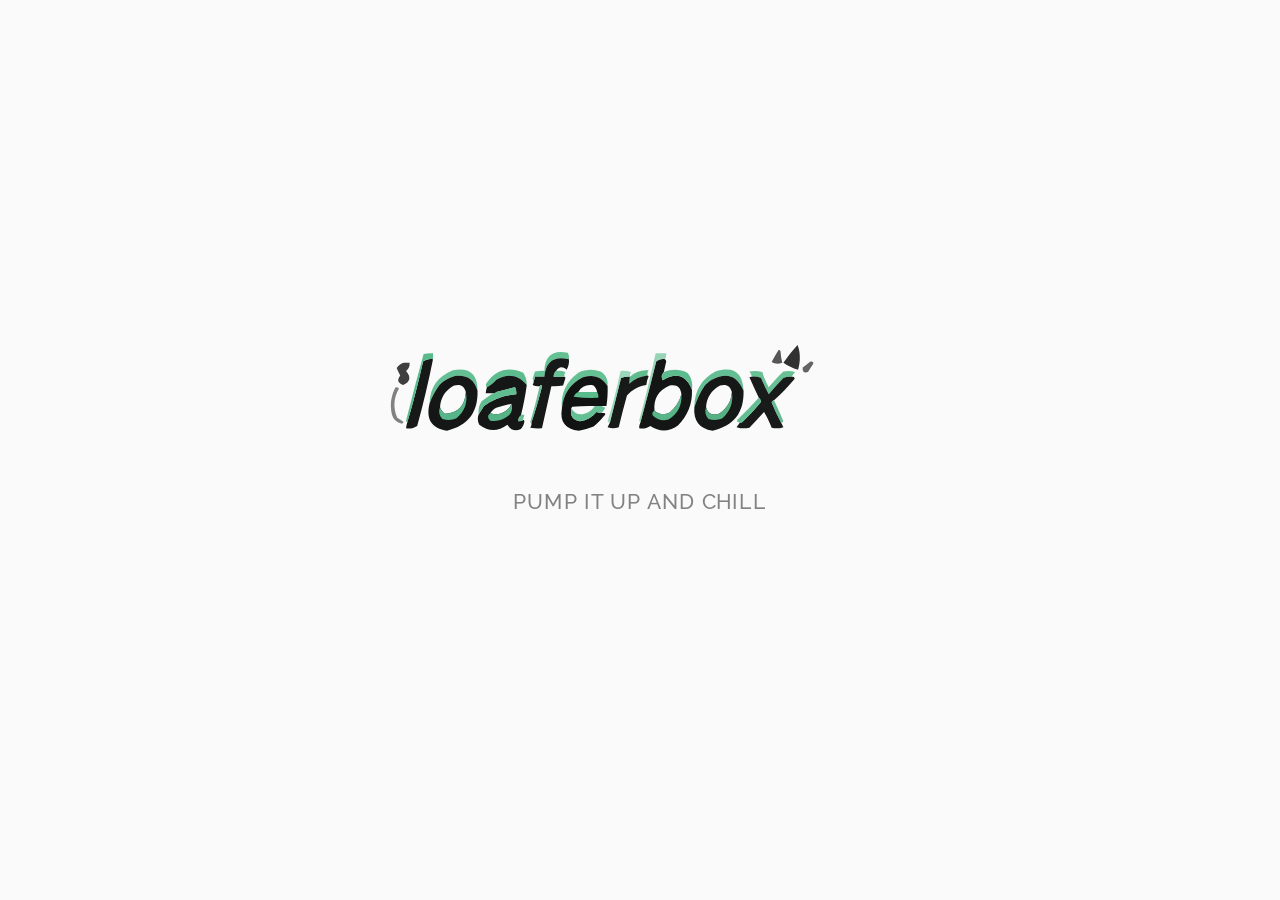
==== index.html @ 7313f3ef "File upload" ====
<!DOCTYPE html>
<html xmlns="http://www.w3.org/1999/xhtml" lang="en"><head><script src="js/libs/analytics.js"></script><meta charset="utf-8" /><title>Loaferbox</title><meta name="author" content="So Far So Good" /><meta name="copyright" content="http://www.sofarsogood.fr" /><meta name="format-detection" content="telephone=no" /><meta name="msapplication-tap-highlight" content="no" /><meta name="viewport" content="user-scalable=no,initial-scale=1,minimum-scale=1,width=device-width,height=device-height,viewport-fit=cover" /><link rel="shortcut icon" type="image/png" href="img/favicon.png" /><link rel="stylesheet" type="text/css" href="css/style.min.css" /></head><body><div id="app-incredibox"><div id="content"><div id="page-splash"><div class="centered"><div id="sp-title"></div><div id="sp-baseline">Pump it up and chill</div><div id="sp-headphone"><img src="img/switch-casque.svg" width="126" height="150" /></div><div id="sp-text">For the best experience use your headphones</div><div id="sp-select"><div class="icon" id="icon1"><div class="img"></div><div class="txt"></div><div class="bul"><svg xmlns="http://www.w3.org/2000/svg" class="icn-svg"><use xlink:href="#ic-check" xmlns:xlink="http://www.w3.org/1999/xlink"/></svg></div></div><div class="icon" id="icon2"><div class="img"></div><div class="txt"></div><div class="bul"><svg xmlns="http://www.w3.org/2000/svg" class="icn-svg"><use xlink:href="#ic-check" xmlns:xlink="http://www.w3.org/1999/xlink"/></svg></div></div><div class="icon" id="icon3"><div class="img"></div><div class="txt"></div><div class="bul"><svg xmlns="http://www.w3.org/2000/svg" class="icn-svg"><use xlink:href="#ic-check" xmlns:xlink="http://www.w3.org/1999/xlink"/></svg></div></div><div class="icon" id="icon4"><div class="img"></div><div class="txt"></div><div class="bul"><svg xmlns="http://www.w3.org/2000/svg" class="icn-svg"><use xlink:href="#ic-check" xmlns:xlink="http://www.w3.org/1999/xlink"/></svg></div></div><div class="icon" id="icon5"><div class="img"></div><div class="txt"></div><div class="bul"><svg xmlns="http://www.w3.org/2000/svg" class="icn-svg"><use xlink:href="#ic-check" xmlns:xlink="http://www.w3.org/1999/xlink"/></svg></div></div><div class="icon" id="icon6"><div class="img"></div><div class="txt"></div><div class="bul"><svg xmlns="http://www.w3.org/2000/svg" class="icn-svg"><use xlink:href="#ic-check" xmlns:xlink="http://www.w3.org/1999/xlink"/></svg></div></div><div class="icon" id="icon7"><div class="img"></div><div class="txt"></div><div class="bul"><svg xmlns="http://www.w3.org/2000/svg" class="icn-svg"><use xlink:href="#ic-check" xmlns:xlink="http://www.w3.org/1999/xlink"/></svg></div></div></div></div><div id="home-bt-info" class="bt"><div class="bck"><svg xmlns="http://www.w3.org/2000/svg" class="icn-svg"><use xlink:href="#ic-info" xmlns:xlink="http://www.w3.org/1999/xlink"/></svg></div><div class="hitzone"></div></div><div id="home-bt-param" class="bt"><div class="bck"><svg xmlns="http://www.w3.org/2000/svg" class="icn-svg"><use xlink:href="#ic-settings" xmlns:xlink="http://www.w3.org/1999/xlink"/></svg></div><div class="hitzone"></div></div></div><div class="box-popup with-tab" id="pop-info"><div class="bac"></div><div class="flex"><div class="scale"><div class="box"><div class="box-tab"><div class="tab" id="tab-tuto">Help</div><div class="tab" id="tab-credit">Credits</div><div class="tab" id="tab-follow">Follow</div></div><div class="pop" id="pop-tuto"><div class="container"><div class="slideshow"><div class="overflow-box"><div class="img-box"><div class="img tuto1"><img src="img/info-didac1.png" width="525px" height="280px" /><div class="txt-box"><div class="txt"></div></div></div><div class="img tuto2"><img src="img/info-didac2.png" width="525px" height="280px" /><div class="txt-box"><div class="txt"></div></div></div><div class="img tuto3"><img src="img/info-didac3.png" width="525px" height="280px" /><div class="txt-box"><div class="txt"></div></div></div><div class="img tuto4"><img src="img/info-didac4.png" width="525px" height="280px" /><div class="txt-box"><div class="txt"></div></div></div><div class="img tuto5"><img src="img/info-didac5.png" width="525px" height="280px" /><div class="txt-box"><div class="txt"></div></div></div><div class="clear"></div></div></div><div class="nav-box"><div class="bt"><div class="bck"><svg xmlns="http://www.w3.org/2000/svg" class="icn-svg"><use xlink:href="#ic-navl" xmlns:xlink="http://www.w3.org/1999/xlink"/></svg></div><div class="hitzone"></div></div><div class="bt"><div class="bck"><svg xmlns="http://www.w3.org/2000/svg" class="icn-svg"><use xlink:href="#ic-navr" xmlns:xlink="http://www.w3.org/1999/xlink"/></svg></div><div class="hitzone"></div></div></div></div></div></div><div class="pop" id="pop-credit"><div class="container"><div class="logo"></div><div class="text" id="copy">Created by SO FAR SO GOOD<br />Copyright © 2019 SO FAR SO GOOD. All rights reserved.</div><hr /><div class="text moyen" id="team">Allan Durand: Director, code &amp; animation<br />Romain Delambily: Design &amp; illustration<br />Incredible Polo: Music &amp; sound design</div><hr /><div class="bt-mini light bt-ic" id="bt-feedback"><div class="icn-box"><svg xmlns="http://www.w3.org/2000/svg" class="icn-svg"><use xlink:href="#ic-mail" xmlns:xlink="http://www.w3.org/1999/xlink"/></svg></div><div class="txt">Feedback</div><div class="hitzone"></div></div><div class="bt-mini light bt-ic" id="bt-faq"><div class="icn-box"><svg xmlns="http://www.w3.org/2000/svg" class="icn-svg"><use xlink:href="#ic-help" xmlns:xlink="http://www.w3.org/1999/xlink"/></svg></div><div class="txt">FAQ</div><div class="hitzone"></div></div><div class="bt-mini light bt-ic" id="bt-rating"><div class="icn-box"><svg xmlns="http://www.w3.org/2000/svg" class="icn-svg"><use xlink:href="#ic-rate" xmlns:xlink="http://www.w3.org/1999/xlink"/></svg></div><div class="txt">Rating</div><div class="hitzone"></div></div></div></div><div class="pop" id="pop-follow"><div class="container"><div class="title" id="git">Get in touch</div><div class="btbox"><div class="bt facebook color"><div class="bck"><svg xmlns="http://www.w3.org/2000/svg" class="icn-svg"><use xlink:href="#ic-facebook" xmlns:xlink="http://www.w3.org/1999/xlink"/></svg></div><div class="hitzone"></div></div><div class="bt twitter color"><div class="bck"><svg xmlns="http://www.w3.org/2000/svg" class="icn-svg"><use xlink:href="#ic-twitter" xmlns:xlink="http://www.w3.org/1999/xlink"/></svg></div><div class="hitzone"></div></div><div class="bt instagram color"><div class="bck"><svg xmlns="http://www.w3.org/2000/svg" class="icn-svg"><use xlink:href="#ic-instagram" xmlns:xlink="http://www.w3.org/1999/xlink"/></svg></div><div class="hitzone"></div></div><div class="bt youtube color"><div class="bck"><svg xmlns="http://www.w3.org/2000/svg" class="icn-svg"><use xlink:href="#ic-youtube" xmlns:xlink="http://www.w3.org/1999/xlink"/></svg></div><div class="hitzone"></div></div><div class="bt tumblr color"><div class="bck"><svg xmlns="http://www.w3.org/2000/svg" class="icn-svg"><use xlink:href="#ic-tumblr" xmlns:xlink="http://www.w3.org/1999/xlink"/></svg></div><div class="hitzone"></div></div></div><hr /><div class="title" id="shop">Shop</div><div id="img-shop"><img src="img/shop-img.png" width="525" height="180" /></div></div></div></div></div></div></div><div class="box-popup with-tab" id="pop-param"><div class="bac"></div><div class="flex"><div class="scale"><div class="box"><div class="box-tab"><div class="tab" id="tab-language">Language</div><div class="tab" id="tab-setting">Settings</div></div><div class="pop" id="pop-language"><div class="container"><div class="box-lang"></div></div></div><div class="pop" id="pop-setting"><div class="container"><div class="paramline" id="param-dark"><span class="label">Dark mode</span><div class="bt-mini bt-onoff hoverLocked"><div class="slider"></div><div class="ic-locked"><svg xmlns="http://www.w3.org/2000/svg" class="icn-svg"><use xlink:href="#ic-lock" xmlns:xlink="http://www.w3.org/1999/xlink"/></svg></div><div class="hitzone"></div></div></div><hr /><div class="paramline" id="param-safe"><span class="label">Safe mode (parental control)</span> <span class="ic-info"><svg xmlns="http://www.w3.org/2000/svg" class="icn-svg"><use xlink:href="#ic-help" xmlns:xlink="http://www.w3.org/1999/xlink"/></svg><div class="hitzone"></div></span><div class="bt-mini bt-onoff hoverLocked"><div class="slider"></div><div class="ic-locked"><svg xmlns="http://www.w3.org/2000/svg" class="icn-svg"><use xlink:href="#ic-lock" xmlns:xlink="http://www.w3.org/1999/xlink"/></svg></div><div class="hitzone"></div></div></div><hr /><div class="paramline" id="param-reset"><span class="label">Reset bonuses progression</span> <span class="ic-info"><svg xmlns="http://www.w3.org/2000/svg" class="icn-svg"><use xlink:href="#ic-help" xmlns:xlink="http://www.w3.org/1999/xlink"/></svg><div class="hitzone"></div></span><div class="bt-mini light hoverLocked"><div class="txt">Reset</div><div class="ic-locked"><svg xmlns="http://www.w3.org/2000/svg" class="icn-svg"><use xlink:href="#ic-lock" xmlns:xlink="http://www.w3.org/1999/xlink"/></svg></div><div class="hitzone"></div></div></div><hr /><div class="paramline" id="param-recover"><span class="label">Recover all mixes</span> <span class="ic-info"><svg xmlns="http://www.w3.org/2000/svg" class="icn-svg"><use xlink:href="#ic-help" xmlns:xlink="http://www.w3.org/1999/xlink"/></svg><div class="hitzone"></div></span><div class="bt-mini light hoverLocked"><div class="txt">Recover</div><div class="ic-locked"><svg xmlns="http://www.w3.org/2000/svg" class="icn-svg"><use xlink:href="#ic-lock" xmlns:xlink="http://www.w3.org/1999/xlink"/></svg></div><div class="hitzone"></div></div></div><hr /><div class="text mini">Version 0.5.0</div></div></div></div></div></div></div><div class="box-popup" id="pop-popup"><div class="bac"></div><div class="flex"><div class="scale"><div class="box"><div class="pop"><span class="icon"><svg xmlns="http://www.w3.org/2000/svg" class="icn-svg"><use xlink:href="#ic-close" xmlns:xlink="http://www.w3.org/1999/xlink"/></svg></span><div class="container"><div class="title"></div><div class="text"></div><div class="content"></div></div></div></div></div></div></div></div><div class="box-popup" id="pop-dialog"><div class="bac"></div><div class="flex"><div class="scale"><div class="box"><div class="pop"><div class="container"><div class="title">TITLE</div><div class="text">Text</div><div class="content"></div></div></div></div></div></div></div></div><div id="fade-all" class="fadeIn"></div><div id="lock-all"></div><script src="cordova.js"></script><script src="js/libs/jquery.js"></script><script src="js/index.min.js"></script><svg aria-hidden="true" style="position: absolute; width: 0; height: 0; overflow: hidden;" version="1.1" xmlns="http://www.w3.org/2000/svg" xmlns:xlink="http://www.w3.org/1999/xlink"><defs><symbol id="ic-lock" viewBox="0 0 32 32"><path d="M21.579 13.333h-1.28v-2.453c0-1.968-1.877-4.112-4.347-4.16-2.317 0.044-4.196 1.86-4.341 4.147l-0.001 0.013v2.453h-1.189c-0.010-0-0.021-0.001-0.033-0.001-0.571 0-1.035 0.463-1.035 1.035 0 0.011 0 0.023 0.001 0.034l-0-0.002v7.909c-0 0.010-0.001 0.021-0.001 0.032 0 0.571 0.463 1.035 1.035 1.035 0.011 0 0.023-0 0.034-0.001l-0.002 0h11.157c0.010 0 0.021 0 0.032 0 0.571 0 1.035-0.463 1.035-1.035 0-0.011-0-0.023-0.001-0.034l0 0.002v-7.861c0.001-0.014 0.001-0.031 0.001-0.048 0-0.589-0.478-1.067-1.067-1.067-0 0-0.001 0-0.001 0h0zM13.211 10.928c0.112-1.427 1.298-2.542 2.744-2.542s2.632 1.115 2.743 2.533l0.001 0.010v2.464h-5.488z"/></symbol><symbol id="ic-apple" viewBox="0 0 32 32"><path d="M20.603 14.997c0.020-1.423 0.776-2.665 1.903-3.366l0.017-0.010c-0.734-1.033-1.91-1.711-3.247-1.755l-0.007-0c-1.371-0.144-2.699 0.8-3.392 0.8s-1.787-0.8-2.944-0.779c-1.562 0.052-2.91 0.924-3.631 2.197l-0.011 0.022c-1.6 2.725-0.4 6.725 1.109 8.923 0.752 1.067 1.637 2.283 2.789 2.24s1.557-0.715 2.923-0.715 1.744 0.715 2.928 0.688 1.973-1.067 2.704-2.171c0.516-0.72 0.938-1.554 1.22-2.449l0.017-0.063c-1.404-0.601-2.372-1.968-2.379-3.562v-0.001z"/><path d="M18.373 8.421c0.574-0.681 0.923-1.568 0.923-2.537 0-0.106-0.004-0.21-0.012-0.314l0.001 0.014c-1.048 0.112-1.963 0.609-2.615 1.345l-0.004 0.004c-0.582 0.655-0.937 1.523-0.937 2.473 0 0.091 0.003 0.18 0.010 0.269l-0.001-0.012c0.011 0 0.025 0 0.038 0 1.046 0 1.98-0.482 2.591-1.237l0.005-0.006z"/></symbol><symbol id="ic-at" viewBox="0 0 32 32"><path d="M15.765 8.133c-4.266 0.006-7.722 3.466-7.722 7.733 0 4.271 3.462 7.733 7.733 7.733 1.156 0 2.252-0.253 3.237-0.708l-0.048 0.020c0.277-0.136 0.464-0.416 0.464-0.739 0-0.133-0.032-0.258-0.087-0.369l0.002 0.005c-0.138-0.279-0.421-0.467-0.748-0.467-0.132 0-0.256 0.031-0.367 0.085l0.005-0.002c-0.643 0.217-1.383 0.343-2.153 0.343-0.108 0-0.214-0.002-0.321-0.007l0.015 0.001c-0.029 0.001-0.063 0.001-0.097 0.001-3.187 0-5.771-2.584-5.771-5.771 0-0.034 0-0.068 0.001-0.102l-0 0.005c-0.001-0.029-0.001-0.063-0.001-0.097 0-3.187 2.584-5.771 5.771-5.771 0.034 0 0.068 0 0.102 0.001l-0.005-0c0.033-0.001 0.073-0.001 0.112-0.001 3.187 0 5.771 2.584 5.771 5.771 0 0.025-0 0.050-0 0.074l0-0.004c-0.032 0.581-0.123 1.744-0.725 2.171-0.306 0.199-0.68 0.317-1.081 0.317-0.196 0-0.386-0.028-0.565-0.081l0.014 0.004c-0.667-0.16-1.067-0.832-0.917-1.973l0.373-2.853c0.002-0.025 0.003-0.054 0.003-0.083 0-0.441-0.281-0.815-0.674-0.955l-0.007-0.002c-0.447-0.153-0.961-0.241-1.496-0.241-0.037 0-0.073 0-0.109 0.001l0.005-0c-2.768-0.080-4.469 2.395-4.395 4.741-0.001 0.021-0.001 0.045-0.001 0.070 0 1.286 1.032 2.331 2.314 2.352l0.002 0c0.038 0.002 0.082 0.003 0.127 0.003 1.028 0 1.918-0.592 2.346-1.454l0.007-0.015c0.224 1.025 1.015 1.818 2.020 2.045l0.018 0.003c0.332 0.099 0.713 0.155 1.107 0.155 0.433 0 0.851-0.069 1.242-0.195l-0.028 0.008c1.024-0.299 2.24-1.477 2.24-4.016 0 0 0-0 0-0 0-4.263-3.45-7.721-7.711-7.733h-0.001zM16.576 15.696c-0.341 0.912-0.928 1.824-1.637 1.851s-0.955-0.192-0.976-0.917c-0.048-1.483 0.971-2.736 2.251-2.763 0.068-0.007 0.147-0.011 0.227-0.011s0.159 0.004 0.237 0.011l-0.010-0.001c0.101 0 0.272 0.101 0.267 0.213-0.037 0.59-0.165 1.141-0.37 1.652l0.013-0.036z"/></symbol><symbol id="ic-burger" viewBox="0 0 32 32"><path d="M20.88 12.267h-9.76c-0.442 0-0.8-0.358-0.8-0.8s0.358-0.8 0.8-0.8v0h9.76c0.442 0 0.8 0.358 0.8 0.8s-0.358 0.8-0.8 0.8v0z"/><path d="M20.88 16.8h-9.76c-0.442 0-0.8-0.358-0.8-0.8s0.358-0.8 0.8-0.8v0h9.76c0.442 0 0.8 0.358 0.8 0.8s-0.358 0.8-0.8 0.8v0z"/><path d="M20.88 21.333h-9.76c-0.442 0-0.8-0.358-0.8-0.8s0.358-0.8 0.8-0.8v0h9.76c0.442 0 0.8 0.358 0.8 0.8s-0.358 0.8-0.8 0.8v0z"/></symbol><symbol id="ic-check" viewBox="0 0 32 32"><path d="M16 21.867c0.133-0.277 3.365-6.88 7.003-10.283 0.199-0.183 0.326-0.441 0.336-0.729l0-0.002c-0.003-0.587-0.48-1.061-1.067-1.061-0.268 0-0.513 0.099-0.7 0.262l0.001-0.001c-2.779 2.592-5.264 6.773-6.496 9.067l-0.315 0.576-0.48-0.496-4.384-4.24c-0.186-0.181-0.441-0.293-0.722-0.293-0.003 0-0.006 0-0.009 0h0c-0.008-0-0.018-0-0.027-0-0.574 0-1.040 0.466-1.040 1.040 0 0.009 0 0.019 0 0.028l-0-0.001c0.003 0.29 0.125 0.55 0.32 0.736l0 0 5.867 5.691c0.19 0.181 0.447 0.292 0.73 0.293h0c0.027 0.002 0.059 0.004 0.091 0.004s0.063-0.001 0.095-0.004l-0.004 0c0.354-0.055 0.646-0.276 0.797-0.58l0.003-0.006z"/></symbol><symbol id="ic-close" viewBox="0 0 32 32"><path d="M21.333 20.021l-4.037-4.021 4.005-4.021c0.168-0.165 0.273-0.394 0.273-0.648s-0.104-0.483-0.272-0.648l-0-0c-0.166-0.168-0.396-0.272-0.651-0.272h-0c-0.001 0-0.002 0-0.002 0-0.252 0-0.48 0.104-0.643 0.272l-0 0-4.005 4.016-4.032-4.032c-0.167-0.165-0.396-0.267-0.649-0.267-0.001 0-0.001 0-0.002 0h0c-0.253 0.001-0.483 0.102-0.651 0.267l0-0c-0.166 0.167-0.268 0.397-0.268 0.651s0.103 0.484 0.269 0.651l4.032 4.032-4 4.021c-0.163 0.166-0.263 0.394-0.263 0.645 0 0.506 0.408 0.918 0.913 0.923h0c0.004 0 0.010 0 0.015 0 0.247 0 0.471-0.098 0.636-0.256l-0 0 4-4.032 4.032 4.032c0.167 0.166 0.397 0.268 0.651 0.268 0.51 0 0.924-0.414 0.924-0.924 0-0.256-0.105-0.489-0.273-0.656l-0-0z"/></symbol><symbol id="ic-copy" viewBox="0 0 32 32"><path d="M18.133 11.467h-9.067c-0.442 0-0.8 0.358-0.8 0.8v0 11.2c0 0.442 0.358 0.8 0.8 0.8v0h9.067c0.442 0 0.8-0.358 0.8-0.8v0-11.2c0-0.442-0.358-0.8-0.8-0.8v0zM17.333 22.667h-7.467v-9.6h7.467z"/><path d="M22.933 7.733h-9.067c-0.442 0-0.8 0.358-0.8 0.8v0 0.8h9.067v9.6h-1.067v1.6h1.867c0.442 0 0.8-0.358 0.8-0.8v0-11.2c0-0.442-0.358-0.8-0.8-0.8v0z"/></symbol><symbol id="ic-downcloud" viewBox="0 0 32 32"><path d="M19.227 20.437l-0.533 0.533-1.893 1.899v-5.867h-1.6v5.867l-2.4-2.432c-0.145-0.143-0.345-0.232-0.565-0.232s-0.42 0.088-0.565 0.232l0-0c-0.145 0.146-0.234 0.346-0.234 0.568s0.090 0.422 0.234 0.568l3.792 3.792c0.139 0.138 0.328 0.227 0.537 0.235l0.002 0c0 0 0.001 0 0.002 0 0.22 0 0.42-0.090 0.564-0.235l3.792-3.792c0.145-0.146 0.234-0.346 0.234-0.568s-0.090-0.422-0.234-0.568l0 0c-0.145-0.143-0.345-0.232-0.565-0.232s-0.42 0.088-0.565 0.232l0-0z"/><path d="M22.304 12.336v0c0-0.123 0-0.245 0-0.373-0.003-3.070-2.492-5.557-5.563-5.557-2.141 0-3.999 1.21-4.929 2.983l-0.015 0.031c-0.177-0.027-0.383-0.044-0.593-0.048l-0.004-0c-2.251 0-4.077 1.824-4.080 4.074v0c0 2.256 1.829 3.547 4.080 3.547h4v-3.808c0-0.442 0.358-0.8 0.8-0.8s0.8 0.358 0.8 0.8v0 3.808h5.504c1.435 0 2.597-0.629 2.597-2.059 0-1.434-1.163-2.597-2.597-2.597v0z"/></symbol><symbol id="ic-download" viewBox="0 0 32 32"><path d="M13.968 18.027v0l1.429 1.424c0.154 0.155 0.367 0.251 0.603 0.251s0.449-0.096 0.603-0.251l0-0 1.429-1.424 3.989-3.989c0.155-0.156 0.25-0.371 0.251-0.608v-0c0-0.001 0-0.001 0-0.002 0-0.474-0.384-0.859-0.859-0.859-0.24 0-0.457 0.099-0.613 0.258l-0 0-0.533 0.571-3.413 3.387v-9.067c0-0.471-0.382-0.853-0.853-0.853s-0.853 0.382-0.853 0.853v0 9.067l-3.947-3.957c-0.155-0.153-0.368-0.247-0.603-0.247-0.471 0-0.854 0.379-0.859 0.849v0c0 0.237 0.096 0.452 0.251 0.608l-0-0z"/><path d="M21.536 21.6h-11.072c-0.442 0-0.8 0.358-0.8 0.8s0.358 0.8 0.8 0.8v0h11.072c0.442 0 0.8-0.358 0.8-0.8s-0.358-0.8-0.8-0.8v0z"/></symbol><symbol id="ic-edit" viewBox="0 0 32 32"><path d="M9.6 12.267h8.8l0.533-1.6h-9.333c-0.442 0-0.8 0.358-0.8 0.8s0.358 0.8 0.8 0.8v0z"/><path d="M9.6 16.8h7.328l0.533-1.6h-7.861c-0.442 0-0.8 0.358-0.8 0.8s0.358 0.8 0.8 0.8v0z"/><path d="M9.515 19.733c-0.442 0-0.8 0.358-0.8 0.8s0.358 0.8 0.8 0.8v0h5.952l0.533-1.6h-6.485z"/><path d="M24.533 11.733l0.613-1.867c0.017-0.049 0.026-0.106 0.026-0.165 0-0.235-0.152-0.435-0.364-0.506l-0.004-0.001-2.325-0.763c-0.049-0.017-0.106-0.026-0.165-0.026-0.235 0-0.435 0.152-0.506 0.364l-0.001 0.004-0.619 1.893z"/><path d="M20.523 12.683l-2.965 9.067c-0.018 0.051-0.029 0.111-0.029 0.172 0 0.016 0.001 0.032 0.002 0.048l-0-0.002 0.56 3.611c0.001 0.032 0.027 0.057 0.059 0.057 0.020 0 0.037-0.010 0.048-0.025l0-0 2.603-2.587c0.049-0.053 0.087-0.118 0.111-0.188l0.001-0.004 2.965-9.067z"/></symbol><symbol id="ic-exclusive" viewBox="0 0 32 32"><path d="M21.536 20.709h-11.072c-0.442 0-0.8 0.358-0.8 0.8s0.358 0.8 0.8 0.8v0h11.072c0.442 0 0.8-0.358 0.8-0.8s-0.358-0.8-0.8-0.8v0z"/><path d="M10.667 18.133h10.763c0.005 0 0.010 0 0.016 0 0.392 0 0.724-0.255 0.841-0.607l0.002-0.006 1.797-6.064c0.003-0.011 0.005-0.024 0.005-0.037 0-0.082-0.067-0.149-0.149-0.149-0.032 0-0.061 0.010-0.085 0.027l0-0-5.221 3.568-2.448-7.467c-0.023-0.058-0.079-0.098-0.144-0.098s-0.121 0.040-0.144 0.097l-0 0.001-2.443 7.467-5.221-3.568c-0.024-0.016-0.053-0.026-0.085-0.026-0.082 0-0.149 0.067-0.149 0.149 0 0.013 0.002 0.026 0.005 0.038l-0-0.001 1.797 6.064c0.118 0.359 0.451 0.614 0.843 0.614 0.008 0 0.015-0 0.023-0l-0.001 0z"/></symbol><symbol id="ic-external" viewBox="0 0 32 32"><path d="M24 8.8c0-0.442-0.358-0.8-0.8-0.8v0h-5.333c-0.222 0.001-0.424 0.090-0.571 0.235l0-0c-0.141 0.145-0.227 0.343-0.227 0.561 0 0.431 0.339 0.783 0.764 0.804l0.002 0h3.435l-2.133 2.133h0.331c0.442 0 0.8 0.358 0.8 0.8v0 0.331l2.133-2.133v3.435c0 0.442 0.358 0.8 0.8 0.8s0.8-0.358 0.8-0.8v0-3.499z"/><path d="M18.245 14.885l-3.28 3.28c-0.142 0.133-0.334 0.215-0.545 0.215-0.442 0-0.8-0.358-0.8-0.8 0-0.211 0.082-0.403 0.215-0.546l-0 0 5.301-5.301h-9.803c-0.442 0-0.8 0.358-0.8 0.8v0 10.133c0 0.442 0.358 0.8 0.8 0.8v0h10.133c0.442 0 0.8-0.358 0.8-0.8v0-9.803l-2.021 2.021z"/></symbol><symbol id="ic-eye" viewBox="0 0 32 32"><path d="M23.931 15.739c-1.851-3.285-4.8-5.248-7.931-5.248s-6.080 1.963-7.931 5.248c-0.045 0.076-0.071 0.168-0.071 0.267s0.027 0.19 0.073 0.269l-0.001-0.003c1.851 3.285 4.8 5.248 7.931 5.248s6.080-1.963 7.931-5.248c0.045-0.076 0.071-0.168 0.071-0.267s-0.027-0.19-0.073-0.269l0.001 0.003zM16 18.597c-1.437 0-2.603-1.165-2.603-2.603s1.165-2.603 2.603-2.603c1.437 0 2.603 1.165 2.603 2.603 0 0.002 0 0.004 0 0.006v-0c-0.003 1.435-1.167 2.597-2.603 2.597 0 0 0 0 0 0v0z"/></symbol><symbol id="ic-facebook" viewBox="0 0 32 32"><path d="M19.867 16.592h-3.013v7.408h-2.853v-7.408h-1.995v-2.848h1.995v-2.315c0-1.787 1.301-3.429 3.963-3.429 0.686 0 1.363 0.037 2.029 0.109l-0.083-0.007v2.491h-1.835c-0.96 0-1.221 0.443-1.221 1.179v1.979h3.141z"/></symbol><symbol id="ic-fan" viewBox="0 0 32 32"><path d="M23.312 12.757h-4.171c-0.661 0-0.448-0.288-0.448-0.288 0.282-0.509 0.543-1.105 0.751-1.726l0.022-0.077c0.21-0.512 0.331-1.106 0.331-1.728 0-0.671-0.142-1.309-0.396-1.886l0.012 0.030s-0.448-0.997-1.264-0.901-0.672 0.971-0.672 0.971c-0.001 0.633-0.094 1.244-0.268 1.821l0.012-0.045c-0.158 0.567-0.417 1.061-0.758 1.485l0.006-0.008c-0.533 0.661-1.125 1.264-1.723 1.963-0.752 0.885-1.163 1.44-1.163 2.891v6.859c0 0.645 0.485 0.645 0.485 0.645s6.971-0.176 7.429-0.208c0.549-0.021 1.007-0.394 1.155-0.898l0.002-0.009c0.008-0.050 0.012-0.107 0.012-0.166 0-0.409-0.216-0.768-0.541-0.968l-0.005-0.003c-0.022-0.012-0.037-0.035-0.037-0.061s0.015-0.049 0.037-0.061l0-0c0.58-0.098 1.042-0.512 1.208-1.056l0.003-0.011c0.005-0.041 0.008-0.090 0.008-0.138 0-0.452-0.251-0.845-0.62-1.048l-0.006-0.003c-0.019-0.007-0.033-0.023-0.037-0.042l-0-0c-0.001-0.005-0.002-0.011-0.002-0.017 0-0.033 0.024-0.061 0.055-0.068l0-0c0.667-0.019 1.217-0.499 1.343-1.132l0.001-0.009c0.002-0.030 0.004-0.066 0.004-0.102 0-0.574-0.341-1.069-0.832-1.292l-0.009-0.004c-0.015-0.008-0.026-0.021-0.032-0.037l-0-0c-0.003-0.007-0.005-0.016-0.005-0.025 0-0.030 0.020-0.056 0.047-0.066l0-0c0.638-0.157 1.131-0.652 1.283-1.279l0.002-0.012c0.010-0.055 0.015-0.118 0.015-0.183 0-0.616-0.499-1.115-1.115-1.115-0.043 0-0.085 0.002-0.127 0.007l0.005-0z"/><path d="M11.243 13.979l-2.709 0.075c-0.409 0-0.741 0.332-0.741 0.741v0 7.365c-0 0.008-0 0.017-0 0.027 0 0.411 0.332 0.744 0.742 0.747h0l2.715-0.075c0.409 0 0.741-0.332 0.741-0.741v0-7.392c0-0.412-0.334-0.747-0.747-0.747v0z"/></symbol><symbol id="ic-help" viewBox="0 0 32 32"><path d="M21.019 10.901c-0.595-2.081-2.48-3.579-4.716-3.579-0.030 0-0.059 0-0.089 0.001l0.004-0c-0.070-0.003-0.152-0.005-0.235-0.005-2.267 0-4.191 1.471-4.87 3.51l-0.010 0.036c-0.101 0.343-0.159 0.737-0.159 1.144 0 0.528 0.098 1.033 0.275 1.498l-0.010-0.029c0.17 0.377 0.543 0.634 0.975 0.634 0.589 0 1.067-0.478 1.067-1.067 0-0.124-0.021-0.243-0.060-0.354l0.002 0.007c-0.075-0.206-0.118-0.443-0.118-0.69 0-0.183 0.024-0.361 0.068-0.53l-0.003 0.014c0.411-1.198 1.527-2.044 2.842-2.044 0.072 0 0.143 0.002 0.213 0.007l-0.009-0.001c0.028-0.001 0.061-0.002 0.094-0.002 1.267 0 2.336 0.843 2.679 1.998l0.005 0.020c0.256 0.939-0.309 1.776-1.312 2.816l-0.133 0.139c-1.019 1.067-1.904 1.979-2.469 3.472-0.044 0.112-0.069 0.241-0.069 0.377 0 0.455 0.285 0.843 0.686 0.997l0.007 0.002c0.11 0.044 0.238 0.069 0.371 0.069 0.001 0 0.001 0 0.002 0h-0c0.008 0 0.017 0 0.025 0 0.449 0 0.833-0.278 0.991-0.67l0.003-0.007c0.411-1.067 1.067-1.749 2.016-2.752l0.128-0.139c0.779-0.843 2.443-2.571 1.808-4.875z"/><path d="M17.36 22.811c0 0.736-0.597 1.333-1.333 1.333s-1.333-0.597-1.333-1.333c0-0.736 0.597-1.333 1.333-1.333s1.333 0.597 1.333 1.333z"/></symbol><symbol id="ic-home" viewBox="0 0 32 32"><path d="M23.264 15.195l-6.699-6.699c-0.147-0.138-0.346-0.224-0.565-0.224s-0.418 0.085-0.566 0.224l0-0-6.699 6.699c-0.133 0.142-0.215 0.334-0.215 0.545 0 0.442 0.358 0.8 0.8 0.8 0.211 0 0.403-0.082 0.546-0.215l-0 0 1.333-1.333v7.136c0 0.002-0 0.003-0 0.005 0 0.442 0.358 0.8 0.8 0.8 0 0 0 0 0 0h2.133c0.295 0 0.533-0.239 0.533-0.533v0-3.467c0-0.736 0.597-1.333 1.333-1.333s1.333 0.597 1.333 1.333v0 3.467c0 0.295 0.239 0.533 0.533 0.533v0h2.133c0.442 0 0.8-0.358 0.8-0.8v0-7.141l1.333 1.333c0.143 0.148 0.344 0.24 0.565 0.24h0c0.001 0 0.002 0 0.003 0 0.221 0 0.42-0.092 0.562-0.24l0-0c0.146-0.144 0.236-0.344 0.236-0.565s-0.090-0.421-0.236-0.565l-0-0z"/></symbol><symbol id="ic-info" viewBox="0 0 32 32"><path d="M16 14.096c-0.744 0.034-1.335 0.646-1.335 1.396 0 0.021 0 0.042 0.001 0.063l-0-0.003v7.467c-0.003 0.036-0.005 0.077-0.005 0.119 0 0.739 0.599 1.339 1.339 1.339s1.339-0.599 1.339-1.339c0-0.042-0.002-0.084-0.006-0.125l0 0.005v-7.467c0.001-0.018 0.001-0.039 0.001-0.060 0-0.75-0.59-1.361-1.332-1.396l-0.003-0z"/><path d="M18.181 9.733c0 1.205-0.977 2.181-2.181 2.181s-2.181-0.977-2.181-2.181c0-1.205 0.977-2.181 2.181-2.181s2.181 0.977 2.181 2.181z"/></symbol><symbol id="ic-instagram" viewBox="0 0 32 32"><path d="M18.933 16c0 1.62-1.313 2.933-2.933 2.933s-2.933-1.313-2.933-2.933c0-1.62 1.313-2.933 2.933-2.933s2.933 1.313 2.933 2.933z"/><path d="M20.267 7.467h-8.533c-2.667 0-4.267 1.6-4.267 4.267v8.533c0 2.667 1.6 4.267 4.267 4.267h8.533c2.667 0 4.267-1.6 4.267-4.267v-8.533c0-2.667-1.6-4.267-4.267-4.267zM16 21.067c-2.798 0-5.067-2.268-5.067-5.067s2.268-5.067 5.067-5.067c2.798 0 5.067 2.268 5.067 5.067v0c-0.003 2.797-2.27 5.064-5.066 5.067h-0zM21.333 12c-0.736 0-1.333-0.597-1.333-1.333s0.597-1.333 1.333-1.333c0.736 0 1.333 0.597 1.333 1.333v0c0 0.736-0.597 1.333-1.333 1.333v0z"/></symbol><symbol id="ic-like" viewBox="0 0 32 32"><path d="M19.6 10.4c-1.721 0.006-3.168 1.176-3.594 2.763l-0.006 0.026c-0.432-1.614-1.879-2.784-3.599-2.789h-0.001c-2.416 0-3.072 2.267-3.072 3.664 0 1.776 1.189 3.296 2.795 5.077 1.824 2.043 3.365 3.525 3.877 3.525s2.048-1.483 3.877-3.525c1.6-1.781 2.784-3.301 2.784-5.077 0.005-1.397-0.645-3.664-3.061-3.664z"/></symbol><symbol id="ic-link" viewBox="0 0 32 32"><path d="M22.971 10.843l-0.48-0.48c-0.647-0.624-1.529-1.008-2.501-1.008-0.015 0-0.030 0-0.046 0l0.002-0c-0.006-0-0.012-0-0.019-0-0.747 0-1.442 0.217-2.028 0.59l0.015-0.009c-0.352 0.24-0.581 0.416-0.581 0.421-0.23 0.136-0.381 0.382-0.381 0.663 0 0.149 0.043 0.289 0.116 0.406l-0.002-0.003c0.133 0.222 0.373 0.368 0.647 0.368 0.003 0 0.007-0 0.010-0h-0c0 0 0 0 0.001 0 0.148 0 0.286-0.042 0.403-0.114l-0.003 0.002c0.419-0.391 0.98-0.634 1.598-0.645l0.002-0c0.058-0.003 0.126-0.005 0.195-0.005s0.137 0.002 0.204 0.006l-0.009-0c0.446 0.066 0.833 0.278 1.119 0.586l0.001 0.001 0.48 0.48c0.31 0.314 0.501 0.745 0.501 1.222 0 0.007-0 0.015-0 0.022v-0.001c-0.008 0.567-0.241 1.079-0.613 1.451l-2.133 2.133c-0.42 0.363-0.972 0.584-1.575 0.584-0.037 0-0.074-0.001-0.111-0.003l0.005 0c-0.035 0.002-0.076 0.003-0.117 0.003-0.53 0-1.015-0.191-1.391-0.507l0.003 0.003c-0.205-0.203-0.472-0.343-0.771-0.388l-0.008-0.001c-0.002-0-0.004-0-0.007-0-0.245 0-0.468 0.1-0.628 0.261l-0 0c-0.416 0.416-0.368 0.885 0.144 1.403 0.815 0.662 1.864 1.064 3.008 1.067h0c1.062-0.002 2.022-0.436 2.714-1.136l0-0 2.133-2.133c0.694-0.678 1.124-1.624 1.124-2.67 0-0.995-0.389-1.9-1.024-2.569l0.002 0.002z"/><path d="M16.992 13.701c-0.815-0.662-1.864-1.064-3.008-1.067h-0.001c-1.062 0.002-2.022 0.436-2.714 1.136l-0 0-2.133 2.133c-0.695 0.679-1.127 1.625-1.127 2.673 0 0.994 0.388 1.897 1.022 2.566l-0.002-0.002 0.48 0.48c0.647 0.624 1.529 1.008 2.501 1.008 0.015 0 0.030-0 0.046-0l-0.002 0c0.006 0 0.012 0 0.019 0 0.747 0 1.442-0.217 2.028-0.59l-0.015 0.009c0.352-0.24 0.581-0.421 0.581-0.421 0.178-0.103 0.308-0.273 0.356-0.475l0.001-0.005c0.014-0.054 0.022-0.117 0.022-0.181 0-0.424-0.344-0.768-0.768-0.768-0 0-0 0-0 0h0c-0 0-0 0-0.001 0-0.148 0-0.286 0.042-0.403 0.114l0.003-0.002c-0.419 0.391-0.98 0.634-1.598 0.645l-0.002 0c-0.058 0.003-0.126 0.005-0.195 0.005s-0.136-0.002-0.204-0.006l0.009 0c-0.445-0.064-0.832-0.275-1.119-0.58l-0.001-0.001-0.48-0.485c-0.304-0.313-0.491-0.74-0.491-1.211 0-0.004 0-0.008 0-0.011v0.001c0.008-0.567 0.241-1.079 0.613-1.451l2.133-2.133c0.42-0.363 0.972-0.584 1.575-0.584 0.037 0 0.074 0.001 0.111 0.002l-0.005-0c0.035-0.002 0.076-0.003 0.117-0.003 0.53 0 1.015 0.191 1.391 0.507l-0.003-0.003c0.204 0.205 0.472 0.346 0.771 0.394l0.008 0.001c0.248-0 0.473-0.102 0.635-0.267l0-0c0.411-0.443 0.363-0.912-0.149-1.429z"/></symbol><symbol id="ic-live" viewBox="0 0 32 32"><path d="M16 8.533c-4.124 0-7.467 3.343-7.467 7.467s3.343 7.467 7.467 7.467c4.124 0 7.467-3.343 7.467-7.467v0c0-4.124-3.343-7.467-7.467-7.467v0zM16 21.867c-3.24 0-5.867-2.627-5.867-5.867s2.627-5.867 5.867-5.867c3.24 0 5.867 2.627 5.867 5.867v0c0 3.24-2.627 5.867-5.867 5.867v0z"/><path d="M17.6 16c0 0.884-0.716 1.6-1.6 1.6s-1.6-0.716-1.6-1.6c0-0.884 0.716-1.6 1.6-1.6s1.6 0.716 1.6 1.6z"/></symbol><symbol id="ic-loader" viewBox="0 0 32 32"><path opacity="0.1" d="M16 9.333c3.682 0 6.667 2.985 6.667 6.667s-2.985 6.667-6.667 6.667c-3.682 0-6.667-2.985-6.667-6.667v0c0.006-3.679 2.987-6.661 6.666-6.667h0.001zM16 7.733c-4.566 0-8.267 3.701-8.267 8.267s3.701 8.267 8.267 8.267c4.566 0 8.267-3.701 8.267-8.267v0c0-4.566-3.701-8.267-8.267-8.267v0z"/><path d="M16 7.733v1.6c3.679 0.006 6.661 2.987 6.667 6.666v0.001h1.6c0-4.566-3.701-8.267-8.267-8.267v0z"/></symbol><symbol id="ic-mail" viewBox="0 0 32 32"><path d="M15.68 15.856c0.083 0.079 0.196 0.128 0.32 0.128s0.237-0.049 0.32-0.128l-0 0 6.768-4.715c0.054-0.056 0.088-0.132 0.088-0.216s-0.034-0.16-0.088-0.216l0 0c-0.054-0.056-0.13-0.091-0.214-0.091-0.002 0-0.003 0-0.005 0h-13.738c-0.001-0-0.003-0-0.004-0-0.084 0-0.16 0.035-0.214 0.091l-0 0c-0.054 0.056-0.088 0.132-0.088 0.216s0.034 0.16 0.088 0.216l-0-0z"/><path d="M22.901 13.632l-6.581 4.608c-0.083 0.079-0.196 0.128-0.32 0.128s-0.237-0.049-0.32-0.128l0 0-6.581-4.608c-0.139-0.101-0.277-0.053-0.277 0.181v7.056c0 0.295 0.239 0.533 0.533 0.533v0h13.333c0.295 0 0.533-0.239 0.533-0.533v0-7.056c-0.043-0.235-0.181-0.283-0.32-0.181z"/></symbol><symbol id="ic-mix" viewBox="0 0 32 32"><path d="M16 14.667c-0.736 0-1.333 0.597-1.333 1.333s0.597 1.333 1.333 1.333c0.736 0 1.333-0.597 1.333-1.333v0c0-0.736-0.597-1.333-1.333-1.333v0z"/><path d="M16 7.467c-4.713 0-8.533 3.82-8.533 8.533s3.82 8.533 8.533 8.533c4.713 0 8.533-3.82 8.533-8.533v0c0-4.713-3.82-8.533-8.533-8.533v0zM16 20c-0.001 0-0.003 0-0.004 0-2.206 0-3.995-1.788-3.995-3.995 0-0.726 0.194-1.406 0.532-1.993l-0.010 0.019-1.472-1.472c-0.193-0.193-0.313-0.46-0.313-0.755 0-0.589 0.478-1.067 1.067-1.067 0.295 0 0.562 0.119 0.755 0.313l1.472 1.472c0.568-0.329 1.25-0.523 1.977-0.523 2.209 0 4 1.791 4 4s-1.791 4-4 4c-0.003 0-0.006 0-0.009 0h0z"/></symbol><symbol id="ic-mixlist" viewBox="0 0 32 32"><path d="M9.6 12.267h8.341v-1.6h-8.341c-0.442 0-0.8 0.358-0.8 0.8s0.358 0.8 0.8 0.8v0z"/><path d="M9.6 16.8h8.341v-1.6h-8.341c-0.442 0-0.8 0.358-0.8 0.8s0.358 0.8 0.8 0.8v0z"/><path d="M9.515 19.733c-0.442 0-0.8 0.358-0.8 0.8s0.358 0.8 0.8 0.8v0h4.405c0.136-0.607 0.368-1.142 0.683-1.618l-0.011 0.018h-5.077z"/><path d="M24.165 10.245l-3.664 0.496c-0.24 0.020-0.427 0.219-0.427 0.463 0 0.008 0 0.016 0.001 0.024l-0-0.001v8.475h-1.067c-0.164 0-0.325 0.012-0.482 0.034l0.018-0.002c-1.557 0.203-2.699 1.323-2.549 2.512s1.541 1.984 3.099 1.781 2.635-1.253 2.56-2.4c0 0 0 0 0-0.043v0-7.221s2.069-0.293 2.443-0.357c0.302-0.023 0.538-0.274 0.538-0.58 0-0.027-0.002-0.053-0.005-0.079l0 0.003v-2.667c0.005-0.299-0.059-0.491-0.464-0.437z"/></symbol><symbol id="ic-mp3" viewBox="0 0 32 32"><path d="M22.875 11.675l-3.792-3.792c-0.146-0.148-0.349-0.24-0.574-0.24-0.001 0-0.002 0-0.003 0h-8.805c-0.448 0-0.811 0.363-0.811 0.811v0 15.093c0 0.448 0.363 0.811 0.811 0.811v0h12.597c0.448 0 0.811-0.363 0.811-0.811v0-11.28c0-0.006 0-0.014 0-0.021 0-0.223-0.090-0.424-0.235-0.571l0 0zM20.053 14.341v4.725c0.043 0.688-0.629 1.328-1.541 1.445s-1.771-0.363-1.861-1.067 0.592-1.392 1.531-1.509c0.042-0.004 0.090-0.006 0.139-0.006s0.097 0.002 0.145 0.006l-0.006-0h0.629v-3.093l-4.405 0.624v4.347s0 0 0 0c0.043 0.688-0.629 1.328-1.541 1.445s-1.771-0.363-1.861-1.067 0.592-1.392 1.531-1.509c0.042-0.004 0.092-0.006 0.141-0.006s0.099 0.002 0.148 0.006l-0.006-0h0.629v-5.109c-0.001-0.006-0.001-0.014-0.001-0.021 0-0.144 0.114-0.261 0.256-0.266h0.001l5.792-0.795c0.245-0.032 0.283 0.085 0.283 0.277z"/></symbol><symbol id="ic-mute" viewBox="0 0 32 32"><path d="M15.701 8.608c-0.079-0.034-0.17-0.055-0.266-0.055-0.165 0-0.316 0.059-0.433 0.157l0.001-0.001-4.213 4.267h-1.888c-0.005-0-0.010-0-0.016-0-0.338 0-0.613 0.271-0.619 0.608v4.23c0.009 0.335 0.282 0.603 0.618 0.603 0.006 0 0.011-0 0.017-0l-0.001 0h1.888l4.213 4.267c0.113 0.099 0.262 0.16 0.425 0.16 0.002 0 0.005 0 0.007-0h-0c0.097-0.001 0.188-0.023 0.271-0.060l-0.004 0.002c0.226-0.096 0.382-0.315 0.384-0.57v-13.035c-0.002-0.256-0.158-0.475-0.38-0.569l-0.004-0.002z"/><path d="M23.925 17.808l-1.781-1.781 1.771-1.781c0.118-0.115 0.191-0.276 0.192-0.453v-0c0 0 0 0 0-0 0-0.351-0.284-0.635-0.635-0.635-0.002 0-0.004 0-0.006 0h0c-0.002-0-0.005-0-0.007-0-0.174 0-0.331 0.069-0.447 0.181l0-0-1.771 1.781-1.787-1.787c-0.113-0.101-0.263-0.163-0.427-0.163-0.345 0-0.627 0.273-0.64 0.616l-0 0.001c-0 0.002-0 0.005-0 0.007 0 0.173 0.072 0.329 0.187 0.441l0 0 1.781 1.787-1.797 1.787c-0.119 0.115-0.193 0.275-0.193 0.453s0.074 0.339 0.193 0.453l0 0c0.118 0.113 0.277 0.182 0.453 0.182s0.336-0.069 0.454-0.182l-0 0 1.771-1.781 1.787 1.781c0.111 0.115 0.266 0.187 0.438 0.187 0.002 0 0.003 0 0.005-0h-0c0.002 0 0.003 0 0.005 0 0.174 0 0.33-0.071 0.443-0.187l0-0c0.115-0.115 0.187-0.274 0.187-0.45 0-0.001 0-0.003 0-0.004v0c0-0.002 0-0.004 0-0.006 0-0.173-0.067-0.33-0.176-0.448l0 0z"/></symbol><symbol id="ic-navl" viewBox="0 0 32 32"><path d="M17.493 20.368l-4.363-4.368 5.696-5.701c0.133-0.142 0.215-0.334 0.215-0.545 0-0.442-0.358-0.8-0.8-0.8-0.211 0-0.403 0.082-0.546 0.215l0-0-6.261 6.267c-0.144 0.145-0.234 0.345-0.235 0.565v0c0.001 0.221 0.090 0.42 0.235 0.565l6.261 6.267c0.142 0.133 0.334 0.215 0.545 0.215 0.442 0 0.8-0.358 0.8-0.8 0-0.211-0.082-0.403-0.215-0.546l0 0z"/></symbol><symbol id="ic-navr" viewBox="0 0 32 32"><path d="M14.507 11.632l4.363 4.368-5.696 5.701c-0.157 0.146-0.255 0.354-0.255 0.585 0 0.442 0.358 0.8 0.8 0.8 0.231 0 0.439-0.098 0.585-0.254l0-0 6.261-6.267c0.144-0.145 0.234-0.345 0.235-0.565v-0c-0.001-0.221-0.090-0.42-0.235-0.565l-6.261-6.267c-0.146-0.157-0.354-0.255-0.585-0.255-0.442 0-0.8 0.358-0.8 0.8 0 0.231 0.098 0.439 0.254 0.585l0 0z"/></symbol><symbol id="ic-noads" viewBox="0 0 32 32"><path d="M11.568 19.819c0.184-0.001 0.346-0.095 0.441-0.238l0.001-0.002c0.061-0.086 0.098-0.193 0.098-0.308 0-0.082-0.018-0.159-0.051-0.229l0.001 0.003-2.864-6.544c-0.084-0.189-0.269-0.319-0.485-0.32h-0.176c-0.216 0.001-0.401 0.131-0.484 0.317l-0.001 0.003-2.864 6.571c-0.033 0.067-0.052 0.146-0.052 0.23 0 0.113 0.035 0.219 0.096 0.305l-0.001-0.002c0.097 0.145 0.26 0.24 0.445 0.24 0.001 0 0.002 0 0.003 0h0.192c0.216-0.001 0.401-0.131 0.484-0.317l0.001-0.003 0.891-2.032h2.736l0.885 2.032c0.084 0.19 0.271 0.32 0.489 0.32 0.001 0 0.001 0 0.002 0h-0zM7.792 16.219l0.832-1.899 0.816 1.899z"/><path d="M18.88 13.333c-0.024-0.021-0.045-0.043-0.063-0.068l-0.001-0.001 2.624-4.555c0.067-0.115 0.107-0.253 0.107-0.4 0-0.442-0.358-0.8-0.8-0.8-0.295 0-0.552 0.159-0.691 0.397l-0.002 0.004-2.581 4.485c-0.384-0.132-0.827-0.208-1.287-0.208-0.011 0-0.021 0-0.032 0h-2.105c-0.295 0-0.533 0.239-0.533 0.533v0 6.528l-2.315 4.048c-0.060 0.11-0.096 0.241-0.096 0.38 0 0.29 0.155 0.544 0.386 0.685l0.004 0.002c0.116 0.067 0.255 0.106 0.403 0.106 0.073 0 0.144-0.010 0.211-0.028l-0.006 0.001c0.209-0.057 0.379-0.192 0.483-0.37l0.002-0.004 2.464-4.267h1.125c0.015 0 0.034 0 0.052 0 0.516 0 1.007-0.102 1.456-0.287l-0.025 0.009c0.456-0.187 0.844-0.457 1.161-0.793l0.002-0.002c0.308-0.343 0.555-0.749 0.717-1.196l0.008-0.026c0.143-0.421 0.225-0.906 0.225-1.41 0-0.035-0-0.070-0.001-0.105l0 0.005c0-0.009 0-0.020 0-0.031 0-0.501-0.078-0.984-0.223-1.437l0.009 0.033c-0.152-0.475-0.383-0.885-0.682-1.237l0.004 0.005zM14.933 16.832l-0.139 0.245v-3.643h1.387c0.004-0 0.008-0 0.013-0 0.232 0 0.458 0.027 0.674 0.079l-0.020-0.004zM18.389 17.061c-0.099 0.309-0.252 0.576-0.45 0.803l0.002-0.003c-0.192 0.227-0.431 0.408-0.702 0.528l-0.012 0.005c-0.292 0.122-0.631 0.193-0.986 0.193-0.028 0-0.056-0-0.085-0.001l0.004 0h-0.4l0.533-0.933 1.84-3.2c0.086 0.139 0.162 0.3 0.219 0.469l0.005 0.017c0.105 0.311 0.165 0.67 0.165 1.042 0 0.009-0 0.017-0 0.026v-0.001c0 0.008 0 0.017 0 0.027 0 0.37-0.059 0.726-0.167 1.059l0.007-0.024z"/><path d="M26.624 16.683c-0.164-0.28-0.385-0.509-0.648-0.678l-0.008-0.005c-0.26-0.154-0.56-0.279-0.878-0.358l-0.023-0.005c-0.304-0.091-0.656-0.176-1.029-0.251s-0.651-0.144-0.896-0.219c-0.192-0.049-0.361-0.123-0.514-0.218l0.008 0.005c-0.077-0.046-0.139-0.112-0.18-0.189l-0.001-0.003c-0.036-0.085-0.057-0.184-0.057-0.288 0-0.026 0.001-0.052 0.004-0.078l-0 0.003c-0-0.006-0-0.013-0-0.020 0-0.152 0.029-0.297 0.083-0.43l-0.003 0.008c0.050-0.114 0.125-0.209 0.217-0.281l0.002-0.001c0.134-0.098 0.29-0.173 0.46-0.217l0.009-0.002c0.212-0.052 0.456-0.083 0.706-0.083 0.044 0 0.088 0.001 0.132 0.003l-0.006-0c0.017-0 0.038-0.001 0.058-0.001 0.271 0 0.532 0.045 0.775 0.128l-0.017-0.005c0.241 0.102 0.443 0.254 0.601 0.445l0.002 0.003c0.098 0.105 0.237 0.171 0.391 0.171 0.001 0 0.003 0 0.004 0h-0c0.001 0 0.002 0 0.004 0 0.154 0 0.293-0.066 0.391-0.17l0-0 0.117-0.128c0.088-0.095 0.142-0.222 0.142-0.363s-0.054-0.268-0.143-0.363l0 0c-0.288-0.32-0.645-0.572-1.048-0.735l-0.019-0.007c-0.365-0.139-0.786-0.219-1.226-0.219-0.011 0-0.023 0-0.034 0h0.002c-0.011-0-0.024-0-0.037-0-0.376 0-0.739 0.051-1.085 0.146l0.029-0.007c-0.344 0.092-0.645 0.239-0.909 0.432l0.008-0.005c-0.26 0.197-0.469 0.447-0.613 0.735l-0.005 0.012c-0.138 0.281-0.219 0.612-0.219 0.962 0 0.011 0 0.021 0 0.031l-0-0.002c-0 0.012-0 0.025-0 0.039 0 0.326 0.079 0.634 0.219 0.906l-0.005-0.011c0.149 0.26 0.354 0.472 0.601 0.625l0.007 0.004c0.246 0.151 0.53 0.274 0.832 0.352l0.022 0.005c0.293 0.080 0.629 0.16 1.003 0.229 0.376 0.070 0.688 0.148 0.993 0.241l-0.065-0.017c0.203 0.061 0.38 0.144 0.541 0.25l-0.008-0.005c0.093 0.061 0.169 0.142 0.222 0.237l0.002 0.003c0.048 0.104 0.075 0.225 0.075 0.353 0 0.011-0 0.022-0.001 0.033l0-0.002c0.002 0.021 0.003 0.045 0.003 0.069 0 0.247-0.13 0.464-0.326 0.585l-0.003 0.002c-0.344 0.209-0.759 0.332-1.203 0.332-0.027 0-0.054-0-0.081-0.001l0.004 0c-0.016 0-0.036 0-0.055 0-0.39 0-0.763-0.071-1.108-0.2l0.022 0.007c-0.351-0.15-0.649-0.361-0.895-0.623l-0.001-0.001c-0.097-0.101-0.234-0.164-0.385-0.164-0.135 0-0.258 0.050-0.352 0.133l0.001-0.001-0.139 0.117c-0.107 0.095-0.176 0.231-0.181 0.383l-0 0.001c-0 0.007-0.001 0.015-0.001 0.024 0 0.147 0.059 0.28 0.155 0.376l-0-0c0.373 0.365 0.818 0.657 1.312 0.855l0.027 0.009c0.459 0.179 0.99 0.283 1.545 0.283 0.019 0 0.039-0 0.058-0l-0.003 0c0.044 0.002 0.096 0.003 0.148 0.003 0.687 0 1.328-0.2 1.866-0.545l-0.014 0.008c0.512-0.353 0.844-0.937 0.844-1.599 0-0.025-0-0.050-0.001-0.074l0 0.004c0.001-0.020 0.001-0.044 0.001-0.068 0-0.333-0.081-0.647-0.225-0.924l0.005 0.011z"/></symbol><symbol id="ic-note" viewBox="0 0 32 32"><path d="M22.187 8.811l-2.267 0.309-7.211 1.013c-0.233 0.014-0.417 0.206-0.417 0.442 0 0.012 0 0.023 0.001 0.034l-0-0.002v8.309h-1.029c-0.162 0-0.321 0.012-0.477 0.034l0.018-0.002c-1.536 0.192-2.667 1.296-2.507 2.464s1.515 1.952 3.045 1.755 2.592-1.232 2.523-2.368c0.001-0.006 0.002-0.012 0.002-0.019s-0.001-0.013-0.002-0.019l0 0.001v-7.099l7.205-1.013v5.077h-1.029c-0.069-0.005-0.149-0.008-0.229-0.008s-0.161 0.003-0.24 0.008l0.011-0.001c-1.531 0.197-2.667 1.301-2.501 2.469s1.509 1.952 3.045 1.755 2.587-1.237 2.517-2.363c-0.001-0.006-0.002-0.012-0.002-0.019s0.001-0.013 0.002-0.019l-0 0.001v-10.288c0-0.315-0.064-0.507-0.459-0.453z"/></symbol><symbol id="ic-offline" viewBox="0 0 32 32"><path d="M23.493 16.677v0c0-0.144 0-0.293 0-0.443 0-0.001 0-0.002 0-0.004 0-3.649-2.959-6.608-6.608-6.608-2.547 0-4.757 1.441-5.86 3.551l-0.017 0.036c-0.221-0.037-0.476-0.058-0.735-0.059h-0.001c-2.677 0-4.848 2.171-4.848 4.848v0c0 2.667 2.171 4.213 4.848 4.213h13.221c1.701 0 3.083-0.747 3.083-2.453 0-1.703-1.38-3.083-3.083-3.083v0zM19.349 18.667c0.109 0.109 0.177 0.26 0.177 0.427 0 0.333-0.27 0.603-0.603 0.603-0.167 0-0.317-0.068-0.427-0.177v0l-1.963-1.952-1.941 1.957c-0.109 0.109-0.26 0.177-0.427 0.177-0.333 0-0.603-0.27-0.603-0.603 0-0.167 0.068-0.317 0.177-0.427v0l1.947-1.952-1.947-1.957c-0.109-0.109-0.177-0.26-0.177-0.427 0-0.333 0.27-0.603 0.603-0.603 0.167 0 0.317 0.068 0.427 0.177v0l1.941 1.957 1.968-1.957c0.109-0.109 0.26-0.177 0.427-0.177 0.333 0 0.603 0.27 0.603 0.603 0 0.167-0.068 0.317-0.177 0.427v0l-1.968 1.957z"/></symbol><symbol id="ic-pause" viewBox="0 0 32 32"><path d="M12 9.6h1.6c0.442 0 0.8 0.358 0.8 0.8v11.2c0 0.442-0.358 0.8-0.8 0.8h-1.6c-0.442 0-0.8-0.358-0.8-0.8v-11.2c0-0.442 0.358-0.8 0.8-0.8z"/><path d="M18.4 9.6h1.6c0.442 0 0.8 0.358 0.8 0.8v11.2c0 0.442-0.358 0.8-0.8 0.8h-1.6c-0.442 0-0.8-0.358-0.8-0.8v-11.2c0-0.442 0.358-0.8 0.8-0.8z"/></symbol><symbol id="ic-peaes" viewBox="0 0 32 32"><path d="M11.733 16c0 0.884-0.716 1.6-1.6 1.6s-1.6-0.716-1.6-1.6c0-0.884 0.716-1.6 1.6-1.6s1.6 0.716 1.6 1.6z"/><path d="M17.6 16c0 0.884-0.716 1.6-1.6 1.6s-1.6-0.716-1.6-1.6c0-0.884 0.716-1.6 1.6-1.6s1.6 0.716 1.6 1.6z"/><path d="M23.467 16c0 0.884-0.716 1.6-1.6 1.6s-1.6-0.716-1.6-1.6c0-0.884 0.716-1.6 1.6-1.6s1.6 0.716 1.6 1.6z"/></symbol><symbol id="ic-play" viewBox="0 0 32 32"><path d="M21.333 15.403l-6.933-6.133c-0.141-0.13-0.331-0.211-0.539-0.211-0.439 0-0.795 0.356-0.795 0.795 0 0.005 0 0.009 0 0.014v-0.001 12.267c0.002 0.322 0.191 0.599 0.464 0.729l0.005 0.002c0.096 0.044 0.208 0.069 0.326 0.069 0.002 0 0.003 0 0.005-0h-0c0.002 0 0.003 0 0.005 0 0.203 0 0.389-0.077 0.529-0.203l-0.001 0.001 6.933-6.133c0.168-0.146 0.273-0.359 0.273-0.597s-0.106-0.452-0.272-0.597l-0.001-0.001z"/></symbol><symbol id="ic-pointer" viewBox="0 0 32 32"><path d="M10.101 9.067c-0.035-0.018-0.075-0.028-0.119-0.028-0.067 0-0.128 0.025-0.175 0.065l0-0c-0.053 0.050-0.086 0.12-0.086 0.199 0 0.034 0.006 0.066 0.018 0.096l-0.001-0.002 4.203 11.733c0.035 0.094 0.121 0.162 0.223 0.171l0.001 0c0.018 0.004 0.038 0.006 0.059 0.006s0.041-0.002 0.061-0.006l-0.002 0c0.060-0.021 0.108-0.063 0.138-0.116l0.001-0.001 1.861-3.2 4.475 4.944c0.045 0.052 0.112 0.085 0.186 0.085 0 0 0 0 0.001 0h-0c0.015 0.004 0.033 0.006 0.051 0.006s0.035-0.002 0.052-0.006l-0.002 0c0.035-0.015 0.065-0.035 0.091-0.059l-0 0 1.264-1.2c0.047-0.048 0.076-0.114 0.076-0.187s-0.029-0.139-0.076-0.187l0 0-4.384-4.848 3.451-1.6c0.093-0.043 0.156-0.135 0.156-0.243s-0.063-0.2-0.154-0.242l-0.002-0.001z"/></symbol><symbol id="ic-polyglot" viewBox="0 0 32 32"><path d="M12.469 14.901c-0.004 0.034-0.006 0.073-0.006 0.113 0 0.11 0.016 0.216 0.045 0.316l-0.002-0.008c0.043 0.208 0.080 0.395 0.080 0.416 0.003 0.024 0.023 0.043 0.048 0.043 0.002 0 0.004-0 0.006-0l-0 0c0.257-0.283 0.486-0.599 0.68-0.939l0.014-0.026c0.048-0.091 0.069-0.176 0.048-0.165-0.349 0.064-0.655 0.151-0.949 0.263l0.037-0.012z"/><path d="M18.592 17.12h1.392l-0.693-1.947-0.699 1.947z"/><path d="M11.509 15.291c-0.329 0.191-0.607 0.427-0.839 0.704l-0.004 0.005c-0.045 0.077-0.072 0.169-0.072 0.267 0 0.29 0.231 0.525 0.519 0.533h0.001c0.283 0 0.779-0.256 0.731-0.373s-0.096-0.325-0.171-0.619c-0.042-0.197-0.099-0.37-0.172-0.534l0.007 0.017z"/><path d="M25.712 15.173c-0.308-2.005-1.271-3.745-2.661-5.029l-0.006-0.005c-1.25-1.156-2.784-2.024-4.484-2.489l-0.076-0.018c-0.809-0.194-1.756-0.33-2.726-0.377l-0.036-0.001c-0.088-0.003-0.191-0.004-0.295-0.004-2.25 0-4.33 0.73-6.016 1.966l0.029-0.020c-1.245 0.877-2.205 2.082-2.766 3.489l-0.018 0.052c-0.278 0.795-0.438 1.712-0.438 2.666 0 0.188 0.006 0.374 0.018 0.559l-0.001-0.025c0.38 2.869 2.076 5.275 4.452 6.622l0.044 0.023c0.805 0.469 1.067 0.491 0.587 1.952-0.085 0.261-0.491 0.939-0.533 1.131-0.016 0.034-0.025 0.074-0.025 0.116 0 0.159 0.129 0.288 0.288 0.288 0.059 0 0.113-0.018 0.159-0.048l-0.001 0.001c0.32-0.171 0.997-0.656 1.531-0.981 0.976-0.592 1.328-0.837 1.525-0.928 0.070-0.031 0.153-0.057 0.238-0.074l0.007-0.001c0.139 0 0.603 0 1.067 0.059 6.032 0.437 10.784-3.733 10.139-8.923zM16.245 16.773c-0.434 0.69-1.123 1.186-1.932 1.357l-0.020 0.003c-0.459 0.117-0.667 0.107-0.805-0.048-0.283-0.309-0.080-0.704 0.411-0.811 0.62-0.078 1.153-0.402 1.505-0.869l0.004-0.006c0.071-0.146 0.113-0.318 0.113-0.5 0-0.221-0.062-0.428-0.169-0.604l0.003 0.005c-0.194-0.261-0.47-0.45-0.79-0.531l-0.010-0.002c-0.139-0.027-0.171 0-0.203 0.091-0.286 0.591-0.611 1.101-0.988 1.567l0.012-0.015c-0.515 0.692-1.279 1.173-2.157 1.31l-0.019 0.002c-0.060 0.011-0.13 0.017-0.201 0.017-0.373 0-0.705-0.172-0.922-0.442l-0.002-0.002c-0.795-0.885-0.411-2.027 0.933-2.763 0.437-0.245 0.437-0.245 0.443-0.464 0-0.128 0-0.411 0.032-0.629l0.037-0.405-0.32-0.043c-0.651-0.080-1.067-0.192-1.163-0.341-0.068-0.077-0.109-0.179-0.109-0.291s0.041-0.213 0.109-0.291l-0 0.001c0.149-0.171 0.245-0.176 0.939-0.059 0.189 0.047 0.406 0.074 0.629 0.075h0.001c0.043 0 0.101-0.16 0.139-0.309 0.096-0.427 0.213-0.651 0.347-0.709 0.060-0.033 0.131-0.052 0.206-0.052 0.109 0 0.208 0.040 0.285 0.106l-0.001-0.001c0.187 0.144 0.219 0.331 0.128 0.651s-0.080 0.272 0.043 0.272c0.767-0.095 1.445-0.23 2.105-0.408l-0.105 0.024c0.581-0.149 0.608-0.149 0.789-0.064 0.158 0.068 0.267 0.223 0.267 0.403s-0.109 0.334-0.264 0.402l-0.003 0.001c-0.808 0.258-1.756 0.455-2.734 0.555l-0.061 0.005c-0.008-0.001-0.018-0.001-0.027-0.001-0.084 0-0.161 0.026-0.224 0.071l0.001-0.001c-0.053 0.147-0.085 0.317-0.091 0.494l-0 0.002c-0.027 0.389 0 0.421 0.064 0.384 0.303-0.090 0.657-0.157 1.022-0.185l0.018-0.001c0.015 0.002 0.032 0.003 0.049 0.003 0.187 0 0.341-0.144 0.356-0.327l0-0.001c0.033-0.109 0.094-0.201 0.175-0.271l0.001-0.001c0.389-0.304 0.853 0.075 0.699 0.576-0.027 0.096 0 0.123 0.192 0.176 0.861 0.272 1.474 1.063 1.474 1.998 0 0.333-0.078 0.647-0.216 0.926l0.005-0.012zM21.851 19.973c-0.062 0.128-0.188 0.216-0.335 0.224l-0.001 0h-0.155c-0.175-0.011-0.319-0.13-0.367-0.29l-0.001-0.003-0.667-1.861h-2.064l-0.661 1.877c-0.049 0.163-0.193 0.282-0.367 0.293l-0.001 0h-0.165c-0.148-0.008-0.274-0.096-0.335-0.222l-0.001-0.002c-0.041-0.078-0.066-0.17-0.066-0.269 0-0.070 0.012-0.137 0.035-0.199l-0.001 0.004 2.165-6.021c0.049-0.163 0.193-0.282 0.367-0.293l0.001-0h0.128c0.175 0.011 0.319 0.13 0.367 0.29l0.001 0.003 2.133 6.027c0.032 0.069 0.051 0.15 0.051 0.235 0 0.081-0.017 0.157-0.047 0.227l0.001-0.004z"/></symbol><symbol id="ic-random" viewBox="0 0 32 32"><path d="M24.469 12.165c-0.091-0.075-0.209-0.12-0.337-0.12-0.087 0-0.169 0.021-0.242 0.058l0.003-0.001-1.205 0.592c-1.25-2.475-3.773-4.143-6.686-4.143-2.302 0-4.361 1.042-5.731 2.68l-0.010 0.012c-0.088 0.095-0.142 0.222-0.142 0.363s0.054 0.268 0.143 0.363l-0-0 0.389 0.405c0.095 0.089 0.223 0.143 0.364 0.143 0.161 0 0.306-0.072 0.404-0.185l0.001-0.001c1.084-1.342 2.73-2.193 4.574-2.193 2.29 0 4.274 1.312 5.24 3.226l0.015 0.034-1.36 0.683c-0.182 0.088-0.305 0.27-0.305 0.482 0 0.144 0.057 0.275 0.151 0.371l-0-0 2.667 2.752c0.097 0.099 0.232 0.16 0.381 0.16 0.001 0 0.002 0 0.003 0h-0c0.020 0.003 0.043 0.004 0.067 0.004s0.047-0.001 0.069-0.004l-0.003 0c0.184-0.049 0.327-0.19 0.378-0.37l0.001-0.004 1.328-4.731c0.018-0.052 0.029-0.111 0.029-0.173 0-0.16-0.071-0.304-0.183-0.402l-0.001-0.001z"/><path d="M21.333 19.632c-0.095-0.090-0.224-0.145-0.366-0.145-0.16 0-0.304 0.070-0.401 0.182l-0.001 0.001c-1.084 1.342-2.73 2.193-4.574 2.193-2.29 0-4.274-1.312-5.24-3.226l-0.015-0.034 1.371-0.677c0.186-0.086 0.312-0.271 0.312-0.485 0-0.145-0.058-0.277-0.152-0.373l0 0-2.667-2.752c-0.097-0.099-0.232-0.16-0.381-0.16-0.001 0-0.002 0-0.003 0h0c-0.020-0.002-0.043-0.004-0.067-0.004s-0.047 0.001-0.069 0.004l0.003-0c-0.184 0.049-0.327 0.19-0.378 0.37l-0.001 0.004-1.344 4.752c-0.010 0.039-0.016 0.083-0.016 0.128 0 0.162 0.072 0.307 0.186 0.404l0.001 0.001c0.091 0.075 0.209 0.12 0.337 0.12 0.087 0 0.169-0.021 0.242-0.058l-0.003 0.001 1.205-0.592c1.25 2.475 3.773 4.143 6.686 4.143 2.302 0 4.361-1.042 5.731-2.68l0.010-0.012c0.088-0.095 0.142-0.222 0.142-0.363s-0.054-0.268-0.143-0.363l0 0z"/></symbol><symbol id="ic-rate" viewBox="0 0 32 32"><path d="M24.293 14.267c0.103-0.088 0.169-0.218 0.169-0.363 0-0.258-0.205-0.467-0.461-0.474h-0.001l-5.221-0.357c-0.183-0.014-0.337-0.129-0.404-0.29l-0.001-0.003-1.952-4.859c-0.072-0.175-0.242-0.297-0.44-0.297s-0.368 0.121-0.439 0.293l-0.001 0.003-1.925 4.88c-0.070 0.165-0.226 0.281-0.409 0.293l-0.002 0-5.205 0.336c-0.248 0.018-0.442 0.223-0.442 0.474 0 0.146 0.066 0.276 0.169 0.363l0.001 0.001 4.005 3.333c0.107 0.085 0.175 0.215 0.175 0.36 0 0.041-0.005 0.080-0.015 0.118l0.001-0.003-1.28 5.077c-0.010 0.037-0.016 0.080-0.016 0.124 0 0.265 0.215 0.48 0.48 0.48 0.093 0 0.18-0.026 0.253-0.072l-0.002 0.001 4.432-2.784c0.071-0.045 0.158-0.072 0.251-0.072s0.179 0.027 0.253 0.073l-0.002-0.001 4.432 2.784c0.072 0.046 0.159 0.073 0.253 0.073 0.262 0 0.475-0.212 0.475-0.475 0-0.047-0.007-0.092-0.020-0.135l0.001 0.003-1.275-5.077c-0.011-0.038-0.017-0.081-0.017-0.125 0-0.138 0.060-0.263 0.155-0.349l0-0z"/></symbol><symbol id="ic-reset" viewBox="0 0 32 32"><path d="M21.595 11.072c-0.099-0.121-0.248-0.198-0.414-0.198-0.114 0-0.22 0.036-0.307 0.097l0.002-0.001-0.459 0.32c-0.127 0.098-0.207 0.251-0.207 0.422 0 0.132 0.048 0.253 0.128 0.347l-0.001-0.001c0.946 1.038 1.525 2.424 1.525 3.945 0 1.394-0.486 2.675-1.299 3.682l0.009-0.011c-1.084 1.341-2.728 2.191-4.571 2.192h-0c-3.239-0.002-5.863-2.628-5.863-5.867 0-2.293 1.315-4.278 3.232-5.243l0.034-0.015 0.677 1.371c0.088 0.182 0.27 0.305 0.482 0.305 0.144 0 0.275-0.057 0.371-0.151l-0 0 2.752-2.667c0.099-0.097 0.16-0.232 0.16-0.381 0-0.001 0-0.002 0-0.003v0c0.003-0.020 0.004-0.043 0.004-0.067s-0.001-0.047-0.004-0.069l0 0.003c-0.049-0.184-0.19-0.327-0.37-0.378l-0.004-0.001-4.752-1.344c-0.039-0.010-0.083-0.016-0.128-0.016-0.162 0-0.307 0.072-0.404 0.186l-0.001 0.001c-0.075 0.091-0.12 0.209-0.12 0.337 0 0.087 0.021 0.169 0.058 0.242l-0.001-0.003 0.592 1.205c-2.49 1.245-4.169 3.776-4.169 6.699 0 1.2 0.283 2.334 0.786 3.339l-0.020-0.043c0.101 0.203 0.213 0.395 0.331 0.581l0.080 0.128c0.128 0.197 0.261 0.395 0.405 0.581v0c0.159 0.194 0.318 0.367 0.485 0.533l0.001 0.001c0.024 0.026 0.048 0.051 0.074 0.074l0.001 0.001c1.349 1.386 3.228 2.249 5.31 2.261h0.002c0.005 0 0.010 0 0.015 0 0.789 0 1.549-0.125 2.261-0.356l-0.052 0.015 0.251-0.091 0.107-0.037c0.296-0.108 0.535-0.212 0.767-0.328l-0.042 0.019c2.469-1.253 4.131-3.772 4.131-6.68 0-1.893-0.705-3.622-1.866-4.938l0.007 0.008z"/></symbol><symbol id="ic-save" viewBox="0 0 32 32"><path d="M23.328 12.917l-4.267-4.267c-0.087-0.086-0.206-0.139-0.337-0.139-0.001 0-0.003 0-0.004 0h-0.586v5.941c0 0.265-0.215 0.48-0.48 0.48h-6.507c-0.265 0-0.48-0.215-0.48-0.48v0-5.92h-1.653c-0.265 0-0.48 0.215-0.48 0.48v0 13.973c0 0.265 0.215 0.48 0.48 0.48v0h13.973c0.265 0 0.48-0.215 0.48-0.48v0-9.728c0-0.001 0-0.002 0-0.004 0-0.132-0.053-0.251-0.139-0.338l0 0zM21.333 21.333h-10.667v-3.776h10.667z"/><path d="M14.4 8.533h1.6v4.267h-1.6v-4.267z"/></symbol><symbol id="ic-search" viewBox="0 0 32 32"><path d="M23.536 21.515l-3.664-3.664c0.615-0.965 0.98-2.142 0.98-3.404 0-3.535-2.865-6.4-6.4-6.4s-6.4 2.865-6.4 6.4c0 3.535 2.865 6.4 6.4 6.4 1.262 0 2.438-0.365 3.43-0.996l-0.026 0.015 3.664 3.664c0.258 0.258 0.614 0.418 1.008 0.418 0.787 0 1.426-0.638 1.426-1.426 0-0.394-0.16-0.75-0.418-1.008v0zM9.669 14.453c0-2.651 2.149-4.8 4.8-4.8s4.8 2.149 4.8 4.8c0 2.651-2.149 4.8-4.8 4.8v0c-0.003 0-0.007 0-0.011 0-2.651 0-4.8-2.149-4.8-4.8 0 0 0 0 0-0v0z"/></symbol><symbol id="ic-send" viewBox="0 0 32 32"><path d="M11.792 23.803c-0.085 0.032-0.184 0.050-0.287 0.050-0.434 0-0.792-0.329-0.838-0.751l-0-0.004v-3.643l3.088 2.277s-1.52 1.893-1.963 2.069zM19.531 12.8l-8.864 4.427-3.061-2.256c-0.176-0.119-0.29-0.319-0.29-0.545 0-0.055 0.007-0.108 0.019-0.159l-0.001 0.005c0.084-0.273 0.309-0.478 0.587-0.533l0.005-0.001 16.128-3.909c0.261-0.080 0.496-0.112 0.581-0.043s0 0.427-0.043 0.533l-5.131 12.080c-0.107 0.233-0.318 0.403-0.571 0.453l-0.005 0.001c-0.032 0.004-0.069 0.006-0.107 0.006s-0.075-0.002-0.111-0.006l0.005 0c-0.2-0.001-0.385-0.065-0.536-0.173l0.003 0.002-5.136-3.787 6.939-5.563c0.24-0.213 0.16-0.405 0.091-0.485s-0.245-0.171-0.501-0.048z"/></symbol><symbol id="ic-settings" viewBox="0 0 32 32"><path d="M24.613 14.821l-1.323-0.421c-0.208-0.909-0.553-1.711-1.015-2.43l0.018 0.030 0.64-1.253c0.074-0.141 0.117-0.309 0.117-0.486 0-0.296-0.12-0.563-0.315-0.756l-0-0-0.235-0.229c-0.193-0.193-0.46-0.313-0.755-0.313-0.172 0-0.334 0.041-0.478 0.113l0.006-0.003-1.253 0.624c-0.694-0.449-1.505-0.793-2.373-0.983l-0.049-0.009-0.427-1.307c-0.142-0.433-0.541-0.74-1.013-0.741h-0.325c-0 0-0.001 0-0.001 0-0.469 0-0.867 0.303-1.010 0.723l-0.002 0.008-0.421 1.323c-0.907 0.205-1.708 0.549-2.423 1.015l0.029-0.017-1.259-0.64c-0.141-0.074-0.309-0.117-0.486-0.117-0.296 0-0.563 0.12-0.756 0.315l-0.229 0.229c-0.2 0.194-0.324 0.465-0.324 0.765 0 0.176 0.043 0.342 0.118 0.489l-0.003-0.006 0.619 1.253c-0.44 0.691-0.779 1.495-0.972 2.355l-0.009 0.050-1.307 0.427c-0.434 0.142-0.741 0.543-0.741 1.016 0 0.001 0 0.002 0 0.003v-0 0.325c0 0 0 0.001 0 0.001 0 0.469 0.303 0.867 0.723 1.010l0.008 0.002 1.323 0.443c0.204 0.909 0.548 1.712 1.015 2.428l-0.017-0.028-0.64 1.227c-0.073 0.14-0.115 0.307-0.115 0.483 0 0.295 0.12 0.562 0.313 0.755v0l0.229 0.235c0.193 0.192 0.459 0.311 0.753 0.311 0.175 0 0.34-0.042 0.485-0.116l-0.006 0.003 1.253-0.619c0.695 0.448 1.505 0.791 2.372 0.983l0.049 0.009 0.427 1.307c0.142 0.433 0.541 0.74 1.013 0.741h0.325c0 0 0.001 0 0.001 0 0.469 0 0.867-0.303 1.010-0.723l0.002-0.008 0.448-1.323c0.909-0.208 1.712-0.554 2.429-1.020l-0.029 0.018 1.227 0.645c0.141 0.074 0.309 0.117 0.486 0.117 0.296 0 0.563-0.12 0.756-0.315l0.229-0.229c0.201-0.194 0.325-0.466 0.325-0.767 0-0.178-0.043-0.345-0.12-0.492l0.003 0.006-0.624-1.248c0.446-0.69 0.787-1.495 0.978-2.357l0.009-0.049 1.307-0.427c0.433-0.142 0.74-0.541 0.741-1.013v-0.331c-0.002-0.467-0.304-0.863-0.723-1.006l-0.008-0.002zM12.843 20.469c-1.408-1.003-2.315-2.63-2.315-4.469 0-3.022 2.45-5.472 5.472-5.472s5.472 2.45 5.472 5.472c0 1.839-0.907 3.466-2.298 4.458l-0.017 0.011c-0.879 0.626-1.974 1.002-3.157 1.002s-2.279-0.375-3.174-1.013l0.017 0.011z"/><path d="M16 14.667c-0.736 0-1.333 0.597-1.333 1.333s0.597 1.333 1.333 1.333c0.736 0 1.333-0.597 1.333-1.333v0c0-0.736-0.597-1.333-1.333-1.333v0z"/></symbol><symbol id="ic-share" viewBox="0 0 32 32"><path d="M20.357 18.491c-0.717 0.001-1.363 0.304-1.817 0.788l-0.001 0.001-5.573-2.592c0.061-0.206 0.096-0.443 0.096-0.688s-0.035-0.482-0.101-0.706l0.004 0.018 5.573-2.592c0.456 0.489 1.104 0.795 1.824 0.795 1.376 0 2.491-1.115 2.491-2.491s-1.115-2.491-2.491-2.491c-1.376 0-2.491 1.115-2.491 2.491 0 0 0 0 0 0v0c-0.004 0.045-0.006 0.097-0.006 0.149s0.002 0.105 0.007 0.156l-0-0.007-5.787 2.704c-0.416-0.323-0.945-0.517-1.52-0.517-1.376 0-2.491 1.115-2.491 2.491s1.115 2.491 2.491 2.491c0.575 0 1.104-0.195 1.525-0.522l-0.006 0.004 5.808 2.704c-0.004 0.045-0.006 0.097-0.006 0.149s0.002 0.105 0.007 0.156l-0-0.007c0 0.002 0 0.003 0 0.005 0 1.376 1.115 2.491 2.491 2.491s2.491-1.115 2.491-2.491c0-1.376-1.115-2.491-2.491-2.491-0.002 0-0.004 0-0.006 0h0z"/></symbol><symbol id="ic-shop" viewBox="0 0 32 32"><path d="M24.363 13.301l-5.472-4.267c-0.075-0.062-0.172-0.1-0.278-0.1-0.032 0-0.063 0.003-0.093 0.010l0.003-0.001c-0.134 0.026-0.245 0.109-0.308 0.222l-0.001 0.002c-0.398 0.837-1.237 1.405-2.208 1.405s-1.81-0.568-2.202-1.39l-0.006-0.015c-0.066-0.116-0.178-0.2-0.312-0.224l-0.003-0c-0.027-0.006-0.057-0.009-0.088-0.009-0.106 0-0.204 0.038-0.28 0.1l0.001-0.001-5.472 4.267c-0.112 0.088-0.187 0.218-0.202 0.366l-0 0.002c-0.002 0.017-0.003 0.036-0.003 0.056 0 0.135 0.047 0.259 0.126 0.356l-0.001-0.001 1.28 1.787c0.083 0.106 0.211 0.174 0.355 0.174 0.104 0 0.2-0.035 0.276-0.095l-0.001 0.001 2.261-1.787v8.112c0 0.293 0.235 0.661 0.507 0.661h7.52c0.272 0 0.533-0.368 0.533-0.661v-8.112l2.261 1.787c0.074 0.060 0.17 0.096 0.273 0.096 0.143 0 0.27-0.069 0.35-0.175l0.001-0.001 1.28-1.787c0.079-0.092 0.127-0.213 0.127-0.345 0-0.023-0.001-0.046-0.004-0.068l0 0.003c-0.019-0.152-0.101-0.283-0.217-0.367l-0.002-0.001z"/></symbol><symbol id="ic-solo" viewBox="0 0 32 32"><path d="M22.693 16.752l-0.901-0.363c0.081-0.368 0.128-0.791 0.128-1.224 0-3.275-2.655-5.931-5.931-5.931-3.256 0-5.899 2.624-5.93 5.872l-0 0.003c0 0.003 0 0.006 0 0.010 0 0.45 0.053 0.889 0.152 1.309l-0.008-0.038-0.907 0.363c-0.331 0.135-0.56 0.454-0.56 0.827 0 0.119 0.023 0.233 0.066 0.336l-0.002-0.006 1.6 4.037c0.137 0.331 0.457 0.56 0.831 0.56 0.12 0 0.234-0.023 0.338-0.066l-0.006 0.002 1.648-0.667c0.331-0.135 0.56-0.454 0.56-0.827 0-0.119-0.023-0.233-0.066-0.336l0.002 0.006-1.568-3.995v-0.043c-0.172-0.439-0.272-0.947-0.272-1.479 0-2.295 1.86-4.155 4.155-4.155s4.155 1.86 4.155 4.155c0 0.531-0.1 1.040-0.282 1.507l0.010-0.028-1.6 4.037c-0.040 0.098-0.064 0.211-0.064 0.331 0 0.373 0.229 0.692 0.554 0.825l0.006 0.002 1.648 0.667c0.098 0.040 0.211 0.064 0.331 0.064 0.373 0 0.692-0.229 0.825-0.554l0.002-0.006 1.6-4.037c0.039-0.096 0.061-0.208 0.061-0.325 0-0.378-0.235-0.701-0.567-0.83l-0.006-0.002z"/></symbol><symbol id="ic-switch" viewBox="0 0 32 32"><path d="M9.867 13.067h7.669v1.867c0 0.33 0.267 0.597 0.597 0.597v0c0.117-0 0.225-0.034 0.317-0.092l-0.002 0.001 4.267-2.667c0.171-0.107 0.282-0.294 0.283-0.507v-0c-0-0.211-0.112-0.397-0.28-0.5l-0.003-0.001-4.267-2.667c-0.086-0.053-0.19-0.084-0.301-0.084s-0.215 0.031-0.304 0.086l0.003-0.001c-0.186 0.104-0.309 0.299-0.309 0.523 0 0.004 0 0.007 0 0.011v-0.001 1.867h-7.669c-0.442 0-0.8 0.358-0.8 0.8s0.358 0.8 0.8 0.8v0z"/><path d="M22.133 18.933h-7.669v-1.867c-0.006-0.328-0.273-0.592-0.603-0.592-0.114 0-0.221 0.032-0.312 0.087l0.003-0.002-4.267 2.667c-0.17 0.107-0.281 0.294-0.281 0.507s0.111 0.399 0.278 0.505l0.002 0.001 4.267 2.667c0.087 0.054 0.193 0.085 0.306 0.085 0.003 0 0.006-0 0.009-0h-0c0.005 0 0.010 0 0.015 0 0.101 0 0.195-0.028 0.275-0.076l-0.002 0.001c0.186-0.102 0.309-0.297 0.309-0.52 0-0.005-0-0.009-0-0.014v0.001-1.851h7.669c0.442 0 0.8-0.358 0.8-0.8s-0.358-0.8-0.8-0.8v0z"/></symbol><symbol id="ic-trash" viewBox="0 0 32 32"><path d="M20.88 9.867h-2.933v-0.8c0-0.442-0.358-0.8-0.8-0.8v0h-2.293c-0.442 0-0.8 0.358-0.8 0.8v0 0.8h-2.933c-0.442 0-0.8 0.358-0.8 0.8s0.358 0.8 0.8 0.8v0h9.76c0.442 0 0.8-0.358 0.8-0.8s-0.358-0.8-0.8-0.8v0z"/><path d="M20.72 13.6h-9.483c-0.191 0-0.347 0.155-0.347 0.347v0l1.024 8.533c0.050 0.399 0.386 0.704 0.794 0.704 0 0 0 0 0 0h6.576c0.41-0 0.748-0.308 0.794-0.706l0-0.004 0.987-8.533c-0.003-0.189-0.157-0.341-0.347-0.341 0 0-0 0-0 0v0z"/></symbol><symbol id="ic-trophy" viewBox="0 0 32 32"><path d="M18.213 18.555c1.488-0.395 3.307-1.067 4.085-1.92 1.643-1.845 2.283-5.824 2.283-7.029 0-0.475-0.197-0.533-0.533-0.533h-16.048c-0.357 0-0.533 0.069-0.533 0.533 0 1.205 0.64 5.184 2.283 7.029 0.779 0.875 2.597 1.525 4.085 1.92 0.361 0.473 0.775 0.88 1.242 1.22l0.017 0.012c0.096 0.067 0.158 0.177 0.158 0.302 0 0.057-0.013 0.111-0.036 0.159l0.001-0.002c-0.116 0.283-0.28 0.524-0.485 0.725l-0 0c-0.362 0.305-0.77 0.578-1.206 0.804l-0.037 0.017c-0.246 0.102-0.42 0.333-0.437 0.606l-0 0.002v2.347h5.899v-2.347c-0-0.274-0.157-0.511-0.385-0.628l-0.004-0.002c-0.473-0.243-0.88-0.516-1.253-0.83l0.010 0.008c-0.201-0.189-0.364-0.416-0.48-0.669l-0.005-0.013c-0.021-0.045-0.034-0.099-0.034-0.155 0-0.125 0.061-0.235 0.155-0.303l0.001-0.001c0.484-0.358 0.899-0.771 1.247-1.238l0.011-0.016zM19.445 16.181c0.48-1.424 0.645-4.059 0.699-5.685h2.853c-0.053 1.067-0.533 3.531-1.568 4.955-0.62 0.655-1.384 1.169-2.241 1.49l-0.041 0.014c0.085-0.197 0.224-0.549 0.299-0.773zM10.565 15.467c-1.040-1.419-1.509-3.883-1.557-4.949h2.848c0.053 1.627 0.219 4.267 0.699 5.685 0.075 0.224 0.208 0.576 0.293 0.773-0.9-0.333-1.665-0.849-2.28-1.506l-0.003-0.003z"/></symbol><symbol id="ic-tumblr" viewBox="0 0 32 32"><path d="M17.013 18.875c0 1.152 0.581 1.552 1.504 1.552h1.317v2.933h-2.491c-2.24 0-3.909-1.157-3.909-3.915v-4.416h-2.037v-2.395c1.874-0.515 3.237-2.183 3.285-4.176l0-0.005h2.331v3.813h2.72v2.784h-2.72v3.845z"/></symbol><symbol id="ic-twitter" viewBox="0 0 32 32"><path d="M22.363 12.736c0 0.144 0 0.283 0 0.427 0 4.336-3.296 9.339-9.339 9.339-1.866-0.001-3.603-0.55-5.060-1.494l0.036 0.022c0.221 0.027 0.476 0.043 0.735 0.043 0.017 0 0.035-0 0.052-0l-0.003 0c0.004 0 0.010 0 0.015 0 1.538 0 2.953-0.528 4.073-1.413l-0.014 0.011c-1.43-0.027-2.634-0.964-3.060-2.254l-0.007-0.023c0.181 0.034 0.389 0.053 0.602 0.053 0.006 0 0.012 0 0.018-0h-0.001c0.003 0 0.007 0 0.010 0 0.302 0 0.594-0.041 0.871-0.117l-0.023 0.005c-1.508-0.312-2.627-1.624-2.64-3.199v-0.044c0.428 0.253 0.942 0.405 1.492 0.411h0.002c-0.883-0.6-1.456-1.601-1.456-2.734 0-0.607 0.164-1.176 0.451-1.665l-0.008 0.016c1.628 1.987 4.033 3.286 6.745 3.428l0.023 0.001c-0.053-0.224-0.084-0.481-0.085-0.746v-0.001c0.005-1.81 1.474-3.276 3.285-3.276 0.943 0 1.794 0.398 2.393 1.034l0.002 0.002c0.787-0.159 1.485-0.437 2.115-0.817l-0.030 0.017c-0.256 0.774-0.767 1.406-1.431 1.81l-0.015 0.008c0.702-0.090 1.339-0.278 1.929-0.55l-0.041 0.017c-0.452 0.662-0.995 1.221-1.618 1.677l-0.019 0.013z"/></symbol><symbol id="ic-upcloud" viewBox="0 0 32 32"><path d="M22.864 13.989v0c0-0.133 0-0.272 0-0.405 0-0.002 0-0.004 0-0.006 0-3.343-2.71-6.053-6.053-6.053-2.335 0-4.361 1.322-5.371 3.258l-0.016 0.033c-0.202-0.037-0.434-0.058-0.671-0.059h-0.001c-2.454 0-4.443 1.989-4.443 4.443v0c0 2.448 1.989 3.856 4.443 3.856h4.448v-5.013l-1.867 1.899-0.533 0.533c-0.145 0.146-0.346 0.236-0.568 0.236-0.443 0-0.801-0.359-0.801-0.801 0-0.221 0.089-0.42 0.233-0.565l3.792-3.792c0.14-0.14 0.331-0.228 0.543-0.235l0.001-0c0 0 0.001 0 0.002 0 0.22 0 0.42 0.090 0.564 0.235l3.792 3.792c0.145 0.145 0.234 0.345 0.234 0.565s-0.089 0.421-0.234 0.565v0c-0.144 0.146-0.344 0.236-0.565 0.236s-0.421-0.090-0.565-0.236l-2.427-2.427v5.013h6.064c1.557 0 2.827-0.683 2.827-2.245-0.003-1.56-1.267-2.824-2.826-2.827h-0z"/><path d="M16.8 19.061v4.672c0 0.442-0.358 0.8-0.8 0.8s-0.8-0.358-0.8-0.8v0-4.672z"/></symbol><symbol id="ic-user" viewBox="0 0 32 32"><path d="M16 7.109c-0.002 0-0.003 0-0.005 0-4.907 0-8.885 3.978-8.885 8.885 0 1.668 0.46 3.229 1.26 4.563l-0.022-0.040c0.18-0.199 0.379-0.375 0.597-0.526l0.011-0.008c0.193-0.129 0.424-0.266 0.661-0.39l0.043-0.020c-0.6-1.036-0.955-2.28-0.955-3.607 0-4.027 3.264-7.291 7.291-7.291s7.291 3.264 7.291 7.291c0 1.327-0.354 2.57-0.973 3.642l0.019-0.035c0.24 0.128 0.48 0.267 0.709 0.416 0.227 0.162 0.426 0.337 0.606 0.531l0.002 0.003c0.777-1.294 1.236-2.854 1.236-4.523 0-4.908-3.977-8.887-8.884-8.891h-0z"/><path d="M22.16 21.365c-0.967-0.577-2.085-1.063-3.265-1.4l-0.1-0.024c-0.314-0.102-0.584-0.221-0.839-0.364l0.023 0.012c-0.204-0.154-0.344-0.383-0.378-0.646l-0-0.005c-0.020-0.112-0.036-0.246-0.042-0.382l-0-0.008c0.852-1.277 1.367-2.843 1.387-4.528l0-0.005c0-2.389-1.349-3.051-3.008-3.051s-3.013 0.661-3.013 3.045c0.014 1.744 0.564 3.356 1.495 4.683l-0.018-0.026c-0.006 0.099-0.017 0.19-0.034 0.28l0.002-0.013c-0.030 0.265-0.165 0.495-0.361 0.649l-0.002 0.002c-0.232 0.128-0.502 0.244-0.784 0.333l-0.032 0.009c-1.274 0.357-2.386 0.837-3.415 1.444l0.066-0.036c-0.207 0.15-0.384 0.326-0.529 0.527l-0.005 0.007c1.636 1.87 4.028 3.044 6.693 3.044s5.057-1.174 6.685-3.034l0.009-0.010c-0.152-0.194-0.328-0.359-0.525-0.496l-0.008-0.005z"/></symbol><symbol id="ic-youtube" viewBox="0 0 32 32"><path d="M24.325 12.512c-0.203-1.376-0.859-2.288-1.984-2.448-1.906-0.295-4.104-0.464-6.341-0.464h-0c-2.24 0-4.44 0.169-6.588 0.494l0.242-0.030c-1.12 0.16-1.776 0.96-1.979 2.331-0.137 0.919-0.215 1.979-0.215 3.058 0 0.193 0.003 0.384 0.007 0.576l-0.001-0.028c-0.005 0.166-0.007 0.361-0.007 0.557 0 1.058 0.076 2.099 0.224 3.117l-0.014-0.116c0.203 1.376 0.859 2.267 1.979 2.427 1.832 0.265 3.946 0.417 6.096 0.417 0.090 0 0.18-0 0.27-0.001l-0.014 0c0.034 0 0.074 0 0.114 0 2.196 0 4.356-0.153 6.471-0.449l-0.244 0.028c1.125-0.16 1.781-0.939 1.984-2.315 0.136-0.929 0.213-2.001 0.213-3.091 0-0.171-0.002-0.342-0.006-0.513l0 0.025c0.003-0.145 0.005-0.316 0.005-0.487 0-1.089-0.078-2.159-0.227-3.207l0.014 0.12zM12.8 19.877v-7.755l7.387 3.877z"/></symbol><symbol id="ic-lock-mini" viewBox="0 0 51 32"><path d="M39.957 12.8h-3.285v-2.517c-0.454-5.822-5.29-10.374-11.189-10.374s-10.735 4.552-11.187 10.336l-0.002 0.039v2.517h-3.051c-0.032-0.001-0.069-0.002-0.107-0.002-1.431 0-2.592 1.154-2.603 2.582v14.017c0 0.001 0 0.001 0 0.002 0 1.437 1.165 2.603 2.603 2.603 0.037 0 0.075-0.001 0.112-0.002l-0.005 0h28.715c0.032 0.001 0.069 0.002 0.107 0.002 1.437 0 2.603-1.165 2.603-2.603 0-0.001 0-0.002 0-0.002v0-13.888c0-1.496-1.213-2.709-2.709-2.709v0zM18.411 10.389c0.448-3.543 3.444-6.255 7.072-6.255s6.624 2.712 7.068 6.22l0.004 0.035v2.517h-14.144z"/></symbol><symbol id="ic-at-mini" viewBox="0 0 51 32"><path d="M41.557 4.032c-3.328-2.944-9.045-4.395-15.68-4.032-10.304 0.747-18.645 7.872-19.477 16.661-0.027 0.311-0.043 0.672-0.043 1.037 0 3.942 1.803 7.462 4.629 9.782l0.022 0.018c3.388 2.803 7.777 4.503 12.563 4.503 0.083 0 0.167-0.001 0.25-0.002l-0.013 0c0.048 0.005 0.105 0.008 0.162 0.008 0.882 0 1.609-0.661 1.715-1.514l0.001-0.008c-0.106-0.862-0.834-1.522-1.716-1.522-0.057 0-0.113 0.003-0.169 0.008l0.007-0.001c-0.078 0.001-0.17 0.002-0.262 0.002-3.758 0-7.206-1.329-9.899-3.544l0.027 0.022c-2.228-1.86-3.636-4.639-3.636-7.746 0-0.277 0.011-0.551 0.033-0.823l-0.002 0.036c0.64-7.189 7.68-13.248 16-13.781 5.483-0.363 10.069 0.725 12.608 2.987 1.474 1.29 2.4 3.174 2.4 5.275 0 0.682-0.097 1.341-0.279 1.963l0.012-0.049c-0.608 3.658-2.779 6.713-5.789 8.503l-0.056 0.031c-0.767 0.453-1.691 0.72-2.676 0.72-0.222 0-0.441-0.014-0.656-0.040l0.026 0.003c-0.565-0.179-1.037-0.514-1.382-0.954l-0.005-0.006c-0.118-0.213-0.188-0.466-0.188-0.736s0.070-0.523 0.192-0.744l-0.004 0.008 0.491-1.323c1.259-3.477 2.475-6.848 3.691-10.005 0.038-0.124 0.060-0.268 0.060-0.416 0-0.751-0.563-1.371-1.29-1.461l-0.007-0.001c-0.173-0.055-0.372-0.087-0.578-0.087-0.758 0-1.415 0.429-1.742 1.058l-0.005 0.011v0.107c-1.236-0.513-2.671-0.811-4.176-0.811-0.032 0-0.064 0-0.095 0l0.005-0c-4.163 0.469-7.58 3.236-8.978 6.986l-0.024 0.075c-1.536 3.819-1.685 6.72-0.427 8.661 0.753 1.086 1.889 1.86 3.21 2.128l0.033 0.006c0.541 0.135 1.162 0.213 1.802 0.213 1.132 0 2.206-0.243 3.175-0.681l-0.049 0.020c0.766-0.348 1.427-0.769 2.018-1.269l-0.013 0.010c0.849 1.015 1.984 1.763 3.282 2.122l0.046 0.011c0.501 0.093 1.078 0.146 1.667 0.146 1.698 0 3.292-0.442 4.675-1.216l-0.048 0.025c3.922-2.17 6.719-5.964 7.497-10.45l0.013-0.088c0.223-0.772 0.351-1.659 0.351-2.576 0-2.889-1.271-5.482-3.284-7.249l-0.011-0.009zM23.573 21.952c-0.391 0.186-0.849 0.295-1.333 0.295-0.285 0-0.56-0.038-0.823-0.108l0.022 0.005c-0.421-0.079-0.774-0.321-0.999-0.656l-0.003-0.006c-0.341-0.533-0.981-2.133 0.661-6.4 0.89-2.572 3.064-4.483 5.735-4.985l0.047-0.007c1.028 0.085 1.977 0.336 2.85 0.726l-0.055-0.022c-0.725 1.963-1.472 3.947-2.133 6.016v0c-0.618 2.21-2.042 4.016-3.928 5.12l-0.040 0.022z"/></symbol><symbol id="ic-user-mini" viewBox="0 0 51 32"><path d="M25.6 19.2c0.151 0.008 0.328 0.013 0.506 0.013 5.422 0 9.853-4.24 10.159-9.586l0.001-0.027c-0.307-5.372-4.739-9.613-10.16-9.613-0.178 0-0.355 0.005-0.531 0.014l0.025-0.001c-0.151-0.008-0.328-0.013-0.506-0.013-5.422 0-9.853 4.24-10.159 9.586l-0.001 0.027c0.307 5.372 4.739 9.613 10.16 9.613 0.178 0 0.355-0.005 0.531-0.014l-0.025 0.001z"/><path d="M35.2 21.333h-19.2c-0.142-0.010-0.307-0.016-0.473-0.016-3.865 0-6.997 3.133-6.997 6.997 0 0.081 0.001 0.161 0.004 0.241l-0-0.012v2.389c0.045 0.599 0.542 1.069 1.149 1.069 0.024 0 0.047-0.001 0.070-0.002l-0.003 0h31.701c0.020 0.001 0.043 0.002 0.067 0.002 0.607 0 1.104-0.469 1.149-1.065l0-0.004v-2.389c0.002-0.068 0.004-0.149 0.004-0.229 0-3.865-3.133-6.997-6.997-6.997-0.166 0-0.332 0.006-0.495 0.017l0.022-0.001z"/></symbol><symbol id="ic-rate-mini" viewBox="0 0 51 32"><path d="M44.416 13.163c0.238-0.168 0.391-0.442 0.391-0.751 0-0.507-0.411-0.917-0.917-0.917-0.033 0-0.065 0.002-0.096 0.005l0.004-0-11.797-0.704c-0.001 0-0.003 0-0.005 0-0.406 0-0.758-0.232-0.931-0.57l-0.003-0.006-4.459-9.621c-0.202-0.352-0.575-0.585-1.003-0.585s-0.801 0.233-1 0.579l-0.003 0.006-4.416 9.621c-0.176 0.345-0.528 0.577-0.935 0.577-0.016 0-0.033-0-0.049-0.001l0.002 0-11.84 0.704c-0.028-0.003-0.060-0.005-0.092-0.005-0.507 0-0.917 0.411-0.917 0.917 0 0.31 0.153 0.583 0.388 0.749l0.003 0.002 9.152 6.656c0.237 0.154 0.392 0.418 0.392 0.718 0 0.079-0.011 0.155-0.030 0.227l0.001-0.006-2.901 10.069c-0.235 0.832 0.789 1.472 1.621 1.024l10.048-5.504c0.167-0.091 0.365-0.145 0.576-0.145s0.409 0.054 0.582 0.148l-0.006-0.003 10.091 5.504c0.832 0.448 1.856-0.192 1.621-1.024l-2.944-10.069c-0.018-0.066-0.029-0.142-0.029-0.221 0-0.3 0.155-0.564 0.388-0.716l0.003-0.002z"/></symbol><symbol id="ic-like-mini" viewBox="0 0 51 32"><path d="M35.392 0c-0.069-0.002-0.149-0.003-0.23-0.003-4.538 0-8.365 3.047-9.545 7.207l-0.017 0.070c-1.221-4.233-5.060-7.276-9.61-7.276-0.057 0-0.113 0-0.169 0.001l0.008-0c-6.571 0-8.363 5.909-8.363 9.557 0 4.629 3.243 8.533 7.595 13.248 4.971 5.333 9.152 9.195 10.539 9.195s5.568-3.861 10.539-9.195c4.267-4.651 7.573-8.533 7.573-13.248 0.021-3.648-1.749-9.557-8.32-9.557z"/></symbol><symbol id="ic-live-mini" viewBox="0 0 51 32"><path d="M25.6 3.285c7.069 0 12.8 5.731 12.8 12.8s-5.731 12.8-12.8 12.8c-7.069 0-12.8-5.731-12.8-12.8v0c0-7.069 5.731-12.8 12.8-12.8v0zM25.6 0c-8.837 0-16 7.163-16 16s7.163 16 16 16c8.837 0 16-7.163 16-16v0c0-8.837-7.163-16-16-16v0z"/><path d="M25.6 9.749c-3.452 0-6.251 2.799-6.251 6.251s2.799 6.251 6.251 6.251c3.452 0 6.251-2.799 6.251-6.251v0c0-3.452-2.799-6.251-6.251-6.251v0z"/></symbol><symbol id="ic-mixlist-mini" viewBox="0 0 51 32"><path d="M9.259 4.693h19.2v-3.691h-19.2c-0.060-0.007-0.129-0.011-0.199-0.011-1.025 0-1.856 0.831-1.856 1.856s0.831 1.856 1.856 1.856c0.070 0 0.139-0.004 0.207-0.011l-0.008 0.001z"/><path d="M9.259 15.189h19.2v-3.691h-19.2c-0.060-0.007-0.129-0.011-0.199-0.011-1.025 0-1.856 0.831-1.856 1.856s0.831 1.856 1.856 1.856c0.070 0 0.139-0.004 0.207-0.011l-0.008 0.001z"/><path d="M9.024 21.995c-0.060-0.007-0.129-0.011-0.199-0.011-1.025 0-1.856 0.831-1.856 1.856s0.831 1.856 1.856 1.856c0.070 0 0.139-0.004 0.207-0.011l-0.008 0.001h10.176c0.317-1.399 0.856-2.634 1.583-3.732l-0.026 0.041h-11.733z"/><path d="M42.944 0l-8.533 1.152c-0.552 0.044-0.983 0.504-0.983 1.063 0 0.024 0.001 0.047 0.002 0.070l-0-0.003v19.605h-2.389c-0.159-0.010-0.346-0.015-0.533-0.015s-0.374 0.006-0.559 0.016l0.026-0.001c-3.605 0.448-6.251 3.051-5.888 5.803s3.648 4.693 7.168 4.309 6.080-2.923 5.909-5.568v0 0-16.875s4.779-0.683 5.632-0.832c0.69-0.062 1.228-0.638 1.228-1.339 0-0.062-0.004-0.123-0.012-0.183l0.001 0.007v-6.123c0.021-0.747-0.128-1.088-1.067-1.088z"/></symbol><symbol id="ic-nocloud-mini" viewBox="0 0 51 32"><path d="M43.733 17.067v0c0.010-0.159 0.016-0.346 0.016-0.533s-0.006-0.374-0.018-0.559l0.001 0.025c0-0 0-0.001 0-0.001 0-8.837-7.163-16-16-16-6.165 0-11.515 3.487-14.187 8.596l-0.042 0.088c-0.528-0.089-1.141-0.143-1.765-0.149l-0.006-0c-6.48 0-11.733 5.253-11.733 11.733s5.253 11.733 11.733 11.733v0h32c4.124 0 7.467-3.343 7.467-7.467s-3.343-7.467-7.467-7.467v0zM33.067 22.635c0.246 0.253 0.398 0.6 0.398 0.981s-0.152 0.728-0.399 0.982l0-0c-0.257 0.242-0.6 0.394-0.979 0.405l-0.002 0c-0.382-0.007-0.727-0.16-0.982-0.406l0 0-4.459-4.501-4.48 4.501c-0.255 0.245-0.599 0.399-0.98 0.405l-0.001 0c-0.381-0.011-0.725-0.163-0.982-0.406l0.001 0.001c-0.246-0.253-0.398-0.6-0.398-0.981s0.152-0.728 0.399-0.982l-0 0 4.48-4.501-4.48-4.501c-0.251-0.251-0.406-0.598-0.406-0.981 0-0.766 0.621-1.388 1.388-1.388 0.383 0 0.73 0.155 0.981 0.406v0l4.48 4.501 4.523-4.501c0.251-0.251 0.598-0.406 0.981-0.406 0.766 0 1.388 0.621 1.388 1.388 0 0.383-0.155 0.73-0.406 0.981v0l-4.544 4.501z"/></symbol><symbol id="ic-note-mini" viewBox="0 0 51 32"><path d="M43.2 0v0l-25.877 2.837c-0.837 0.119-1.474 0.83-1.474 1.691 0 0.028 0.001 0.056 0.002 0.084l-0-0.004v16.427c-0.427 0-0.875 0-1.323 0-0.185-0.015-0.401-0.024-0.619-0.024s-0.433 0.009-0.647 0.026l0.028-0.002c-4.053 0.491-7.083 3.221-6.891 6.208s3.349 4.757 7.083 4.757c0.192 0.015 0.415 0.024 0.64 0.024s0.448-0.009 0.669-0.026l-0.029 0.002c4.011-0.491 7.019-3.157 6.891-6.123v-14.891l17.365-1.771v9.707c-0.448 0-0.896 0-1.344 0-0.185-0.015-0.401-0.024-0.619-0.024s-0.433 0.009-0.647 0.026l0.028-0.002c-4.053 0.491-7.083 3.221-6.869 6.208s3.328 4.736 7.061 4.736c0.192 0.015 0.415 0.024 0.64 0.024s0.448-0.009 0.669-0.026l-0.029 0.002c3.755-0.448 6.635-2.837 6.848-5.611v-22.464c0.002-0.027 0.002-0.059 0.002-0.092 0-0.891-0.683-1.622-1.553-1.7l-0.007-0z"/></symbol><symbol id="ic-recover-mini" viewBox="0 0 51 32"><path d="M43.733 17.067v0c0.010-0.159 0.016-0.346 0.016-0.533s-0.006-0.374-0.018-0.559l0.001 0.025c0-0 0-0.001 0-0.001 0-8.837-7.163-16-16-16-6.165 0-11.515 3.487-14.187 8.596l-0.042 0.088c-0.528-0.089-1.141-0.143-1.765-0.149l-0.006-0c-6.48 0-11.733 5.253-11.733 11.733s5.253 11.733 11.733 11.733v0h32c4.124 0 7.467-3.343 7.467-7.467s-3.343-7.467-7.467-7.467v0zM34.837 18.859l-4.971 4.907-2.133 2.304c-0.257 0.238-0.602 0.384-0.981 0.384h-0c-0.006 0-0.012 0-0.019 0-0.366 0-0.699-0.147-0.941-0.384l0 0-2.325-2.304-4.907-4.907c-0.246-0.246-0.4-0.585-0.405-0.959v-0.001c0.007-0.382 0.16-0.727 0.406-0.982l-0 0c0.25-0.245 0.593-0.396 0.971-0.396s0.721 0.151 0.971 0.397l-0-0 4.864 4.843v-12.8c0-0.754 0.611-1.365 1.365-1.365s1.365 0.611 1.365 1.365v0 12.8l3.904-3.925 0.917-0.917c0.25-0.245 0.593-0.396 0.971-0.396s0.721 0.151 0.971 0.397l-0-0c0.245 0.255 0.399 0.599 0.405 0.98l0 0.001c-0.012 0.378-0.173 0.716-0.426 0.96l-0 0z"/></symbol><symbol id="ic-search-mini" viewBox="0 0 51 32"><path d="M41.365 27.093l-7.744-7.744c1.081-1.838 1.72-4.049 1.72-6.408 0-7.069-5.731-12.8-12.8-12.8s-12.8 5.731-12.8 12.8c0 7.069 5.731 12.8 12.8 12.8 2.36 0 4.57-0.639 6.469-1.752l-0.060 0.033 7.744 7.744c0.147 0.148 0.351 0.24 0.576 0.24s0.429-0.092 0.576-0.24l3.52-3.52c0.148-0.147 0.24-0.351 0.24-0.576s-0.092-0.429-0.24-0.576l-0-0zM17.259 18.155c-1.344-1.344-2.176-3.2-2.176-5.251 0-4.1 3.324-7.424 7.424-7.424s7.424 3.324 7.424 7.424c0 2.051-0.832 3.908-2.176 5.251l-0 0c-1.343 1.343-3.199 2.173-5.248 2.173s-3.905-0.83-5.248-2.173l0 0z"/></symbol><symbol id="ic-trophy-mini" viewBox="0 0 51 32"><path d="M30.933 19.371c3.584-0.811 7.979-2.133 9.835-3.925 4.032-3.755 5.504-11.861 5.504-14.336 0-0.96-0.469-1.109-1.323-1.109h-38.699c-0.853 0-1.323 0.149-1.323 1.109 0 2.475 1.536 10.667 5.504 14.336 1.856 1.792 6.251 3.115 9.835 3.925 1.019 1.134 2.218 2.082 3.557 2.803l0.070 0.034c-0.323 0.848-0.826 1.564-1.466 2.128l-0.006 0.005c-1.133 0.82-2.426 1.537-3.803 2.090l-0.122 0.043v5.525h14.208v-5.653c-1.499-0.596-2.793-1.313-3.979-2.17l0.053 0.037c-0.646-0.57-1.149-1.286-1.46-2.097l-0.012-0.037c1.404-0.719 2.603-1.625 3.621-2.703l0.006-0.006zM33.899 14.528c1.042-3.385 1.656-7.279 1.685-11.313l0-0.015h6.549c-0.312 3.737-1.666 7.108-3.768 9.882l0.034-0.047c-1.383 1.279-3.074 2.245-4.949 2.774l-0.086 0.021c0.18-0.354 0.36-0.784 0.512-1.228l0.022-0.073zM12.8 13.035c-2.067-2.726-3.421-6.097-3.729-9.766l-0.005-0.069h6.549c0.029 4.048 0.643 7.943 1.761 11.617l-0.076-0.289c0.188 0.515 0.382 0.945 0.603 1.357l-0.027-0.056c-1.977-0.543-3.683-1.51-5.086-2.802l0.008 0.008z"/></symbol><symbol id="ic-view-mini" viewBox="0 0 51 32"><path d="M48.875 15.232c-5.44-9.536-14.144-15.232-23.275-15.232s-17.835 5.696-23.275 15.232c-0.12 0.223-0.191 0.487-0.191 0.768s0.071 0.545 0.195 0.777l-0.004-0.009c5.44 9.536 14.144 15.232 23.275 15.232s17.835-5.696 23.275-15.232c0.12-0.223 0.191-0.487 0.191-0.768s-0.071-0.545-0.195-0.777l0.004 0.009zM25.6 22.4c-3.535 0-6.4-2.865-6.4-6.4s2.865-6.4 6.4-6.4c3.535 0 6.4 2.865 6.4 6.4v0c0 3.535-2.865 6.4-6.4 6.4v0z"/></symbol><symbol id="ic-loader-mini" viewBox="0 0 51 32"><path opacity="0.1" d="M25.6 3.2c7.040 0 12.8 5.76 12.8 12.8s-5.76 12.8-12.8 12.8-12.8-5.76-12.8-12.8c0-7.040 5.76-12.8 12.8-12.8zM25.6 0c-8.747 0-16 7.253-16 16s7.253 16 16 16 16-7.253 16-16-7.253-16-16-16v0z"/><path d="M25.6 0v3.2c7.040 0 12.8 5.76 12.8 12.8h3.2c0-8.747-7.253-16-16-16v0z"/></symbol></defs></svg></body></html>
---- css/style.min.css ----
:root{--colBck:#121212;--col0:#919191;--col1:#5f5f5f;--col2:#4b4b4b;--col3:#373737;--col4:#232323;--darkmode-bck:#111}.darkmode ::-webkit-scrollbar{width:12px}.darkmode ::-webkit-scrollbar-track{background:#333}.darkmode ::-webkit-scrollbar-thumb{background:#444}.darkmode ::-webkit-scrollbar-thumb:hover{background:#666}@font-face{font-family:ralewaybold;src:url(../font/raleway-bold-webfont.woff2) format("woff2"),url(../font/raleway-bold-webfont.woff) format("woff");font-weight:400;font-style:normal}@font-face{font-family:ralewaymedium;src:url(../font/raleway-medium-webfont.woff2) format("woff2"),url(../font/raleway-medium-webfont.woff) format("woff");font-weight:400;font-style:normal}@font-face{font-family:ralewayregular;src:url(../font/raleway-regular-webfont.woff2) format("woff2"),url(../font/raleway-regular-webfont.woff) format("woff");font-weight:400;font-style:normal}.focused{-webkit-transform:scale(1.2)!important;transform:scale(1.2)!important;background-color:#2c86fe!important;border-color:#2c86fe!important;color:#fff!important}*{outline:none;-webkit-user-select:none;-moz-user-select:none;-ms-user-select:none;user-select:none;user-drag:none;box-sizing:border-box;font-smoothing:antialiased!important;-webkit-font-smoothing:antialiased!important;-webkit-tap-highlight-color:rgba(0,0,0,0);-webkit-tap-highlight-color:transparent}html>div[style]{display:none!important}input[type=email],input[type=text]{-webkit-touch-callout:text!important;-webkit-user-callout:text!important;-webkit-user-select:text!important;-moz-user-select:text!important;-o-user-select:text!important;-ms-user-select:text!important;user-select:text!important}a,button,input,select,textarea{-webkit-tap-highlight-color:rgba(0,0,0,0);-webkit-appearance:none;outline:none}body,html{height:100%;margin:0;padding:0;font-family:ralewayregular,Sans-Serif;font-size:14px;overflow:hidden;visibility:hidden}body{display:-webkit-box;display:-ms-flexbox;display:flex;-webkit-box-align:center;-ms-flex-align:center;align-items:center;-webkit-box-pack:center;-ms-flex-pack:center;justify-content:center;background-color:#fafafa}body.fluid{display:block}body.black{background-color:#000!important}body.darkback{background-color:var(--colBck)!important}body.darkmode{font-family:ralewaymedium;background-color:var(--darkmode-bck)!important}body.random{background-color:#000;transition:opacity .3s ease-in-out,background-color .3s ease-in-out}.noselect{-webkit-touch-callout:none!important;-webkit-user-callout:none!important;-webkit-user-select:none!important;-moz-user-select:none!important;-ms-user-select:none!important;user-select:none!important}.appDesktop #dragbar{position:absolute;top:0;left:0;width:100%;height:22px;-webkit-app-region:drag}#pp-box{display:none;position:relative;top:0;left:0;width:100%;height:100%;background-color:#fafafa;padding:10%;overflow:auto;-webkit-overflow-scrolling:touch}#pp-box.show{display:block}#pp-box .box-lang{display:none}#pp-box .box-lang.show{display:block}.darkmode #pp-box{background-color:#333;color:#eee}#pp-box p{margin-bottom:40px}#pp-box span{color:#4d6cbb}#pp-box #pp-bt{width:100%;text-align:center;margin-top:100px}#pop-dialog .content .bt-mini.accept,#pp-box #pp-bt #bt-ppaccept{color:#4d6cbb;border-color:#4d6cbb}#pp-box #pp-bt #bt-ppaccept svg{fill:#4d6cbb}body.miniPlayer .box-popup:not(.mini) .flex{height:632px}body.miniPlayer #home #img-bck{background-position:50%!important}body.miniPlayer #home #gradient-bot,body.miniPlayer #home #gradient-top{display:none}body.miniPlayer #home #load-box{bottom:0;top:306px}body.miniPlayer #home #load-box .scale{-webkit-transform:scale(1.5);transform:scale(1.5);background-color:#2c86fe;border:none}body.miniPlayer #home #load-box .scale .progress-bar{background-color:#fff}body.miniPlayer #home #home-bt-switch,body.miniPlayer #home #img-titre,body.miniPlayer #home #img-version{display:none}body.miniPlayer #home #home-bt-play{width:132px;height:132px;margin-left:-66px;bottom:0;top:250px}body.miniPlayer #home #home-bt-play .bck{background-color:#2c86fe}body.miniPlayer #home #home-bt-play:hover .bck{background-color:#2772d8}body.miniPlayer #home #home-bt-album,body.miniPlayer #home #home-bt-info,body.miniPlayer #home #home-bt-list,body.miniPlayer #home #home-bt-param,body.miniPlayer #watch-info{display:none}body.miniPlayer #home{display:-webkit-box;display:-ms-flexbox;display:flex}body.miniPlayer #home #home-dedicated{position:relative;visibility:visible;display:inline-block;margin:0 auto;padding:0 12px;top:494px;font-size:24px;height:40px;line-height:40px;color:#fff;text-align:center;background-color:#2c86fe;opacity:0;-webkit-transform:translateY(0);transform:translateY(0)}@media only screen and (max-width:660px){body.miniPlayer #home #home-dedicated{top:464px;font-size:32px;height:60px;line-height:60px}}body.miniPlayer #home #home-dedicated.animate{-webkit-animation:l .8s cubic-bezier(.23,1,.32,1) forwards;animation:l .8s cubic-bezier(.23,1,.32,1) forwards}body.miniPlayer #lock-pause{display:-webkit-box;display:-ms-flexbox;display:flex;-webkit-box-align:center;-ms-flex-align:center;align-items:center;-webkit-box-pack:center;-ms-flex-pack:center;justify-content:center;top:116px;left:0;height:400px;width:100%}body.miniPlayer #lock-pause .bt{width:132px;height:132px;position:static}body.miniPlayer #lock-pause .bt .bck{background-color:transparent}.hoverLocked .ic-locked{display:none;position:absolute;top:-16px;right:-16px;width:36px;height:36px;border-radius:50%;background-color:#5f5f5f}.appBrowser .hoverLocked .ic-locked{display:block;opacity:0;-webkit-transform:scale(.5);transform:scale(.5);transition:all .4s cubic-bezier(.6,-.28,.735,.045);background-color:var(--col4)}.appBrowser .hoverLocked:hover .ic-locked{-webkit-transform:scale(1);transform:scale(1);opacity:1;transition:all .2s cubic-bezier(.175,.885,.32,1.275)}.appBrowser .bt.hoverLocked .ic-locked{top:-12px}.appBrowser .bt-mini.hoverLocked .ic-locked{top:-12px;right:-10px;width:25px;height:25px}.appBrowser .box-popup .box .pop .bt.bt-haut.hoverLocked .ic-locked{top:-10px;right:-10px;width:30px;height:30px}.clear{clear:both}#app-incredibox{position:relative;width:1024px;height:768px;min-width:1024px;min-height:768px}.fluid #app-incredibox{position:absolute;top:0;left:0;width:100%;height:100%;min-width:auto;min-height:auto;-webkit-transform-origin:top left;transform-origin:top left;overflow:hidden}#content{position:relative}#content,#page-splash{width:100%;height:100%}#page-splash{display:-webkit-box;display:-ms-flexbox;display:flex;-webkit-box-align:center;-ms-flex-align:center;align-items:center;-webkit-box-pack:center;-ms-flex-pack:center;justify-content:center;-webkit-transform:scale(1.2);transform:scale(1.2);-webkit-animation:j 2s cubic-bezier(.23,1,.32,1) 0s forwards;animation:j 2s cubic-bezier(.23,1,.32,1) 0s forwards;pointer-events:none}.darkmode #page-splash{background-color:var(--darkmode-bck)}#page-splash.enabled{pointer-events:auto}#page-splash .centered{display:-webkit-box;display:-ms-flexbox;display:flex;-webkit-box-align:center;-ms-flex-align:center;align-items:center;-webkit-box-pack:center;-ms-flex-pack:center;justify-content:center;position:relative;width:800px;height:400px}#page-splash .centered #sp-title{position:absolute;top:110px;left:50%;width:500px;margin-left:-215px;height:108px;-webkit-transform:translateY(0);transform:translateY(0);pointer-events:none;background-image:url(../img/title.svg);background-repeat:no-repeat}.darkmode #page-splash .centered #sp-title{background-image:url(../img/title-darkmode.svg)}#page-splash .centered #sp-baseline{top:233px;width:530px;margin-left:-265px;-webkit-transform:translateY(0);transform:translateY(0)}#page-splash .centered #sp-baseline,#page-splash .centered #sp-text{position:absolute;left:50%;height:30px;text-align:center;text-transform:uppercase;font-family:ralewaymedium,Sans-Serif;font-size:18px;letter-spacing:.7px;color:#828282}#page-splash .centered #sp-text{top:160px;width:800px;margin-left:-400px;cursor:default}#page-splash .centered #sp-headphone,#page-splash .centered #sp-text{-webkit-transform:translateY(40px);transform:translateY(40px);opacity:0}#page-splash .centered #sp-headphone{position:absolute;top:200px;left:50%;width:126px;height:150px;margin-left:-63px}#page-splash .centered #sp-select{margin-top:70px;text-align:center}#page-splash .centered #sp-title.titleTweenUp{-webkit-animation:a 1s cubic-bezier(.77,0,.175,1) 0s forwards;animation:a 1s cubic-bezier(.77,0,.175,1) 0s forwards}#page-splash .centered #sp-baseline.tweenUpHide{-webkit-animation:b 1s cubic-bezier(.77,0,.175,1) .1s forwards;animation:b 1s cubic-bezier(.77,0,.175,1) .1s forwards}#page-splash .centered #sp-text.tweenUp{-webkit-animation:g .7s cubic-bezier(.165,.84,.44,1) .7s forwards;animation:g .7s cubic-bezier(.165,.84,.44,1) .7s forwards}#page-splash .centered #sp-headphone.tweenUp{-webkit-animation:g .7s cubic-bezier(.165,.84,.44,1) .8s forwards;animation:g .7s cubic-bezier(.165,.84,.44,1) .8s forwards}#page-splash .centered #sp-title.titleTweenUpHide{-webkit-transform:translateY(-70px);transform:translateY(-70px);-webkit-animation:c .4s cubic-bezier(.55,.055,.675,.19) 0s forwards;animation:c .4s cubic-bezier(.55,.055,.675,.19) 0s forwards}#page-splash .centered #sp-text.tweenUpHide{opacity:1;-webkit-transform:translateY(0);transform:translateY(0);-webkit-animation:b .4s cubic-bezier(.55,.055,.675,.19) .1s forwards;animation:b .4s cubic-bezier(.55,.055,.675,.19) .1s forwards}#page-splash .centered #sp-headphone.headphoneTweenUpHide{opacity:1;-webkit-transform:translateY(0);transform:translateY(0);-webkit-animation:d .4s cubic-bezier(.55,.055,.675,.19) .2s forwards;animation:d .4s cubic-bezier(.55,.055,.675,.19) .2s forwards}#page-splash .centered #sp-text.tweenUpSelect{-webkit-transform:translateY(-80px);transform:translateY(-80px);-webkit-animation:e .7s cubic-bezier(.165,.84,.44,1) 0s forwards;animation:e .7s cubic-bezier(.165,.84,.44,1) 0s forwards}.cn #page-splash .centered #sp-text.tweenUpSelect{-webkit-transform:translateY(-20px);transform:translateY(-20px);-webkit-animation:f .7s cubic-bezier(.165,.84,.44,1) 0s forwards;animation:f .7s cubic-bezier(.165,.84,.44,1) 0s forwards}#page-splash .centered #sp-select .icon#icon1.tweenUp{-webkit-animation:g .5s cubic-bezier(.165,.84,.44,1) .18s forwards;animation:g .5s cubic-bezier(.165,.84,.44,1) .18s forwards}#page-splash .centered #sp-select .icon#icon2.tweenUp{-webkit-animation:g .5s cubic-bezier(.165,.84,.44,1) .23s forwards;animation:g .5s cubic-bezier(.165,.84,.44,1) .23s forwards}#page-splash .centered #sp-select .icon#icon3.tweenUp{-webkit-animation:g .5s cubic-bezier(.165,.84,.44,1) .28s forwards;animation:g .5s cubic-bezier(.165,.84,.44,1) .28s forwards}#page-splash .centered #sp-select .icon#icon4.tweenUp{-webkit-animation:g .5s cubic-bezier(.165,.84,.44,1) .33s forwards;animation:g .5s cubic-bezier(.165,.84,.44,1) .33s forwards}#page-splash .centered #sp-select .icon#icon5.tweenUp{-webkit-animation:g .5s cubic-bezier(.165,.84,.44,1) .38s forwards;animation:g .5s cubic-bezier(.165,.84,.44,1) .38s forwards}#page-splash .centered #sp-select .icon#icon6.tweenUp{-webkit-animation:g .5s cubic-bezier(.165,.84,.44,1) .43s forwards;animation:g .5s cubic-bezier(.165,.84,.44,1) .43s forwards}#page-splash .centered #sp-select .icon#icon7.tweenUp{-webkit-animation:g .5s cubic-bezier(.165,.84,.44,1) .48s forwards;animation:g .5s cubic-bezier(.165,.84,.44,1) .48s forwards}#page-splash .centered #sp-select .icon#icon8.tweenUp{-webkit-animation:g .5s cubic-bezier(.165,.84,.44,1) .53s forwards;animation:g .5s cubic-bezier(.165,.84,.44,1) .53s forwards}@-webkit-keyframes a{to{-webkit-transform:translateY(-70px);transform:translateY(-70px)}}@keyframes a{to{-webkit-transform:translateY(-70px);transform:translateY(-70px)}}@-webkit-keyframes b{to{-webkit-transform:translateY(-70px);transform:translateY(-70px);opacity:0}}@keyframes b{to{-webkit-transform:translateY(-70px);transform:translateY(-70px);opacity:0}}@-webkit-keyframes c{to{-webkit-transform:translateY(-120px);transform:translateY(-120px);opacity:0}}@keyframes c{to{-webkit-transform:translateY(-120px);transform:translateY(-120px);opacity:0}}@-webkit-keyframes d{to{-webkit-transform:translateY(-50px);transform:translateY(-50px);opacity:0}}@keyframes d{to{-webkit-transform:translateY(-50px);transform:translateY(-50px);opacity:0}}@-webkit-keyframes e{to{-webkit-transform:translateY(-140px);transform:translateY(-140px);opacity:1}}@keyframes e{to{-webkit-transform:translateY(-140px);transform:translateY(-140px);opacity:1}}@-webkit-keyframes f{to{-webkit-transform:translateY(-80px);transform:translateY(-80px);opacity:1}}@keyframes f{to{-webkit-transform:translateY(-80px);transform:translateY(-80px);opacity:1}}@-webkit-keyframes g{to{-webkit-transform:translateY(0);transform:translateY(0);opacity:1}}@keyframes g{to{-webkit-transform:translateY(0);transform:translateY(0);opacity:1}}#sp-select .icon{position:relative;display:inline-block;width:120px;height:152px;margin:0 15px 15px;-webkit-transform:translateY(40px);transform:translateY(40px);opacity:0}.mouseEvent #sp-select .icon{cursor:pointer}.mouseEvent #sp-select .icon .img{transition:-webkit-transform .3s ease-in;transition:transform .3s ease-in;transition:transform .3s ease-in,-webkit-transform .3s ease-in}.mouseEvent #sp-select .icon:hover:not(.open) .img{transition:-webkit-transform .15s cubic-bezier(.175,.885,.32,1.275);transition:transform .15s cubic-bezier(.175,.885,.32,1.275);transition:transform .15s cubic-bezier(.175,.885,.32,1.275),-webkit-transform .15s cubic-bezier(.175,.885,.32,1.275)}.mouseEvent #sp-select .icon.clicked .img,.mouseEvent #sp-select .icon:hover:not(.open) .img{-webkit-transform:scale(1.05);transform:scale(1.05)}#sp-select .icon .img{height:120px;-webkit-transform:translateZ(0);transform:translateZ(0)}#sp-select .icon .img,#sp-select .icon .txt{width:120px;background-size:1030px 152px;background-repeat:no-repeat}#sp-select .icon .txt{margin-top:10px;height:27px}#sp-select .icon#icon1 .img{background-position:0 0}#sp-select .icon#icon2 .img{background-position:-130px 0}#sp-select .icon#icon3 .img{background-position:-260px 0}#sp-select .icon#icon4 .img{background-position:-390px 0}#sp-select .icon#icon5 .img{background-position:-520px 0}#sp-select .icon#icon6 .img{background-position:-650px 0}#sp-select .icon#icon7 .img{background-position:-780px 0}#sp-select .icon#icon8 .img{background-position:-910px 0}#sp-select .icon#icon1 .txt{background-position:0 -126px}#sp-select .icon#icon2 .txt{background-position:-130px -126px}#sp-select .icon#icon3 .txt{background-position:-260px -126px}#sp-select .icon#icon4 .txt{background-position:-390px -126px}#sp-select .icon#icon5 .txt{background-position:-520px -126px}#sp-select .icon#icon6 .txt{background-position:-650px -126px}#sp-select .icon#icon7 .txt{background-position:-780px -126px}#sp-select .icon#icon8 .txt{background-position:-910px -126px}#sp-select .icon .img.focused{background-color:transparent!important}#sp-select .icon .bul{position:absolute;top:-10px;right:-10px;width:32px;height:32px;border-radius:50%;opacity:0;-webkit-transform:scale(.5);transform:scale(.5)}#sp-select .icon .bul .icn-svg{stroke-width:1px}#sp-select .icon.open .bul{-webkit-animation:h .5s cubic-bezier(.175,.885,.32,1.275) 0s forwards;animation:h .5s cubic-bezier(.175,.885,.32,1.275) 0s forwards}#sp-select .icon.close .bul{-webkit-animation:i .2s cubic-bezier(.6,-.28,.735,.045) 0s forwards;animation:i .2s cubic-bezier(.6,-.28,.735,.045) 0s forwards}@-webkit-keyframes h{40%{opacity:1;-webkit-transform:scale(1);transform:scale(1)}to{opacity:1;-webkit-transform:scale(1);transform:scale(1)}}@keyframes h{40%{opacity:1;-webkit-transform:scale(1);transform:scale(1)}to{opacity:1;-webkit-transform:scale(1);transform:scale(1)}}@-webkit-keyframes i{0%{opacity:1;-webkit-transform:scale(1);transform:scale(1)}to{opacity:0;-webkit-transform:scale(.5);transform:scale(.5)}}@keyframes i{0%{opacity:1;-webkit-transform:scale(1);transform:scale(1)}to{opacity:0;-webkit-transform:scale(.5);transform:scale(.5)}}#sp-select .icon#icon1 .bul{background-color:#56201c}#sp-select .icon#icon2 .bul{background-color:#none}#sp-select .icon#icon3 .bul{background-color:#none}#sp-select .icon#icon4 .bul{background-color:#none}#sp-select .icon#icon5 .bul{background-color:#none}#sp-select .icon#icon6 .bul{background-color:#none}#sp-select .icon#icon7 .bul{background-color:#none}#sp-select .icon#icon8 .bul{background-color:#none}#fade-home{position:absolute;top:0;left:0;width:100%;height:100%;background-color:#fff}#fade-home.animateFadeIn{-webkit-animation:A .3s linear 0s forwards;animation:A .3s linear 0s forwards}#home{position:absolute;top:0;left:0;width:100%;height:100%;background-color:#000;-webkit-transform:translateZ(0);transform:translateZ(0)}#home #img-bck{position:absolute;width:2048px;height:1350px;top:50%;left:50%;margin-left:-1024px;margin-top:-675px;background-position:50%;background-size:100%;-webkit-transform:scale(1);transform:scale(1)}.fluid #home #img-bck{width:100%;height:100%;top:0;left:0;margin-left:0;margin-top:0;background-position:center 25%;background-size:cover}#home #img-bck.animate{-webkit-transform:scale(1.1);transform:scale(1.1);-webkit-animation:j 1s cubic-bezier(.23,1,.32,1) 0s forwards;animation:j 1s cubic-bezier(.23,1,.32,1) 0s forwards}@-webkit-keyframes j{to{-webkit-transform:scale(1);transform:scale(1)}}@keyframes j{to{-webkit-transform:scale(1);transform:scale(1)}}#home #img-version{position:absolute;top:4px;left:50%;height:13px;width:150px;margin-left:-75px;opacity:0;background-size:100%}#home #img-version.animate{-webkit-animation:k 1s cubic-bezier(.23,1,.32,1) 0s forwards;animation:k 1s cubic-bezier(.23,1,.32,1) 0s forwards}@-webkit-keyframes k{to{-webkit-transform:translateY(40px);transform:translateY(40px);opacity:1}}@keyframes k{to{-webkit-transform:translateY(40px);transform:translateY(40px);opacity:1}}#home #img-titre{position:absolute;bottom:90px;left:50%;height:200px;width:520px;margin-left:-260px;opacity:0;background-size:100%}#home #img-titre.animate{-webkit-animation:l 1s cubic-bezier(.23,1,.32,1) 0s forwards;animation:l 1s cubic-bezier(.23,1,.32,1) 0s forwards}@-webkit-keyframes l{to{-webkit-transform:translateY(-40px);transform:translateY(-40px);opacity:1}}@keyframes l{to{-webkit-transform:translateY(-40px);transform:translateY(-40px);opacity:1}}#home #load-box{position:absolute;bottom:80px;left:50%;margin-left:-100px;opacity:0}#home #load-box.animate{-webkit-animation:K .5s ease-out 0s forwards;animation:K .5s ease-out 0s forwards}.progress-box .scale{height:20px;width:200px;padding:4px;border:1px solid var(--col3);border-radius:10px}.progress-box .progress-bar{position:relative;height:100%;width:0;border-radius:8px;background-color:var(--col3)}#home #home-dedicated{visibility:hidden;pointer-events:none}#home .bt{-webkit-transform:scale(.5);transform:scale(.5);opacity:0;cursor:auto}#home .bt .txt{color:var(--col0)}#home .bt .bck{background-color:var(--col1)}#home .bt:active .bck,.mouseEvent #home .bt:hover .bck{background-color:var(--col3)}#home .bt.bt-haut .bck .icn-svg{width:inherit;height:inherit}.bt#home-bt-play{bottom:44px;left:50%;margin-left:-50px;width:100px;height:100px}#home #home-bt-play.animate{-webkit-animation:m .3s cubic-bezier(.175,.885,.32,1.275) 0s forwards;animation:m .3s cubic-bezier(.175,.885,.32,1.275) 0s forwards}.bt#home-bt-switch{bottom:55px;left:31px;width:78px;height:78px}#home #home-bt-switch.animate{-webkit-animation:m .3s cubic-bezier(.175,.885,.32,1.275) 0s forwards;animation:m .3s cubic-bezier(.175,.885,.32,1.275) 0s forwards}.bt#home-bt-list{bottom:55px;right:31px;width:78px;height:78px}.bt#home-bt-list .notif{top:0;right:0}.bt#home-bt-list .txt,.bt#home-bt-switch .txt{width:118px;margin-top:7px;margin-left:-20px;font-size:15px}#home #home-bt-list.animate{-webkit-animation:m .3s cubic-bezier(.175,.885,.32,1.275) 0s forwards;animation:m .3s cubic-bezier(.175,.885,.32,1.275) 0s forwards}.bt#home-bt-info,.bt#home-bt-param{top:44px;right:44px;width:44px;height:44px;min-width:0;min-height:0;-webkit-transform:scale(.5);transform:scale(.5);opacity:0;cursor:auto}.bt#home-bt-info{right:103px}.bt#home-bt-info .bck,.bt#home-bt-param .bck{line-height:0}#home-bt-info.animate,#home-bt-param.animate{-webkit-animation:m .3s cubic-bezier(.175,.885,.32,1.275) 0s forwards;animation:m .3s cubic-bezier(.175,.885,.32,1.275) 0s forwards}@-webkit-keyframes m{0%{opacity:0;-webkit-transform:scale(.5);transform:scale(.5)}to{opacity:1;-webkit-transform:scale(1);transform:scale(1);cursor:pointer}}@keyframes m{0%{opacity:0;-webkit-transform:scale(.5);transform:scale(.5)}to{opacity:1;-webkit-transform:scale(1);transform:scale(1);cursor:pointer}}#home-bt-album{position:absolute;top:27px;left:31px;width:78px;height:78px;opacity:0}.safemode #home-bt-album{visibility:hidden}#home-bt-album .bck{display:-webkit-box;display:-ms-flexbox;display:flex;-webkit-box-align:center;-ms-flex-align:center;align-items:center;-webkit-box-pack:center;-ms-flex-pack:center;justify-content:center;width:100%;height:100%;background-image:url(../img/top-stars.svg);background-repeat:no-repeat;background-size:546px 78px;background-position:-468px 0;-webkit-transform:rotate(0deg);transform:rotate(0deg)}#home-bt-album .bck.focused{border-radius:50%}#home-bt-album.animate{-webkit-animation:n .7s cubic-bezier(.175,.885,.32,1.275) 0s forwards;animation:n .7s cubic-bezier(.175,.885,.32,1.275) 0s forwards}#home-bt-album.animate .bck{-webkit-animation:o .7s cubic-bezier(.175,.885,.32,1.275) 0s;animation:o .7s cubic-bezier(.175,.885,.32,1.275) 0s}@-webkit-keyframes n{0%{opacity:0;-webkit-transform:scale(1.5);transform:scale(1.5)}70%{opacity:1;-webkit-transform:scale(.7);transform:scale(.7)}to{opacity:1;-webkit-transform:scale(1);transform:scale(1);cursor:pointer}}@keyframes n{0%{opacity:0;-webkit-transform:scale(1.5);transform:scale(1.5)}70%{opacity:1;-webkit-transform:scale(.7);transform:scale(.7)}to{opacity:1;-webkit-transform:scale(1);transform:scale(1);cursor:pointer}}@-webkit-keyframes o{0%{-webkit-transform:rotate(30deg);transform:rotate(30deg)}70%{-webkit-transform:rotate(-10deg);transform:rotate(-10deg)}to{-webkit-transform:rotate(0deg);transform:rotate(0deg)}}@keyframes o{0%{-webkit-transform:rotate(30deg);transform:rotate(30deg)}70%{-webkit-transform:rotate(-10deg);transform:rotate(-10deg)}to{-webkit-transform:rotate(0deg);transform:rotate(0deg)}}#mixlist{position:absolute;width:100%;height:100%;visibility:hidden;-webkit-transform:translate3d(0,100%,0);transform:translate3d(0,100%,0)}.fluid #mixlist{overflow:hidden}#mixlist.show{visibility:visible;-webkit-transform:translateZ(0);transform:translateZ(0)}#mixlist .bac{position:absolute;opacity:0;background-color:rgba(0,0,0,.5);top:-150%;left:-150%;width:400%;height:400%}.fluid #mixlist .bac{top:0;left:0;width:100%;height:100%}.darkmode #mixlist .bac{background-color:rgba(40,40,40,.8)}#mixlist .bac.animateFadeIn{-webkit-animation:z .4s ease 0s forwards;animation:z .4s ease 0s forwards}#mixlist .bac.animateFadeOut{-webkit-animation:A .4s ease 0s forwards;animation:A .4s ease 0s forwards}#mixlist #poplist{position:absolute;left:50%;top:60px;bottom:0;width:760px;height:auto;margin-left:-380px;-webkit-transform:translateY(100%);transform:translateY(100%)}#mixlist #poplist.open{-webkit-animation:p .3s cubic-bezier(.075,.82,.165,1) 0s forwards;animation:p .3s cubic-bezier(.075,.82,.165,1) 0s forwards}#mixlist #poplist.opened{-webkit-transform:translateY(0);transform:translateY(0)}#mixlist #poplist.close{-webkit-animation:q .2s cubic-bezier(.47,0,.745,.715) 0s forwards;animation:q .2s cubic-bezier(.47,0,.745,.715) 0s forwards}@-webkit-keyframes p{0%{-webkit-transform:translateY(100%);transform:translateY(100%)}to{-webkit-transform:translateY(0);transform:translateY(0)}}@keyframes p{0%{-webkit-transform:translateY(100%);transform:translateY(100%)}to{-webkit-transform:translateY(0);transform:translateY(0)}}@-webkit-keyframes q{0%{-webkit-transform:translateY(0);transform:translateY(0)}to{-webkit-transform:translateY(100%);transform:translateY(100%)}}@keyframes q{0%{-webkit-transform:translateY(0);transform:translateY(0)}to{-webkit-transform:translateY(100%);transform:translateY(100%)}}#mixlist #poplist .tabbox{display:-webkit-box;display:-ms-flexbox;display:flex}#mixlist #poplist .tabbox .tab#tab-mixlist{margin-left:auto}.safemode #mixlist #poplist .tabbox .tab#tab-mixlist{margin-left:0}.safemode #mixlist #poplist .tabbox .tab#tab-mixlist.focused{-webkit-transform-origin:bottom left;transform-origin:bottom left}#mixlist #poplist .tab-filter{position:relative;height:60px;width:760px;padding:14px;white-space:nowrap;background-color:var(--col1)}#mixlist #poplist .tab-filter .bt-mini{margin:0 10px 0 0!important;min-width:130px;color:var(--col1)}#mixlist #poplist .tab-filter .bt-mini:active{background-color:var(--col3)}.mouseEvent #mixlist #poplist .tab-filter .bt-mini:hover{background-color:var(--col3)!important}#mixlist #poplist .tab-filter .bt-mini .icn-box{width:21px;margin-top:-3px;margin-left:-7px;margin-right:6px}#mixlist #poplist .tab-filter .bt-mini .icn-box .icn-svg{fill:var(--col1);stroke:var(--col1)}#mixlist #poplist .tab-filter .bt-mini.active .icn-box .icn-svg{fill:#fff}#mixlist #poplist .tab-filter .bt-mini:active .icn-box .icn-svg,.mouseEvent #mixlist #poplist .tab-filter .bt-mini:hover .icn-box .icn-svg{fill:var(--col3);stroke:var(--col3)}#mixlist #poplist .scrollbox{position:absolute;top:60px;bottom:0;width:100%;height:auto;background-color:hsla(0,0%,100%,.9)}.darkmode #mixlist #poplist .scrollbox{background-color:rgba(0,0,0,.9)}#mixlist #poplist .scroll{position:absolute;top:0;bottom:0;-webkit-overflow-scrolling:touch;overflow-x:hidden;overflow-y:scroll;display:none;width:100%}#mixlist #poplist .scroll.filter{margin-top:60px}.safemode #mixlist #poplist .scroll.filter{margin-top:0}.safemode #mixlistbox{display:none!important}#mixlist #poplist .scroll#list-mymix{display:block}#mixlist #poplist .scrollbox .spinner-box{top:75px;margin-top:0}#mixlist #poplist #searchbox{position:absolute;top:60px;left:0;height:128px;width:760px;white-space:nowrap}#mixlist #poplist #searchbox form{display:-webkit-box;display:-ms-flexbox;display:flex;-webkit-box-align:center;-ms-flex-align:center;align-items:center;-webkit-box-pack:justify;-ms-flex-pack:justify;justify-content:space-between;padding:14px;background-color:var(--col0)}#mixlist #poplist #searchbox form .bt{margin-left:auto;width:50px;height:50px;min-width:50px}#mixlist #poplist #searchbox form .bt .bck{width:50px;height:50px;background-color:var(--col2)}#mixlist #poplist #searchbox form input[type=text]{width:350px}#mixlist #poplist #searchbox form input[type=text].focused{-webkit-transform-origin:center left;transform-origin:center left}#mixlist #poplist .scroll.search{margin-top:138px}#mixlist .boxline{position:relative;min-height:100%;margin-bottom:-68px}#mixlist .boxline:after{content:"";display:block;height:68px}#mixlist .boxinfo{position:relative;display:block;padding:18px;height:68px;width:100%;text-align:center;font-size:12px;line-height:17px;color:#444;background-color:#ddd}.darkmode #mixlist .boxinfo{color:#888;background-color:#333}.mouseEvent #mixlist .boxinfo{padding:14px;font-size:14px;line-height:20px;cursor:default}#mixlist #poplist .boxline .line{display:-webkit-box;display:-ms-flexbox;display:flex;-ms-flex-wrap:nowrap;flex-wrap:nowrap;width:100%;height:116px;-webkit-transform:translateZ(0)}.mouseEvent #mixlist #poplist .boxline .line:hover{cursor:pointer}#mixlist #poplist .boxline .line.hide{-webkit-animation:A .5s linear 0s forwards;animation:A .5s linear 0s forwards}#mixlist #poplist .boxline .line:first-child{border-radius:0 6px 0 0}#mixlist #poplist .box-info{height:116px;min-width:760px;background-color:#fafafa;-webkit-transform:scale(1);transform:scale(1);transition:background-color .8s ease-in,-webkit-transform .5s cubic-bezier(.175,.885,.32,1.275);transition:background-color .8s ease-in,transform .5s cubic-bezier(.175,.885,.32,1.275);transition:background-color .8s ease-in,transform .5s cubic-bezier(.175,.885,.32,1.275),-webkit-transform .5s cubic-bezier(.175,.885,.32,1.275)}.darkmode #mixlist #poplist .box-info{background-color:#222}#mixlist #poplist .box-info .star-txt{color:var(--col0)}#mixlist #poplist .boxline .line.focused{-webkit-transform:scale(1)!important;transform:scale(1)!important;background-color:transparent!important}#mixlist #poplist .boxline .line.focused .box-info{border-left:10px solid #2c86fe}#mixlist #poplist .line:nth-child(2n) .box-info{background-color:#f0f0f0}.darkmode #mixlist #poplist .line:nth-child(2n) .box-info{background-color:#111}#mixlist #poplist .box-info.bckFlash{background-color:var(--col0);-webkit-transform:scale(.7);transform:scale(.7);transition:all 0s linear}#mixlist #poplist .line:nth-child(2n) .box-info.bckFlash{background-color:var(--col0)}#mixlist #poplist .box-info.rating .stars{position:absolute;bottom:19px;left:19px;width:78px;height:78px;background-image:url(../img/top-stars.svg);background-repeat:no-repeat;background-size:546px 78px;background-position:-390px 0}#mixlist #poplist .line:first-child .box-info.rating .stars{background-position:0 0}#mixlist #poplist .line:nth-child(2) .box-info.rating .stars{background-position:-78px 0}#mixlist #poplist .line:nth-child(3) .box-info.rating .stars{background-position:-156px 0}#mixlist #poplist .line:nth-child(4) .box-info.rating .stars{background-position:-234px 0}#mixlist #poplist .line:nth-child(5) .box-info.rating .stars{background-position:-312px 0}#mixlist #poplist .box-action{display:-webkit-box;display:-ms-flexbox;display:flex;-webkit-box-align:center;-ms-flex-align:center;align-items:center;-webkit-box-pack:justify;-ms-flex-pack:justify;justify-content:space-between;-webkit-transform:translateX(0);transform:translateX(0);padding:28px 25px;height:116px;width:100%;background-color:#e6e6e6}.darkmode #mixlist #poplist .box-action{background-color:#161616}#mixlist #poplist .line:nth-child(2n) .box-action{background-color:#dcdcdc}.darkmode #mixlist #poplist .line:nth-child(2n) .box-action{background-color:#262626}#mixlist #poplist .box-action .bt .hitzone{width:100%;left:0}.scroll .line.animateOpen .box-action{-webkit-animation:r .2s cubic-bezier(.215,.61,.355,1) 0s forwards;animation:r .2s cubic-bezier(.215,.61,.355,1) 0s forwards}.scroll .line.animateClose .box-action{-webkit-animation:s .2s cubic-bezier(.215,.61,.355,1) 0s forwards;animation:s .2s cubic-bezier(.215,.61,.355,1) 0s forwards}@-webkit-keyframes r{0%{-webkit-transform:translateX(0);transform:translateX(0)}to{-webkit-transform:translateX(-100%);transform:translateX(-100%)}}@keyframes r{0%{-webkit-transform:translateX(0);transform:translateX(0)}to{-webkit-transform:translateX(-100%);transform:translateX(-100%)}}@-webkit-keyframes s{0%{-webkit-transform:translateX(-100%);transform:translateX(-100%)}to{-webkit-transform:translateX(0);transform:translateX(0)}}@keyframes s{0%{-webkit-transform:translateX(-100%);transform:translateX(-100%)}to{-webkit-transform:translateX(0);transform:translateX(0)}}.safemode #mixlist #tab-latest,.safemode #mixlist #tab-search,.safemode #mixlist #tab-top50{display:none}.safemode #mixlist #list-day,.safemode #mixlist #list-latest,.safemode #mixlist #list-month,.safemode #mixlist #list-search,.safemode #mixlist #list-week,.safemode #mixlist #list-year{visibility:hidden}.safemode #mixlist .box-action .bt.delete,.safemode #mixlist .box-action .bt.download,.safemode #mixlist .box-action .bt.fav,.safemode #mixlist .box-action .bt.link,.safemode #mixlist .box-action .bt.recover,.safemode #mixlist .box-action .bt.share{display:none}#mixlist #poplist .bt{position:relative;margin:0 10px}#mixlist #poplist div.num{display:none;position:absolute;top:34px;left:33px;width:50px;height:50px;font-family:ralewaybold,Sans-Serif;font-size:30px;line-height:50px;text-align:center;color:#fff}.darkmode #mixlist #poplist div.num{color:#333}#mixlist #poplist .box-info.rating div.num{display:block}#mixlist #poplist span.title,#watch-info span.title{font-family:ralewaybold,Sans-Serif;font-size:26px;color:#000}.darkmode #mixlist #poplist span.title,.darkmode #watch-info span.title{color:#eee}#mixlist #poplist span.title{position:absolute;top:32px;left:32px;max-width:500px;text-overflow:ellipsis;white-space:nowrap;overflow:hidden}#mixlist #poplist .box-info.rating span.title{left:115px}#mixlist #poplist span.name,#watch-info span.dedi,#watch-info span.name{font-family:ralewayregular,Sans-Serif;font-size:17px;color:#5a5a5a}.darkmode #mixlist #poplist span.name,.darkmode #watch-info span.dedi,.darkmode #watch-info span.name{color:#888}#mixlist #poplist span.name{position:absolute;top:66px;left:32px}#mixlist #poplist .box-info.rating span.name{left:102px}#mixlist #poplist .box-info.country .box-flag{position:absolute;top:68px;left:102px;width:22px;height:16px;overflow:hidden}#mixlist #poplist .box-info.country .box-flag .flag{margin:-4px 0 0 -1px}#mixlist #poplist .box-info.country span.name{left:131px}#mixlist #poplist .box-info.country.rating .box-flag{left:115px}#mixlist #poplist .box-info.country.rating span.name{left:146px}#mixlist #poplist .box-info.country .box-flag{left:32px}#mixlist #poplist .box-info.country span.name{left:63px}#mixlist #poplist span.date,#watch-info span.date{font-family:ralewayregular,Sans-Serif;font-size:16px;color:#828282}#watch-info span.date,.darkmode #mixlist #poplist span.date{color:#666}#mixlist #poplist span.date{position:absolute;top:66px;right:40px}.stat{font-family:ralewaymedium,Sans-Serif;font-size:16px;text-align:right;height:20px;color:#5a5a5a}.darkmode .stat{color:#999}.safemode .stat{visibility:hidden}#watch-info .stat{-webkit-transform:translateZ(0);transform:translateZ(0)}#mixlist #poplist .stat{position:absolute;top:40px;right:32px}.stat .boxstat{display:inline-block;height:20px}.stat .boxstat .bck{vertical-align:middle;margin-left:7px;display:inline-block;width:24px;height:24px}.stat .boxstat .bck .icn-svg{fill:#5a5a5a}.darkmode .stat .boxstat .bck .icn-svg{fill:#aaa}.stat .boxstat .txt{vertical-align:middle;display:inline-block}.stat .boxstat.latest .bck .icn-svg,.stat .boxstat.myfav .bck .icn-svg,.stat .boxstat.mymix .bck .icn-svg,.stat .boxstat.private .bck .icn-svg,.stat .boxstat.recover .bck .icn-svg,.stat .boxstat.top50 .bck .icn-svg{fill:var(--col0);stroke:var(--col0)}.stat .boxstat.viewed{display:inline-block;margin-left:13px}.stat .boxstat.liked{display:inline-block;margin-left:26px}.stat .boxstat.offline{display:inline-block;font-size:12px;margin-left:13px;display:none}.isoffline .stat .boxstat,.stat .boxstat.latest,.stat .boxstat.myfav,.stat .boxstat.mymix,.stat .boxstat.private,.stat .boxstat.recover,.stat .boxstat.top50{display:none}.isfavoris .stat .boxstat.myfav,.islatest .stat .boxstat.latest,.ismymix .stat .boxstat.mymix,.isoffline .stat .boxstat.offline,.isprivate .stat .boxstat.private,.isrecover .stat .boxstat.recover,.istop50 .stat .boxstat.top50{display:inline-block}.bt.fav .bck .icn-svg{fill:gray;stroke-width:1.1px}.isfavoris .bt.fav .bck .icn-svg{fill:#fff;stroke-width:0px}.isfavoris .bt.fav .bck{background-color:var(--col1)}.stat .boxstat .bck.popIn{opacity:0;-webkit-animation:t .5s cubic-bezier(.175,.885,.32,1.275) 0s forwards;animation:t .5s cubic-bezier(.175,.885,.32,1.275) 0s forwards}@-webkit-keyframes t{0%{opacity:1;-webkit-transform:scale(4);transform:scale(4)}to{opacity:1;-webkit-transform:scale(1);transform:scale(1)}}@keyframes t{0%{opacity:1;-webkit-transform:scale(4);transform:scale(4)}to{opacity:1;-webkit-transform:scale(1);transform:scale(1)}}.stat .boxstat .bck.statBounce{opacity:1;-webkit-animation:u .15s cubic-bezier(.175,.885,.32,1.275) 0s infinite;animation:u .15s cubic-bezier(.175,.885,.32,1.275) 0s infinite}.stat .boxstat.liked .bck.statBounce .icn-svg{fill:#d20a0a}@-webkit-keyframes u{0%{-webkit-transform:translateY(5px);transform:translateY(5px)}to{-webkit-transform:translateY(-10px);transform:translateY(-10px)}}@keyframes u{0%{-webkit-transform:translateY(5px);transform:translateY(5px)}to{-webkit-transform:translateY(-10px);transform:translateY(-10px)}}.stat .boxstat .bck.statBounceEnd{opacity:1;-webkit-animation:v .5s cubic-bezier(.175,.885,.32,1.275) 0s forwards;animation:v .5s cubic-bezier(.175,.885,.32,1.275) 0s forwards}.stat .boxstat.liked .bck.statBounceEnd .icn-svg{fill:#5a5a5a}@-webkit-keyframes v{0%{-webkit-transform:translateY(10px);transform:translateY(10px)}50%{-webkit-transform:translateY(-15px);transform:translateY(-15px)}to{-webkit-transform:translateY(0);transform:translateY(0)}}@keyframes v{0%{-webkit-transform:translateY(10px);transform:translateY(10px)}50%{-webkit-transform:translateY(-15px);transform:translateY(-15px)}to{-webkit-transform:translateY(0);transform:translateY(0)}}#watch-info{display:-webkit-box;display:-ms-flexbox;display:flex;position:absolute;top:0;left:0;width:100%;height:252px;padding:36px;transition:opacity .1s linear}#game #box-bottom.bottomSlide #watch-info,#watch-info{pointer-events:none;opacity:0}#game #box-bottom.bottomSlide #watch-info #bt-save{pointer-events:none}#watch-info.fadeIn{opacity:1;transition:opacity .3s linear}#box-bottom #watch-info.fadeIn .bt#bt-like,#box-bottom #watch-info.fadeIn .bt#bt-save{pointer-events:auto}#watch-info #info-right{visibility:hidden;margin-left:auto}#watch-info #info-right span{display:block;width:100%;text-align:right;margin-top:8px}#watch-info #info-left span{display:block;margin-bottom:5px}#watch-info #info-left span.dedi{visibility:hidden;font-size:15px;color:#8a8a8a}#watch-info.random span.title{color:#4d6cbb}#watch-info.replay span.title{color:#36b460}#watch-info.showstat #info-left span.dedi,#watch-info.showstat #info-right{visibility:visible}#box-bottom #watch-info .bt#bt-save{top:36px;right:36px;visibility:hidden;pointer-events:none}#box-bottom #watch-info .bt#bt-save.visible{visibility:visible;-webkit-transform:translateZ(0);transform:translateZ(0)}#box-bottom #watch-info .bt#bt-like{position:relative;display:none;margin-top:-7px;margin-right:-5px;margin-left:30px;border-radius:50%;pointer-events:none;-webkit-transform:translateZ(0);transform:translateZ(0)}#box-bottom #watch-info .bt#bt-like.disabled{pointer-events:none;cursor:default}#box-bottom #watch-info .bt#bt-like .icn-box{width:100%;height:100%}#box-bottom #watch-info .bt#bt-like.liked .bck{background-color:#fff;border:1px solid #bbb;transition:all .3s}.darkmode #box-bottom #watch-info .bt#bt-like.liked .bck{background-color:#222;border:1px solid #555}#box-bottom #watch-info .bt#bt-like.liked .icn-box{opacity:0;-webkit-transform:scale(3);transform:scale(3);-webkit-animation:S .3s cubic-bezier(.175,.885,.32,1.275) .2s forwards;animation:S .3s cubic-bezier(.175,.885,.32,1.275) .2s forwards}#box-bottom #watch-info .bt#bt-like.liked .icn-box .icn-svg{stroke:#bbb;fill:#bbb}#lock-all{pointer-events:none;visibility:hidden;position:absolute;top:0;left:0;width:100%;height:100%;z-index:6}#lock-all.show{pointer-events:auto;visibility:visible}#lock-pause{visibility:hidden;pointer-events:none;position:absolute;top:-150%;left:-150%;width:400%;height:400%;background:rgba(0,0,0,.4)}.fluid #lock-pause{top:0;left:0;width:100%;height:100%}.pause #lock-pause{visibility:visible;pointer-events:auto}#lock-pause #top-resume{display:-webkit-box;display:-ms-flexbox;display:flex;-webkit-box-align:center;-ms-flex-align:center;align-items:center;-webkit-box-pack:center;-ms-flex-pack:center;justify-content:center;width:100%}#lock-pause #bt-resume{width:60px;height:60px;margin:-652px 0 0 900px;border-radius:50%;background-color:#fafafa}.fluid #lock-pause #bt-resume{margin:0 32px 0 auto}#lock-pause #bt-resume.focused{-webkit-transform:scale(1.3)!important;transform:scale(1.3)!important}#lock-pause #bt-resume.focused .icn-svg{stroke:#fff;fill:#fff}#lock-stage{pointer-events:none;visibility:hidden;position:absolute;top:116px;width:100%;height:400px}#lock-stage.show{pointer-events:auto;visibility:visible}#box-top{position:absolute;top:0;left:0;width:100%;height:116px;background-color:transparent}.fluid.darkmode #box-top{background-color:#222}.fluid #box-top{background-color:#dcdcdc}#box-top #box-bt{display:-webkit-box;display:-ms-flexbox;display:flex;-ms-flex-wrap:nowrap;flex-wrap:nowrap;position:absolute;width:200%;height:100%;-webkit-transform:translateX(-50%);transform:translateX(-50%);transition:-webkit-transform .4s cubic-bezier(.645,.045,.355,1);transition:transform .4s cubic-bezier(.645,.045,.355,1);transition:transform .4s cubic-bezier(.645,.045,.355,1),-webkit-transform .4s cubic-bezier(.645,.045,.355,1)}#box-top #box-bt.open{-webkit-transform:translateX(0);transform:translateX(0);transition:-webkit-transform .4s cubic-bezier(.215,.61,.355,1);transition:transform .4s cubic-bezier(.215,.61,.355,1);transition:transform .4s cubic-bezier(.215,.61,.355,1),-webkit-transform .4s cubic-bezier(.215,.61,.355,1)}body:not(.fluid) #box-top #box-bt.open #box-bt1{pointer-events:auto;opacity:1;transition:opacity .2s ease-out .15s}body:not(.fluid) #box-top #box-bt #box-bt1,body:not(.fluid) #box-top #box-bt.open #box-bt2{pointer-events:none;opacity:0;transition:opacity .15s ease-out}body:not(.fluid) #box-top #box-bt #box-bt2{pointer-events:auto;opacity:1;transition:opacity .2s ease-out .15s}#box-top #box-bt1,#box-top #box-bt2{display:-webkit-box;display:-ms-flexbox;display:flex;-ms-flex-wrap:nowrap;flex-wrap:nowrap;-webkit-box-align:center;-ms-flex-align:center;align-items:center;left:0;top:0;width:100%;height:100%;-webkit-transform:translateZ(0);transform:translateZ(0)/* !bug sur Safari, sans ça le menu disparait pendant la transition */}#box-top #box-bt1 .bt{-webkit-transform:translateZ(0);transform:translateZ(0)/* !bug sur iPhone7+, les boutons back, reset, random et record disparaissent après avoir regardé un replay dans la Playlist... */}#box-top #box-bt1.out,#box-top #box-bt2.out{opacity:0;pointer-events:none}#box-top #box-bt2-bck{position:absolute;top:0;left:124px;width:calc(100% - 124px);height:100%;background-color:#fafafa;transition:background-color .3s ease-in-out}.darkmode #box-top #box-bt2-bck{background-color:var(--darkmode-bck)}#box-top.random #box-bt2 #box-bt2-bck{background-color:#000}body:not(.fluid) #box-top #box-bt2-bck{left:0;width:100%;background-color:transparent}body:not(.fluid) #box-top.random #box-bt2 #box-bt2-bck{background-color:transparent}#box-top .bt{position:static}#box-top .bt.bt-long{margin-left:12px}#box-top .bt-long .hitzone,#box-top .bt .hitzone{position:relative;width:150%;height:150%;margin-top:-100%}#box-top .bt-long .hitzone{width:100%;height:150%;top:0;left:0;margin:0;-webkit-transform:translateY(-83%);transform:translateY(-83%)}#box-top .bt#bt-tool{margin-left:32px}#box-top .bt#bt-tool.animateBounce{-webkit-animation:m .3s cubic-bezier(.175,.885,.32,1.275) 0s forwards;animation:m .3s cubic-bezier(.175,.885,.32,1.275) 0s forwards}#box-top .bt#bt-back{margin-left:32px}#box-top .bt#bt-home{margin-right:32px}#box-top .bt#bt-help{margin-left:12px;margin-right:12px}#box-top .bt#bt-record{margin-right:auto}#box-top .bt#bt-random .bck{background-color:#4d6cbb}#box-top .bt#bt-record .bck{background-color:#d20a0a}#box-top .bt#bt-random:active .bck{background-color:#2f3a89}#box-top .bt#bt-record:active .bck{background-color:#960000}.mouseEvent #box-top .bt#bt-random:hover .bck{background-color:#2f3a89}.mouseEvent #box-top .bt#bt-record:hover .bck{background-color:#960000}#box-top.record{background-color:transparent;transition:none}.fluid #box-top.record{background-color:#f0c9ca;transition:background-color .3s ease-in-out}.fluid.darkmode #box-top.record{background-color:#521f20}#box-top.replay{background-color:transparent;transition:none}.fluid #box-top.replay{background-color:#c3eacf;transition:background-color .3s ease-in-out}.fluid.darkmode #box-top.replay{background-color:#104220}#box-top.random{background-color:transparent;transition:none}.fluid #box-top.random{background-color:#242a39;transition:background-color .3s ease-in-out}.fluid.darkmode #box-top.random{background-color:#252639}#box-top.record #box-bt2 .bt#bt-tool .bck{background-color:#d20a0a}#box-top.replay #box-bt2 .bt#bt-tool .bck{background-color:#36b460}#box-top.random #box-bt2 .bt#bt-tool .bck{background-color:#4d6cbb}.mouseEvent #box-top.record #box-bt2 .bt#bt-tool:hover .bck{background-color:#960000}.mouseEvent #box-top.replay #box-bt2 .bt#bt-tool:hover .bck{background-color:#04822e}.mouseEvent #box-top.random #box-bt2 .bt#bt-tool:hover .bck{background-color:#2f3a89}#box-top.record #box-bt2 .bt#bt-tool .icn-svg,#box-top.replay #box-bt2 .bt#bt-tool .icn-svg{-webkit-animation:C 1s linear 0s infinite;animation:C 1s linear 0s infinite}#box-top.random #box-bt2 .bt#bt-tool .icn-svg{-webkit-animation:B 2.5s linear 0s infinite;animation:B 2.5s linear 0s infinite}.pause #box-top #box-bt2 .bt#bt-tool .icn-svg{-webkit-animation-play-state:paused;animation-play-state:paused}.bt#bt-save .bck{background-color:#36b460}.mouseEvent .bt#bt-save:hover .bck{background-color:#04822e}.bt#bt-like .bck{background-color:#d20a0a;border:1px solid #d20a0a}.mouseEvent .bt#bt-like:hover .bck{background-color:#960000;border-color:#960000}.tab{position:relative;display:-webkit-inline-box;display:-ms-inline-flexbox;display:inline-flex;-webkit-box-align:center;-ms-flex-align:center;align-items:center;-webkit-box-pack:center;-ms-flex-pack:center;justify-content:center;-ms-flex-wrap:nowrap;flex-wrap:nowrap;width:auto;min-width:100px;height:60px;padding:0 24px;margin-left:-10px;border-radius:6px 6px 0 0;font-family:ralewaymedium,Sans-Serif;font-size:17px;text-align:center;text-transform:uppercase;letter-spacing:1px;color:var(--col0);background-color:var(--col3);cursor:pointer}.tab:first-child{margin-left:0}.tab.focused{-webkit-transform-origin:bottom center;transform-origin:bottom center;z-index:2}.tab.focused:first-child{-webkit-transform-origin:bottom left;transform-origin:bottom left}.tab.focused:last-child{-webkit-transform-origin:bottom right;transform-origin:bottom right}.tab.active{z-index:1;color:#fff;background-color:var(--col1)}.tab.icon .icon{margin-right:8px;margin-left:-8px;width:24px;height:15px}.tab.icon .icon .icn-svg{fill:var(--col1);stroke:var(--col1)}.tab.icon.active .icon .icn-svg{fill:var(--col4);stroke:var(--col4)}.tab.icon.active.spin .icon .icn-svg{fill:#fff;stroke:#fff}.icn-svg{display:inline-block;vertical-align:top;width:inherit;height:inherit}.icn-svg,.icn-svg path{stroke-width:0px;stroke:#fff;fill:#fff}#ic-loader path{stroke-width:.5px}#ic-loader-mini path{stroke-width:2px}#ic-loader-mini path:first-of-type,#ic-loader path:first-of-type{opacity:.2}.icn-svg.col-version{stroke:var(--col0);fill:var(--col0)}.icn-svg.icn-black{stroke:#000;fill:#000}.icn-svg.icn-gray{stroke:#5a5a5a;fill:#5a5a5a}.icn-svg.icn-blue{stroke:#2c86fe;fill:#2c86fe}.spin .icn-svg{-webkit-animation:B .8s linear infinite;animation:B .8s linear infinite}.addnotif .notif{position:absolute;display:block;top:-10px;right:-5px;width:20px;height:20px;border-radius:50%;background-color:#d20a0a;transition:-webkit-transform .4s ease-in-out;transition:transform .4s ease-in-out;transition:transform .4s ease-in-out,-webkit-transform .4s ease-in-out}.bt{height:60px;width:60px;min-width:60px;cursor:pointer}.bt,.hitzone{position:absolute}.hitzone{width:150%;height:150%;left:-25%;top:-25%}.bt .bck{position:relative;white-space:nowrap;border-radius:50%;height:inherit;width:inherit;line-height:59px;background-color:#888;transition:background-color .3s}.bt:active .bck,.mouseEvent .bt:hover .bck{background-color:#5a5a5a;transition:background-color 0s}.darkmode .bt .bck{background-color:#555}.darkmode .bt:active .bck,.mouseEvent.darkmode .bt:hover .bck{background-color:#777}.bt .txt{font-family:ralewaymedium,Sans-Serif;font-size:14px;text-align:center;text-transform:uppercase;letter-spacing:1px;color:#dcdcdc;white-space:nowrap}.bt.bt-long{display:inline-block;width:auto}.bt.bt-long .bck{display:-webkit-inline-box;display:-ms-inline-flexbox;display:inline-flex;-webkit-box-align:center;-ms-flex-align:center;align-items:center;-webkit-box-pack:center;-ms-flex-pack:center;justify-content:center;-ms-flex-wrap:nowrap;flex-wrap:nowrap;border-radius:30px;padding-right:30px}.bt.bt-long .bck .icn-svg{width:60px}.bt.bt-long .hitzone{width:120%;left:-10%}.bt.bt-long .bck .txt{font-size:20px;color:#fff}.bt.bt-haut{height:100%}.bt.bt-haut .bck .icn-svg{width:60px;height:60px}.bt.bt-haut .hitzone{height:120%;width:160%;top:-10%;left:-30%}.bt.bt-haut .txt{width:90px;margin-left:-15px;padding-top:10px;font-size:13px;color:#5a5a5a}.bt-mini{position:relative;display:-webkit-inline-box;display:-ms-inline-flexbox;display:inline-flex;-webkit-box-align:center;-ms-flex-align:center;align-items:center;-webkit-box-pack:center;-ms-flex-pack:center;justify-content:center;-ms-flex-wrap:nowrap;flex-wrap:nowrap;height:32px;padding:0 15px;margin:7px!important;vertical-align:top;font-family:ralewaymedium,Sans-Serif;font-size:14px;text-align:center;text-transform:uppercase;letter-spacing:1px;color:#dcdcdc;white-space:nowrap;border-radius:16px;background-color:#8c8c8c;border:1px solid transparent;cursor:pointer}.bt-mini.disable{pointer-events:none;opacity:.3}.bt-mini .hitzone{width:100%;height:150%;left:0;top:-25%}.bt-mini .icn-box{margin-top:-1px;margin-left:-7px;margin-right:2px;width:30px;height:30px}.bt-mini.bt-onoff{padding:0 3px;-webkit-box-pack:start;-ms-flex-pack:start;justify-content:flex-start;transition:all .2s ease-in-out;background-color:#ccc}.bt-mini.bt-onoff .slider{position:relative;width:38px;height:24px;background-color:#fafafa;border-radius:13px;margin-left:0;transition:margin .2s ease-in-out}.bt-mini.bt-onoff.active{background-color:#8c8c8c}.bt-mini.bt-onoff.active .slider{margin-left:56%}.darkmode .bt-mini.bt-onoff{background-color:#444}.darkmode .bt-mini.bt-onoff.active{background-color:#888}.darkmode .bt-mini.bt-onoff .slider{background-color:#0a0a0a}.bt-onofftext{height:32px;width:265px;padding:0 4px;border-radius:16px;font-family:ralewaymedium,Sans-Serif;font-size:14px;text-transform:uppercase;letter-spacing:1px;white-space:nowrap;background-color:#dcdcdc;cursor:pointer}.bt-onofftext,.bt-onofftext .txtbox{position:relative;display:-webkit-box;display:-ms-flexbox;display:flex;-webkit-box-align:center;-ms-flex-align:center;align-items:center;-ms-flex-wrap:nowrap;flex-wrap:nowrap}.bt-onofftext .txtbox{width:100%}.bt-onofftext .txtbox .label{width:50%;text-align:center}.bt-onofftext .slider{position:absolute;top:0;-ms-flex-item-align:center;-ms-grid-row-align:center;align-self:center;height:24px;width:calc(50% - 4px);margin-top:4px;margin-left:0;background-color:#fafafa;border-radius:12px;transition:all .2s ease-in-out}.bt-onofftext .txtbox .label:first-child{color:#333}.bt-onofftext .txtbox .label:last-child{color:#ababab}.bt-onofftext.active .slider{margin-left:calc(50% - 4px)}.bt-onofftext.active .txtbox .label:first-child{color:#ababab}.bt-onofftext.active .txtbox .label:last-child{color:#333}.darkmode .bt-onofftext{background-color:#2a2a2a}.darkmode .bt-onofftext .txtbox .label:first-child{color:#eee}.darkmode .bt-onofftext .txtbox .label:last-child{color:#666}.darkmode .bt-onofftext .slider{background-color:#0a0a0a}.darkmode .bt-onofftext.active .txtbox .label:first-child{color:#666}.darkmode .bt-onofftext.active .txtbox .label:last-child{color:#eee}.bt-mini.color{background-color:var(--col2);color:var(--col0)}.bt-mini.color.active{background-color:var(--col3);color:#fff!important}.bt-mini.light{border:1px solid #a5a5a5;background-color:#fff;color:#8c8c8c}.darkmode .bt-mini.light{border:1px solid #444;background-color:#0a0a0a;color:#aaa}.bt-mini.light.active,.mouseEvent .bt-mini.light:active,.mouseEvent .bt-mini.light:hover{border:1px solid #5a5a5a;background-color:#5a5a5a;color:#fff}.bt-mini.light .icn-box .icn-svg{fill:#a5a5a5}.bt-mini.light.focused{border:1px solid #2c86fe}.bt-mini.light.focused .icn-box .icn-svg{fill:#fff}.bt-mini.soft{border:1px solid #eee;background-color:#eee;color:#8c8c8c}.darkmode .bt-mini.soft{border:1px solid #222;background-color:#222}.bt-mini.soft.active,.mouseEvent .bt-mini.soft:active,.mouseEvent .bt-mini.soft:hover{border:1px solid #5a5a5a;background-color:#5a5a5a;color:#fff}.bt-mini.bt-onoff.soft.active,.mouseEvent .bt-mini.bt-onoff.soft:active,.mouseEvent .bt-mini.bt-onoff.soft:hover{border:1px var(--col0) solid;background-color:var(--col0)}.bt-mini.soft .icn-box .icn-svg{fill:#a5a5a5}.bt-mini.soft.focused{border:1px solid #2c86fe}.bt-mini.soft.focused .icn-box .icn-svg{fill:#fff}.bt-mini .notif{top:-7px;right:-7px}.bt-mini:first-child{margin-left:0}.bt-mini:last-child{margin-right:0}.bt-mini.bt-number{padding:0;width:32px}.bt-mini.bt-number .hitzone{width:150%;left:-25%}.bt-mini.bt-number.ontouch{-webkit-animation:w .3s ease-out;animation:w .3s ease-out;border:1px solid #5a5a5a;background-color:#5a5a5a;color:#fff}@-webkit-keyframes w{to{border:1px solid #eee;background-color:#eee;color:#8c8c8c}}@keyframes w{to{border:1px solid #eee;background-color:#eee;color:#8c8c8c}}.darkmode .bt-mini.bt-number.ontouch:not(.focused){-webkit-animation:x .3s ease-out;animation:x .3s ease-out;border:1px solid #5a5a5a;background-color:#5a5a5a;color:#fff}@-webkit-keyframes x{to{border:1px solid #222;background-color:#222;color:#8c8c8c}}@keyframes x{to{border:1px solid #222;background-color:#222;color:#8c8c8c}}.bt.watch.color .bck{background-color:#36b460}.bt.watch.color:active .bck,.mouseEvent .bt.watch.color:hover .bck{background-color:#04822e}.bt.share.color .bck{background-color:#4d6cbb}.bt.share.color:active .bck,.mouseEvent .bt.share.color:hover .bck{background-color:#2f3a89}.bt.delete.color .bck{background-color:#d20a0a}.bt.delete.color:active .bck,.mouseEvent .bt.delete.color:hover .bck{background-color:#960000}.bt.facebook.color .bck{background-color:#3c5a97}.bt.facebook.color:active .bck,.mouseEvent .bt.facebook.color:hover .bck{background-color:#2f3a89}.bt.twitter.color .bck{background-color:#55acee}.bt.twitter.color:active .bck,.mouseEvent .bt.twitter.color:hover .bck{background-color:#3e82d7}.bt.instagram.color .bck{background-color:#e95950}.bt.instagram.color:active .bck,.mouseEvent .bt.instagram.color:hover .bck{background-color:#cc4340}.bt.youtube.color .bck{background-color:#d20a0a}.bt.youtube.color:active .bck,.mouseEvent .bt.youtube.color:hover .bck{background-color:#960000}.bt.tumblr.color .bck{background-color:#2b4d66}.bt.tumblr.color:active .bck,.mouseEvent .bt.tumblr.color:hover .bck{background-color:#203a49}.bt.watch.color .txt{color:#36b460}.bt.watch.color:active .txt,.mouseEvent .bt.watch.color:hover .txt{color:#04822e}.bt.share.color .txt{color:#4d6cbb}.bt.share.color:active .txt,.mouseEvent .bt.share.color:hover .txt{color:#2f3a89}.bt.delete.color .txt{color:#d20a0a}.bt.delete.color:active .txt,.mouseEvent .bt.delete.color:hover .txt{color:#960000}.bt.facebook.color .txt{color:#3c5a97}.bt.facebook.color:active .txt,.mouseEvent .bt.facebook.color:hover .txt{color:#2f3a89}.bt.twitter.color .txt{color:#55acee}.bt.twitter.color:active .txt,.mouseEvent .bt.twitter.color:hover .txt{color:#3e82d7}.bt.youtube.color .txt{color:#d20a0a}.bt.youtube.color:active .txt,.mouseEvent .bt.youtube.color:hover .txt{color:#960000}.bt.tumblr.color .txt{color:#2b4d66}.bt.tumblr.color:active .txt,.mouseEvent .bt.tumblr.color:hover .txt{color:#203a49}.bt.mixlist.color .txt{color:var(--col1)}.bt.mixlist.color:active .txt,.mouseEvent .bt.mixlist.color:hover .txt{color:var(--col2)}.bt.mixlist.color .bck{background-color:var(--col1)}.bt.mixlist.color:active .bck,.mouseEvent .bt.mixlist.color:hover .bck{background-color:var(--col2)}.bt.valid.success .bck{background-color:#36b460}.bt.valid.success{-webkit-animation:y .4s cubic-bezier(.175,.885,.32,1.275) forwards;animation:y .4s cubic-bezier(.175,.885,.32,1.275) forwards}@-webkit-keyframes y{0%{opacity:0;-webkit-transform:scale(2.2);transform:scale(2.2)}to{opacity:1;-webkit-transform:scale(1);transform:scale(1)}}@keyframes y{0%{opacity:0;-webkit-transform:scale(2.2);transform:scale(2.2)}to{opacity:1;-webkit-transform:scale(1);transform:scale(1)}}#box-top #bt-clock{position:absolute;top:50%;right:24px;margin-top:-38px;width:76px;height:76px;background-color:#bebebe;transition:opacity .3s ease-in-out,background-color .3s ease-in-out;border-radius:50%;opacity:.3;-webkit-transform:translateZ(0);transform:translateZ(0)}#box-top #bt-clock #cnv-clock{-webkit-transform:scale(.5);transform:scale(.5);-webkit-transform-origin:top left;transform-origin:top left}#box-top #bt-clock .center{position:absolute;margin-top:8px;margin-left:8px;width:60px;height:60px;border-radius:50%;background-color:#fafafa;transition:background-color .3s ease-in-out}#box-top #bt-clock.enable{cursor:pointer;opacity:1}#box-top #bt-clock.random{background-color:#333}#box-top #bt-clock.random .center{background-color:#000}.darkmode #box-top #bt-clock{background-color:#666}.darkmode #box-top #bt-clock .center{background-color:var(--darkmode-bck)}.darkmode #box-top #bt-clock .center .icn-svg.icn-gray{fill:#ccc}#fade-all{z-index:5;position:absolute;top:0;left:0;width:100%;height:100%;background-color:#000;pointer-events:none;opacity:0;transition:opacity .4s ease-in-out}#fade-all.white{background-color:#fafafa}.darkmode #fade-all.white{background-color:var(--darkmode-bck)}#fade-all.fadeIn{pointer-events:auto;opacity:1}.miniPlayer #fade-all.white{background-color:#000!important}#bck-global{position:absolute;top:0;left:0;width:100%;height:100%;background-color:#fafafa;pointer-events:none;opacity:0;transition:opacity .3s ease-in-out,background-color .3s ease-in-out}.darkmode #bck-global{background-color:var(--darkmode-bck)}#bck-global.random{background-color:#000}#bck-global.fadeIn{opacity:1}@-webkit-keyframes z{0%{opacity:0}to{opacity:1}}@keyframes z{0%{opacity:0}to{opacity:1}}@-webkit-keyframes A{0%{opacity:1}to{opacity:0}}@keyframes A{0%{opacity:1}to{opacity:0}}@-webkit-keyframes B{0%{-webkit-transform:rotate(0deg);transform:rotate(0deg)}to{-webkit-transform:rotate(1turn);transform:rotate(1turn)}}@keyframes B{0%{-webkit-transform:rotate(0deg);transform:rotate(0deg)}to{-webkit-transform:rotate(1turn);transform:rotate(1turn)}}@-webkit-keyframes C{0%{opacity:0}50%{opacity:1}}@keyframes C{0%{opacity:0}50%{opacity:1}}.notransition{transition:none!important}#box-top #box-bt-bonus{position:absolute;display:-webkit-box;display:-ms-flexbox;display:flex;-ms-flex-wrap:nowrap;flex-wrap:nowrap;-webkit-box-align:center;-ms-flex-align:center;align-items:center;-webkit-box-pack:center;-ms-flex-pack:center;justify-content:center;height:100%;top:0;left:124px;right:124px;opacity:1}#box-top #box-bt-bonus.fade{transition:opacity .3s ease-in-out}#box-top #box-bt-bonus.hide{opacity:0;pointer-events:none}#box-top #box-bt-bonus.hidden .bt-bonus.unlock .quarter .svg.directshow,#box-top #box-bt-bonus.hidden .bt-bonus.unlock .quarter .svg.q0{visibility:hidden}#box-top .bt-bonus{position:relative;width:86px;height:86px;margin:0 16px}#box-top .bt-bonus canvas{position:absolute;background-color:#e6e6e6;border-radius:50%;-webkit-transform:scale(.5);transform:scale(.5);transition:-webkit-transform .4s cubic-bezier(.6,-.28,.735,.045);transition:transform .4s cubic-bezier(.6,-.28,.735,.045);transition:transform .4s cubic-bezier(.6,-.28,.735,.045),-webkit-transform .4s cubic-bezier(.6,-.28,.735,.045)}.darkmode #box-top .bt-bonus canvas{background-color:#444}#box-top .bt-bonus.playing canvas{-webkit-transform:scale(1);transform:scale(1);transition:-webkit-transform .4s cubic-bezier(.175,.885,.32,1.275);transition:transform .4s cubic-bezier(.175,.885,.32,1.275);transition:transform .4s cubic-bezier(.175,.885,.32,1.275),-webkit-transform .4s cubic-bezier(.175,.885,.32,1.275)}#box-top .bt-bonus .hitzone{width:130%;left:-15%}#box-top .bt-bonus .circle{position:absolute;height:86px;width:86px;border:3px dashed #dcdcdc;border-radius:50%;opacity:0}#box-top .bt-bonus.unlock .circle.show{-webkit-animation:D .7s ease-out .4s forwards;animation:D .7s ease-out .4s forwards}@-webkit-keyframes D{0%{opacity:1;-webkit-transform:scale(1);transform:scale(1)}to{opacity:0;-webkit-transform:scale(2.2);transform:scale(2.2)}}@keyframes D{0%{opacity:1;-webkit-transform:scale(1);transform:scale(1)}to{opacity:0;-webkit-transform:scale(2.2);transform:scale(2.2)}}#box-top .bt-bonus.unlock .circle.showCircle{border-color:#36b460!important;-webkit-animation:D .7s ease-out 0s forwards;animation:D .7s ease-out 0s forwards}#box-top .bt-bonus .quarter{position:absolute;width:86px;height:86px}#box-top .bt-bonus .quarter .svg{visibility:hidden;position:absolute}#box-top .bt-bonus.unlock .quarter .svg.q0 svg{fill:#dcdcdc}.darkmode #box-top .bt-bonus.unlock .quarter .svg.q0 svg{fill:#333}#box-top .bt-bonus.unlock .quarter .svg.directshow{visibility:visible}#box-top .bt-bonus.unlock .quarter .svg.show{-webkit-animation:E .4s cubic-bezier(.55,.055,.675,.19) 0s forwards;animation:E .4s cubic-bezier(.55,.055,.675,.19) 0s forwards}#box-top .bt-bonus.unlock .quarter .svg.hide{-webkit-animation:F .3s ease 0s forwards;animation:F .3s ease 0s forwards}@-webkit-keyframes E{0%{opacity:0;-webkit-transform:scale(3.4);transform:scale(3.4)}to{opacity:1;-webkit-transform:scale(1);transform:scale(1)}}@keyframes E{0%{opacity:0;-webkit-transform:scale(3.4);transform:scale(3.4)}to{opacity:1;-webkit-transform:scale(1);transform:scale(1)}}@-webkit-keyframes F{to{opacity:0}}@keyframes F{to{opacity:0}}#box-top .bt-bonus .icon{position:absolute;top:8px;left:8px;width:70px;height:70px;border-radius:50%;background-color:#bebebe;transition:background-color .3s ease-in-out;-webkit-transform:translateZ(0);transform:translateZ(0)}.darkmode #box-top .bt-bonus .icon{background-color:#444}#box-top .bt-bonus .icon .icn-bck{position:absolute;width:inherit;height:inherit;background-image:url(../img/bt-bonus.svg);background-repeat:no-repeat;background-size:210px 630px;background-position:0 -630px;opacity:.7;transition:opacity .3s ease-in-out}#box-top .bt-bonus .icon .icn-svg{opacity:.7}#box-top .bt-bonus.unlock .icon .icn-svg{visibility:hidden}.v1 #box-top .bt-bonus.unlock#bt-bonus-1 .icon .icn-bck{background-position:0 -70px}.v1 #box-top .bt-bonus.unlock#bt-bonus-2 .icon .icn-bck{background-position:-70px -70px}.v1 #box-top .bt-bonus.unlock#bt-bonus-3 .icon .icn-bck{background-position:-140px -70px}.v2 #box-top .bt-bonus.unlock#bt-bonus-1 .icon .icn-bck{background-position:0 -140px}.v2 #box-top .bt-bonus.unlock#bt-bonus-2 .icon .icn-bck{background-position:-70px -140px}.v2 #box-top .bt-bonus.unlock#bt-bonus-3 .icon .icn-bck{background-position:-140px -140px}.v3 #box-top .bt-bonus.unlock#bt-bonus-1 .icon .icn-bck{background-position:0 -210px}.v3 #box-top .bt-bonus.unlock#bt-bonus-2 .icon .icn-bck{background-position:-70px -210px}.v3 #box-top .bt-bonus.unlock#bt-bonus-3 .icon .icn-bck{background-position:-140px -210px}.v4 #box-top .bt-bonus.unlock#bt-bonus-1 .icon .icn-bck{background-position:0 -280px}.v4 #box-top .bt-bonus.unlock#bt-bonus-2 .icon .icn-bck{background-position:-70px -280px}.v4 #box-top .bt-bonus.unlock#bt-bonus-3 .icon .icn-bck{background-position:-140px -280px}.v5 #box-top .bt-bonus.unlock#bt-bonus-1 .icon .icn-bck{background-position:0 -350px}.v5 #box-top .bt-bonus.unlock#bt-bonus-2 .icon .icn-bck{background-position:-70px -350px}.v5 #box-top .bt-bonus.unlock#bt-bonus-3 .icon .icn-bck{background-position:-140px -350px}.v6 #box-top .bt-bonus.unlock#bt-bonus-1 .icon .icn-bck{background-position:0 -420px}.v6 #box-top .bt-bonus.unlock#bt-bonus-2 .icon .icn-bck{background-position:-70px -420px}.v6 #box-top .bt-bonus.unlock#bt-bonus-3 .icon .icn-bck{background-position:-140px -420px}.v7 #box-top .bt-bonus.unlock#bt-bonus-1 .icon .icn-bck{background-position:0 -490px}.v7 #box-top .bt-bonus.unlock#bt-bonus-2 .icon .icn-bck{background-position:-70px -490px}.v7 #box-top .bt-bonus.unlock#bt-bonus-3 .icon .icn-bck{background-position:-140px -490px}.v8 #box-top .bt-bonus.unlock#bt-bonus-1 .icon .icn-bck{background-position:0 -560px}.v8 #box-top .bt-bonus.unlock#bt-bonus-2 .icon .icn-bck{background-position:-70px -560px}.v8 #box-top .bt-bonus.unlock#bt-bonus-3 .icon .icn-bck{background-position:-140px -560px}#box-top .bt-bonus.unlock .quarter .svg.q0{visibility:visible}.mouseEvent #box-top .bt-bonus.unlock{cursor:pointer}#box-top .bt-bonus.unlock.inprogress .icon{background-color:#5a5a5a;transition:background-color .3s ease-in-out}#box-top .bt-bonus.unlock.inprogress .icon .icn-bck{opacity:1;transition:opacity .3s ease-in-out}.darkmode #box-top .bt-bonus.unlock.inprogress .icon{background-color:#666}#box-top .bt-bonus.unlock.found .icon{background-color:#36b460!important;transition:background-color .3s ease-in-out}#box-top .bt-bonus.unlock.found .quarter{opacity:0;transition:opacity .2s ease-in-out}#box-top .bt-bonus.unlock.bounce .icon{-webkit-animation:G 1s cubic-bezier(.175,.885,.32,1.275) 0s infinite;animation:G 1s cubic-bezier(.175,.885,.32,1.275) 0s infinite}@-webkit-keyframes G{0%{-webkit-transform:scale(1);transform:scale(1)}10%{-webkit-transform:scale(1.2);transform:scale(1.2)}20%{-webkit-transform:scale(1);transform:scale(1)}30%{-webkit-transform:scale(1.4);transform:scale(1.4)}to{-webkit-transform:scale(1);transform:scale(1)}}@keyframes G{0%{-webkit-transform:scale(1);transform:scale(1)}10%{-webkit-transform:scale(1.2);transform:scale(1.2)}20%{-webkit-transform:scale(1);transform:scale(1)}30%{-webkit-transform:scale(1.4);transform:scale(1.4)}to{-webkit-transform:scale(1);transform:scale(1)}}#game{position:absolute;top:0;left:0;width:100%;height:100%;background-position:0 116px;background-size:100%;background-repeat:no-repeat;-webkit-transform:translateZ(0);transform:translateZ(0)}.appDesktop #game{background-size:1024px 400px!important;background-position:0 116px!important}#game #box-video{position:absolute;background-color:#333;-webkit-transform:translateX(-100%);transform:translateX(-100%);visibility:hidden}#game #box-video .video{position:absolute;top:0;left:0;width:100%;height:100%;overflow:hidden;background-position:50%;background-size:cover}#game #box-video .video.show{-webkit-transform:translateX(100%);transform:translateX(100%);visibility:visible}#game #box-video .video video{position:absolute;top:50%;left:50%;width:100%;height:auto;min-width:100%;min-height:100%;-webkit-transform:translate(-50%,-50%);transform:translate(-50%,-50%)}video::-webkit-media-controls{display:none}#game #fade-video{pointer-events:none;position:absolute;top:116px;width:100%;opacity:0;background-color:#000}#game #fade-video.show{opacity:1}#game #fade-video.animateFadeIn{-webkit-animation:z .5s linear 0s forwards;animation:z .5s linear 0s forwards}#game #fade-video.animateFadeOut{-webkit-animation:A .5s linear 0s forwards;animation:A .5s linear 0s forwards}#game #box-stage{pointer-events:none;position:absolute;bottom:252px;left:50%;margin-left:-512px;width:1024px;height:400px}#game #box-stage #stage-overflow{position:absolute;width:100%;height:400px;bottom:0;left:0;overflow:hidden}#game #box-stage #stage-overflow canvas{position:absolute;bottom:0;width:1024px;height:400px}#game #box-stage .polo{pointer-events:auto;top:116px;position:absolute;width:124px;height:338px}#game #box-bottom #box-loader-polo{pointer-events:none;opacity:1}#game #box-bottom #box-loader-polo.fade{transition:opacity .3s ease-in-out}#game #box-bottom #box-loader-polo.hide{opacity:0}#game #box-bottom #box-loader{position:absolute;left:50%;width:1024px;margin-left:-512px}#game #picto-shadow{pointer-events:none;position:absolute;top:-400px;width:100%;height:400px;background-size:100% 400px;background-image:url(../img/game-ombre.png)}#game #box-stage .polo.noPointerEvents{pointer-events:none}#game #box-stage .polo .ctrl{position:absolute;display:-webkit-box;display:-ms-flexbox;display:flex;-webkit-box-align:center;-ms-flex-align:center;align-items:center;-webkit-box-pack:center;-ms-flex-pack:center;justify-content:center;visibility:hidden;left:2px;bottom:18px;width:120px;height:40px;background-color:#5a5a5a;border-radius:10px 10px 0 0;opacity:0;transition:opacity .2s}#game #box-stage .polo .ctrl.visible{visibility:visible}#game #box-stage .polo:hover .ctrl.visible{opacity:1;transition:opacity 0s}#game #box-stage .polo .ctrl .cbt{width:40px;height:40px;opacity:.5;cursor:pointer;overflow:hidden}#game #box-stage .polo .ctrl .cbt.light,#game #box-stage .polo .ctrl .cbt:hover{opacity:1}#game #box-stage .polo .ctrl .cbt .icn-svg{margin-top:-5px;margin-left:-5px;width:50px;height:50px}#game #box-stage .polo .ctrl .cbt.icon-game-bt-mute .icn-svg{margin-left:0}#game #box-stage .polo .ctrl .cbt.icon-game-bt-delete .icn-svg{margin-left:-10px}#box-reading-bar{pointer-events:none;position:absolute;width:100%;height:10px}#box-reading-bar #reading-bar{position:absolute;height:100%;width:100%;background-color:#8c8c8c;-webkit-transform-origin:top left;transform-origin:top left;-webkit-transform:scaleY(0);transform:scaleY(0);transition:-webkit-transform .4s ease-in-out;transition:transform .4s ease-in-out;transition:transform .4s ease-in-out,-webkit-transform .4s ease-in-out}.darkmode #box-reading-bar #reading-bar{background-color:#444}#box-reading-bar #reading-bar.open{-webkit-transform:scaleY(1);transform:scaleY(1)}#box-reading-bar #reading-bar.seeking{transition:-webkit-transform .2s ease-out;transition:transform .2s ease-out;transition:transform .2s ease-out,-webkit-transform .2s ease-out;-webkit-transform:scaleY(3);transform:scaleY(3)}#box-reading-bar #reading-bar.seek{-webkit-transform:translateY(0);transform:translateY(0)}#box-reading-bar #reading-block,#box-reading-bar #reading-buffer{position:absolute;top:0;width:100%;height:100%;-webkit-transform:scaleX(0);transform:scaleX(0);-webkit-transform-origin:top left;transform-origin:top left;background-color:#d20a0a}#box-reading-bar #reading-marker,#box-reading-bar #reading-marker-bonus{position:absolute;top:0;width:100%;height:100%}#box-reading-bar #reading-marker .marker:first-child{visibility:hidden}#box-reading-bar #reading-marker-bonus .marker,#box-reading-bar #reading-marker .marker{position:absolute;top:0;left:0;width:1px;height:100%;background-color:#fff}.darkmode #box-reading-bar #reading-marker .marker{background-color:#000}#box-reading-bar #reading-marker-bonus .marker{display:block;background-color:#fff;opacity:.5}.darkmode #box-reading-bar #reading-marker-bonus .marker{background-color:#777;opacity:.7}#box-reading-bar #reading-block{background-color:#5a5a5a}#box-reading-bar #reading-buffer.progress{-webkit-animation:H 0s linear 0s forwards;animation:H 0s linear 0s forwards}#box-reading-bar #reading-buffer.froze,.pause #box-reading-bar #reading-buffer.progress{-webkit-animation-play-state:paused;animation-play-state:paused}@-webkit-keyframes H{to{-webkit-transform:scaleX(1);transform:scaleX(1)}}@keyframes H{to{-webkit-transform:scaleX(1);transform:scaleX(1)}}#box-top #cnt-record{pointer-events:none;position:absolute;left:124px;top:50%;margin-top:-15px;height:30px;width:155px;line-height:30px;text-align:right;font-family:ralewayregular,Sans-Serif;font-size:20px;color:#d20a0a;opacity:0;transition:opacity .3s ease-in-out}#box-top #cnt-record.fadeIn{opacity:1}#box-top #cnt-record #t-duration{font-family:ralewaybold,Sans-Serif}#game .box-loader{position:absolute;left:50%;margin-left:-512px;width:1024px;height:30px}#game .box-loader .zone{position:absolute;width:124px;height:30px;-webkit-transform:translateZ(0);transform:translateZ(0)}#game .box-loader .zone .loader{position:absolute;margin-top:9px;height:4px;width:70px;margin-left:27px;border-radius:2px;overflow:hidden;background-color:#ddd;-webkit-transform:scaleX(0);transform:scaleX(0);transition:-webkit-transform .2s ease-in-out;transition:transform .2s ease-in-out;transition:transform .2s ease-in-out,-webkit-transform .2s ease-in-out}.darkmode #game .box-loader .zone .loader{background-color:#000}#game .box-loader .zone .loader.show{transition:-webkit-transform .2s ease-out;transition:transform .2s ease-out;transition:transform .2s ease-out,-webkit-transform .2s ease-out;-webkit-transform:scaleX(1);transform:scaleX(1)}#game .box-loader .zone .loader .bar{height:100%;width:100%;-webkit-transform-origin:top left;transform-origin:top left;background-color:#999;-webkit-transform:scaleX(0);transform:scaleX(0)}#game .box-loader .zone .loader .bar.progress{-webkit-animation:I 0s linear 0s forwards;animation:I 0s linear 0s forwards}.pause #game .box-loader .zone .loader .bar.progress{-webkit-animation-play-state:paused;animation-play-state:paused}@-webkit-keyframes I{0%{-webkit-transform:scaleX(0);transform:scaleX(0)}to{-webkit-transform:scaleX(1);transform:scaleX(1)}}@keyframes I{0%{-webkit-transform:scaleX(0);transform:scaleX(0)}to{-webkit-transform:scaleX(1);transform:scaleX(1)}}#game .box-loader#box-loader-bonus{display:-webkit-box;display:-ms-flexbox;display:flex;-webkit-box-align:center;-ms-flex-align:center;align-items:center;-webkit-box-pack:center;-ms-flex-pack:center;justify-content:center;bottom:0;height:auto;pointer-events:none;opacity:1}#game .box-loader#box-loader-bonus.fade{transition:opacity .3s ease-in-out}#game .box-loader#box-loader-bonus.hide{opacity:0}#game .box-loader#box-loader-bonus .zone{position:relative;width:86px;height:23px;margin:0 16px}#game .box-loader#box-loader-bonus .zone .loader{width:70px;margin-left:8px}#game .box-loader#box-loader-bonus .zone .loader .bar{background-color:#36b460}#game #box-bottom{position:absolute;bottom:0;width:100%;height:252px;background-color:transparent;transition:background-color .3s ease-in-out,-webkit-transform .3s ease-in-out;transition:transform .3s ease-in-out,background-color .3s ease-in-out;transition:transform .3s ease-in-out,background-color .3s ease-in-out,-webkit-transform .3s ease-in-out}.fluid #game #box-bottom{background-color:#fafafa}.fluid.darkmode #game #box-bottom{background-color:var(--darkmode-bck)}.fluid #game #box-bottom.random{background-color:#000}#game #box-bottom #box-picto{position:absolute;width:1024px;height:252px;left:50%;margin-left:-512px;opacity:1}#game #box-bottom.bottomSlide #box-picto{opacity:0;pointer-events:none}#game #box-bottom #box-picto.fade{transition:opacity .3s ease-in-out}#game #box-bottom #box-picto.hide{opacity:0;pointer-events:none}#game #box-bottom #box-picto .picto{cursor:-webkit-grab;position:absolute;width:68px;height:68px;border-radius:14px;-webkit-transform:translateZ(0);transform:translateZ(0);z-index:auto;transition:background-color .4s ease-out;background-color:none}.v1.darkmode #game #box-bottom #box-picto .picto,.v2.darkmode #game #box-bottom #box-picto .picto{background-color:#none}#game #box-bottom #box-picto .picto .scale{width:68px;height:68px;background-size:1360px 136px;background-repeat:no-repeat;border-radius:14px;transition:opacity .4s ease-out;opacity:1}.picto .scale .hitzone{width:132%;left:-16%;height:132%;top:-16%}#game #box-bottom #box-picto .picto.drag{z-index:1}#game #box-bottom #box-picto .picto.drag .scale{cursor:-webkit-grabbing;box-shadow:1px 1px 3px #555}.darkmode #game #box-bottom #box-picto .picto.drag .scale{box-shadow:1px 1px 3px #000}#game #box-bottom #box-picto .picto.replacer{-webkit-animation:J .4s ease 0s forwards;animation:J .4s ease 0s forwards;z-index:1}@-webkit-keyframes J{to{-webkit-transform:translateZ(0);transform:translateZ(0)}}@keyframes J{to{-webkit-transform:translateZ(0);transform:translateZ(0)}}#game #box-bottom #box-picto .picto.griser{cursor:pointer;opacity:0;-webkit-animation:K .3s ease 0s forwards;animation:K .3s ease 0s forwards}.darkmode #game #box-bottom #box-picto .picto.griser{-webkit-animation:L .3s ease 0s forwards;animation:L .3s ease 0s forwards}@-webkit-keyframes K{to{opacity:1}}@keyframes K{to{opacity:1}}@-webkit-keyframes L{to{opacity:.2}}@keyframes L{to{opacity:.2}}#game #box-bottom #box-picto .picto.flashme{-webkit-animation:M .4s cubic-bezier(.175,.885,.32,1.275);animation:M .4s cubic-bezier(.175,.885,.32,1.275)}@-webkit-keyframes M{0%{opacity:0;-webkit-transform:scale(2);transform:scale(2)}to{opacity:1;-webkit-transform:scale(1);transform:scale(1)}}@keyframes M{0%{opacity:0;-webkit-transform:scale(2);transform:scale(2)}to{opacity:1;-webkit-transform:scale(1);transform:scale(1)}}#game #box-bottom #box-picto .picto.hideYourself{transition:background-color 0s ease-out;background-color:#e6e5e5}.darkmode #game #box-bottom #box-picto .picto.hideYourself{background-color:#222}#game #box-bottom #box-picto .picto.hideYourself .scale{transition:opacity 0s ease-out;opacity:0}.spinner-box{position:absolute;width:60px;height:60px;top:50%;left:50%;margin-top:-30px;margin-left:-30px;transition:opacity .2s ease-out;pointer-events:none}.spinner-box.hide{opacity:0}.box-popup{pointer-events:none;position:absolute;visibility:hidden;top:0;left:0;width:100%;height:100%}.box-popup.show{visibility:visible}.box-popup.keyboardOpen{pointer-events:auto;overflow:auto;-webkit-overflow-scrolling:touch}.box-popup.keyboardOpen .bac{height:160%!important}.box-popup.mini .bac,.box-popup.mini .flex{top:116px!important;left:0!important;height:auto!important;width:100%!important;bottom:252px!important}.box-popup.middle .flex,.fluid .box-popup.middle .bac{top:116px!important;-webkit-box-align:start;-ms-flex-align:start;align-items:flex-start}.box-popup .bac{pointer-events:auto;position:absolute;top:-150%;left:-150%;width:400%;height:400%;opacity:0;background-color:rgba(0,0,0,.5)}.fluid .box-popup .bac{top:0;left:0;width:100%;height:100%}.darkmode .box-popup .bac{background-color:rgba(40,40,40,.8)}.box-popup .bac.animateFadeIn{-webkit-animation:z .3s ease 0s forwards;animation:z .3s ease 0s forwards}.box-popup .bac.animateFadeOut{-webkit-animation:A .2s ease 0s forwards;animation:A .2s ease 0s forwards}.box-popup .flex{position:absolute;top:0;left:0;display:-webkit-box;display:-ms-flexbox;display:flex;-webkit-box-align:center;-ms-flex-align:center;align-items:center;-webkit-box-pack:center;-ms-flex-pack:center;justify-content:center;width:100%;height:100%}.box-popup .box{pointer-events:auto;opacity:0}.box-popup .box.open{opacity:0;-webkit-transform:scale(.5);transform:scale(.5);-webkit-animation:S .3s cubic-bezier(.175,.885,.32,1.275) 0s forwards;animation:S .3s cubic-bezier(.175,.885,.32,1.275) 0s forwards}.box-popup .box.close{opacity:1;-webkit-animation:N .2s cubic-bezier(.6,-.28,.735,.045) 0s forwards;animation:N .2s cubic-bezier(.6,-.28,.735,.045) 0s forwards}.box-popup .box.slideUp{-webkit-animation:P .3s cubic-bezier(.075,.82,.165,1) 0s forwards;animation:P .3s cubic-bezier(.075,.82,.165,1) 0s forwards}.box-popup .box.slideDown{pointer-events:none;-webkit-animation:Q .2s cubic-bezier(.6,-.28,.735,.045) 0s forwards;animation:Q .2s cubic-bezier(.6,-.28,.735,.045) 0s forwards}.box-popup .box .pop{min-width:350px;border-radius:6px;background-color:#fafafa}.darkmode .box-popup .box .pop{background-color:var(--darkmode-bck)}.box-popup .box .pop span.icon{display:none}.box-popup.action-back .box .pop span.icon,.box-popup.action .box .pop span.icon,.box-popup.info .box .pop span.icon{position:absolute;display:block;left:50%;margin-left:-22px;margin-top:-22px;width:44px;height:44px;border-radius:50%;background-color:#000}.darkmode .box-popup.action-back .box .pop span.icon,.darkmode .box-popup.action .box .pop span.icon{background-color:#444}.box-popup.action-back .box .pop span.icon .icn-svg,.box-popup.action .box .pop span.icon .icn-svg{stroke-width:.3px}.box-popup.action-back .box .pop span.icon,.box-popup.action .box .pop span.icon{cursor:pointer;left:100%}.mouseEvent .box-popup.action-back .box .pop span.icon,.mouseEvent .box-popup.action .box .pop span.icon{transition:-webkit-transform .2s ease-out;transition:transform .2s ease-out;transition:transform .2s ease-out,-webkit-transform .2s ease-out}.mouseEvent .box-popup.action-back .box .pop span.icon:hover,.mouseEvent .box-popup.action .box .pop span.icon:hover{transition-duration:0s;-webkit-transform:scale(1.1);transform:scale(1.1)}.box-popup.action-back .box .pop span.icon{left:0;background-color:gray}.box-popup.lock .box .pop span.icon{display:none}.box-popup.info .box .pop span.icon{background-color:#d20a0a}.box-popup.success .box .pop span.icon{background-color:#36b460}.box-popup .box .pop .container{width:inherit;padding:50px;text-align:center}.box-popup .box .pop .container .box-bt-haut{display:-webkit-box;display:-ms-flexbox;display:flex;-webkit-box-pack:center;-ms-flex-pack:center;justify-content:center}.box-popup .box .pop .container .box-bt-haut .bt .txt{white-space:normal}.box-popup .box .pop .container img{pointer-events:none}.box-popup .box .pop .container hr{border:none;width:100%;height:1px;margin:25px 0;background-color:#ccc}.darkmode .box-popup .box .pop .container hr{background-color:#444}.box-popup .box .pop .container .title{font-family:ralewaybold,Sans-Serif;font-size:26px;color:#000;text-transform:uppercase;white-space:nowrap;cursor:default}.darkmode .box-popup .box .pop .container .title{color:#ccc}.box-popup .box .pop .container .text{margin-top:15px;font-family:ralewayregular,Sans-Serif;font-size:18px;line-height:22px;color:#5a5a5a;white-space:nowrap;cursor:default}.darkmode .box-popup .box .pop .container .text{font-family:ralewaymedium;color:#888}.box-popup .box .pop .container .text.moyen{font-size:16px}.box-popup .box .pop .container .text.petit{font-size:14px}.box-popup .box .pop .container .text.mini{font-size:12px}.box-popup .box .pop .container .content{text-align:center;margin-top:30px;width:inherit}.box-popup .box .pop .bt{position:relative;display:inline-block;margin:0 16px}.lang-ru .box-popup .box .pop .bt.bt-haut .txt{font-size:11px}.box-popup .box .pop .bt:first-child{margin-left:0}.box-popup .box .pop .bt:last-child{margin-right:0}.box-popup .box .pop hr{border:0;margin:0;height:1px;width:100%;margin:20px 0;border-top:1px solid #ccc}.appDesktop .box-popup#pop-menu-exit{z-index:4}.appDesktop .box-popup#pop-menu-exit .bt-mini{width:300px;margin:0 auto 16px!important}.appDesktop .box-popup#pop-menu-exit .box .pop .container .content{display:-webkit-box;display:-ms-flexbox;display:flex;-webkit-box-orient:vertical;-webkit-box-direction:normal;-ms-flex-direction:column;flex-direction:column}.box-popup#pop-dialog{z-index:3;cursor:default}.box-popup#pop-dialog .pop{min-width:290px;max-width:350px;width:auto}.box-popup#pop-dialog .pop .container{width:inherit;padding:30px;white-space:normal}.box-popup#pop-dialog .pop .container .title{font-size:17px}.box-popup#pop-dialog .pop .container .text{margin-top:10px;font-size:14px;line-height:20px;white-space:normal}.box-popup#pop-dialog .pop .container .text span.link{font-family:ralewaymedium;color:#4d6cbb}.box-popup#pop-dialog .pop .container .content{margin-top:20px;white-space:nowrap}.box-popup#pop-dialog .pop .container .content .bt-mini{margin:0 4px!important}.box-popup#pop-dialog .box.close{-webkit-animation:O .2s cubic-bezier(.6,-.28,.735,.045) 0s forwards;animation:O .2s cubic-bezier(.6,-.28,.735,.045) 0s forwards}@-webkit-keyframes N{to{opacity:0;-webkit-transform:scale(1.2);transform:scale(1.2)}}@keyframes N{to{opacity:0;-webkit-transform:scale(1.2);transform:scale(1.2)}}@-webkit-keyframes O{to{opacity:0;-webkit-transform:scale(.9);transform:scale(.9)}}@keyframes O{to{opacity:0;-webkit-transform:scale(.9);transform:scale(.9)}}.box-popup#pop-switch .pop .container #sp-select{margin-top:40px}.box-popup#pop-switch .pop .container #sp-select .icon{opacity:1;-webkit-transform:translateY(0);transform:translateY(0)}.box-popup#pop-album .box{width:600px}.box-popup#pop-album .pop{background-image:linear-gradient(180deg,rgba(29,74,140,.2),rgba(29,74,140,0) 80%)}.box-popup#pop-album .pop #img-album img{display:block;width:100%;height:auto}.box-popup#pop-album .pop .container{padding-top:0;padding-bottom:43px}.box-popup#pop-album .box .pop .container .text{margin-top:0;margin-bottom:18px;white-space:normal;font-size:16px;line-height:24px}.box-popup.with-tab .box{position:relative;opacity:0;width:700px}.box-popup.with-tab .box.open{-webkit-animation:P .3s cubic-bezier(.075,.82,.165,1) 0s forwards;animation:P .3s cubic-bezier(.075,.82,.165,1) 0s forwards}.box-popup.with-tab .box.close{opacity:1;-webkit-animation:Q .2s cubic-bezier(.6,-.28,.735,.045) 0s forwards;animation:Q .2s cubic-bezier(.6,-.28,.735,.045) 0s forwards}@-webkit-keyframes P{0%{opacity:0;-webkit-transform:translateY(80px);transform:translateY(80px)}to{opacity:1;-webkit-transform:translateY(0);transform:translateY(0)}}@keyframes P{0%{opacity:0;-webkit-transform:translateY(80px);transform:translateY(80px)}to{opacity:1;-webkit-transform:translateY(0);transform:translateY(0)}}@-webkit-keyframes Q{0%{opacity:1;-webkit-transform:scale(1);transform:scale(1)}to{opacity:0;-webkit-transform:scale(.9);transform:scale(.9)}}@keyframes Q{0%{opacity:1;-webkit-transform:scale(1);transform:scale(1)}to{opacity:0;-webkit-transform:scale(.9);transform:scale(.9)}}.box-popup.with-tab .box-tab{height:60px;white-space:nowrap}.box-popup.with-tab .pop{opacity:1;display:none;width:inherit;height:480px;border-radius:0 6px 6px 6px}.box-popup.with-tab .pop.active{display:block}.box-popup.with-tab .pop .container{height:inherit;padding:65px}.box-popup.pop-bonus-unlock .box .pop{margin-top:50px}.box-popup.pop-bonus-unlock .box .pop .container .popimg{width:217px;height:165px;margin:-20px auto 10px;background-image:url(../img/bonus-unlock-clap.svg);background-size:contain;background-repeat:no-repeat;opacity:0;-webkit-transform:scale(0);transform:scale(0);-webkit-animation:R .6s cubic-bezier(.175,.885,.32,1.275) 0s forwards;animation:R .6s cubic-bezier(.175,.885,.32,1.275) 0s forwards}.darkmode .box-popup.pop-bonus-unlock .box .pop .container .popimg{background-image:url(../img/bonus-unlock-clap-darkmode.svg)}@-webkit-keyframes R{60%{opacity:1;-webkit-transform:scale(1.2);transform:scale(1.2)}80%{opacity:.8;-webkit-transform:scale(.95);transform:scale(.95)}to{opacity:1;-webkit-transform:scale(1);transform:scale(1)}}@keyframes R{60%{opacity:1;-webkit-transform:scale(1.2);transform:scale(1.2)}80%{opacity:.8;-webkit-transform:scale(.95);transform:scale(.95)}to{opacity:1;-webkit-transform:scale(1);transform:scale(1)}}.box-popup.pop-bonus-unlock .box .pop .container .title{font-size:35px;opacity:0;-webkit-transform:scale(.7);transform:scale(.7);-webkit-animation:S .2s cubic-bezier(.175,.885,.32,1.275) .4s forwards;animation:S .2s cubic-bezier(.175,.885,.32,1.275) .4s forwards}.box-popup.pop-bonus-unlock .box .pop .container .text{margin-top:5px;white-space:normal;opacity:0;-webkit-animation:S .3s ease-in-out .5s forwards;animation:S .3s ease-in-out .5s forwards}@-webkit-keyframes S{to{opacity:1;-webkit-transform:scale(1);transform:scale(1)}}@keyframes S{to{opacity:1;-webkit-transform:scale(1);transform:scale(1)}}.box-popup.pop-bonus-unlock .box .pop #pointe{position:absolute;top:-38px;left:0;width:0;height:0;border-style:solid;border-width:0 16px 40px;border-color:transparent transparent #fafafa}.darkmode .box-popup.pop-bonus-unlock .box .pop #pointe{border-color:transparent transparent var(--darkmode-bck)}.mouseEvent .box-popup.pop-bonus-unlock .box .pop .container{padding-bottom:35px}.mouseEvent .box-popup.pop-bonus-unlock .box .pop .container .content{margin-top:15px}.mouseEvent .box-popup.pop-bonus-unlock .box .pop .container .bt-mini{margin-top:0!important;margin-bottom:0!important;opacity:0;-webkit-animation:z .2s ease-out .6s forwards;animation:z .2s ease-out .6s forwards}.pop#pop-credit .container .text{color:#000;line-height:24px;cursor:default}.darkmode .pop#pop-credit .container .text{color:#fff}.pop#pop-credit .container .logo{display:inline-block;width:370px;height:80px;margin-left:50px;pointer-events:none;background-image:url(../img/title.svg)}.darkmode .pop#pop-credit .container .logo{background-image:url(../img/title-darkmode.svg)}.pop#pop-credit .container #copy{margin-top:20px}.pop#pop-credit .container #copy span{font-size:14px;color:#666}.darkmode .pop#pop-credit .container #copy span{color:#888}.pop#pop-credit .container #team .box-team{display:inline-block;padding:0 10px;text-align:right}.pop#pop-credit .container #team .box-team:last-child{text-align:left;color:#666}.darkmode .pop#pop-credit .container #team .box-team:last-child{color:#888}.pop#pop-credit .container .linkme{border-bottom:1px dotted #ccc;display:inline-block;color:#666!important;cursor:pointer}.safemode #pop-credit .bt-mini{visibility:hidden}.pop#pop-follow .container .btbox{display:-webkit-box;display:-ms-flexbox;display:flex;-webkit-box-align:center;-ms-flex-align:center;align-items:center;-webkit-box-pack:center;-ms-flex-pack:center;justify-content:center;margin:25px 0 0}.pop#pop-follow .container .title#shop{font-family:ralewayregular,Sans-Serif;font-size:20px}.pop#pop-follow .container #img-shop{margin-top:10px;width:100%;height:180px;cursor:pointer}.pop#pop-follow .container #img-shop.focused{background-color:transparent!important}.safemode #pop-follow,.safemode #tab-follow{visibility:hidden}.pop#pop-language .bt-mini{width:117px;margin:10px 7px!important}.appBrowser .pop#pop-language .bt-mini.hoverLocked#bt-lang-en-US .ic-locked{display:none!important}#pop-setting .container{text-align:left}#pop-setting .container .paramline{display:-webkit-box;display:-ms-flexbox;display:flex;-webkit-box-align:center;-ms-flex-align:center;align-items:center}.darkmode #pop-setting .container .paramline .label{color:#ccc}#pop-setting .container .paramline .bt-mini{min-width:90px;margin-left:auto!important}#pop-setting .container hr{margin:10px 0}#pop-setting .container .paramline .ic-info{position:relative;width:22px;height:22px;background-color:#ccc;border-radius:50%;margin-left:15px;margin-right:15px}.darkmode #pop-setting .container .paramline .ic-info .icn-svg{fill:var(--darkmode-bck)}.mouseEvent #pop-setting .container .paramline .ic-info{cursor:pointer}.mouseEvent #pop-setting .container .paramline .ic-info:hover{background-color:#ddd}.box-popup#pop-info .slideshow{width:100%;height:350px;position:relative}.box-popup#pop-info .slideshow .overflow-box{position:relative;width:525px;height:350px;overflow:hidden;margin:0 auto}.box-popup#pop-info .slideshow .img-box{width:2625px;height:280px;-webkit-transform:translateX(0);transform:translateX(0)}.box-popup#pop-info .slideshow .img-box.slide{transition:-webkit-transform .4s cubic-bezier(.215,.61,.355,1);transition:transform .4s cubic-bezier(.215,.61,.355,1);transition:transform .4s cubic-bezier(.215,.61,.355,1),-webkit-transform .4s cubic-bezier(.215,.61,.355,1)}.box-popup#pop-info .slideshow .img-box .img{position:relative;display:block;float:left}.box-popup#pop-info .slideshow .img-box .img img{-webkit-user-drag:none;user-drag:none;display:block;margin-bottom:10px}.box-popup#pop-info .slideshow .img-box .img .txt-box{display:-webkit-box;display:-ms-flexbox;display:flex;-webkit-box-align:center;-ms-flex-align:center;align-items:center;-webkit-box-pack:center;-ms-flex-pack:center;justify-content:center;width:525px;height:60px}.box-popup#pop-info .slideshow .img-box .img .txt{width:460px;text-align:center;font-size:16px;line-height:19px;color:#5a5a5a;cursor:default}.darkmode .box-popup#pop-info .slideshow .img-box .img .txt{color:#888}.box-popup#pop-info .slideshow .img-box .img .txt b{font-weight:400;font-family:ralewaybold,Sans-Serif;color:#2f3a89}.darkmode .box-popup#pop-info .slideshow .img-box .img .txt b{color:#4551ad}.box-popup#pop-info .slideshow .nav-box{position:absolute;bottom:0;width:100%;height:60px;text-align:center;line-height:60px}.box-popup#pop-info .slideshow .nav-box .pt{display:inline-block;margin:0 3px;width:6px;height:6px;border-radius:3px;background-color:#ccc}.box-popup#pop-info .slideshow .nav-box .pt.active{background-color:#5a5a5a}.box-popup#pop-info .slideshow .nav-box .bt{position:absolute;bottom:0;margin:0}.box-popup#pop-info .slideshow .nav-box .bt.disable{cursor:default;opacity:.3}.box-popup#pop-info .slideshow .nav-box .bt .bck{background-color:transparent}.box-popup#pop-info .slideshow .nav-box .bt .bck .icn-svg{fill:#ccc}.box-popup#pop-info .slideshow .nav-box .bt:first-child{left:-20px}.box-popup#pop-info .slideshow .nav-box .bt:nth-child(2){right:-20px}.box-popup#pop-info .slideshow .nav-box .bt.focused .bck{border-radius:50%}.box-popup .pop form{width:100%;min-width:390px;max-width:450px;display:-webkit-box;display:-ms-flexbox;display:flex;margin:0 auto}.box-popup .pop .formzone{width:100%}.box-popup .pop .btzone{margin-left:20px;display:-webkit-box;display:-ms-flexbox;display:flex;-webkit-box-align:center;-ms-flex-align:center;align-items:center}.box-popup .pop form .bt{margin:0}.box-popup .pop .formline{display:-webkit-box;display:-ms-flexbox;display:flex;-webkit-box-align:center;-ms-flex-align:center;align-items:center;-webkit-box-pack:center;-ms-flex-pack:center;justify-content:center;width:100%;height:40px;margin-bottom:15px}.box-popup .pop .formline:last-child{margin-bottom:0}.box-popup .pop .formline .icn-box{width:35px;height:35px;margin-right:10px}.box-popup .pop .formline .icn-box .icn-svg{stroke:#8c8c8c;fill:#8c8c8c}.selectarea,input[type=email],input[type=text]{width:100%;height:40px;line-height:35px;padding:0 20px;font-family:ralewayregular,Sans-Serif;font-size:16px;box-shadow:none;border:none;border-radius:5px;background-color:#dcdcdc}input[type=email].focused::-webkit-input-placeholder,input[type=text].focused::-webkit-input-placeholder{color:#95c2fe}input[type=email].focused:-ms-input-placeholder,input[type=text].focused:-ms-input-placeholder{color:#95c2fe}input[type=email].focused::placeholder,input[type=text].focused::placeholder{color:#95c2fe}.darkmode .selectarea,.darkmode input[type=email],.darkmode input[type=text]{font-family:ralewaymedium;background-color:#2a2a2a;color:#ddd}.selectarea.focused,input[type=email].focused,input[type=text].focused{-webkit-transform:scale(1.1)!important;transform:scale(1.1)!important}.lang-ar .selectarea,.lang-ar input[type=email],.lang-ar input[type=text]{text-align:right}input[type=email]:focus,input[type=text]:focus{background-color:#eee}.darkmode input[type=email]:focus,.darkmode input[type=text]:focus{background-color:#444}input[type=email].invalid,input[type=text].invalid{-webkit-animation:T .5s cubic-bezier(.175,.885,.32,1.275) 0s;animation:T .5s cubic-bezier(.175,.885,.32,1.275) 0s}.shake{-webkit-animation:T .6s cubic-bezier(.175,.885,.32,1.275) 0s;animation:T .6s cubic-bezier(.175,.885,.32,1.275) 0s}@-webkit-keyframes T{10%{-webkit-transform:translateX(15px);transform:translateX(15px)}20%{-webkit-transform:translateX(-12px);transform:translateX(-12px)}35%{-webkit-transform:translateX(10px);transform:translateX(10px)}50%{-webkit-transform:translateX(-10px);transform:translateX(-10px)}65%{-webkit-transform:translateX(8px);transform:translateX(8px)}80%{-webkit-transform:translateX(-6px);transform:translateX(-6px)}to{-webkit-transform:translateX(0);transform:translateX(0)}}@keyframes T{10%{-webkit-transform:translateX(15px);transform:translateX(15px)}20%{-webkit-transform:translateX(-12px);transform:translateX(-12px)}35%{-webkit-transform:translateX(10px);transform:translateX(10px)}50%{-webkit-transform:translateX(-10px);transform:translateX(-10px)}65%{-webkit-transform:translateX(8px);transform:translateX(8px)}80%{-webkit-transform:translateX(-6px);transform:translateX(-6px)}to{-webkit-transform:translateX(0);transform:translateX(0)}}.mouseEvent .selectarea{width:290px;line-height:40px;padding:0 10px;font-size:13px;margin-bottom:10px;-webkit-user-select:all;-moz-user-select:all;-ms-user-select:all;user-select:all;white-space:nowrap;text-overflow:ellipsis;overflow:hidden}.mouseEvent .selectarea:hover{cursor:text}.safemode #pop-popup[data-name=mix-saved] .bt.download,.safemode #pop-popup[data-name=mix-saved] .bt.link,.safemode #pop-popup[data-name=mix-saved] .bt.share{display:none}#pop-popup[data-name=save-form] .formline.ic-private{-webkit-box-pack:start;-ms-flex-pack:start;justify-content:flex-start}#pop-popup[data-name=save-form] .bt-onofftext{height:40px;width:100%;border-radius:5px}#pop-popup[data-name=save-form] .bt-onofftext .slider{height:32px;border-radius:5px}.safemode #pop-popup[data-name=save-form] .formline.ic-private,.safemode #pop-popup[data-name=save-form] .formline.ic-private .bt-onofftext{display:none}#pop-popup[data-name=save-form] .formline.ic-private .bt-onofftext.focused{-webkit-transform:scale(1.1)!important;transform:scale(1.1)!important}.box-popup .pop .progress-box{position:absolute;left:50%;margin-left:-125px;margin-top:18px;width:250px;opacity:0;transition:opacity .2s ease-out}.box-popup .pop .progress-box.show{opacity:1}.box-popup .pop .progress-box.hide{opacity:0}.box-popup .pop .progress-box .scale{width:inherit}.box-popup .pop .progress-bar{transition:width .2s ease-out}.box-popup .pop #bt-save-file{pointer-events:none;margin:0;opacity:0;text-decoration:none;transition:opacity .3s ease-out .2s}.box-popup .pop #bt-save-file.enabled{pointer-events:auto;opacity:1}.box-popup .pop .spinner-box{top:auto;margin-top:-63px}.noPadding #lock-pause #bt-resume{margin:-652px 0 0 948px}.noPadding.toolBarOpened #lock-pause #bt-resume{margin:-652px 0 0 964px}.noPadding #box-top .bt#bt-back,.noPadding #box-top .bt#bt-tool{margin-left:0}.noPadding #box-top .bt#bt-home{margin-right:0}.noPadding #box-top #bt-clock{right:0}.noPadding #box-top #cnt-record{left:60px}.noPadding #watch-info{padding:36px 0 0}.noPadding #box-bottom #watch-info .bt#bt-save{right:0}.noPadding #box-bottom #watch-info .bt#bt-like{margin-right:0}#pop-popup[data-name=get-full-app] .pop{width:600px;height:350px;background-image:url(../img/demo-mockup-aasl.jpg);background-size:330px;background-position:-102px 50px;background-repeat:no-repeat;background-color:#f3f5f7}#pop-popup[data-name=get-full-app] .pop .container{width:auto;margin-left:210px;text-align:left}#pop-popup[data-name=get-full-app] .pop .text{white-space:normal}#pop-popup[data-name=get-full-app] .mini{font-size:14px}#pop-popup[data-name=get-full-app] #bt-getapp{margin:20px 0}.bt-store{display:block;width:100%;max-width:180px;transition:-webkit-transform .3s ease;transition:transform .3s ease;transition:transform .3s ease,-webkit-transform .3s ease;text-decoration:none;cursor:pointer}.bt-store .bck{width:100%;height:0;padding-bottom:29.8245614035%;background:url(../img/demo-bt-store.png) no-repeat;background-size:658.5% 100%;text-indent:-9999px}.bt-store .bck.appstore{background-position:left 0}.bt-store .bck.playstore{background-position:20% 0}.bt-store .bck.amazonstore{background-position:40% 0}.bt-store .bck.macappstore{background-position:60% 0}.bt-store .bck.windowsstore{background-position:80% 0}.bt-store .bck.appinchina{background-position:right 0}#debugrepere{pointer-events:none;left:0;background-color:red;width:1px;height:30px;transition:all .4s ease-in-out}#console,#debugrepere{position:absolute;top:0}#console{right:0;display:-webkit-box;display:-ms-flexbox;display:flex}#console.open{width:40%;height:100%}#console.open #cons-log{display:block}#console #cons-bt{width:40px;height:40px;background-color:red;cursor:pointer}#console #cons-log{display:none;width:100%;height:100%;background-color:#fff;color:#333;font-size:11px;font-family:Lucida Grande,sans-serif;overflow:auto}#console #cons-log #cons-txt .cons-line{padding:5px 10px 5px 40px;border-bottom:1px solid #eee}#console #cons-log #cons-eval input{font-family:Lucida Grande,sans-serif!important;font-size:12px;letter-spacing:1px;color:#000}.appBrowserDemo #box-top .bt .hitzone{margin-top:-80%!important}.appBrowserDemo #box-top .bt-long .hitzone{margin-top:10px!important}.appBrowserDemo #box-top #bt-clock .hitzone,.appBrowserDemo #box-top .bt-bonus .hitzone{top:0!important}.appBrowserDemo #home-bt-album,.appBrowserDemo .pop#pop-language .bt-mini.hoverLocked .ic-locked,.expo #bt-faq,.expo #home-bt-album,.expo #home-bt-list,.expo #home-bt-param,.expo #home-bt-switch,.expo #pop-follow,.expo #tab-follow,.sq #home-bt-album,.sq #pop-credit #bt-feedback,.sq #pop-credit #bt-rating,.sq #pop-follow,.sq #pop-popup[data-name=global-share] .bt.facebook,.sq #pop-popup[data-name=global-share] .bt.twitter,.sq #tab-follow{display:none!important}.expo #home-bt-info{right:44px!important}.expo #bt-switch,.expo #pop-popup[data-name=global-share] .bt.link,.expo #pop-popup[data-name=mix-saved] .bt.download,.expo #pop-popup[data-name=mix-saved] .bt.mixlist,.expo #pop-popup[data-name=save-form] .formline.ic-dedi{display:none}body.mobile{font-size:17px}body.mobile #page-splash .centered{-webkit-transform:scale(1.5);transform:scale(1.5)}body.mobile #sp-select .icon{margin:0 8px}body.mobile #sp-select .icon .img{-webkit-transform:scale(.9);transform:scale(.9)}body.mobile #sp-select .icon .txt{margin-top:2px}body.mobile #sp-select .icon .bul{top:-6px;right:-6px}body.mobile #page-splash .centered #sp-select{top:245px}body.mobile #home #img-version .scale,body.mobile #home #load-box .scale{-webkit-transform:scale(1.5);transform:scale(1.5)}body.mobile #home #img-titre .scale{-webkit-transform:scale(1.2);transform:scale(1.2);-webkit-transform-origin:center bottom;transform-origin:center bottom}body.mobile .box-popup#pop-popup .scale{-webkit-transform:scale(1.8);transform:scale(1.8)}body.mobile .box-popup#pop-album .scale,body.mobile .box-popup#pop-info .scale,body.mobile .box-popup#pop-param .scale{-webkit-transform:scale(1.3);transform:scale(1.3)}body.mobile .box-popup#pop-switch .scale{-webkit-transform:scale(1.4);transform:scale(1.4)}body.mobile .box-popup#pop-dialog .scale{-webkit-transform:scale(2.2);transform:scale(2.2)}body.mobile .tab{font-size:20px}body.mobile .box-popup#pop-album .box .pop .container .text,body.mobile .box-popup#pop-info .slideshow .img-box .img .txt{font-size:19px;line-height:22px}body.mobile #pop-popup.pop-bonus-unlock .scale{-webkit-transform-origin:center top;transform-origin:center top}body.mobile #pop-popup.pop-bonus-unlock .box .pop .container .title{font-size:26px}body.mobile #pop-popup.pop-bonus-unlock .box .pop .container .popimg{width:144.66667px;height:110px}body.mobile .bt#home-bt-list,body.mobile .bt#home-bt-switch{bottom:44px;width:100px;height:100px}body.mobile .bt#home-bt-switch{left:44px}body.mobile .bt#home-bt-list{right:44px}body.mobile .bt#home-bt-list .txt,body.mobile .bt#home-bt-switch .txt{display:none}body.mobile .bt#home-bt-list .bck .bckimg,body.mobile .bt#home-bt-switch .bck .bckimg{background-size:100px 100px}body.mobile .bt#home-bt-info,body.mobile .bt#home-bt-param{right:44px;width:60px;height:60px}body.mobile .bt#home-bt-info{right:119px}body.mobile #mixlist{-webkit-transform-origin:center bottom;transform-origin:center bottom}body.mobile #mixlist #poplist{-webkit-transform:translateZ(0);transform:translateZ(0);top:20px}body.mobile #mixlist #poplist .boxinfo{padding-top:15px;font-size:16px;line-height:20px}body.mobile #watch-info #info-left,body.mobile #watch-info #info-right{-webkit-transform:scale(1.5);transform:scale(1.5);-webkit-transform-origin:top left;transform-origin:top left}body.mobile #watch-info #info-right{-webkit-transform-origin:top right;transform-origin:top right}body.mobile #box-bottom #watch-info .bt#bt-like{margin-top:4px}body.mobile .picto .scale .hitzone{width:144%;left:-22%;height:126%;top:-13%}body.mobile #box-picto .picto .scale{-webkit-transform:scale(1.05);transform:scale(1.05)}body.mobile #box-reading-bar #reading-counter .scale{-webkit-transform:scale(1.5);transform:scale(1.5);-webkit-transform-origin:center top;transform-origin:center top}body.mobile #home #gradient-bot,body.mobile #home #gradient-top{position:absolute;width:100%;height:20%;background:linear-gradient(0deg,transparent 0,rgba(0,0,0,.7))}body.mobile #home #gradient-bot{height:40%;bottom:0;background:linear-gradient(180deg,transparent 0,#000)}body.hasHBI #mixlist .boxline{margin-bottom:-88px}body.hasHBI #mixlist .boxinfo,body.hasHBI #mixlist .boxline:after{height:88px}body.ultrawide .bt#home-bt-switch{margin-left:50px}body.ultrawide .bt#home-bt-info,body.ultrawide .bt#home-bt-list,body.ultrawide .bt#home-bt-param{margin-right:50px}body.ultrawide #home-bt-album{top:39px;left:109px}body.ultrawide #box-top .bt#bt-tool .hitzone{width:200%;height:200%;margin-top:-125%;margin-left:-25%}body.ultrawide #box-top .bt-bonus .hitzone{width:150%;left:-25%}body.ultrawide #box-top .bt#bt-back,body.ultrawide #box-top .bt#bt-tool{margin-left:82px}body.ultrawide #box-top .bt#bt-home{margin-right:82px}body.ultrawide #box-top #bt-clock{margin-right:50px}body.ultrawide #lock-pause #bt-resume{margin-right:82px}body.ultrawide #box-top #cnt-record{left:174px}body.ultrawide #box-top #box-bt2-bck,body.ultrawide #lock-bonus{left:174px;width:calc(100% - 174px)}body.ultrawide #watch-info{padding:36px 86px}body.ultrawide #box-bottom #watch-info .bt#bt-save{right:86px}body.ultrawide #box-top{height:96px}body.ultrawide #box-top .bt-bonus{-webkit-transform:scale(.8);transform:scale(.8)}body.ultrawide #game #box-stage{bottom:272px}body.ultrawide #game #box-bottom{height:272px}body.ultrawide .box-popup.mini .bac,body.ultrawide .box-popup.mini .flex{top:96px!important;bottom:272px!important}body.ultrawide .box-popup.bottomSlide.mini .bac,body.ultrawide .box-popup.bottomSlide.mini .flex{bottom:96px!important}body.ultrawide .box-popup.middle .bac,body.ultrawide .box-popup.middle .flex{top:96px!important}


/*!
 * Generated with CSS Flag Sprite generator (https://www.flag-sprites.com/)
 */.flag{display:inline-block;width:24px;height:24px;background:url(../img/flags.png) no-repeat}.flag.flag-ad{background-position:-24px 0}.flag.flag-ae{background-position:-48px 0}.flag.flag-af{background-position:-72px 0}.flag.flag-ag{background-position:-96px 0}.flag.flag-ai{background-position:-120px 0}.flag.flag-al{background-position:-144px 0}.flag.flag-am{background-position:-168px 0}.flag.flag-an{background-position:-192px 0}.flag.flag-ao{background-position:-216px 0}.flag.flag-ar{background-position:-240px 0}.flag.flag-as{background-position:-264px 0}.flag.flag-at{background-position:-288px 0}.flag.flag-au{background-position:-312px 0}.flag.flag-aw{background-position:-336px 0}.flag.flag-ax{background-position:-360px 0}.flag.flag-az{background-position:0 -24px}.flag.flag-ba{background-position:-24px -24px}.flag.flag-bb{background-position:-48px -24px}.flag.flag-bd{background-position:-72px -24px}.flag.flag-be{background-position:-96px -24px}.flag.flag-bf{background-position:-120px -24px}.flag.flag-bg{background-position:-144px -24px}.flag.flag-bh{background-position:-168px -24px}.flag.flag-bi{background-position:-192px -24px}.flag.flag-bj{background-position:-216px -24px}.flag.flag-bl{background-position:-240px -24px}.flag.flag-bm{background-position:-264px -24px}.flag.flag-bn{background-position:-288px -24px}.flag.flag-bo{background-position:-312px -24px}.flag.flag-br{background-position:-336px -24px}.flag.flag-bs{background-position:-360px -24px}.flag.flag-bt{background-position:0 -48px}.flag.flag-bw{background-position:-24px -48px}.flag.flag-by{background-position:-48px -48px}.flag.flag-bz{background-position:-72px -48px}.flag.flag-ca{background-position:-96px -48px}.flag.flag-cd{background-position:-120px -48px}.flag.flag-cf{background-position:-144px -48px}.flag.flag-cg{background-position:-168px -48px}.flag.flag-ch{background-position:-192px -48px}.flag.flag-ci{background-position:-216px -48px}.flag.flag-ck{background-position:-240px -48px}.flag.flag-cl{background-position:-264px -48px}.flag.flag-cm{background-position:-288px -48px}.flag.flag-cn{background-position:-312px -48px}.flag.flag-co{background-position:-336px -48px}.flag.flag-cr{background-position:-360px -48px}.flag.flag-cu{background-position:0 -72px}.flag.flag-cv{background-position:-24px -72px}.flag.flag-cw{background-position:-48px -72px}.flag.flag-cy{background-position:-72px -72px}.flag.flag-cz{background-position:-96px -72px}.flag.flag-de{background-position:-120px -72px}.flag.flag-dj{background-position:-144px -72px}.flag.flag-dk{background-position:-168px -72px}.flag.flag-dm{background-position:-192px -72px}.flag.flag-do{background-position:-216px -72px}.flag.flag-dz{background-position:-240px -72px}.flag.flag-ec{background-position:-264px -72px}.flag.flag-ee{background-position:-288px -72px}.flag.flag-eg{background-position:-312px -72px}.flag.flag-eh{background-position:-336px -72px}.flag.flag-er{background-position:-360px -72px}.flag.flag-es{background-position:0 -96px}.flag.flag-et{background-position:-24px -96px}.flag.flag-eu{background-position:-48px -96px}.flag.flag-fi{background-position:-72px -96px}.flag.flag-fj{background-position:-96px -96px}.flag.flag-fk{background-position:-120px -96px}.flag.flag-fm{background-position:-144px -96px}.flag.flag-fo{background-position:-168px -96px}.flag.flag-fr{background-position:-192px -96px}.flag.flag-ga{background-position:-216px -96px}.flag.flag-gb{background-position:-240px -96px}.flag.flag-gd{background-position:-264px -96px}.flag.flag-ge{background-position:-288px -96px}.flag.flag-gg{background-position:-312px -96px}.flag.flag-gh{background-position:-336px -96px}.flag.flag-gi{background-position:-360px -96px}.flag.flag-gl{background-position:0 -120px}.flag.flag-gm{background-position:-24px -120px}.flag.flag-gn{background-position:-48px -120px}.flag.flag-gq{background-position:-72px -120px}.flag.flag-gr{background-position:-96px -120px}.flag.flag-gs{background-position:-120px -120px}.flag.flag-gt{background-position:-144px -120px}.flag.flag-gu{background-position:-168px -120px}.flag.flag-gw{background-position:-192px -120px}.flag.flag-gy{background-position:-216px -120px}.flag.flag-hk{background-position:-240px -120px}.flag.flag-hn{background-position:-264px -120px}.flag.flag-hr{background-position:-288px -120px}.flag.flag-ht{background-position:-312px -120px}.flag.flag-hu{background-position:-336px -120px}.flag.flag-ic{background-position:-360px -120px}.flag.flag-id{background-position:0 -144px}.flag.flag-ie{background-position:-24px -144px}.flag.flag-il{background-position:-48px -144px}.flag.flag-im{background-position:-72px -144px}.flag.flag-in{background-position:-96px -144px}.flag.flag-iq{background-position:-120px -144px}.flag.flag-ir{background-position:-144px -144px}.flag.flag-is{background-position:-168px -144px}.flag.flag-it{background-position:-192px -144px}.flag.flag-je{background-position:-216px -144px}.flag.flag-jm{background-position:-240px -144px}.flag.flag-jo{background-position:-264px -144px}.flag.flag-jp{background-position:-288px -144px}.flag.flag-ke{background-position:-312px -144px}.flag.flag-kg{background-position:-336px -144px}.flag.flag-kh{background-position:-360px -144px}.flag.flag-ki{background-position:0 -168px}.flag.flag-km{background-position:-24px -168px}.flag.flag-kn{background-position:-48px -168px}.flag.flag-kp{background-position:-72px -168px}.flag.flag-kr{background-position:-96px -168px}.flag.flag-kw{background-position:-120px -168px}.flag.flag-ky{background-position:-144px -168px}.flag.flag-kz{background-position:-168px -168px}.flag.flag-la{background-position:-192px -168px}.flag.flag-lb{background-position:-216px -168px}.flag.flag-lc{background-position:-240px -168px}.flag.flag-li{background-position:-264px -168px}.flag.flag-lk{background-position:-288px -168px}.flag.flag-lr{background-position:-312px -168px}.flag.flag-ls{background-position:-336px -168px}.flag.flag-lt{background-position:-360px -168px}.flag.flag-lu{background-position:0 -192px}.flag.flag-lv{background-position:-24px -192px}.flag.flag-ly{background-position:-48px -192px}.flag.flag-ma{background-position:-72px -192px}.flag.flag-mc{background-position:-96px -192px}.flag.flag-md{background-position:-120px -192px}.flag.flag-me{background-position:-144px -192px}.flag.flag-mf{background-position:-168px -192px}.flag.flag-mg{background-position:-192px -192px}.flag.flag-mh{background-position:-216px -192px}.flag.flag-mk{background-position:-240px -192px}.flag.flag-ml{background-position:-264px -192px}.flag.flag-mm{background-position:-288px -192px}.flag.flag-mn{background-position:-312px -192px}.flag.flag-mo{background-position:-336px -192px}.flag.flag-mp{background-position:-360px -192px}.flag.flag-mq{background-position:0 -216px}.flag.flag-mr{background-position:-24px -216px}.flag.flag-ms{background-position:-48px -216px}.flag.flag-mt{background-position:-72px -216px}.flag.flag-mu{background-position:-96px -216px}.flag.flag-mv{background-position:-120px -216px}.flag.flag-mw{background-position:-144px -216px}.flag.flag-mx{background-position:-168px -216px}.flag.flag-my{background-position:-192px -216px}.flag.flag-mz{background-position:-216px -216px}.flag.flag-na{background-position:-240px -216px}.flag.flag-nc{background-position:-264px -216px}.flag.flag-ne{background-position:-288px -216px}.flag.flag-nf{background-position:-312px -216px}.flag.flag-ng{background-position:-336px -216px}.flag.flag-ni{background-position:-360px -216px}.flag.flag-nl{background-position:0 -240px}.flag.flag-no{background-position:-24px -240px}.flag.flag-np{background-position:-48px -240px}.flag.flag-nr{background-position:-72px -240px}.flag.flag-nu{background-position:-96px -240px}.flag.flag-nz{background-position:-120px -240px}.flag.flag-om{background-position:-144px -240px}.flag.flag-pa{background-position:-168px -240px}.flag.flag-pe{background-position:-192px -240px}.flag.flag-pf{background-position:-216px -240px}.flag.flag-pg{background-position:-240px -240px}.flag.flag-ph{background-position:-264px -240px}.flag.flag-pk{background-position:-288px -240px}.flag.flag-pl{background-position:-312px -240px}.flag.flag-pn{background-position:-336px -240px}.flag.flag-pr{background-position:-360px -240px}.flag.flag-ps{background-position:0 -264px}.flag.flag-pt{background-position:-24px -264px}.flag.flag-pw{background-position:-48px -264px}.flag.flag-py{background-position:-72px -264px}.flag.flag-qa{background-position:-96px -264px}.flag.flag-ro{background-position:-120px -264px}.flag.flag-rs{background-position:-144px -264px}.flag.flag-ru{background-position:-168px -264px}.flag.flag-rw{background-position:-192px -264px}.flag.flag-sa{background-position:-216px -264px}.flag.flag-sb{background-position:-240px -264px}.flag.flag-sc{background-position:-264px -264px}.flag.flag-sd{background-position:-288px -264px}.flag.flag-se{background-position:-312px -264px}.flag.flag-sg{background-position:-336px -264px}.flag.flag-sh{background-position:-360px -264px}.flag.flag-si{background-position:0 -288px}.flag.flag-sk{background-position:-24px -288px}.flag.flag-sl{background-position:-48px -288px}.flag.flag-sm{background-position:-72px -288px}.flag.flag-sn{background-position:-96px -288px}.flag.flag-so{background-position:-120px -288px}.flag.flag-sr{background-position:-144px -288px}.flag.flag-ss{background-position:-168px -288px}.flag.flag-st{background-position:-192px -288px}.flag.flag-sv{background-position:-216px -288px}.flag.flag-sy{background-position:-240px -288px}.flag.flag-sz{background-position:-264px -288px}.flag.flag-tc{background-position:-288px -288px}.flag.flag-td{background-position:-312px -288px}.flag.flag-tf{background-position:-336px -288px}.flag.flag-tg{background-position:-360px -288px}.flag.flag-th{background-position:0 -312px}.flag.flag-tj{background-position:-24px -312px}.flag.flag-tk{background-position:-48px -312px}.flag.flag-tl{background-position:-72px -312px}.flag.flag-tm{background-position:-96px -312px}.flag.flag-tn{background-position:-120px -312px}.flag.flag-to{background-position:-144px -312px}.flag.flag-tr{background-position:-168px -312px}.flag.flag-tt{background-position:-192px -312px}.flag.flag-tv{background-position:-216px -312px}.flag.flag-tw{background-position:-240px -312px}.flag.flag-tz{background-position:-264px -312px}.flag.flag-ua{background-position:-288px -312px}.flag.flag-ug{background-position:-312px -312px}.flag.flag-us{background-position:-336px -312px}.flag.flag-uy{background-position:-360px -312px}.flag.flag-uz{background-position:0 -336px}.flag.flag-va{background-position:-24px -336px}.flag.flag-vc{background-position:-48px -336px}.flag.flag-ve{background-position:-72px -336px}.flag.flag-vg{background-position:-96px -336px}.flag.flag-vi{background-position:-120px -336px}.flag.flag-vn{background-position:-144px -336px}.flag.flag-vu{background-position:-168px -336px}.flag.flag-wf{background-position:-192px -336px}.flag.flag-ws{background-position:-216px -336px}.flag.flag-ye{background-position:-240px -336px}.flag.flag-yt{background-position:-264px -336px}.flag.flag-za{background-position:-288px -336px}.flag.flag-zm{background-position:-312px -336px}.flag.flag-zw{background-position:-336px -336px}
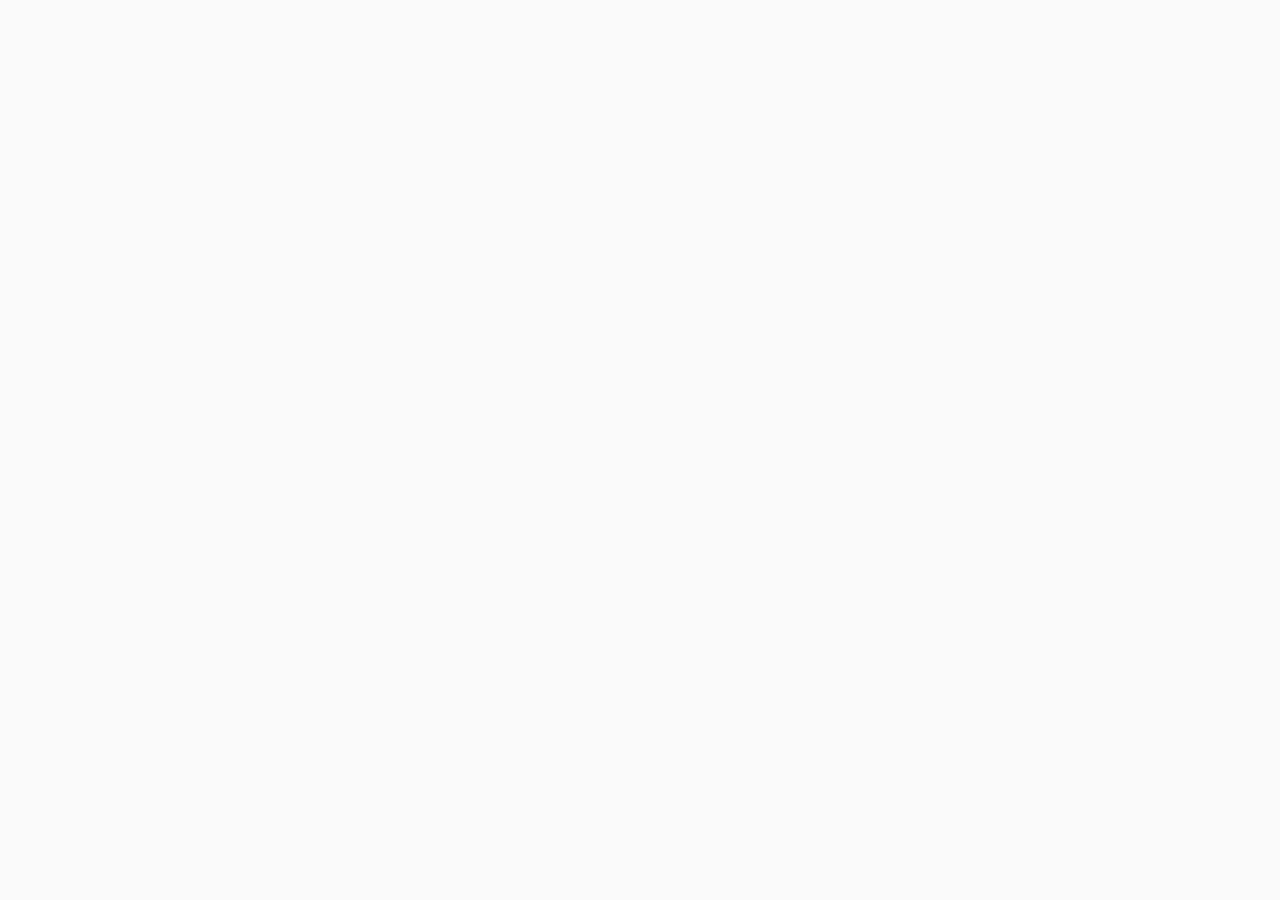
==== commit bf185aca: "File upload" ====
--- a/index.html
+++ b/index.html
@@ -1,2 +1,3 @@
 <!DOCTYPE html>
-<html xmlns="http://www.w3.org/1999/xhtml" lang="en"><head><script src="js/libs/analytics.js"></script><meta charset="utf-8" /><title>Loaferbox</title><meta name="author" content="So Far So Good" /><meta name="copyright" content="http://www.sofarsogood.fr" /><meta name="format-detection" content="telephone=no" /><meta name="msapplication-tap-highlight" content="no" /><meta name="viewport" content="user-scalable=no,initial-scale=1,minimum-scale=1,width=device-width,height=device-height,viewport-fit=cover" /><link rel="shortcut icon" type="image/png" href="img/favicon.png" /><link rel="stylesheet" type="text/css" href="css/style.min.css" /></head><body><div id="app-incredibox"><div id="content"><div id="page-splash"><div class="centered"><div id="sp-title"></div><div id="sp-baseline">Pump it up and chill</div><div id="sp-headphone"><img src="img/switch-casque.svg" width="126" height="150" /></div><div id="sp-text">For the best experience use your headphones</div><div id="sp-select"><div class="icon" id="icon1"><div class="img"></div><div class="txt"></div><div class="bul"><svg xmlns="http://www.w3.org/2000/svg" class="icn-svg"><use xlink:href="#ic-check" xmlns:xlink="http://www.w3.org/1999/xlink"/></svg></div></div><div class="icon" id="icon2"><div class="img"></div><div class="txt"></div><div class="bul"><svg xmlns="http://www.w3.org/2000/svg" class="icn-svg"><use xlink:href="#ic-check" xmlns:xlink="http://www.w3.org/1999/xlink"/></svg></div></div><div class="icon" id="icon3"><div class="img"></div><div class="txt"></div><div class="bul"><svg xmlns="http://www.w3.org/2000/svg" class="icn-svg"><use xlink:href="#ic-check" xmlns:xlink="http://www.w3.org/1999/xlink"/></svg></div></div><div class="icon" id="icon4"><div class="img"></div><div class="txt"></div><div class="bul"><svg xmlns="http://www.w3.org/2000/svg" class="icn-svg"><use xlink:href="#ic-check" xmlns:xlink="http://www.w3.org/1999/xlink"/></svg></div></div><div class="icon" id="icon5"><div class="img"></div><div class="txt"></div><div class="bul"><svg xmlns="http://www.w3.org/2000/svg" class="icn-svg"><use xlink:href="#ic-check" xmlns:xlink="http://www.w3.org/1999/xlink"/></svg></div></div><div class="icon" id="icon6"><div class="img"></div><div class="txt"></div><div class="bul"><svg xmlns="http://www.w3.org/2000/svg" class="icn-svg"><use xlink:href="#ic-check" xmlns:xlink="http://www.w3.org/1999/xlink"/></svg></div></div><div class="icon" id="icon7"><div class="img"></div><div class="txt"></div><div class="bul"><svg xmlns="http://www.w3.org/2000/svg" class="icn-svg"><use xlink:href="#ic-check" xmlns:xlink="http://www.w3.org/1999/xlink"/></svg></div></div></div></div><div id="home-bt-info" class="bt"><div class="bck"><svg xmlns="http://www.w3.org/2000/svg" class="icn-svg"><use xlink:href="#ic-info" xmlns:xlink="http://www.w3.org/1999/xlink"/></svg></div><div class="hitzone"></div></div><div id="home-bt-param" class="bt"><div class="bck"><svg xmlns="http://www.w3.org/2000/svg" class="icn-svg"><use xlink:href="#ic-settings" xmlns:xlink="http://www.w3.org/1999/xlink"/></svg></div><div class="hitzone"></div></div></div><div class="box-popup with-tab" id="pop-info"><div class="bac"></div><div class="flex"><div class="scale"><div class="box"><div class="box-tab"><div class="tab" id="tab-tuto">Help</div><div class="tab" id="tab-credit">Credits</div><div class="tab" id="tab-follow">Follow</div></div><div class="pop" id="pop-tuto"><div class="container"><div class="slideshow"><div class="overflow-box"><div class="img-box"><div class="img tuto1"><img src="img/info-didac1.png" width="525px" height="280px" /><div class="txt-box"><div class="txt"></div></div></div><div class="img tuto2"><img src="img/info-didac2.png" width="525px" height="280px" /><div class="txt-box"><div class="txt"></div></div></div><div class="img tuto3"><img src="img/info-didac3.png" width="525px" height="280px" /><div class="txt-box"><div class="txt"></div></div></div><div class="img tuto4"><img src="img/info-didac4.png" width="525px" height="280px" /><div class="txt-box"><div class="txt"></div></div></div><div class="img tuto5"><img src="img/info-didac5.png" width="525px" height="280px" /><div class="txt-box"><div class="txt"></div></div></div><div class="clear"></div></div></div><div class="nav-box"><div class="bt"><div class="bck"><svg xmlns="http://www.w3.org/2000/svg" class="icn-svg"><use xlink:href="#ic-navl" xmlns:xlink="http://www.w3.org/1999/xlink"/></svg></div><div class="hitzone"></div></div><div class="bt"><div class="bck"><svg xmlns="http://www.w3.org/2000/svg" class="icn-svg"><use xlink:href="#ic-navr" xmlns:xlink="http://www.w3.org/1999/xlink"/></svg></div><div class="hitzone"></div></div></div></div></div></div><div class="pop" id="pop-credit"><div class="container"><div class="logo"></div><div class="text" id="copy">Created by SO FAR SO GOOD<br />Copyright © 2019 SO FAR SO GOOD. All rights reserved.</div><hr /><div class="text moyen" id="team">Allan Durand: Director, code &amp; animation<br />Romain Delambily: Design &amp; illustration<br />Incredible Polo: Music &amp; sound design</div><hr /><div class="bt-mini light bt-ic" id="bt-feedback"><div class="icn-box"><svg xmlns="http://www.w3.org/2000/svg" class="icn-svg"><use xlink:href="#ic-mail" xmlns:xlink="http://www.w3.org/1999/xlink"/></svg></div><div class="txt">Feedback</div><div class="hitzone"></div></div><div class="bt-mini light bt-ic" id="bt-faq"><div class="icn-box"><svg xmlns="http://www.w3.org/2000/svg" class="icn-svg"><use xlink:href="#ic-help" xmlns:xlink="http://www.w3.org/1999/xlink"/></svg></div><div class="txt">FAQ</div><div class="hitzone"></div></div><div class="bt-mini light bt-ic" id="bt-rating"><div class="icn-box"><svg xmlns="http://www.w3.org/2000/svg" class="icn-svg"><use xlink:href="#ic-rate" xmlns:xlink="http://www.w3.org/1999/xlink"/></svg></div><div class="txt">Rating</div><div class="hitzone"></div></div></div></div><div class="pop" id="pop-follow"><div class="container"><div class="title" id="git">Get in touch</div><div class="btbox"><div class="bt facebook color"><div class="bck"><svg xmlns="http://www.w3.org/2000/svg" class="icn-svg"><use xlink:href="#ic-facebook" xmlns:xlink="http://www.w3.org/1999/xlink"/></svg></div><div class="hitzone"></div></div><div class="bt twitter color"><div class="bck"><svg xmlns="http://www.w3.org/2000/svg" class="icn-svg"><use xlink:href="#ic-twitter" xmlns:xlink="http://www.w3.org/1999/xlink"/></svg></div><div class="hitzone"></div></div><div class="bt instagram color"><div class="bck"><svg xmlns="http://www.w3.org/2000/svg" class="icn-svg"><use xlink:href="#ic-instagram" xmlns:xlink="http://www.w3.org/1999/xlink"/></svg></div><div class="hitzone"></div></div><div class="bt youtube color"><div class="bck"><svg xmlns="http://www.w3.org/2000/svg" class="icn-svg"><use xlink:href="#ic-youtube" xmlns:xlink="http://www.w3.org/1999/xlink"/></svg></div><div class="hitzone"></div></div><div class="bt tumblr color"><div class="bck"><svg xmlns="http://www.w3.org/2000/svg" class="icn-svg"><use xlink:href="#ic-tumblr" xmlns:xlink="http://www.w3.org/1999/xlink"/></svg></div><div class="hitzone"></div></div></div><hr /><div class="title" id="shop">Shop</div><div id="img-shop"><img src="img/shop-img.png" width="525" height="180" /></div></div></div></div></div></div></div><div class="box-popup with-tab" id="pop-param"><div class="bac"></div><div class="flex"><div class="scale"><div class="box"><div class="box-tab"><div class="tab" id="tab-language">Language</div><div class="tab" id="tab-setting">Settings</div></div><div class="pop" id="pop-language"><div class="container"><div class="box-lang"></div></div></div><div class="pop" id="pop-setting"><div class="container"><div class="paramline" id="param-dark"><span class="label">Dark mode</span><div class="bt-mini bt-onoff hoverLocked"><div class="slider"></div><div class="ic-locked"><svg xmlns="http://www.w3.org/2000/svg" class="icn-svg"><use xlink:href="#ic-lock" xmlns:xlink="http://www.w3.org/1999/xlink"/></svg></div><div class="hitzone"></div></div></div><hr /><div class="paramline" id="param-safe"><span class="label">Safe mode (parental control)</span> <span class="ic-info"><svg xmlns="http://www.w3.org/2000/svg" class="icn-svg"><use xlink:href="#ic-help" xmlns:xlink="http://www.w3.org/1999/xlink"/></svg><div class="hitzone"></div></span><div class="bt-mini bt-onoff hoverLocked"><div class="slider"></div><div class="ic-locked"><svg xmlns="http://www.w3.org/2000/svg" class="icn-svg"><use xlink:href="#ic-lock" xmlns:xlink="http://www.w3.org/1999/xlink"/></svg></div><div class="hitzone"></div></div></div><hr /><div class="paramline" id="param-reset"><span class="label">Reset bonuses progression</span> <span class="ic-info"><svg xmlns="http://www.w3.org/2000/svg" class="icn-svg"><use xlink:href="#ic-help" xmlns:xlink="http://www.w3.org/1999/xlink"/></svg><div class="hitzone"></div></span><div class="bt-mini light hoverLocked"><div class="txt">Reset</div><div class="ic-locked"><svg xmlns="http://www.w3.org/2000/svg" class="icn-svg"><use xlink:href="#ic-lock" xmlns:xlink="http://www.w3.org/1999/xlink"/></svg></div><div class="hitzone"></div></div></div><hr /><div class="paramline" id="param-recover"><span class="label">Recover all mixes</span> <span class="ic-info"><svg xmlns="http://www.w3.org/2000/svg" class="icn-svg"><use xlink:href="#ic-help" xmlns:xlink="http://www.w3.org/1999/xlink"/></svg><div class="hitzone"></div></span><div class="bt-mini light hoverLocked"><div class="txt">Recover</div><div class="ic-locked"><svg xmlns="http://www.w3.org/2000/svg" class="icn-svg"><use xlink:href="#ic-lock" xmlns:xlink="http://www.w3.org/1999/xlink"/></svg></div><div class="hitzone"></div></div></div><hr /><div class="text mini">Version 0.5.0</div></div></div></div></div></div></div><div class="box-popup" id="pop-popup"><div class="bac"></div><div class="flex"><div class="scale"><div class="box"><div class="pop"><span class="icon"><svg xmlns="http://www.w3.org/2000/svg" class="icn-svg"><use xlink:href="#ic-close" xmlns:xlink="http://www.w3.org/1999/xlink"/></svg></span><div class="container"><div class="title"></div><div class="text"></div><div class="content"></div></div></div></div></div></div></div></div><div class="box-popup" id="pop-dialog"><div class="bac"></div><div class="flex"><div class="scale"><div class="box"><div class="pop"><div class="container"><div class="title">TITLE</div><div class="text">Text</div><div class="content"></div></div></div></div></div></div></div></div><div id="fade-all" class="fadeIn"></div><div id="lock-all"></div><script src="cordova.js"></script><script src="js/libs/jquery.js"></script><script src="js/index.min.js"></script><svg aria-hidden="true" style="position: absolute; width: 0; height: 0; overflow: hidden;" version="1.1" xmlns="http://www.w3.org/2000/svg" xmlns:xlink="http://www.w3.org/1999/xlink"><defs><symbol id="ic-lock" viewBox="0 0 32 32"><path d="M21.579 13.333h-1.28v-2.453c0-1.968-1.877-4.112-4.347-4.16-2.317 0.044-4.196 1.86-4.341 4.147l-0.001 0.013v2.453h-1.189c-0.010-0-0.021-0.001-0.033-0.001-0.571 0-1.035 0.463-1.035 1.035 0 0.011 0 0.023 0.001 0.034l-0-0.002v7.909c-0 0.010-0.001 0.021-0.001 0.032 0 0.571 0.463 1.035 1.035 1.035 0.011 0 0.023-0 0.034-0.001l-0.002 0h11.157c0.010 0 0.021 0 0.032 0 0.571 0 1.035-0.463 1.035-1.035 0-0.011-0-0.023-0.001-0.034l0 0.002v-7.861c0.001-0.014 0.001-0.031 0.001-0.048 0-0.589-0.478-1.067-1.067-1.067-0 0-0.001 0-0.001 0h0zM13.211 10.928c0.112-1.427 1.298-2.542 2.744-2.542s2.632 1.115 2.743 2.533l0.001 0.010v2.464h-5.488z"/></symbol><symbol id="ic-apple" viewBox="0 0 32 32"><path d="M20.603 14.997c0.020-1.423 0.776-2.665 1.903-3.366l0.017-0.010c-0.734-1.033-1.91-1.711-3.247-1.755l-0.007-0c-1.371-0.144-2.699 0.8-3.392 0.8s-1.787-0.8-2.944-0.779c-1.562 0.052-2.91 0.924-3.631 2.197l-0.011 0.022c-1.6 2.725-0.4 6.725 1.109 8.923 0.752 1.067 1.637 2.283 2.789 2.24s1.557-0.715 2.923-0.715 1.744 0.715 2.928 0.688 1.973-1.067 2.704-2.171c0.516-0.72 0.938-1.554 1.22-2.449l0.017-0.063c-1.404-0.601-2.372-1.968-2.379-3.562v-0.001z"/><path d="M18.373 8.421c0.574-0.681 0.923-1.568 0.923-2.537 0-0.106-0.004-0.21-0.012-0.314l0.001 0.014c-1.048 0.112-1.963 0.609-2.615 1.345l-0.004 0.004c-0.582 0.655-0.937 1.523-0.937 2.473 0 0.091 0.003 0.18 0.010 0.269l-0.001-0.012c0.011 0 0.025 0 0.038 0 1.046 0 1.98-0.482 2.591-1.237l0.005-0.006z"/></symbol><symbol id="ic-at" viewBox="0 0 32 32"><path d="M15.765 8.133c-4.266 0.006-7.722 3.466-7.722 7.733 0 4.271 3.462 7.733 7.733 7.733 1.156 0 2.252-0.253 3.237-0.708l-0.048 0.020c0.277-0.136 0.464-0.416 0.464-0.739 0-0.133-0.032-0.258-0.087-0.369l0.002 0.005c-0.138-0.279-0.421-0.467-0.748-0.467-0.132 0-0.256 0.031-0.367 0.085l0.005-0.002c-0.643 0.217-1.383 0.343-2.153 0.343-0.108 0-0.214-0.002-0.321-0.007l0.015 0.001c-0.029 0.001-0.063 0.001-0.097 0.001-3.187 0-5.771-2.584-5.771-5.771 0-0.034 0-0.068 0.001-0.102l-0 0.005c-0.001-0.029-0.001-0.063-0.001-0.097 0-3.187 2.584-5.771 5.771-5.771 0.034 0 0.068 0 0.102 0.001l-0.005-0c0.033-0.001 0.073-0.001 0.112-0.001 3.187 0 5.771 2.584 5.771 5.771 0 0.025-0 0.050-0 0.074l0-0.004c-0.032 0.581-0.123 1.744-0.725 2.171-0.306 0.199-0.68 0.317-1.081 0.317-0.196 0-0.386-0.028-0.565-0.081l0.014 0.004c-0.667-0.16-1.067-0.832-0.917-1.973l0.373-2.853c0.002-0.025 0.003-0.054 0.003-0.083 0-0.441-0.281-0.815-0.674-0.955l-0.007-0.002c-0.447-0.153-0.961-0.241-1.496-0.241-0.037 0-0.073 0-0.109 0.001l0.005-0c-2.768-0.080-4.469 2.395-4.395 4.741-0.001 0.021-0.001 0.045-0.001 0.070 0 1.286 1.032 2.331 2.314 2.352l0.002 0c0.038 0.002 0.082 0.003 0.127 0.003 1.028 0 1.918-0.592 2.346-1.454l0.007-0.015c0.224 1.025 1.015 1.818 2.020 2.045l0.018 0.003c0.332 0.099 0.713 0.155 1.107 0.155 0.433 0 0.851-0.069 1.242-0.195l-0.028 0.008c1.024-0.299 2.24-1.477 2.24-4.016 0 0 0-0 0-0 0-4.263-3.45-7.721-7.711-7.733h-0.001zM16.576 15.696c-0.341 0.912-0.928 1.824-1.637 1.851s-0.955-0.192-0.976-0.917c-0.048-1.483 0.971-2.736 2.251-2.763 0.068-0.007 0.147-0.011 0.227-0.011s0.159 0.004 0.237 0.011l-0.010-0.001c0.101 0 0.272 0.101 0.267 0.213-0.037 0.59-0.165 1.141-0.37 1.652l0.013-0.036z"/></symbol><symbol id="ic-burger" viewBox="0 0 32 32"><path d="M20.88 12.267h-9.76c-0.442 0-0.8-0.358-0.8-0.8s0.358-0.8 0.8-0.8v0h9.76c0.442 0 0.8 0.358 0.8 0.8s-0.358 0.8-0.8 0.8v0z"/><path d="M20.88 16.8h-9.76c-0.442 0-0.8-0.358-0.8-0.8s0.358-0.8 0.8-0.8v0h9.76c0.442 0 0.8 0.358 0.8 0.8s-0.358 0.8-0.8 0.8v0z"/><path d="M20.88 21.333h-9.76c-0.442 0-0.8-0.358-0.8-0.8s0.358-0.8 0.8-0.8v0h9.76c0.442 0 0.8 0.358 0.8 0.8s-0.358 0.8-0.8 0.8v0z"/></symbol><symbol id="ic-check" viewBox="0 0 32 32"><path d="M16 21.867c0.133-0.277 3.365-6.88 7.003-10.283 0.199-0.183 0.326-0.441 0.336-0.729l0-0.002c-0.003-0.587-0.48-1.061-1.067-1.061-0.268 0-0.513 0.099-0.7 0.262l0.001-0.001c-2.779 2.592-5.264 6.773-6.496 9.067l-0.315 0.576-0.48-0.496-4.384-4.24c-0.186-0.181-0.441-0.293-0.722-0.293-0.003 0-0.006 0-0.009 0h0c-0.008-0-0.018-0-0.027-0-0.574 0-1.040 0.466-1.040 1.040 0 0.009 0 0.019 0 0.028l-0-0.001c0.003 0.29 0.125 0.55 0.32 0.736l0 0 5.867 5.691c0.19 0.181 0.447 0.292 0.73 0.293h0c0.027 0.002 0.059 0.004 0.091 0.004s0.063-0.001 0.095-0.004l-0.004 0c0.354-0.055 0.646-0.276 0.797-0.58l0.003-0.006z"/></symbol><symbol id="ic-close" viewBox="0 0 32 32"><path d="M21.333 20.021l-4.037-4.021 4.005-4.021c0.168-0.165 0.273-0.394 0.273-0.648s-0.104-0.483-0.272-0.648l-0-0c-0.166-0.168-0.396-0.272-0.651-0.272h-0c-0.001 0-0.002 0-0.002 0-0.252 0-0.48 0.104-0.643 0.272l-0 0-4.005 4.016-4.032-4.032c-0.167-0.165-0.396-0.267-0.649-0.267-0.001 0-0.001 0-0.002 0h0c-0.253 0.001-0.483 0.102-0.651 0.267l0-0c-0.166 0.167-0.268 0.397-0.268 0.651s0.103 0.484 0.269 0.651l4.032 4.032-4 4.021c-0.163 0.166-0.263 0.394-0.263 0.645 0 0.506 0.408 0.918 0.913 0.923h0c0.004 0 0.010 0 0.015 0 0.247 0 0.471-0.098 0.636-0.256l-0 0 4-4.032 4.032 4.032c0.167 0.166 0.397 0.268 0.651 0.268 0.51 0 0.924-0.414 0.924-0.924 0-0.256-0.105-0.489-0.273-0.656l-0-0z"/></symbol><symbol id="ic-copy" viewBox="0 0 32 32"><path d="M18.133 11.467h-9.067c-0.442 0-0.8 0.358-0.8 0.8v0 11.2c0 0.442 0.358 0.8 0.8 0.8v0h9.067c0.442 0 0.8-0.358 0.8-0.8v0-11.2c0-0.442-0.358-0.8-0.8-0.8v0zM17.333 22.667h-7.467v-9.6h7.467z"/><path d="M22.933 7.733h-9.067c-0.442 0-0.8 0.358-0.8 0.8v0 0.8h9.067v9.6h-1.067v1.6h1.867c0.442 0 0.8-0.358 0.8-0.8v0-11.2c0-0.442-0.358-0.8-0.8-0.8v0z"/></symbol><symbol id="ic-downcloud" viewBox="0 0 32 32"><path d="M19.227 20.437l-0.533 0.533-1.893 1.899v-5.867h-1.6v5.867l-2.4-2.432c-0.145-0.143-0.345-0.232-0.565-0.232s-0.42 0.088-0.565 0.232l0-0c-0.145 0.146-0.234 0.346-0.234 0.568s0.090 0.422 0.234 0.568l3.792 3.792c0.139 0.138 0.328 0.227 0.537 0.235l0.002 0c0 0 0.001 0 0.002 0 0.22 0 0.42-0.090 0.564-0.235l3.792-3.792c0.145-0.146 0.234-0.346 0.234-0.568s-0.090-0.422-0.234-0.568l0 0c-0.145-0.143-0.345-0.232-0.565-0.232s-0.42 0.088-0.565 0.232l0-0z"/><path d="M22.304 12.336v0c0-0.123 0-0.245 0-0.373-0.003-3.070-2.492-5.557-5.563-5.557-2.141 0-3.999 1.21-4.929 2.983l-0.015 0.031c-0.177-0.027-0.383-0.044-0.593-0.048l-0.004-0c-2.251 0-4.077 1.824-4.080 4.074v0c0 2.256 1.829 3.547 4.080 3.547h4v-3.808c0-0.442 0.358-0.8 0.8-0.8s0.8 0.358 0.8 0.8v0 3.808h5.504c1.435 0 2.597-0.629 2.597-2.059 0-1.434-1.163-2.597-2.597-2.597v0z"/></symbol><symbol id="ic-download" viewBox="0 0 32 32"><path d="M13.968 18.027v0l1.429 1.424c0.154 0.155 0.367 0.251 0.603 0.251s0.449-0.096 0.603-0.251l0-0 1.429-1.424 3.989-3.989c0.155-0.156 0.25-0.371 0.251-0.608v-0c0-0.001 0-0.001 0-0.002 0-0.474-0.384-0.859-0.859-0.859-0.24 0-0.457 0.099-0.613 0.258l-0 0-0.533 0.571-3.413 3.387v-9.067c0-0.471-0.382-0.853-0.853-0.853s-0.853 0.382-0.853 0.853v0 9.067l-3.947-3.957c-0.155-0.153-0.368-0.247-0.603-0.247-0.471 0-0.854 0.379-0.859 0.849v0c0 0.237 0.096 0.452 0.251 0.608l-0-0z"/><path d="M21.536 21.6h-11.072c-0.442 0-0.8 0.358-0.8 0.8s0.358 0.8 0.8 0.8v0h11.072c0.442 0 0.8-0.358 0.8-0.8s-0.358-0.8-0.8-0.8v0z"/></symbol><symbol id="ic-edit" viewBox="0 0 32 32"><path d="M9.6 12.267h8.8l0.533-1.6h-9.333c-0.442 0-0.8 0.358-0.8 0.8s0.358 0.8 0.8 0.8v0z"/><path d="M9.6 16.8h7.328l0.533-1.6h-7.861c-0.442 0-0.8 0.358-0.8 0.8s0.358 0.8 0.8 0.8v0z"/><path d="M9.515 19.733c-0.442 0-0.8 0.358-0.8 0.8s0.358 0.8 0.8 0.8v0h5.952l0.533-1.6h-6.485z"/><path d="M24.533 11.733l0.613-1.867c0.017-0.049 0.026-0.106 0.026-0.165 0-0.235-0.152-0.435-0.364-0.506l-0.004-0.001-2.325-0.763c-0.049-0.017-0.106-0.026-0.165-0.026-0.235 0-0.435 0.152-0.506 0.364l-0.001 0.004-0.619 1.893z"/><path d="M20.523 12.683l-2.965 9.067c-0.018 0.051-0.029 0.111-0.029 0.172 0 0.016 0.001 0.032 0.002 0.048l-0-0.002 0.56 3.611c0.001 0.032 0.027 0.057 0.059 0.057 0.020 0 0.037-0.010 0.048-0.025l0-0 2.603-2.587c0.049-0.053 0.087-0.118 0.111-0.188l0.001-0.004 2.965-9.067z"/></symbol><symbol id="ic-exclusive" viewBox="0 0 32 32"><path d="M21.536 20.709h-11.072c-0.442 0-0.8 0.358-0.8 0.8s0.358 0.8 0.8 0.8v0h11.072c0.442 0 0.8-0.358 0.8-0.8s-0.358-0.8-0.8-0.8v0z"/><path d="M10.667 18.133h10.763c0.005 0 0.010 0 0.016 0 0.392 0 0.724-0.255 0.841-0.607l0.002-0.006 1.797-6.064c0.003-0.011 0.005-0.024 0.005-0.037 0-0.082-0.067-0.149-0.149-0.149-0.032 0-0.061 0.010-0.085 0.027l0-0-5.221 3.568-2.448-7.467c-0.023-0.058-0.079-0.098-0.144-0.098s-0.121 0.040-0.144 0.097l-0 0.001-2.443 7.467-5.221-3.568c-0.024-0.016-0.053-0.026-0.085-0.026-0.082 0-0.149 0.067-0.149 0.149 0 0.013 0.002 0.026 0.005 0.038l-0-0.001 1.797 6.064c0.118 0.359 0.451 0.614 0.843 0.614 0.008 0 0.015-0 0.023-0l-0.001 0z"/></symbol><symbol id="ic-external" viewBox="0 0 32 32"><path d="M24 8.8c0-0.442-0.358-0.8-0.8-0.8v0h-5.333c-0.222 0.001-0.424 0.090-0.571 0.235l0-0c-0.141 0.145-0.227 0.343-0.227 0.561 0 0.431 0.339 0.783 0.764 0.804l0.002 0h3.435l-2.133 2.133h0.331c0.442 0 0.8 0.358 0.8 0.8v0 0.331l2.133-2.133v3.435c0 0.442 0.358 0.8 0.8 0.8s0.8-0.358 0.8-0.8v0-3.499z"/><path d="M18.245 14.885l-3.28 3.28c-0.142 0.133-0.334 0.215-0.545 0.215-0.442 0-0.8-0.358-0.8-0.8 0-0.211 0.082-0.403 0.215-0.546l-0 0 5.301-5.301h-9.803c-0.442 0-0.8 0.358-0.8 0.8v0 10.133c0 0.442 0.358 0.8 0.8 0.8v0h10.133c0.442 0 0.8-0.358 0.8-0.8v0-9.803l-2.021 2.021z"/></symbol><symbol id="ic-eye" viewBox="0 0 32 32"><path d="M23.931 15.739c-1.851-3.285-4.8-5.248-7.931-5.248s-6.080 1.963-7.931 5.248c-0.045 0.076-0.071 0.168-0.071 0.267s0.027 0.19 0.073 0.269l-0.001-0.003c1.851 3.285 4.8 5.248 7.931 5.248s6.080-1.963 7.931-5.248c0.045-0.076 0.071-0.168 0.071-0.267s-0.027-0.19-0.073-0.269l0.001 0.003zM16 18.597c-1.437 0-2.603-1.165-2.603-2.603s1.165-2.603 2.603-2.603c1.437 0 2.603 1.165 2.603 2.603 0 0.002 0 0.004 0 0.006v-0c-0.003 1.435-1.167 2.597-2.603 2.597 0 0 0 0 0 0v0z"/></symbol><symbol id="ic-facebook" viewBox="0 0 32 32"><path d="M19.867 16.592h-3.013v7.408h-2.853v-7.408h-1.995v-2.848h1.995v-2.315c0-1.787 1.301-3.429 3.963-3.429 0.686 0 1.363 0.037 2.029 0.109l-0.083-0.007v2.491h-1.835c-0.96 0-1.221 0.443-1.221 1.179v1.979h3.141z"/></symbol><symbol id="ic-fan" viewBox="0 0 32 32"><path d="M23.312 12.757h-4.171c-0.661 0-0.448-0.288-0.448-0.288 0.282-0.509 0.543-1.105 0.751-1.726l0.022-0.077c0.21-0.512 0.331-1.106 0.331-1.728 0-0.671-0.142-1.309-0.396-1.886l0.012 0.030s-0.448-0.997-1.264-0.901-0.672 0.971-0.672 0.971c-0.001 0.633-0.094 1.244-0.268 1.821l0.012-0.045c-0.158 0.567-0.417 1.061-0.758 1.485l0.006-0.008c-0.533 0.661-1.125 1.264-1.723 1.963-0.752 0.885-1.163 1.44-1.163 2.891v6.859c0 0.645 0.485 0.645 0.485 0.645s6.971-0.176 7.429-0.208c0.549-0.021 1.007-0.394 1.155-0.898l0.002-0.009c0.008-0.050 0.012-0.107 0.012-0.166 0-0.409-0.216-0.768-0.541-0.968l-0.005-0.003c-0.022-0.012-0.037-0.035-0.037-0.061s0.015-0.049 0.037-0.061l0-0c0.58-0.098 1.042-0.512 1.208-1.056l0.003-0.011c0.005-0.041 0.008-0.090 0.008-0.138 0-0.452-0.251-0.845-0.62-1.048l-0.006-0.003c-0.019-0.007-0.033-0.023-0.037-0.042l-0-0c-0.001-0.005-0.002-0.011-0.002-0.017 0-0.033 0.024-0.061 0.055-0.068l0-0c0.667-0.019 1.217-0.499 1.343-1.132l0.001-0.009c0.002-0.030 0.004-0.066 0.004-0.102 0-0.574-0.341-1.069-0.832-1.292l-0.009-0.004c-0.015-0.008-0.026-0.021-0.032-0.037l-0-0c-0.003-0.007-0.005-0.016-0.005-0.025 0-0.030 0.020-0.056 0.047-0.066l0-0c0.638-0.157 1.131-0.652 1.283-1.279l0.002-0.012c0.010-0.055 0.015-0.118 0.015-0.183 0-0.616-0.499-1.115-1.115-1.115-0.043 0-0.085 0.002-0.127 0.007l0.005-0z"/><path d="M11.243 13.979l-2.709 0.075c-0.409 0-0.741 0.332-0.741 0.741v0 7.365c-0 0.008-0 0.017-0 0.027 0 0.411 0.332 0.744 0.742 0.747h0l2.715-0.075c0.409 0 0.741-0.332 0.741-0.741v0-7.392c0-0.412-0.334-0.747-0.747-0.747v0z"/></symbol><symbol id="ic-help" viewBox="0 0 32 32"><path d="M21.019 10.901c-0.595-2.081-2.48-3.579-4.716-3.579-0.030 0-0.059 0-0.089 0.001l0.004-0c-0.070-0.003-0.152-0.005-0.235-0.005-2.267 0-4.191 1.471-4.87 3.51l-0.010 0.036c-0.101 0.343-0.159 0.737-0.159 1.144 0 0.528 0.098 1.033 0.275 1.498l-0.010-0.029c0.17 0.377 0.543 0.634 0.975 0.634 0.589 0 1.067-0.478 1.067-1.067 0-0.124-0.021-0.243-0.060-0.354l0.002 0.007c-0.075-0.206-0.118-0.443-0.118-0.69 0-0.183 0.024-0.361 0.068-0.53l-0.003 0.014c0.411-1.198 1.527-2.044 2.842-2.044 0.072 0 0.143 0.002 0.213 0.007l-0.009-0.001c0.028-0.001 0.061-0.002 0.094-0.002 1.267 0 2.336 0.843 2.679 1.998l0.005 0.020c0.256 0.939-0.309 1.776-1.312 2.816l-0.133 0.139c-1.019 1.067-1.904 1.979-2.469 3.472-0.044 0.112-0.069 0.241-0.069 0.377 0 0.455 0.285 0.843 0.686 0.997l0.007 0.002c0.11 0.044 0.238 0.069 0.371 0.069 0.001 0 0.001 0 0.002 0h-0c0.008 0 0.017 0 0.025 0 0.449 0 0.833-0.278 0.991-0.67l0.003-0.007c0.411-1.067 1.067-1.749 2.016-2.752l0.128-0.139c0.779-0.843 2.443-2.571 1.808-4.875z"/><path d="M17.36 22.811c0 0.736-0.597 1.333-1.333 1.333s-1.333-0.597-1.333-1.333c0-0.736 0.597-1.333 1.333-1.333s1.333 0.597 1.333 1.333z"/></symbol><symbol id="ic-home" viewBox="0 0 32 32"><path d="M23.264 15.195l-6.699-6.699c-0.147-0.138-0.346-0.224-0.565-0.224s-0.418 0.085-0.566 0.224l0-0-6.699 6.699c-0.133 0.142-0.215 0.334-0.215 0.545 0 0.442 0.358 0.8 0.8 0.8 0.211 0 0.403-0.082 0.546-0.215l-0 0 1.333-1.333v7.136c0 0.002-0 0.003-0 0.005 0 0.442 0.358 0.8 0.8 0.8 0 0 0 0 0 0h2.133c0.295 0 0.533-0.239 0.533-0.533v0-3.467c0-0.736 0.597-1.333 1.333-1.333s1.333 0.597 1.333 1.333v0 3.467c0 0.295 0.239 0.533 0.533 0.533v0h2.133c0.442 0 0.8-0.358 0.8-0.8v0-7.141l1.333 1.333c0.143 0.148 0.344 0.24 0.565 0.24h0c0.001 0 0.002 0 0.003 0 0.221 0 0.42-0.092 0.562-0.24l0-0c0.146-0.144 0.236-0.344 0.236-0.565s-0.090-0.421-0.236-0.565l-0-0z"/></symbol><symbol id="ic-info" viewBox="0 0 32 32"><path d="M16 14.096c-0.744 0.034-1.335 0.646-1.335 1.396 0 0.021 0 0.042 0.001 0.063l-0-0.003v7.467c-0.003 0.036-0.005 0.077-0.005 0.119 0 0.739 0.599 1.339 1.339 1.339s1.339-0.599 1.339-1.339c0-0.042-0.002-0.084-0.006-0.125l0 0.005v-7.467c0.001-0.018 0.001-0.039 0.001-0.060 0-0.75-0.59-1.361-1.332-1.396l-0.003-0z"/><path d="M18.181 9.733c0 1.205-0.977 2.181-2.181 2.181s-2.181-0.977-2.181-2.181c0-1.205 0.977-2.181 2.181-2.181s2.181 0.977 2.181 2.181z"/></symbol><symbol id="ic-instagram" viewBox="0 0 32 32"><path d="M18.933 16c0 1.62-1.313 2.933-2.933 2.933s-2.933-1.313-2.933-2.933c0-1.62 1.313-2.933 2.933-2.933s2.933 1.313 2.933 2.933z"/><path d="M20.267 7.467h-8.533c-2.667 0-4.267 1.6-4.267 4.267v8.533c0 2.667 1.6 4.267 4.267 4.267h8.533c2.667 0 4.267-1.6 4.267-4.267v-8.533c0-2.667-1.6-4.267-4.267-4.267zM16 21.067c-2.798 0-5.067-2.268-5.067-5.067s2.268-5.067 5.067-5.067c2.798 0 5.067 2.268 5.067 5.067v0c-0.003 2.797-2.27 5.064-5.066 5.067h-0zM21.333 12c-0.736 0-1.333-0.597-1.333-1.333s0.597-1.333 1.333-1.333c0.736 0 1.333 0.597 1.333 1.333v0c0 0.736-0.597 1.333-1.333 1.333v0z"/></symbol><symbol id="ic-like" viewBox="0 0 32 32"><path d="M19.6 10.4c-1.721 0.006-3.168 1.176-3.594 2.763l-0.006 0.026c-0.432-1.614-1.879-2.784-3.599-2.789h-0.001c-2.416 0-3.072 2.267-3.072 3.664 0 1.776 1.189 3.296 2.795 5.077 1.824 2.043 3.365 3.525 3.877 3.525s2.048-1.483 3.877-3.525c1.6-1.781 2.784-3.301 2.784-5.077 0.005-1.397-0.645-3.664-3.061-3.664z"/></symbol><symbol id="ic-link" viewBox="0 0 32 32"><path d="M22.971 10.843l-0.48-0.48c-0.647-0.624-1.529-1.008-2.501-1.008-0.015 0-0.030 0-0.046 0l0.002-0c-0.006-0-0.012-0-0.019-0-0.747 0-1.442 0.217-2.028 0.59l0.015-0.009c-0.352 0.24-0.581 0.416-0.581 0.421-0.23 0.136-0.381 0.382-0.381 0.663 0 0.149 0.043 0.289 0.116 0.406l-0.002-0.003c0.133 0.222 0.373 0.368 0.647 0.368 0.003 0 0.007-0 0.010-0h-0c0 0 0 0 0.001 0 0.148 0 0.286-0.042 0.403-0.114l-0.003 0.002c0.419-0.391 0.98-0.634 1.598-0.645l0.002-0c0.058-0.003 0.126-0.005 0.195-0.005s0.137 0.002 0.204 0.006l-0.009-0c0.446 0.066 0.833 0.278 1.119 0.586l0.001 0.001 0.48 0.48c0.31 0.314 0.501 0.745 0.501 1.222 0 0.007-0 0.015-0 0.022v-0.001c-0.008 0.567-0.241 1.079-0.613 1.451l-2.133 2.133c-0.42 0.363-0.972 0.584-1.575 0.584-0.037 0-0.074-0.001-0.111-0.003l0.005 0c-0.035 0.002-0.076 0.003-0.117 0.003-0.53 0-1.015-0.191-1.391-0.507l0.003 0.003c-0.205-0.203-0.472-0.343-0.771-0.388l-0.008-0.001c-0.002-0-0.004-0-0.007-0-0.245 0-0.468 0.1-0.628 0.261l-0 0c-0.416 0.416-0.368 0.885 0.144 1.403 0.815 0.662 1.864 1.064 3.008 1.067h0c1.062-0.002 2.022-0.436 2.714-1.136l0-0 2.133-2.133c0.694-0.678 1.124-1.624 1.124-2.67 0-0.995-0.389-1.9-1.024-2.569l0.002 0.002z"/><path d="M16.992 13.701c-0.815-0.662-1.864-1.064-3.008-1.067h-0.001c-1.062 0.002-2.022 0.436-2.714 1.136l-0 0-2.133 2.133c-0.695 0.679-1.127 1.625-1.127 2.673 0 0.994 0.388 1.897 1.022 2.566l-0.002-0.002 0.48 0.48c0.647 0.624 1.529 1.008 2.501 1.008 0.015 0 0.030-0 0.046-0l-0.002 0c0.006 0 0.012 0 0.019 0 0.747 0 1.442-0.217 2.028-0.59l-0.015 0.009c0.352-0.24 0.581-0.421 0.581-0.421 0.178-0.103 0.308-0.273 0.356-0.475l0.001-0.005c0.014-0.054 0.022-0.117 0.022-0.181 0-0.424-0.344-0.768-0.768-0.768-0 0-0 0-0 0h0c-0 0-0 0-0.001 0-0.148 0-0.286 0.042-0.403 0.114l0.003-0.002c-0.419 0.391-0.98 0.634-1.598 0.645l-0.002 0c-0.058 0.003-0.126 0.005-0.195 0.005s-0.136-0.002-0.204-0.006l0.009 0c-0.445-0.064-0.832-0.275-1.119-0.58l-0.001-0.001-0.48-0.485c-0.304-0.313-0.491-0.74-0.491-1.211 0-0.004 0-0.008 0-0.011v0.001c0.008-0.567 0.241-1.079 0.613-1.451l2.133-2.133c0.42-0.363 0.972-0.584 1.575-0.584 0.037 0 0.074 0.001 0.111 0.002l-0.005-0c0.035-0.002 0.076-0.003 0.117-0.003 0.53 0 1.015 0.191 1.391 0.507l-0.003-0.003c0.204 0.205 0.472 0.346 0.771 0.394l0.008 0.001c0.248-0 0.473-0.102 0.635-0.267l0-0c0.411-0.443 0.363-0.912-0.149-1.429z"/></symbol><symbol id="ic-live" viewBox="0 0 32 32"><path d="M16 8.533c-4.124 0-7.467 3.343-7.467 7.467s3.343 7.467 7.467 7.467c4.124 0 7.467-3.343 7.467-7.467v0c0-4.124-3.343-7.467-7.467-7.467v0zM16 21.867c-3.24 0-5.867-2.627-5.867-5.867s2.627-5.867 5.867-5.867c3.24 0 5.867 2.627 5.867 5.867v0c0 3.24-2.627 5.867-5.867 5.867v0z"/><path d="M17.6 16c0 0.884-0.716 1.6-1.6 1.6s-1.6-0.716-1.6-1.6c0-0.884 0.716-1.6 1.6-1.6s1.6 0.716 1.6 1.6z"/></symbol><symbol id="ic-loader" viewBox="0 0 32 32"><path opacity="0.1" d="M16 9.333c3.682 0 6.667 2.985 6.667 6.667s-2.985 6.667-6.667 6.667c-3.682 0-6.667-2.985-6.667-6.667v0c0.006-3.679 2.987-6.661 6.666-6.667h0.001zM16 7.733c-4.566 0-8.267 3.701-8.267 8.267s3.701 8.267 8.267 8.267c4.566 0 8.267-3.701 8.267-8.267v0c0-4.566-3.701-8.267-8.267-8.267v0z"/><path d="M16 7.733v1.6c3.679 0.006 6.661 2.987 6.667 6.666v0.001h1.6c0-4.566-3.701-8.267-8.267-8.267v0z"/></symbol><symbol id="ic-mail" viewBox="0 0 32 32"><path d="M15.68 15.856c0.083 0.079 0.196 0.128 0.32 0.128s0.237-0.049 0.32-0.128l-0 0 6.768-4.715c0.054-0.056 0.088-0.132 0.088-0.216s-0.034-0.16-0.088-0.216l0 0c-0.054-0.056-0.13-0.091-0.214-0.091-0.002 0-0.003 0-0.005 0h-13.738c-0.001-0-0.003-0-0.004-0-0.084 0-0.16 0.035-0.214 0.091l-0 0c-0.054 0.056-0.088 0.132-0.088 0.216s0.034 0.16 0.088 0.216l-0-0z"/><path d="M22.901 13.632l-6.581 4.608c-0.083 0.079-0.196 0.128-0.32 0.128s-0.237-0.049-0.32-0.128l0 0-6.581-4.608c-0.139-0.101-0.277-0.053-0.277 0.181v7.056c0 0.295 0.239 0.533 0.533 0.533v0h13.333c0.295 0 0.533-0.239 0.533-0.533v0-7.056c-0.043-0.235-0.181-0.283-0.32-0.181z"/></symbol><symbol id="ic-mix" viewBox="0 0 32 32"><path d="M16 14.667c-0.736 0-1.333 0.597-1.333 1.333s0.597 1.333 1.333 1.333c0.736 0 1.333-0.597 1.333-1.333v0c0-0.736-0.597-1.333-1.333-1.333v0z"/><path d="M16 7.467c-4.713 0-8.533 3.82-8.533 8.533s3.82 8.533 8.533 8.533c4.713 0 8.533-3.82 8.533-8.533v0c0-4.713-3.82-8.533-8.533-8.533v0zM16 20c-0.001 0-0.003 0-0.004 0-2.206 0-3.995-1.788-3.995-3.995 0-0.726 0.194-1.406 0.532-1.993l-0.010 0.019-1.472-1.472c-0.193-0.193-0.313-0.46-0.313-0.755 0-0.589 0.478-1.067 1.067-1.067 0.295 0 0.562 0.119 0.755 0.313l1.472 1.472c0.568-0.329 1.25-0.523 1.977-0.523 2.209 0 4 1.791 4 4s-1.791 4-4 4c-0.003 0-0.006 0-0.009 0h0z"/></symbol><symbol id="ic-mixlist" viewBox="0 0 32 32"><path d="M9.6 12.267h8.341v-1.6h-8.341c-0.442 0-0.8 0.358-0.8 0.8s0.358 0.8 0.8 0.8v0z"/><path d="M9.6 16.8h8.341v-1.6h-8.341c-0.442 0-0.8 0.358-0.8 0.8s0.358 0.8 0.8 0.8v0z"/><path d="M9.515 19.733c-0.442 0-0.8 0.358-0.8 0.8s0.358 0.8 0.8 0.8v0h4.405c0.136-0.607 0.368-1.142 0.683-1.618l-0.011 0.018h-5.077z"/><path d="M24.165 10.245l-3.664 0.496c-0.24 0.020-0.427 0.219-0.427 0.463 0 0.008 0 0.016 0.001 0.024l-0-0.001v8.475h-1.067c-0.164 0-0.325 0.012-0.482 0.034l0.018-0.002c-1.557 0.203-2.699 1.323-2.549 2.512s1.541 1.984 3.099 1.781 2.635-1.253 2.56-2.4c0 0 0 0 0-0.043v0-7.221s2.069-0.293 2.443-0.357c0.302-0.023 0.538-0.274 0.538-0.58 0-0.027-0.002-0.053-0.005-0.079l0 0.003v-2.667c0.005-0.299-0.059-0.491-0.464-0.437z"/></symbol><symbol id="ic-mp3" viewBox="0 0 32 32"><path d="M22.875 11.675l-3.792-3.792c-0.146-0.148-0.349-0.24-0.574-0.24-0.001 0-0.002 0-0.003 0h-8.805c-0.448 0-0.811 0.363-0.811 0.811v0 15.093c0 0.448 0.363 0.811 0.811 0.811v0h12.597c0.448 0 0.811-0.363 0.811-0.811v0-11.28c0-0.006 0-0.014 0-0.021 0-0.223-0.090-0.424-0.235-0.571l0 0zM20.053 14.341v4.725c0.043 0.688-0.629 1.328-1.541 1.445s-1.771-0.363-1.861-1.067 0.592-1.392 1.531-1.509c0.042-0.004 0.090-0.006 0.139-0.006s0.097 0.002 0.145 0.006l-0.006-0h0.629v-3.093l-4.405 0.624v4.347s0 0 0 0c0.043 0.688-0.629 1.328-1.541 1.445s-1.771-0.363-1.861-1.067 0.592-1.392 1.531-1.509c0.042-0.004 0.092-0.006 0.141-0.006s0.099 0.002 0.148 0.006l-0.006-0h0.629v-5.109c-0.001-0.006-0.001-0.014-0.001-0.021 0-0.144 0.114-0.261 0.256-0.266h0.001l5.792-0.795c0.245-0.032 0.283 0.085 0.283 0.277z"/></symbol><symbol id="ic-mute" viewBox="0 0 32 32"><path d="M15.701 8.608c-0.079-0.034-0.17-0.055-0.266-0.055-0.165 0-0.316 0.059-0.433 0.157l0.001-0.001-4.213 4.267h-1.888c-0.005-0-0.010-0-0.016-0-0.338 0-0.613 0.271-0.619 0.608v4.23c0.009 0.335 0.282 0.603 0.618 0.603 0.006 0 0.011-0 0.017-0l-0.001 0h1.888l4.213 4.267c0.113 0.099 0.262 0.16 0.425 0.16 0.002 0 0.005 0 0.007-0h-0c0.097-0.001 0.188-0.023 0.271-0.060l-0.004 0.002c0.226-0.096 0.382-0.315 0.384-0.57v-13.035c-0.002-0.256-0.158-0.475-0.38-0.569l-0.004-0.002z"/><path d="M23.925 17.808l-1.781-1.781 1.771-1.781c0.118-0.115 0.191-0.276 0.192-0.453v-0c0 0 0 0 0-0 0-0.351-0.284-0.635-0.635-0.635-0.002 0-0.004 0-0.006 0h0c-0.002-0-0.005-0-0.007-0-0.174 0-0.331 0.069-0.447 0.181l0-0-1.771 1.781-1.787-1.787c-0.113-0.101-0.263-0.163-0.427-0.163-0.345 0-0.627 0.273-0.64 0.616l-0 0.001c-0 0.002-0 0.005-0 0.007 0 0.173 0.072 0.329 0.187 0.441l0 0 1.781 1.787-1.797 1.787c-0.119 0.115-0.193 0.275-0.193 0.453s0.074 0.339 0.193 0.453l0 0c0.118 0.113 0.277 0.182 0.453 0.182s0.336-0.069 0.454-0.182l-0 0 1.771-1.781 1.787 1.781c0.111 0.115 0.266 0.187 0.438 0.187 0.002 0 0.003 0 0.005-0h-0c0.002 0 0.003 0 0.005 0 0.174 0 0.33-0.071 0.443-0.187l0-0c0.115-0.115 0.187-0.274 0.187-0.45 0-0.001 0-0.003 0-0.004v0c0-0.002 0-0.004 0-0.006 0-0.173-0.067-0.33-0.176-0.448l0 0z"/></symbol><symbol id="ic-navl" viewBox="0 0 32 32"><path d="M17.493 20.368l-4.363-4.368 5.696-5.701c0.133-0.142 0.215-0.334 0.215-0.545 0-0.442-0.358-0.8-0.8-0.8-0.211 0-0.403 0.082-0.546 0.215l0-0-6.261 6.267c-0.144 0.145-0.234 0.345-0.235 0.565v0c0.001 0.221 0.090 0.42 0.235 0.565l6.261 6.267c0.142 0.133 0.334 0.215 0.545 0.215 0.442 0 0.8-0.358 0.8-0.8 0-0.211-0.082-0.403-0.215-0.546l0 0z"/></symbol><symbol id="ic-navr" viewBox="0 0 32 32"><path d="M14.507 11.632l4.363 4.368-5.696 5.701c-0.157 0.146-0.255 0.354-0.255 0.585 0 0.442 0.358 0.8 0.8 0.8 0.231 0 0.439-0.098 0.585-0.254l0-0 6.261-6.267c0.144-0.145 0.234-0.345 0.235-0.565v-0c-0.001-0.221-0.090-0.42-0.235-0.565l-6.261-6.267c-0.146-0.157-0.354-0.255-0.585-0.255-0.442 0-0.8 0.358-0.8 0.8 0 0.231 0.098 0.439 0.254 0.585l0 0z"/></symbol><symbol id="ic-noads" viewBox="0 0 32 32"><path d="M11.568 19.819c0.184-0.001 0.346-0.095 0.441-0.238l0.001-0.002c0.061-0.086 0.098-0.193 0.098-0.308 0-0.082-0.018-0.159-0.051-0.229l0.001 0.003-2.864-6.544c-0.084-0.189-0.269-0.319-0.485-0.32h-0.176c-0.216 0.001-0.401 0.131-0.484 0.317l-0.001 0.003-2.864 6.571c-0.033 0.067-0.052 0.146-0.052 0.23 0 0.113 0.035 0.219 0.096 0.305l-0.001-0.002c0.097 0.145 0.26 0.24 0.445 0.24 0.001 0 0.002 0 0.003 0h0.192c0.216-0.001 0.401-0.131 0.484-0.317l0.001-0.003 0.891-2.032h2.736l0.885 2.032c0.084 0.19 0.271 0.32 0.489 0.32 0.001 0 0.001 0 0.002 0h-0zM7.792 16.219l0.832-1.899 0.816 1.899z"/><path d="M18.88 13.333c-0.024-0.021-0.045-0.043-0.063-0.068l-0.001-0.001 2.624-4.555c0.067-0.115 0.107-0.253 0.107-0.4 0-0.442-0.358-0.8-0.8-0.8-0.295 0-0.552 0.159-0.691 0.397l-0.002 0.004-2.581 4.485c-0.384-0.132-0.827-0.208-1.287-0.208-0.011 0-0.021 0-0.032 0h-2.105c-0.295 0-0.533 0.239-0.533 0.533v0 6.528l-2.315 4.048c-0.060 0.11-0.096 0.241-0.096 0.38 0 0.29 0.155 0.544 0.386 0.685l0.004 0.002c0.116 0.067 0.255 0.106 0.403 0.106 0.073 0 0.144-0.010 0.211-0.028l-0.006 0.001c0.209-0.057 0.379-0.192 0.483-0.37l0.002-0.004 2.464-4.267h1.125c0.015 0 0.034 0 0.052 0 0.516 0 1.007-0.102 1.456-0.287l-0.025 0.009c0.456-0.187 0.844-0.457 1.161-0.793l0.002-0.002c0.308-0.343 0.555-0.749 0.717-1.196l0.008-0.026c0.143-0.421 0.225-0.906 0.225-1.41 0-0.035-0-0.070-0.001-0.105l0 0.005c0-0.009 0-0.020 0-0.031 0-0.501-0.078-0.984-0.223-1.437l0.009 0.033c-0.152-0.475-0.383-0.885-0.682-1.237l0.004 0.005zM14.933 16.832l-0.139 0.245v-3.643h1.387c0.004-0 0.008-0 0.013-0 0.232 0 0.458 0.027 0.674 0.079l-0.020-0.004zM18.389 17.061c-0.099 0.309-0.252 0.576-0.45 0.803l0.002-0.003c-0.192 0.227-0.431 0.408-0.702 0.528l-0.012 0.005c-0.292 0.122-0.631 0.193-0.986 0.193-0.028 0-0.056-0-0.085-0.001l0.004 0h-0.4l0.533-0.933 1.84-3.2c0.086 0.139 0.162 0.3 0.219 0.469l0.005 0.017c0.105 0.311 0.165 0.67 0.165 1.042 0 0.009-0 0.017-0 0.026v-0.001c0 0.008 0 0.017 0 0.027 0 0.37-0.059 0.726-0.167 1.059l0.007-0.024z"/><path d="M26.624 16.683c-0.164-0.28-0.385-0.509-0.648-0.678l-0.008-0.005c-0.26-0.154-0.56-0.279-0.878-0.358l-0.023-0.005c-0.304-0.091-0.656-0.176-1.029-0.251s-0.651-0.144-0.896-0.219c-0.192-0.049-0.361-0.123-0.514-0.218l0.008 0.005c-0.077-0.046-0.139-0.112-0.18-0.189l-0.001-0.003c-0.036-0.085-0.057-0.184-0.057-0.288 0-0.026 0.001-0.052 0.004-0.078l-0 0.003c-0-0.006-0-0.013-0-0.020 0-0.152 0.029-0.297 0.083-0.43l-0.003 0.008c0.050-0.114 0.125-0.209 0.217-0.281l0.002-0.001c0.134-0.098 0.29-0.173 0.46-0.217l0.009-0.002c0.212-0.052 0.456-0.083 0.706-0.083 0.044 0 0.088 0.001 0.132 0.003l-0.006-0c0.017-0 0.038-0.001 0.058-0.001 0.271 0 0.532 0.045 0.775 0.128l-0.017-0.005c0.241 0.102 0.443 0.254 0.601 0.445l0.002 0.003c0.098 0.105 0.237 0.171 0.391 0.171 0.001 0 0.003 0 0.004 0h-0c0.001 0 0.002 0 0.004 0 0.154 0 0.293-0.066 0.391-0.17l0-0 0.117-0.128c0.088-0.095 0.142-0.222 0.142-0.363s-0.054-0.268-0.143-0.363l0 0c-0.288-0.32-0.645-0.572-1.048-0.735l-0.019-0.007c-0.365-0.139-0.786-0.219-1.226-0.219-0.011 0-0.023 0-0.034 0h0.002c-0.011-0-0.024-0-0.037-0-0.376 0-0.739 0.051-1.085 0.146l0.029-0.007c-0.344 0.092-0.645 0.239-0.909 0.432l0.008-0.005c-0.26 0.197-0.469 0.447-0.613 0.735l-0.005 0.012c-0.138 0.281-0.219 0.612-0.219 0.962 0 0.011 0 0.021 0 0.031l-0-0.002c-0 0.012-0 0.025-0 0.039 0 0.326 0.079 0.634 0.219 0.906l-0.005-0.011c0.149 0.26 0.354 0.472 0.601 0.625l0.007 0.004c0.246 0.151 0.53 0.274 0.832 0.352l0.022 0.005c0.293 0.080 0.629 0.16 1.003 0.229 0.376 0.070 0.688 0.148 0.993 0.241l-0.065-0.017c0.203 0.061 0.38 0.144 0.541 0.25l-0.008-0.005c0.093 0.061 0.169 0.142 0.222 0.237l0.002 0.003c0.048 0.104 0.075 0.225 0.075 0.353 0 0.011-0 0.022-0.001 0.033l0-0.002c0.002 0.021 0.003 0.045 0.003 0.069 0 0.247-0.13 0.464-0.326 0.585l-0.003 0.002c-0.344 0.209-0.759 0.332-1.203 0.332-0.027 0-0.054-0-0.081-0.001l0.004 0c-0.016 0-0.036 0-0.055 0-0.39 0-0.763-0.071-1.108-0.2l0.022 0.007c-0.351-0.15-0.649-0.361-0.895-0.623l-0.001-0.001c-0.097-0.101-0.234-0.164-0.385-0.164-0.135 0-0.258 0.050-0.352 0.133l0.001-0.001-0.139 0.117c-0.107 0.095-0.176 0.231-0.181 0.383l-0 0.001c-0 0.007-0.001 0.015-0.001 0.024 0 0.147 0.059 0.28 0.155 0.376l-0-0c0.373 0.365 0.818 0.657 1.312 0.855l0.027 0.009c0.459 0.179 0.99 0.283 1.545 0.283 0.019 0 0.039-0 0.058-0l-0.003 0c0.044 0.002 0.096 0.003 0.148 0.003 0.687 0 1.328-0.2 1.866-0.545l-0.014 0.008c0.512-0.353 0.844-0.937 0.844-1.599 0-0.025-0-0.050-0.001-0.074l0 0.004c0.001-0.020 0.001-0.044 0.001-0.068 0-0.333-0.081-0.647-0.225-0.924l0.005 0.011z"/></symbol><symbol id="ic-note" viewBox="0 0 32 32"><path d="M22.187 8.811l-2.267 0.309-7.211 1.013c-0.233 0.014-0.417 0.206-0.417 0.442 0 0.012 0 0.023 0.001 0.034l-0-0.002v8.309h-1.029c-0.162 0-0.321 0.012-0.477 0.034l0.018-0.002c-1.536 0.192-2.667 1.296-2.507 2.464s1.515 1.952 3.045 1.755 2.592-1.232 2.523-2.368c0.001-0.006 0.002-0.012 0.002-0.019s-0.001-0.013-0.002-0.019l0 0.001v-7.099l7.205-1.013v5.077h-1.029c-0.069-0.005-0.149-0.008-0.229-0.008s-0.161 0.003-0.24 0.008l0.011-0.001c-1.531 0.197-2.667 1.301-2.501 2.469s1.509 1.952 3.045 1.755 2.587-1.237 2.517-2.363c-0.001-0.006-0.002-0.012-0.002-0.019s0.001-0.013 0.002-0.019l-0 0.001v-10.288c0-0.315-0.064-0.507-0.459-0.453z"/></symbol><symbol id="ic-offline" viewBox="0 0 32 32"><path d="M23.493 16.677v0c0-0.144 0-0.293 0-0.443 0-0.001 0-0.002 0-0.004 0-3.649-2.959-6.608-6.608-6.608-2.547 0-4.757 1.441-5.86 3.551l-0.017 0.036c-0.221-0.037-0.476-0.058-0.735-0.059h-0.001c-2.677 0-4.848 2.171-4.848 4.848v0c0 2.667 2.171 4.213 4.848 4.213h13.221c1.701 0 3.083-0.747 3.083-2.453 0-1.703-1.38-3.083-3.083-3.083v0zM19.349 18.667c0.109 0.109 0.177 0.26 0.177 0.427 0 0.333-0.27 0.603-0.603 0.603-0.167 0-0.317-0.068-0.427-0.177v0l-1.963-1.952-1.941 1.957c-0.109 0.109-0.26 0.177-0.427 0.177-0.333 0-0.603-0.27-0.603-0.603 0-0.167 0.068-0.317 0.177-0.427v0l1.947-1.952-1.947-1.957c-0.109-0.109-0.177-0.26-0.177-0.427 0-0.333 0.27-0.603 0.603-0.603 0.167 0 0.317 0.068 0.427 0.177v0l1.941 1.957 1.968-1.957c0.109-0.109 0.26-0.177 0.427-0.177 0.333 0 0.603 0.27 0.603 0.603 0 0.167-0.068 0.317-0.177 0.427v0l-1.968 1.957z"/></symbol><symbol id="ic-pause" viewBox="0 0 32 32"><path d="M12 9.6h1.6c0.442 0 0.8 0.358 0.8 0.8v11.2c0 0.442-0.358 0.8-0.8 0.8h-1.6c-0.442 0-0.8-0.358-0.8-0.8v-11.2c0-0.442 0.358-0.8 0.8-0.8z"/><path d="M18.4 9.6h1.6c0.442 0 0.8 0.358 0.8 0.8v11.2c0 0.442-0.358 0.8-0.8 0.8h-1.6c-0.442 0-0.8-0.358-0.8-0.8v-11.2c0-0.442 0.358-0.8 0.8-0.8z"/></symbol><symbol id="ic-peaes" viewBox="0 0 32 32"><path d="M11.733 16c0 0.884-0.716 1.6-1.6 1.6s-1.6-0.716-1.6-1.6c0-0.884 0.716-1.6 1.6-1.6s1.6 0.716 1.6 1.6z"/><path d="M17.6 16c0 0.884-0.716 1.6-1.6 1.6s-1.6-0.716-1.6-1.6c0-0.884 0.716-1.6 1.6-1.6s1.6 0.716 1.6 1.6z"/><path d="M23.467 16c0 0.884-0.716 1.6-1.6 1.6s-1.6-0.716-1.6-1.6c0-0.884 0.716-1.6 1.6-1.6s1.6 0.716 1.6 1.6z"/></symbol><symbol id="ic-play" viewBox="0 0 32 32"><path d="M21.333 15.403l-6.933-6.133c-0.141-0.13-0.331-0.211-0.539-0.211-0.439 0-0.795 0.356-0.795 0.795 0 0.005 0 0.009 0 0.014v-0.001 12.267c0.002 0.322 0.191 0.599 0.464 0.729l0.005 0.002c0.096 0.044 0.208 0.069 0.326 0.069 0.002 0 0.003 0 0.005-0h-0c0.002 0 0.003 0 0.005 0 0.203 0 0.389-0.077 0.529-0.203l-0.001 0.001 6.933-6.133c0.168-0.146 0.273-0.359 0.273-0.597s-0.106-0.452-0.272-0.597l-0.001-0.001z"/></symbol><symbol id="ic-pointer" viewBox="0 0 32 32"><path d="M10.101 9.067c-0.035-0.018-0.075-0.028-0.119-0.028-0.067 0-0.128 0.025-0.175 0.065l0-0c-0.053 0.050-0.086 0.12-0.086 0.199 0 0.034 0.006 0.066 0.018 0.096l-0.001-0.002 4.203 11.733c0.035 0.094 0.121 0.162 0.223 0.171l0.001 0c0.018 0.004 0.038 0.006 0.059 0.006s0.041-0.002 0.061-0.006l-0.002 0c0.060-0.021 0.108-0.063 0.138-0.116l0.001-0.001 1.861-3.2 4.475 4.944c0.045 0.052 0.112 0.085 0.186 0.085 0 0 0 0 0.001 0h-0c0.015 0.004 0.033 0.006 0.051 0.006s0.035-0.002 0.052-0.006l-0.002 0c0.035-0.015 0.065-0.035 0.091-0.059l-0 0 1.264-1.2c0.047-0.048 0.076-0.114 0.076-0.187s-0.029-0.139-0.076-0.187l0 0-4.384-4.848 3.451-1.6c0.093-0.043 0.156-0.135 0.156-0.243s-0.063-0.2-0.154-0.242l-0.002-0.001z"/></symbol><symbol id="ic-polyglot" viewBox="0 0 32 32"><path d="M12.469 14.901c-0.004 0.034-0.006 0.073-0.006 0.113 0 0.11 0.016 0.216 0.045 0.316l-0.002-0.008c0.043 0.208 0.080 0.395 0.080 0.416 0.003 0.024 0.023 0.043 0.048 0.043 0.002 0 0.004-0 0.006-0l-0 0c0.257-0.283 0.486-0.599 0.68-0.939l0.014-0.026c0.048-0.091 0.069-0.176 0.048-0.165-0.349 0.064-0.655 0.151-0.949 0.263l0.037-0.012z"/><path d="M18.592 17.12h1.392l-0.693-1.947-0.699 1.947z"/><path d="M11.509 15.291c-0.329 0.191-0.607 0.427-0.839 0.704l-0.004 0.005c-0.045 0.077-0.072 0.169-0.072 0.267 0 0.29 0.231 0.525 0.519 0.533h0.001c0.283 0 0.779-0.256 0.731-0.373s-0.096-0.325-0.171-0.619c-0.042-0.197-0.099-0.37-0.172-0.534l0.007 0.017z"/><path d="M25.712 15.173c-0.308-2.005-1.271-3.745-2.661-5.029l-0.006-0.005c-1.25-1.156-2.784-2.024-4.484-2.489l-0.076-0.018c-0.809-0.194-1.756-0.33-2.726-0.377l-0.036-0.001c-0.088-0.003-0.191-0.004-0.295-0.004-2.25 0-4.33 0.73-6.016 1.966l0.029-0.020c-1.245 0.877-2.205 2.082-2.766 3.489l-0.018 0.052c-0.278 0.795-0.438 1.712-0.438 2.666 0 0.188 0.006 0.374 0.018 0.559l-0.001-0.025c0.38 2.869 2.076 5.275 4.452 6.622l0.044 0.023c0.805 0.469 1.067 0.491 0.587 1.952-0.085 0.261-0.491 0.939-0.533 1.131-0.016 0.034-0.025 0.074-0.025 0.116 0 0.159 0.129 0.288 0.288 0.288 0.059 0 0.113-0.018 0.159-0.048l-0.001 0.001c0.32-0.171 0.997-0.656 1.531-0.981 0.976-0.592 1.328-0.837 1.525-0.928 0.070-0.031 0.153-0.057 0.238-0.074l0.007-0.001c0.139 0 0.603 0 1.067 0.059 6.032 0.437 10.784-3.733 10.139-8.923zM16.245 16.773c-0.434 0.69-1.123 1.186-1.932 1.357l-0.020 0.003c-0.459 0.117-0.667 0.107-0.805-0.048-0.283-0.309-0.080-0.704 0.411-0.811 0.62-0.078 1.153-0.402 1.505-0.869l0.004-0.006c0.071-0.146 0.113-0.318 0.113-0.5 0-0.221-0.062-0.428-0.169-0.604l0.003 0.005c-0.194-0.261-0.47-0.45-0.79-0.531l-0.010-0.002c-0.139-0.027-0.171 0-0.203 0.091-0.286 0.591-0.611 1.101-0.988 1.567l0.012-0.015c-0.515 0.692-1.279 1.173-2.157 1.31l-0.019 0.002c-0.060 0.011-0.13 0.017-0.201 0.017-0.373 0-0.705-0.172-0.922-0.442l-0.002-0.002c-0.795-0.885-0.411-2.027 0.933-2.763 0.437-0.245 0.437-0.245 0.443-0.464 0-0.128 0-0.411 0.032-0.629l0.037-0.405-0.32-0.043c-0.651-0.080-1.067-0.192-1.163-0.341-0.068-0.077-0.109-0.179-0.109-0.291s0.041-0.213 0.109-0.291l-0 0.001c0.149-0.171 0.245-0.176 0.939-0.059 0.189 0.047 0.406 0.074 0.629 0.075h0.001c0.043 0 0.101-0.16 0.139-0.309 0.096-0.427 0.213-0.651 0.347-0.709 0.060-0.033 0.131-0.052 0.206-0.052 0.109 0 0.208 0.040 0.285 0.106l-0.001-0.001c0.187 0.144 0.219 0.331 0.128 0.651s-0.080 0.272 0.043 0.272c0.767-0.095 1.445-0.23 2.105-0.408l-0.105 0.024c0.581-0.149 0.608-0.149 0.789-0.064 0.158 0.068 0.267 0.223 0.267 0.403s-0.109 0.334-0.264 0.402l-0.003 0.001c-0.808 0.258-1.756 0.455-2.734 0.555l-0.061 0.005c-0.008-0.001-0.018-0.001-0.027-0.001-0.084 0-0.161 0.026-0.224 0.071l0.001-0.001c-0.053 0.147-0.085 0.317-0.091 0.494l-0 0.002c-0.027 0.389 0 0.421 0.064 0.384 0.303-0.090 0.657-0.157 1.022-0.185l0.018-0.001c0.015 0.002 0.032 0.003 0.049 0.003 0.187 0 0.341-0.144 0.356-0.327l0-0.001c0.033-0.109 0.094-0.201 0.175-0.271l0.001-0.001c0.389-0.304 0.853 0.075 0.699 0.576-0.027 0.096 0 0.123 0.192 0.176 0.861 0.272 1.474 1.063 1.474 1.998 0 0.333-0.078 0.647-0.216 0.926l0.005-0.012zM21.851 19.973c-0.062 0.128-0.188 0.216-0.335 0.224l-0.001 0h-0.155c-0.175-0.011-0.319-0.13-0.367-0.29l-0.001-0.003-0.667-1.861h-2.064l-0.661 1.877c-0.049 0.163-0.193 0.282-0.367 0.293l-0.001 0h-0.165c-0.148-0.008-0.274-0.096-0.335-0.222l-0.001-0.002c-0.041-0.078-0.066-0.17-0.066-0.269 0-0.070 0.012-0.137 0.035-0.199l-0.001 0.004 2.165-6.021c0.049-0.163 0.193-0.282 0.367-0.293l0.001-0h0.128c0.175 0.011 0.319 0.13 0.367 0.29l0.001 0.003 2.133 6.027c0.032 0.069 0.051 0.15 0.051 0.235 0 0.081-0.017 0.157-0.047 0.227l0.001-0.004z"/></symbol><symbol id="ic-random" viewBox="0 0 32 32"><path d="M24.469 12.165c-0.091-0.075-0.209-0.12-0.337-0.12-0.087 0-0.169 0.021-0.242 0.058l0.003-0.001-1.205 0.592c-1.25-2.475-3.773-4.143-6.686-4.143-2.302 0-4.361 1.042-5.731 2.68l-0.010 0.012c-0.088 0.095-0.142 0.222-0.142 0.363s0.054 0.268 0.143 0.363l-0-0 0.389 0.405c0.095 0.089 0.223 0.143 0.364 0.143 0.161 0 0.306-0.072 0.404-0.185l0.001-0.001c1.084-1.342 2.73-2.193 4.574-2.193 2.29 0 4.274 1.312 5.24 3.226l0.015 0.034-1.36 0.683c-0.182 0.088-0.305 0.27-0.305 0.482 0 0.144 0.057 0.275 0.151 0.371l-0-0 2.667 2.752c0.097 0.099 0.232 0.16 0.381 0.16 0.001 0 0.002 0 0.003 0h-0c0.020 0.003 0.043 0.004 0.067 0.004s0.047-0.001 0.069-0.004l-0.003 0c0.184-0.049 0.327-0.19 0.378-0.37l0.001-0.004 1.328-4.731c0.018-0.052 0.029-0.111 0.029-0.173 0-0.16-0.071-0.304-0.183-0.402l-0.001-0.001z"/><path d="M21.333 19.632c-0.095-0.090-0.224-0.145-0.366-0.145-0.16 0-0.304 0.070-0.401 0.182l-0.001 0.001c-1.084 1.342-2.73 2.193-4.574 2.193-2.29 0-4.274-1.312-5.24-3.226l-0.015-0.034 1.371-0.677c0.186-0.086 0.312-0.271 0.312-0.485 0-0.145-0.058-0.277-0.152-0.373l0 0-2.667-2.752c-0.097-0.099-0.232-0.16-0.381-0.16-0.001 0-0.002 0-0.003 0h0c-0.020-0.002-0.043-0.004-0.067-0.004s-0.047 0.001-0.069 0.004l0.003-0c-0.184 0.049-0.327 0.19-0.378 0.37l-0.001 0.004-1.344 4.752c-0.010 0.039-0.016 0.083-0.016 0.128 0 0.162 0.072 0.307 0.186 0.404l0.001 0.001c0.091 0.075 0.209 0.12 0.337 0.12 0.087 0 0.169-0.021 0.242-0.058l-0.003 0.001 1.205-0.592c1.25 2.475 3.773 4.143 6.686 4.143 2.302 0 4.361-1.042 5.731-2.68l0.010-0.012c0.088-0.095 0.142-0.222 0.142-0.363s-0.054-0.268-0.143-0.363l0 0z"/></symbol><symbol id="ic-rate" viewBox="0 0 32 32"><path d="M24.293 14.267c0.103-0.088 0.169-0.218 0.169-0.363 0-0.258-0.205-0.467-0.461-0.474h-0.001l-5.221-0.357c-0.183-0.014-0.337-0.129-0.404-0.29l-0.001-0.003-1.952-4.859c-0.072-0.175-0.242-0.297-0.44-0.297s-0.368 0.121-0.439 0.293l-0.001 0.003-1.925 4.88c-0.070 0.165-0.226 0.281-0.409 0.293l-0.002 0-5.205 0.336c-0.248 0.018-0.442 0.223-0.442 0.474 0 0.146 0.066 0.276 0.169 0.363l0.001 0.001 4.005 3.333c0.107 0.085 0.175 0.215 0.175 0.36 0 0.041-0.005 0.080-0.015 0.118l0.001-0.003-1.28 5.077c-0.010 0.037-0.016 0.080-0.016 0.124 0 0.265 0.215 0.48 0.48 0.48 0.093 0 0.18-0.026 0.253-0.072l-0.002 0.001 4.432-2.784c0.071-0.045 0.158-0.072 0.251-0.072s0.179 0.027 0.253 0.073l-0.002-0.001 4.432 2.784c0.072 0.046 0.159 0.073 0.253 0.073 0.262 0 0.475-0.212 0.475-0.475 0-0.047-0.007-0.092-0.020-0.135l0.001 0.003-1.275-5.077c-0.011-0.038-0.017-0.081-0.017-0.125 0-0.138 0.060-0.263 0.155-0.349l0-0z"/></symbol><symbol id="ic-reset" viewBox="0 0 32 32"><path d="M21.595 11.072c-0.099-0.121-0.248-0.198-0.414-0.198-0.114 0-0.22 0.036-0.307 0.097l0.002-0.001-0.459 0.32c-0.127 0.098-0.207 0.251-0.207 0.422 0 0.132 0.048 0.253 0.128 0.347l-0.001-0.001c0.946 1.038 1.525 2.424 1.525 3.945 0 1.394-0.486 2.675-1.299 3.682l0.009-0.011c-1.084 1.341-2.728 2.191-4.571 2.192h-0c-3.239-0.002-5.863-2.628-5.863-5.867 0-2.293 1.315-4.278 3.232-5.243l0.034-0.015 0.677 1.371c0.088 0.182 0.27 0.305 0.482 0.305 0.144 0 0.275-0.057 0.371-0.151l-0 0 2.752-2.667c0.099-0.097 0.16-0.232 0.16-0.381 0-0.001 0-0.002 0-0.003v0c0.003-0.020 0.004-0.043 0.004-0.067s-0.001-0.047-0.004-0.069l0 0.003c-0.049-0.184-0.19-0.327-0.37-0.378l-0.004-0.001-4.752-1.344c-0.039-0.010-0.083-0.016-0.128-0.016-0.162 0-0.307 0.072-0.404 0.186l-0.001 0.001c-0.075 0.091-0.12 0.209-0.12 0.337 0 0.087 0.021 0.169 0.058 0.242l-0.001-0.003 0.592 1.205c-2.49 1.245-4.169 3.776-4.169 6.699 0 1.2 0.283 2.334 0.786 3.339l-0.020-0.043c0.101 0.203 0.213 0.395 0.331 0.581l0.080 0.128c0.128 0.197 0.261 0.395 0.405 0.581v0c0.159 0.194 0.318 0.367 0.485 0.533l0.001 0.001c0.024 0.026 0.048 0.051 0.074 0.074l0.001 0.001c1.349 1.386 3.228 2.249 5.31 2.261h0.002c0.005 0 0.010 0 0.015 0 0.789 0 1.549-0.125 2.261-0.356l-0.052 0.015 0.251-0.091 0.107-0.037c0.296-0.108 0.535-0.212 0.767-0.328l-0.042 0.019c2.469-1.253 4.131-3.772 4.131-6.68 0-1.893-0.705-3.622-1.866-4.938l0.007 0.008z"/></symbol><symbol id="ic-save" viewBox="0 0 32 32"><path d="M23.328 12.917l-4.267-4.267c-0.087-0.086-0.206-0.139-0.337-0.139-0.001 0-0.003 0-0.004 0h-0.586v5.941c0 0.265-0.215 0.48-0.48 0.48h-6.507c-0.265 0-0.48-0.215-0.48-0.48v0-5.92h-1.653c-0.265 0-0.48 0.215-0.48 0.48v0 13.973c0 0.265 0.215 0.48 0.48 0.48v0h13.973c0.265 0 0.48-0.215 0.48-0.48v0-9.728c0-0.001 0-0.002 0-0.004 0-0.132-0.053-0.251-0.139-0.338l0 0zM21.333 21.333h-10.667v-3.776h10.667z"/><path d="M14.4 8.533h1.6v4.267h-1.6v-4.267z"/></symbol><symbol id="ic-search" viewBox="0 0 32 32"><path d="M23.536 21.515l-3.664-3.664c0.615-0.965 0.98-2.142 0.98-3.404 0-3.535-2.865-6.4-6.4-6.4s-6.4 2.865-6.4 6.4c0 3.535 2.865 6.4 6.4 6.4 1.262 0 2.438-0.365 3.43-0.996l-0.026 0.015 3.664 3.664c0.258 0.258 0.614 0.418 1.008 0.418 0.787 0 1.426-0.638 1.426-1.426 0-0.394-0.16-0.75-0.418-1.008v0zM9.669 14.453c0-2.651 2.149-4.8 4.8-4.8s4.8 2.149 4.8 4.8c0 2.651-2.149 4.8-4.8 4.8v0c-0.003 0-0.007 0-0.011 0-2.651 0-4.8-2.149-4.8-4.8 0 0 0 0 0-0v0z"/></symbol><symbol id="ic-send" viewBox="0 0 32 32"><path d="M11.792 23.803c-0.085 0.032-0.184 0.050-0.287 0.050-0.434 0-0.792-0.329-0.838-0.751l-0-0.004v-3.643l3.088 2.277s-1.52 1.893-1.963 2.069zM19.531 12.8l-8.864 4.427-3.061-2.256c-0.176-0.119-0.29-0.319-0.29-0.545 0-0.055 0.007-0.108 0.019-0.159l-0.001 0.005c0.084-0.273 0.309-0.478 0.587-0.533l0.005-0.001 16.128-3.909c0.261-0.080 0.496-0.112 0.581-0.043s0 0.427-0.043 0.533l-5.131 12.080c-0.107 0.233-0.318 0.403-0.571 0.453l-0.005 0.001c-0.032 0.004-0.069 0.006-0.107 0.006s-0.075-0.002-0.111-0.006l0.005 0c-0.2-0.001-0.385-0.065-0.536-0.173l0.003 0.002-5.136-3.787 6.939-5.563c0.24-0.213 0.16-0.405 0.091-0.485s-0.245-0.171-0.501-0.048z"/></symbol><symbol id="ic-settings" viewBox="0 0 32 32"><path d="M24.613 14.821l-1.323-0.421c-0.208-0.909-0.553-1.711-1.015-2.43l0.018 0.030 0.64-1.253c0.074-0.141 0.117-0.309 0.117-0.486 0-0.296-0.12-0.563-0.315-0.756l-0-0-0.235-0.229c-0.193-0.193-0.46-0.313-0.755-0.313-0.172 0-0.334 0.041-0.478 0.113l0.006-0.003-1.253 0.624c-0.694-0.449-1.505-0.793-2.373-0.983l-0.049-0.009-0.427-1.307c-0.142-0.433-0.541-0.74-1.013-0.741h-0.325c-0 0-0.001 0-0.001 0-0.469 0-0.867 0.303-1.010 0.723l-0.002 0.008-0.421 1.323c-0.907 0.205-1.708 0.549-2.423 1.015l0.029-0.017-1.259-0.64c-0.141-0.074-0.309-0.117-0.486-0.117-0.296 0-0.563 0.12-0.756 0.315l-0.229 0.229c-0.2 0.194-0.324 0.465-0.324 0.765 0 0.176 0.043 0.342 0.118 0.489l-0.003-0.006 0.619 1.253c-0.44 0.691-0.779 1.495-0.972 2.355l-0.009 0.050-1.307 0.427c-0.434 0.142-0.741 0.543-0.741 1.016 0 0.001 0 0.002 0 0.003v-0 0.325c0 0 0 0.001 0 0.001 0 0.469 0.303 0.867 0.723 1.010l0.008 0.002 1.323 0.443c0.204 0.909 0.548 1.712 1.015 2.428l-0.017-0.028-0.64 1.227c-0.073 0.14-0.115 0.307-0.115 0.483 0 0.295 0.12 0.562 0.313 0.755v0l0.229 0.235c0.193 0.192 0.459 0.311 0.753 0.311 0.175 0 0.34-0.042 0.485-0.116l-0.006 0.003 1.253-0.619c0.695 0.448 1.505 0.791 2.372 0.983l0.049 0.009 0.427 1.307c0.142 0.433 0.541 0.74 1.013 0.741h0.325c0 0 0.001 0 0.001 0 0.469 0 0.867-0.303 1.010-0.723l0.002-0.008 0.448-1.323c0.909-0.208 1.712-0.554 2.429-1.020l-0.029 0.018 1.227 0.645c0.141 0.074 0.309 0.117 0.486 0.117 0.296 0 0.563-0.12 0.756-0.315l0.229-0.229c0.201-0.194 0.325-0.466 0.325-0.767 0-0.178-0.043-0.345-0.12-0.492l0.003 0.006-0.624-1.248c0.446-0.69 0.787-1.495 0.978-2.357l0.009-0.049 1.307-0.427c0.433-0.142 0.74-0.541 0.741-1.013v-0.331c-0.002-0.467-0.304-0.863-0.723-1.006l-0.008-0.002zM12.843 20.469c-1.408-1.003-2.315-2.63-2.315-4.469 0-3.022 2.45-5.472 5.472-5.472s5.472 2.45 5.472 5.472c0 1.839-0.907 3.466-2.298 4.458l-0.017 0.011c-0.879 0.626-1.974 1.002-3.157 1.002s-2.279-0.375-3.174-1.013l0.017 0.011z"/><path d="M16 14.667c-0.736 0-1.333 0.597-1.333 1.333s0.597 1.333 1.333 1.333c0.736 0 1.333-0.597 1.333-1.333v0c0-0.736-0.597-1.333-1.333-1.333v0z"/></symbol><symbol id="ic-share" viewBox="0 0 32 32"><path d="M20.357 18.491c-0.717 0.001-1.363 0.304-1.817 0.788l-0.001 0.001-5.573-2.592c0.061-0.206 0.096-0.443 0.096-0.688s-0.035-0.482-0.101-0.706l0.004 0.018 5.573-2.592c0.456 0.489 1.104 0.795 1.824 0.795 1.376 0 2.491-1.115 2.491-2.491s-1.115-2.491-2.491-2.491c-1.376 0-2.491 1.115-2.491 2.491 0 0 0 0 0 0v0c-0.004 0.045-0.006 0.097-0.006 0.149s0.002 0.105 0.007 0.156l-0-0.007-5.787 2.704c-0.416-0.323-0.945-0.517-1.52-0.517-1.376 0-2.491 1.115-2.491 2.491s1.115 2.491 2.491 2.491c0.575 0 1.104-0.195 1.525-0.522l-0.006 0.004 5.808 2.704c-0.004 0.045-0.006 0.097-0.006 0.149s0.002 0.105 0.007 0.156l-0-0.007c0 0.002 0 0.003 0 0.005 0 1.376 1.115 2.491 2.491 2.491s2.491-1.115 2.491-2.491c0-1.376-1.115-2.491-2.491-2.491-0.002 0-0.004 0-0.006 0h0z"/></symbol><symbol id="ic-shop" viewBox="0 0 32 32"><path d="M24.363 13.301l-5.472-4.267c-0.075-0.062-0.172-0.1-0.278-0.1-0.032 0-0.063 0.003-0.093 0.010l0.003-0.001c-0.134 0.026-0.245 0.109-0.308 0.222l-0.001 0.002c-0.398 0.837-1.237 1.405-2.208 1.405s-1.81-0.568-2.202-1.39l-0.006-0.015c-0.066-0.116-0.178-0.2-0.312-0.224l-0.003-0c-0.027-0.006-0.057-0.009-0.088-0.009-0.106 0-0.204 0.038-0.28 0.1l0.001-0.001-5.472 4.267c-0.112 0.088-0.187 0.218-0.202 0.366l-0 0.002c-0.002 0.017-0.003 0.036-0.003 0.056 0 0.135 0.047 0.259 0.126 0.356l-0.001-0.001 1.28 1.787c0.083 0.106 0.211 0.174 0.355 0.174 0.104 0 0.2-0.035 0.276-0.095l-0.001 0.001 2.261-1.787v8.112c0 0.293 0.235 0.661 0.507 0.661h7.52c0.272 0 0.533-0.368 0.533-0.661v-8.112l2.261 1.787c0.074 0.060 0.17 0.096 0.273 0.096 0.143 0 0.27-0.069 0.35-0.175l0.001-0.001 1.28-1.787c0.079-0.092 0.127-0.213 0.127-0.345 0-0.023-0.001-0.046-0.004-0.068l0 0.003c-0.019-0.152-0.101-0.283-0.217-0.367l-0.002-0.001z"/></symbol><symbol id="ic-solo" viewBox="0 0 32 32"><path d="M22.693 16.752l-0.901-0.363c0.081-0.368 0.128-0.791 0.128-1.224 0-3.275-2.655-5.931-5.931-5.931-3.256 0-5.899 2.624-5.93 5.872l-0 0.003c0 0.003 0 0.006 0 0.010 0 0.45 0.053 0.889 0.152 1.309l-0.008-0.038-0.907 0.363c-0.331 0.135-0.56 0.454-0.56 0.827 0 0.119 0.023 0.233 0.066 0.336l-0.002-0.006 1.6 4.037c0.137 0.331 0.457 0.56 0.831 0.56 0.12 0 0.234-0.023 0.338-0.066l-0.006 0.002 1.648-0.667c0.331-0.135 0.56-0.454 0.56-0.827 0-0.119-0.023-0.233-0.066-0.336l0.002 0.006-1.568-3.995v-0.043c-0.172-0.439-0.272-0.947-0.272-1.479 0-2.295 1.86-4.155 4.155-4.155s4.155 1.86 4.155 4.155c0 0.531-0.1 1.040-0.282 1.507l0.010-0.028-1.6 4.037c-0.040 0.098-0.064 0.211-0.064 0.331 0 0.373 0.229 0.692 0.554 0.825l0.006 0.002 1.648 0.667c0.098 0.040 0.211 0.064 0.331 0.064 0.373 0 0.692-0.229 0.825-0.554l0.002-0.006 1.6-4.037c0.039-0.096 0.061-0.208 0.061-0.325 0-0.378-0.235-0.701-0.567-0.83l-0.006-0.002z"/></symbol><symbol id="ic-switch" viewBox="0 0 32 32"><path d="M9.867 13.067h7.669v1.867c0 0.33 0.267 0.597 0.597 0.597v0c0.117-0 0.225-0.034 0.317-0.092l-0.002 0.001 4.267-2.667c0.171-0.107 0.282-0.294 0.283-0.507v-0c-0-0.211-0.112-0.397-0.28-0.5l-0.003-0.001-4.267-2.667c-0.086-0.053-0.19-0.084-0.301-0.084s-0.215 0.031-0.304 0.086l0.003-0.001c-0.186 0.104-0.309 0.299-0.309 0.523 0 0.004 0 0.007 0 0.011v-0.001 1.867h-7.669c-0.442 0-0.8 0.358-0.8 0.8s0.358 0.8 0.8 0.8v0z"/><path d="M22.133 18.933h-7.669v-1.867c-0.006-0.328-0.273-0.592-0.603-0.592-0.114 0-0.221 0.032-0.312 0.087l0.003-0.002-4.267 2.667c-0.17 0.107-0.281 0.294-0.281 0.507s0.111 0.399 0.278 0.505l0.002 0.001 4.267 2.667c0.087 0.054 0.193 0.085 0.306 0.085 0.003 0 0.006-0 0.009-0h-0c0.005 0 0.010 0 0.015 0 0.101 0 0.195-0.028 0.275-0.076l-0.002 0.001c0.186-0.102 0.309-0.297 0.309-0.52 0-0.005-0-0.009-0-0.014v0.001-1.851h7.669c0.442 0 0.8-0.358 0.8-0.8s-0.358-0.8-0.8-0.8v0z"/></symbol><symbol id="ic-trash" viewBox="0 0 32 32"><path d="M20.88 9.867h-2.933v-0.8c0-0.442-0.358-0.8-0.8-0.8v0h-2.293c-0.442 0-0.8 0.358-0.8 0.8v0 0.8h-2.933c-0.442 0-0.8 0.358-0.8 0.8s0.358 0.8 0.8 0.8v0h9.76c0.442 0 0.8-0.358 0.8-0.8s-0.358-0.8-0.8-0.8v0z"/><path d="M20.72 13.6h-9.483c-0.191 0-0.347 0.155-0.347 0.347v0l1.024 8.533c0.050 0.399 0.386 0.704 0.794 0.704 0 0 0 0 0 0h6.576c0.41-0 0.748-0.308 0.794-0.706l0-0.004 0.987-8.533c-0.003-0.189-0.157-0.341-0.347-0.341 0 0-0 0-0 0v0z"/></symbol><symbol id="ic-trophy" viewBox="0 0 32 32"><path d="M18.213 18.555c1.488-0.395 3.307-1.067 4.085-1.92 1.643-1.845 2.283-5.824 2.283-7.029 0-0.475-0.197-0.533-0.533-0.533h-16.048c-0.357 0-0.533 0.069-0.533 0.533 0 1.205 0.64 5.184 2.283 7.029 0.779 0.875 2.597 1.525 4.085 1.92 0.361 0.473 0.775 0.88 1.242 1.22l0.017 0.012c0.096 0.067 0.158 0.177 0.158 0.302 0 0.057-0.013 0.111-0.036 0.159l0.001-0.002c-0.116 0.283-0.28 0.524-0.485 0.725l-0 0c-0.362 0.305-0.77 0.578-1.206 0.804l-0.037 0.017c-0.246 0.102-0.42 0.333-0.437 0.606l-0 0.002v2.347h5.899v-2.347c-0-0.274-0.157-0.511-0.385-0.628l-0.004-0.002c-0.473-0.243-0.88-0.516-1.253-0.83l0.010 0.008c-0.201-0.189-0.364-0.416-0.48-0.669l-0.005-0.013c-0.021-0.045-0.034-0.099-0.034-0.155 0-0.125 0.061-0.235 0.155-0.303l0.001-0.001c0.484-0.358 0.899-0.771 1.247-1.238l0.011-0.016zM19.445 16.181c0.48-1.424 0.645-4.059 0.699-5.685h2.853c-0.053 1.067-0.533 3.531-1.568 4.955-0.62 0.655-1.384 1.169-2.241 1.49l-0.041 0.014c0.085-0.197 0.224-0.549 0.299-0.773zM10.565 15.467c-1.040-1.419-1.509-3.883-1.557-4.949h2.848c0.053 1.627 0.219 4.267 0.699 5.685 0.075 0.224 0.208 0.576 0.293 0.773-0.9-0.333-1.665-0.849-2.28-1.506l-0.003-0.003z"/></symbol><symbol id="ic-tumblr" viewBox="0 0 32 32"><path d="M17.013 18.875c0 1.152 0.581 1.552 1.504 1.552h1.317v2.933h-2.491c-2.24 0-3.909-1.157-3.909-3.915v-4.416h-2.037v-2.395c1.874-0.515 3.237-2.183 3.285-4.176l0-0.005h2.331v3.813h2.72v2.784h-2.72v3.845z"/></symbol><symbol id="ic-twitter" viewBox="0 0 32 32"><path d="M22.363 12.736c0 0.144 0 0.283 0 0.427 0 4.336-3.296 9.339-9.339 9.339-1.866-0.001-3.603-0.55-5.060-1.494l0.036 0.022c0.221 0.027 0.476 0.043 0.735 0.043 0.017 0 0.035-0 0.052-0l-0.003 0c0.004 0 0.010 0 0.015 0 1.538 0 2.953-0.528 4.073-1.413l-0.014 0.011c-1.43-0.027-2.634-0.964-3.060-2.254l-0.007-0.023c0.181 0.034 0.389 0.053 0.602 0.053 0.006 0 0.012 0 0.018-0h-0.001c0.003 0 0.007 0 0.010 0 0.302 0 0.594-0.041 0.871-0.117l-0.023 0.005c-1.508-0.312-2.627-1.624-2.64-3.199v-0.044c0.428 0.253 0.942 0.405 1.492 0.411h0.002c-0.883-0.6-1.456-1.601-1.456-2.734 0-0.607 0.164-1.176 0.451-1.665l-0.008 0.016c1.628 1.987 4.033 3.286 6.745 3.428l0.023 0.001c-0.053-0.224-0.084-0.481-0.085-0.746v-0.001c0.005-1.81 1.474-3.276 3.285-3.276 0.943 0 1.794 0.398 2.393 1.034l0.002 0.002c0.787-0.159 1.485-0.437 2.115-0.817l-0.030 0.017c-0.256 0.774-0.767 1.406-1.431 1.81l-0.015 0.008c0.702-0.090 1.339-0.278 1.929-0.55l-0.041 0.017c-0.452 0.662-0.995 1.221-1.618 1.677l-0.019 0.013z"/></symbol><symbol id="ic-upcloud" viewBox="0 0 32 32"><path d="M22.864 13.989v0c0-0.133 0-0.272 0-0.405 0-0.002 0-0.004 0-0.006 0-3.343-2.71-6.053-6.053-6.053-2.335 0-4.361 1.322-5.371 3.258l-0.016 0.033c-0.202-0.037-0.434-0.058-0.671-0.059h-0.001c-2.454 0-4.443 1.989-4.443 4.443v0c0 2.448 1.989 3.856 4.443 3.856h4.448v-5.013l-1.867 1.899-0.533 0.533c-0.145 0.146-0.346 0.236-0.568 0.236-0.443 0-0.801-0.359-0.801-0.801 0-0.221 0.089-0.42 0.233-0.565l3.792-3.792c0.14-0.14 0.331-0.228 0.543-0.235l0.001-0c0 0 0.001 0 0.002 0 0.22 0 0.42 0.090 0.564 0.235l3.792 3.792c0.145 0.145 0.234 0.345 0.234 0.565s-0.089 0.421-0.234 0.565v0c-0.144 0.146-0.344 0.236-0.565 0.236s-0.421-0.090-0.565-0.236l-2.427-2.427v5.013h6.064c1.557 0 2.827-0.683 2.827-2.245-0.003-1.56-1.267-2.824-2.826-2.827h-0z"/><path d="M16.8 19.061v4.672c0 0.442-0.358 0.8-0.8 0.8s-0.8-0.358-0.8-0.8v0-4.672z"/></symbol><symbol id="ic-user" viewBox="0 0 32 32"><path d="M16 7.109c-0.002 0-0.003 0-0.005 0-4.907 0-8.885 3.978-8.885 8.885 0 1.668 0.46 3.229 1.26 4.563l-0.022-0.040c0.18-0.199 0.379-0.375 0.597-0.526l0.011-0.008c0.193-0.129 0.424-0.266 0.661-0.39l0.043-0.020c-0.6-1.036-0.955-2.28-0.955-3.607 0-4.027 3.264-7.291 7.291-7.291s7.291 3.264 7.291 7.291c0 1.327-0.354 2.57-0.973 3.642l0.019-0.035c0.24 0.128 0.48 0.267 0.709 0.416 0.227 0.162 0.426 0.337 0.606 0.531l0.002 0.003c0.777-1.294 1.236-2.854 1.236-4.523 0-4.908-3.977-8.887-8.884-8.891h-0z"/><path d="M22.16 21.365c-0.967-0.577-2.085-1.063-3.265-1.4l-0.1-0.024c-0.314-0.102-0.584-0.221-0.839-0.364l0.023 0.012c-0.204-0.154-0.344-0.383-0.378-0.646l-0-0.005c-0.020-0.112-0.036-0.246-0.042-0.382l-0-0.008c0.852-1.277 1.367-2.843 1.387-4.528l0-0.005c0-2.389-1.349-3.051-3.008-3.051s-3.013 0.661-3.013 3.045c0.014 1.744 0.564 3.356 1.495 4.683l-0.018-0.026c-0.006 0.099-0.017 0.19-0.034 0.28l0.002-0.013c-0.030 0.265-0.165 0.495-0.361 0.649l-0.002 0.002c-0.232 0.128-0.502 0.244-0.784 0.333l-0.032 0.009c-1.274 0.357-2.386 0.837-3.415 1.444l0.066-0.036c-0.207 0.15-0.384 0.326-0.529 0.527l-0.005 0.007c1.636 1.87 4.028 3.044 6.693 3.044s5.057-1.174 6.685-3.034l0.009-0.010c-0.152-0.194-0.328-0.359-0.525-0.496l-0.008-0.005z"/></symbol><symbol id="ic-youtube" viewBox="0 0 32 32"><path d="M24.325 12.512c-0.203-1.376-0.859-2.288-1.984-2.448-1.906-0.295-4.104-0.464-6.341-0.464h-0c-2.24 0-4.44 0.169-6.588 0.494l0.242-0.030c-1.12 0.16-1.776 0.96-1.979 2.331-0.137 0.919-0.215 1.979-0.215 3.058 0 0.193 0.003 0.384 0.007 0.576l-0.001-0.028c-0.005 0.166-0.007 0.361-0.007 0.557 0 1.058 0.076 2.099 0.224 3.117l-0.014-0.116c0.203 1.376 0.859 2.267 1.979 2.427 1.832 0.265 3.946 0.417 6.096 0.417 0.090 0 0.18-0 0.27-0.001l-0.014 0c0.034 0 0.074 0 0.114 0 2.196 0 4.356-0.153 6.471-0.449l-0.244 0.028c1.125-0.16 1.781-0.939 1.984-2.315 0.136-0.929 0.213-2.001 0.213-3.091 0-0.171-0.002-0.342-0.006-0.513l0 0.025c0.003-0.145 0.005-0.316 0.005-0.487 0-1.089-0.078-2.159-0.227-3.207l0.014 0.12zM12.8 19.877v-7.755l7.387 3.877z"/></symbol><symbol id="ic-lock-mini" viewBox="0 0 51 32"><path d="M39.957 12.8h-3.285v-2.517c-0.454-5.822-5.29-10.374-11.189-10.374s-10.735 4.552-11.187 10.336l-0.002 0.039v2.517h-3.051c-0.032-0.001-0.069-0.002-0.107-0.002-1.431 0-2.592 1.154-2.603 2.582v14.017c0 0.001 0 0.001 0 0.002 0 1.437 1.165 2.603 2.603 2.603 0.037 0 0.075-0.001 0.112-0.002l-0.005 0h28.715c0.032 0.001 0.069 0.002 0.107 0.002 1.437 0 2.603-1.165 2.603-2.603 0-0.001 0-0.002 0-0.002v0-13.888c0-1.496-1.213-2.709-2.709-2.709v0zM18.411 10.389c0.448-3.543 3.444-6.255 7.072-6.255s6.624 2.712 7.068 6.22l0.004 0.035v2.517h-14.144z"/></symbol><symbol id="ic-at-mini" viewBox="0 0 51 32"><path d="M41.557 4.032c-3.328-2.944-9.045-4.395-15.68-4.032-10.304 0.747-18.645 7.872-19.477 16.661-0.027 0.311-0.043 0.672-0.043 1.037 0 3.942 1.803 7.462 4.629 9.782l0.022 0.018c3.388 2.803 7.777 4.503 12.563 4.503 0.083 0 0.167-0.001 0.25-0.002l-0.013 0c0.048 0.005 0.105 0.008 0.162 0.008 0.882 0 1.609-0.661 1.715-1.514l0.001-0.008c-0.106-0.862-0.834-1.522-1.716-1.522-0.057 0-0.113 0.003-0.169 0.008l0.007-0.001c-0.078 0.001-0.17 0.002-0.262 0.002-3.758 0-7.206-1.329-9.899-3.544l0.027 0.022c-2.228-1.86-3.636-4.639-3.636-7.746 0-0.277 0.011-0.551 0.033-0.823l-0.002 0.036c0.64-7.189 7.68-13.248 16-13.781 5.483-0.363 10.069 0.725 12.608 2.987 1.474 1.29 2.4 3.174 2.4 5.275 0 0.682-0.097 1.341-0.279 1.963l0.012-0.049c-0.608 3.658-2.779 6.713-5.789 8.503l-0.056 0.031c-0.767 0.453-1.691 0.72-2.676 0.72-0.222 0-0.441-0.014-0.656-0.040l0.026 0.003c-0.565-0.179-1.037-0.514-1.382-0.954l-0.005-0.006c-0.118-0.213-0.188-0.466-0.188-0.736s0.070-0.523 0.192-0.744l-0.004 0.008 0.491-1.323c1.259-3.477 2.475-6.848 3.691-10.005 0.038-0.124 0.060-0.268 0.060-0.416 0-0.751-0.563-1.371-1.29-1.461l-0.007-0.001c-0.173-0.055-0.372-0.087-0.578-0.087-0.758 0-1.415 0.429-1.742 1.058l-0.005 0.011v0.107c-1.236-0.513-2.671-0.811-4.176-0.811-0.032 0-0.064 0-0.095 0l0.005-0c-4.163 0.469-7.58 3.236-8.978 6.986l-0.024 0.075c-1.536 3.819-1.685 6.72-0.427 8.661 0.753 1.086 1.889 1.86 3.21 2.128l0.033 0.006c0.541 0.135 1.162 0.213 1.802 0.213 1.132 0 2.206-0.243 3.175-0.681l-0.049 0.020c0.766-0.348 1.427-0.769 2.018-1.269l-0.013 0.010c0.849 1.015 1.984 1.763 3.282 2.122l0.046 0.011c0.501 0.093 1.078 0.146 1.667 0.146 1.698 0 3.292-0.442 4.675-1.216l-0.048 0.025c3.922-2.17 6.719-5.964 7.497-10.45l0.013-0.088c0.223-0.772 0.351-1.659 0.351-2.576 0-2.889-1.271-5.482-3.284-7.249l-0.011-0.009zM23.573 21.952c-0.391 0.186-0.849 0.295-1.333 0.295-0.285 0-0.56-0.038-0.823-0.108l0.022 0.005c-0.421-0.079-0.774-0.321-0.999-0.656l-0.003-0.006c-0.341-0.533-0.981-2.133 0.661-6.4 0.89-2.572 3.064-4.483 5.735-4.985l0.047-0.007c1.028 0.085 1.977 0.336 2.85 0.726l-0.055-0.022c-0.725 1.963-1.472 3.947-2.133 6.016v0c-0.618 2.21-2.042 4.016-3.928 5.12l-0.040 0.022z"/></symbol><symbol id="ic-user-mini" viewBox="0 0 51 32"><path d="M25.6 19.2c0.151 0.008 0.328 0.013 0.506 0.013 5.422 0 9.853-4.24 10.159-9.586l0.001-0.027c-0.307-5.372-4.739-9.613-10.16-9.613-0.178 0-0.355 0.005-0.531 0.014l0.025-0.001c-0.151-0.008-0.328-0.013-0.506-0.013-5.422 0-9.853 4.24-10.159 9.586l-0.001 0.027c0.307 5.372 4.739 9.613 10.16 9.613 0.178 0 0.355-0.005 0.531-0.014l-0.025 0.001z"/><path d="M35.2 21.333h-19.2c-0.142-0.010-0.307-0.016-0.473-0.016-3.865 0-6.997 3.133-6.997 6.997 0 0.081 0.001 0.161 0.004 0.241l-0-0.012v2.389c0.045 0.599 0.542 1.069 1.149 1.069 0.024 0 0.047-0.001 0.070-0.002l-0.003 0h31.701c0.020 0.001 0.043 0.002 0.067 0.002 0.607 0 1.104-0.469 1.149-1.065l0-0.004v-2.389c0.002-0.068 0.004-0.149 0.004-0.229 0-3.865-3.133-6.997-6.997-6.997-0.166 0-0.332 0.006-0.495 0.017l0.022-0.001z"/></symbol><symbol id="ic-rate-mini" viewBox="0 0 51 32"><path d="M44.416 13.163c0.238-0.168 0.391-0.442 0.391-0.751 0-0.507-0.411-0.917-0.917-0.917-0.033 0-0.065 0.002-0.096 0.005l0.004-0-11.797-0.704c-0.001 0-0.003 0-0.005 0-0.406 0-0.758-0.232-0.931-0.57l-0.003-0.006-4.459-9.621c-0.202-0.352-0.575-0.585-1.003-0.585s-0.801 0.233-1 0.579l-0.003 0.006-4.416 9.621c-0.176 0.345-0.528 0.577-0.935 0.577-0.016 0-0.033-0-0.049-0.001l0.002 0-11.84 0.704c-0.028-0.003-0.060-0.005-0.092-0.005-0.507 0-0.917 0.411-0.917 0.917 0 0.31 0.153 0.583 0.388 0.749l0.003 0.002 9.152 6.656c0.237 0.154 0.392 0.418 0.392 0.718 0 0.079-0.011 0.155-0.030 0.227l0.001-0.006-2.901 10.069c-0.235 0.832 0.789 1.472 1.621 1.024l10.048-5.504c0.167-0.091 0.365-0.145 0.576-0.145s0.409 0.054 0.582 0.148l-0.006-0.003 10.091 5.504c0.832 0.448 1.856-0.192 1.621-1.024l-2.944-10.069c-0.018-0.066-0.029-0.142-0.029-0.221 0-0.3 0.155-0.564 0.388-0.716l0.003-0.002z"/></symbol><symbol id="ic-like-mini" viewBox="0 0 51 32"><path d="M35.392 0c-0.069-0.002-0.149-0.003-0.23-0.003-4.538 0-8.365 3.047-9.545 7.207l-0.017 0.070c-1.221-4.233-5.060-7.276-9.61-7.276-0.057 0-0.113 0-0.169 0.001l0.008-0c-6.571 0-8.363 5.909-8.363 9.557 0 4.629 3.243 8.533 7.595 13.248 4.971 5.333 9.152 9.195 10.539 9.195s5.568-3.861 10.539-9.195c4.267-4.651 7.573-8.533 7.573-13.248 0.021-3.648-1.749-9.557-8.32-9.557z"/></symbol><symbol id="ic-live-mini" viewBox="0 0 51 32"><path d="M25.6 3.285c7.069 0 12.8 5.731 12.8 12.8s-5.731 12.8-12.8 12.8c-7.069 0-12.8-5.731-12.8-12.8v0c0-7.069 5.731-12.8 12.8-12.8v0zM25.6 0c-8.837 0-16 7.163-16 16s7.163 16 16 16c8.837 0 16-7.163 16-16v0c0-8.837-7.163-16-16-16v0z"/><path d="M25.6 9.749c-3.452 0-6.251 2.799-6.251 6.251s2.799 6.251 6.251 6.251c3.452 0 6.251-2.799 6.251-6.251v0c0-3.452-2.799-6.251-6.251-6.251v0z"/></symbol><symbol id="ic-mixlist-mini" viewBox="0 0 51 32"><path d="M9.259 4.693h19.2v-3.691h-19.2c-0.060-0.007-0.129-0.011-0.199-0.011-1.025 0-1.856 0.831-1.856 1.856s0.831 1.856 1.856 1.856c0.070 0 0.139-0.004 0.207-0.011l-0.008 0.001z"/><path d="M9.259 15.189h19.2v-3.691h-19.2c-0.060-0.007-0.129-0.011-0.199-0.011-1.025 0-1.856 0.831-1.856 1.856s0.831 1.856 1.856 1.856c0.070 0 0.139-0.004 0.207-0.011l-0.008 0.001z"/><path d="M9.024 21.995c-0.060-0.007-0.129-0.011-0.199-0.011-1.025 0-1.856 0.831-1.856 1.856s0.831 1.856 1.856 1.856c0.070 0 0.139-0.004 0.207-0.011l-0.008 0.001h10.176c0.317-1.399 0.856-2.634 1.583-3.732l-0.026 0.041h-11.733z"/><path d="M42.944 0l-8.533 1.152c-0.552 0.044-0.983 0.504-0.983 1.063 0 0.024 0.001 0.047 0.002 0.070l-0-0.003v19.605h-2.389c-0.159-0.010-0.346-0.015-0.533-0.015s-0.374 0.006-0.559 0.016l0.026-0.001c-3.605 0.448-6.251 3.051-5.888 5.803s3.648 4.693 7.168 4.309 6.080-2.923 5.909-5.568v0 0-16.875s4.779-0.683 5.632-0.832c0.69-0.062 1.228-0.638 1.228-1.339 0-0.062-0.004-0.123-0.012-0.183l0.001 0.007v-6.123c0.021-0.747-0.128-1.088-1.067-1.088z"/></symbol><symbol id="ic-nocloud-mini" viewBox="0 0 51 32"><path d="M43.733 17.067v0c0.010-0.159 0.016-0.346 0.016-0.533s-0.006-0.374-0.018-0.559l0.001 0.025c0-0 0-0.001 0-0.001 0-8.837-7.163-16-16-16-6.165 0-11.515 3.487-14.187 8.596l-0.042 0.088c-0.528-0.089-1.141-0.143-1.765-0.149l-0.006-0c-6.48 0-11.733 5.253-11.733 11.733s5.253 11.733 11.733 11.733v0h32c4.124 0 7.467-3.343 7.467-7.467s-3.343-7.467-7.467-7.467v0zM33.067 22.635c0.246 0.253 0.398 0.6 0.398 0.981s-0.152 0.728-0.399 0.982l0-0c-0.257 0.242-0.6 0.394-0.979 0.405l-0.002 0c-0.382-0.007-0.727-0.16-0.982-0.406l0 0-4.459-4.501-4.48 4.501c-0.255 0.245-0.599 0.399-0.98 0.405l-0.001 0c-0.381-0.011-0.725-0.163-0.982-0.406l0.001 0.001c-0.246-0.253-0.398-0.6-0.398-0.981s0.152-0.728 0.399-0.982l-0 0 4.48-4.501-4.48-4.501c-0.251-0.251-0.406-0.598-0.406-0.981 0-0.766 0.621-1.388 1.388-1.388 0.383 0 0.73 0.155 0.981 0.406v0l4.48 4.501 4.523-4.501c0.251-0.251 0.598-0.406 0.981-0.406 0.766 0 1.388 0.621 1.388 1.388 0 0.383-0.155 0.73-0.406 0.981v0l-4.544 4.501z"/></symbol><symbol id="ic-note-mini" viewBox="0 0 51 32"><path d="M43.2 0v0l-25.877 2.837c-0.837 0.119-1.474 0.83-1.474 1.691 0 0.028 0.001 0.056 0.002 0.084l-0-0.004v16.427c-0.427 0-0.875 0-1.323 0-0.185-0.015-0.401-0.024-0.619-0.024s-0.433 0.009-0.647 0.026l0.028-0.002c-4.053 0.491-7.083 3.221-6.891 6.208s3.349 4.757 7.083 4.757c0.192 0.015 0.415 0.024 0.64 0.024s0.448-0.009 0.669-0.026l-0.029 0.002c4.011-0.491 7.019-3.157 6.891-6.123v-14.891l17.365-1.771v9.707c-0.448 0-0.896 0-1.344 0-0.185-0.015-0.401-0.024-0.619-0.024s-0.433 0.009-0.647 0.026l0.028-0.002c-4.053 0.491-7.083 3.221-6.869 6.208s3.328 4.736 7.061 4.736c0.192 0.015 0.415 0.024 0.64 0.024s0.448-0.009 0.669-0.026l-0.029 0.002c3.755-0.448 6.635-2.837 6.848-5.611v-22.464c0.002-0.027 0.002-0.059 0.002-0.092 0-0.891-0.683-1.622-1.553-1.7l-0.007-0z"/></symbol><symbol id="ic-recover-mini" viewBox="0 0 51 32"><path d="M43.733 17.067v0c0.010-0.159 0.016-0.346 0.016-0.533s-0.006-0.374-0.018-0.559l0.001 0.025c0-0 0-0.001 0-0.001 0-8.837-7.163-16-16-16-6.165 0-11.515 3.487-14.187 8.596l-0.042 0.088c-0.528-0.089-1.141-0.143-1.765-0.149l-0.006-0c-6.48 0-11.733 5.253-11.733 11.733s5.253 11.733 11.733 11.733v0h32c4.124 0 7.467-3.343 7.467-7.467s-3.343-7.467-7.467-7.467v0zM34.837 18.859l-4.971 4.907-2.133 2.304c-0.257 0.238-0.602 0.384-0.981 0.384h-0c-0.006 0-0.012 0-0.019 0-0.366 0-0.699-0.147-0.941-0.384l0 0-2.325-2.304-4.907-4.907c-0.246-0.246-0.4-0.585-0.405-0.959v-0.001c0.007-0.382 0.16-0.727 0.406-0.982l-0 0c0.25-0.245 0.593-0.396 0.971-0.396s0.721 0.151 0.971 0.397l-0-0 4.864 4.843v-12.8c0-0.754 0.611-1.365 1.365-1.365s1.365 0.611 1.365 1.365v0 12.8l3.904-3.925 0.917-0.917c0.25-0.245 0.593-0.396 0.971-0.396s0.721 0.151 0.971 0.397l-0-0c0.245 0.255 0.399 0.599 0.405 0.98l0 0.001c-0.012 0.378-0.173 0.716-0.426 0.96l-0 0z"/></symbol><symbol id="ic-search-mini" viewBox="0 0 51 32"><path d="M41.365 27.093l-7.744-7.744c1.081-1.838 1.72-4.049 1.72-6.408 0-7.069-5.731-12.8-12.8-12.8s-12.8 5.731-12.8 12.8c0 7.069 5.731 12.8 12.8 12.8 2.36 0 4.57-0.639 6.469-1.752l-0.060 0.033 7.744 7.744c0.147 0.148 0.351 0.24 0.576 0.24s0.429-0.092 0.576-0.24l3.52-3.52c0.148-0.147 0.24-0.351 0.24-0.576s-0.092-0.429-0.24-0.576l-0-0zM17.259 18.155c-1.344-1.344-2.176-3.2-2.176-5.251 0-4.1 3.324-7.424 7.424-7.424s7.424 3.324 7.424 7.424c0 2.051-0.832 3.908-2.176 5.251l-0 0c-1.343 1.343-3.199 2.173-5.248 2.173s-3.905-0.83-5.248-2.173l0 0z"/></symbol><symbol id="ic-trophy-mini" viewBox="0 0 51 32"><path d="M30.933 19.371c3.584-0.811 7.979-2.133 9.835-3.925 4.032-3.755 5.504-11.861 5.504-14.336 0-0.96-0.469-1.109-1.323-1.109h-38.699c-0.853 0-1.323 0.149-1.323 1.109 0 2.475 1.536 10.667 5.504 14.336 1.856 1.792 6.251 3.115 9.835 3.925 1.019 1.134 2.218 2.082 3.557 2.803l0.070 0.034c-0.323 0.848-0.826 1.564-1.466 2.128l-0.006 0.005c-1.133 0.82-2.426 1.537-3.803 2.090l-0.122 0.043v5.525h14.208v-5.653c-1.499-0.596-2.793-1.313-3.979-2.17l0.053 0.037c-0.646-0.57-1.149-1.286-1.46-2.097l-0.012-0.037c1.404-0.719 2.603-1.625 3.621-2.703l0.006-0.006zM33.899 14.528c1.042-3.385 1.656-7.279 1.685-11.313l0-0.015h6.549c-0.312 3.737-1.666 7.108-3.768 9.882l0.034-0.047c-1.383 1.279-3.074 2.245-4.949 2.774l-0.086 0.021c0.18-0.354 0.36-0.784 0.512-1.228l0.022-0.073zM12.8 13.035c-2.067-2.726-3.421-6.097-3.729-9.766l-0.005-0.069h6.549c0.029 4.048 0.643 7.943 1.761 11.617l-0.076-0.289c0.188 0.515 0.382 0.945 0.603 1.357l-0.027-0.056c-1.977-0.543-3.683-1.51-5.086-2.802l0.008 0.008z"/></symbol><symbol id="ic-view-mini" viewBox="0 0 51 32"><path d="M48.875 15.232c-5.44-9.536-14.144-15.232-23.275-15.232s-17.835 5.696-23.275 15.232c-0.12 0.223-0.191 0.487-0.191 0.768s0.071 0.545 0.195 0.777l-0.004-0.009c5.44 9.536 14.144 15.232 23.275 15.232s17.835-5.696 23.275-15.232c0.12-0.223 0.191-0.487 0.191-0.768s-0.071-0.545-0.195-0.777l0.004 0.009zM25.6 22.4c-3.535 0-6.4-2.865-6.4-6.4s2.865-6.4 6.4-6.4c3.535 0 6.4 2.865 6.4 6.4v0c0 3.535-2.865 6.4-6.4 6.4v0z"/></symbol><symbol id="ic-loader-mini" viewBox="0 0 51 32"><path opacity="0.1" d="M25.6 3.2c7.040 0 12.8 5.76 12.8 12.8s-5.76 12.8-12.8 12.8-12.8-5.76-12.8-12.8c0-7.040 5.76-12.8 12.8-12.8zM25.6 0c-8.747 0-16 7.253-16 16s7.253 16 16 16 16-7.253 16-16-7.253-16-16-16v0z"/><path d="M25.6 0v3.2c7.040 0 12.8 5.76 12.8 12.8h3.2c0-8.747-7.253-16-16-16v0z"/></symbol></defs></svg></body></html>+<html xmlns="http://www.w3.org/1999/xhtml" lang="en"><head><script src="js/libs/analytics.js"></script><meta charset="utf-8" /><title>Loaferbox</title><meta name="author" content="So Far So Good" /><meta name="copyright" content="http://www.sofarsogood.fr" /><meta name="format-detection" content="telephone=no" /><meta name="msapplication-tap-highlight" content="no" /><meta name="viewport" content="user-scalable=no,initial-scale=1,minimum-scale=1,width=device-width,height=device-height,viewport-fit=cover" /><link rel="shortcut icon" type="image/png" href="img/favicon.png" /><link rel="stylesheet" type="text/css" href="css/style.min.css" /></head><body><div id="app-incredibox"><div id="content"><div id="page-splash"><div class="centered"><div id="sp-title"></div><div id="sp-baseline">Pump it up and chill</div><div id="sp-headphone"><img src="img/switch-casque.svg" width="126" height="150" /></div><div id="sp-text">For the best experience use your headphones</div><div id="sp-select"><div class="icon" id="icon1"><div class="img"></div><div class="txt"></div><div class="bul"><svg xmlns="http://www.w3.org/2000/svg" class="icn-svg"><use xlink:href="#ic-check" xmlns:xlink="http://www.w3.org/1999/xlink"/></svg></div></div><div class="icon" id="icon2"><div class="img"></div><div class="txt"></div><div class="bul"><svg xmlns="http://www.w3.org/2000/svg" class="icn-svg"><use xlink:href="#ic-check" xmlns:xlink="http://www.w3.org/1999/xlink"/></svg></div></div><div class="icon" id="icon3"><div class="img"></div><div class="txt"></div><div class="bul"><svg xmlns="http://www.w3.org/2000/svg" class="icn-svg"><use xlink:href="#ic-check" xmlns:xlink="http://www.w3.org/1999/xlink"/></svg></div></div><div class="icon" id="icon4"><div class="img"></div><div class="txt"></div><div class="bul"><svg xmlns="http://www.w3.org/2000/svg" class="icn-svg"><use xlink:href="#ic-check" xmlns:xlink="http://www.w3.org/1999/xlink"/></svg></div></div><div class="icon" id="icon5"><div class="img"></div><div class="txt"></div><div class="bul"><svg xmlns="http://www.w3.org/2000/svg" class="icn-svg"><use xlink:href="#ic-check" xmlns:xlink="http://www.w3.org/1999/xlink"/></svg></div></div><div class="icon" id="icon6"><div class="img"></div><div class="txt"></div><div class="bul"><svg xmlns="http://www.w3.org/2000/svg" class="icn-svg"><use xlink:href="#ic-check" xmlns:xlink="http://www.w3.org/1999/xlink"/></svg></div></div><div class="icon" id="icon7"><div class="img"></div><div class="txt"></div><div class="bul"><svg xmlns="http://www.w3.org/2000/svg" class="icn-svg"><use xlink:href="#ic-check" xmlns:xlink="http://www.w3.org/1999/xlink"/></svg></div></div></div></div><div id="home-bt-info" class="bt"><div class="bck"><svg xmlns="http://www.w3.org/2000/svg" class="icn-svg"><use xlink:href="#ic-info" xmlns:xlink="http://www.w3.org/1999/xlink"/></svg></div><div class="hitzone"></div></div><div id="home-bt-param" class="bt"><div class="bck"><svg xmlns="http://www.w3.org/2000/svg" class="icn-svg"><use xlink:href="#ic-settings" xmlns:xlink="http://www.w3.org/1999/xlink"/></svg></div><div class="hitzone"></div></div></div><div class="box-popup with-tab" id="pop-info"><div class="bac"></div><div class="flex"><div class="scale"><div class="box"><div class="box-tab"><div class="tab" id="tab-tuto">Help</div><div class="tab" id="tab-credit">Credits</div><div class="tab" id="tab-follow">Follow</div></div><div class="pop" id="pop-tuto"><div class="container"><div class="slideshow"><div class="overflow-box"><div class="img-box"><div class="img tuto1"><img src="img/info-didac1.png" width="525px" height="280px" /><div class="txt-box"><div class="txt"></div></div></div><div class="img tuto2"><img src="img/info-didac2.png" width="525px" height="280px" /><div class="txt-box"><div class="txt"></div></div></div><div class="img tuto3"><img src="img/info-didac3.png" width="525px" height="280px" /><div class="txt-box"><div class="txt"></div></div></div><div class="img tuto4"><img src="img/info-didac4.png" width="525px" height="280px" /><div class="txt-box"><div class="txt"></div></div></div><div class="img tuto5"><img src="img/info-didac5.png" width="525px" height="280px" /><div class="txt-box"><div class="txt"></div></div></div><div class="clear"></div></div></div><div class="nav-box"><div class="bt"><div class="bck"><svg xmlns="http://www.w3.org/2000/svg" class="icn-svg"><use xlink:href="#ic-navl" xmlns:xlink="http://www.w3.org/1999/xlink"/></svg></div><div class="hitzone"></div></div><div class="bt"><div class="bck"><svg xmlns="http://www.w3.org/2000/svg" class="icn-svg"><use xlink:href="#ic-navr" xmlns:xlink="http://www.w3.org/1999/xlink"/></svg></div><div class="hitzone"></div></div></div></div></div></div><div class="pop" id="pop-credit"><div class="container"><div class="logo"></div><div class="text" id="copy">Created by SO FAR SO GOOD<br />Copyright © 2019 SO FAR SO GOOD. All rights reserved.</div><hr /><div class="text moyen" id="team">Allan Durand: Director, code &amp; animation<br />Romain Delambily: Design &amp; illustration<br />Incredible Polo: Music &amp; sound design</div><hr /><div class="bt-mini light bt-ic" id="bt-feedback"><div class="icn-box"><svg xmlns="http://www.w3.org/2000/svg" class="icn-svg"><use xlink:href="#ic-mail" xmlns:xlink="http://www.w3.org/1999/xlink"/></svg></div><div class="txt">Feedback</div><div class="hitzone"></div></div><div class="bt-mini light bt-ic" id="bt-faq"><div class="icn-box"><svg xmlns="http://www.w3.org/2000/svg" class="icn-svg"><use xlink:href="#ic-help" xmlns:xlink="http://www.w3.org/1999/xlink"/></svg></div><div class="txt">FAQ</div><div class="hitzone"></div></div><div class="bt-mini light bt-ic" id="bt-rating"><div class="icn-box"><svg xmlns="http://www.w3.org/2000/svg" class="icn-svg"><use xlink:href="#ic-rate" xmlns:xlink="http://www.w3.org/1999/xlink"/></svg></div><div class="txt">Rating</div><div class="hitzone"></div></div></div></div><div class="pop" id="pop-follow"><div class="container"><div class="title" id="git">Get in touch</div><div class="btbox"><div class="bt facebook color"><div class="bck"><svg xmlns="http://www.w3.org/2000/svg" class="icn-svg"><use xlink:href="#ic-facebook" xmlns:xlink="http://www.w3.org/1999/xlink"/></svg></div><div class="hitzone"></div></div><div class="bt twitter color"><div class="bck"><svg xmlns="http://www.w3.org/2000/svg" class="icn-svg"><use xlink:href="#ic-twitter" xmlns:xlink="http://www.w3.org/1999/xlink"/></svg></div><div class="hitzone"></div></div><div class="bt instagram color"><div class="bck"><svg xmlns="http://www.w3.org/2000/svg" class="icn-svg"><use xlink:href="#ic-instagram" xmlns:xlink="http://www.w3.org/1999/xlink"/></svg></div><div class="hitzone"></div></div><div class="bt youtube color"><div class="bck"><svg xmlns="http://www.w3.org/2000/svg" class="icn-svg"><use xlink:href="#ic-youtube" xmlns:xlink="http://www.w3.org/1999/xlink"/></svg></div><div class="hitzone"></div></div><div class="bt tumblr color"><div class="bck"><svg xmlns="http://www.w3.org/2000/svg" class="icn-svg"><use xlink:href="#ic-tumblr" xmlns:xlink="http://www.w3.org/1999/xlink"/></svg></div><div class="hitzone"></div></div></div><hr /><div class="title" id="shop">Shop</div><div id="img-shop"><img src="img/shop-img.png" width="525" height="180" /></div></div></div></div></div></div></div><div class="box-popup with-tab" id="pop-param"><div class="bac"></div><div class="flex"><div class="scale"><div class="box"><div class="box-tab"><div class="tab" id="tab-language">Language</div><div class="tab" id="tab-setting">Settings</div></div><div class="pop" id="pop-language"><div class="container"><div class="box-lang"></div></div></div><div class="pop" id="pop-setting"><div class="container"><div class="paramline" id="param-dark"><span class="label">Dark mode</span><div class="bt-mini bt-onoff hoverLocked"><div class="slider"></div><div class="ic-locked"><svg xmlns="http://www.w3.org/2000/svg" class="icn-svg"><use xlink:href="#ic-lock" xmlns:xlink="http://www.w3.org/1999/xlink"/></svg></div><div class="hitzone"></div></div></div><hr /><div class="paramline" id="param-safe"><span class="label">Safe mode (parental control)</span> <span class="ic-info"><svg xmlns="http://www.w3.org/2000/svg" class="icn-svg"><use xlink:href="#ic-help" xmlns:xlink="http://www.w3.org/1999/xlink"/></svg><div class="hitzone"></div></span><div class="bt-mini bt-onoff hoverLocked"><div class="slider"></div><div class="ic-locked"><svg xmlns="http://www.w3.org/2000/svg" class="icn-svg"><use xlink:href="#ic-lock" xmlns:xlink="http://www.w3.org/1999/xlink"/></svg></div><div class="hitzone"></div></div></div><hr /><div class="paramline" id="param-reset"><span class="label">Reset bonuses progression</span> <span class="ic-info"><svg xmlns="http://www.w3.org/2000/svg" class="icn-svg"><use xlink:href="#ic-help" xmlns:xlink="http://www.w3.org/1999/xlink"/></svg><div class="hitzone"></div></span><div class="bt-mini light hoverLocked"><div class="txt">Reset</div><div class="ic-locked"><svg xmlns="http://www.w3.org/2000/svg" class="icn-svg"><use xlink:href="#ic-lock" xmlns:xlink="http://www.w3.org/1999/xlink"/></svg></div><div class="hitzone"></div></div></div><hr /><div class="paramline" id="param-recover"><span class="label">Recover all mixes</span> <span class="ic-info"><svg xmlns="http://www.w3.org/2000/svg" class="icn-svg"><use xlink:href="#ic-help" xmlns:xlink="http://www.w3.org/1999/xlink"/></svg><div class="hitzone"></div></span><div class="bt-mini light hoverLocked"><div class="txt">Recover</div><div class="ic-locked"><svg xmlns="http://www.w3.org/2000/svg" class="icn-svg"><use xlink:href="#ic-lock" xmlns:xlink="http://www.w3.org/1999/xlink"/></svg></div><div class="hitzone"></div></div></div><hr /><div class="text mini">Version 0.5.1</div></div></div></div></div></div></div><div class="box-popup" id="pop-popup"><div class="bac"></div><div class="flex"><div class="scale"><div class="box"><div class="pop"><span class="icon"><svg xmlns="http://www.w3.org/2000/svg" class="icn-svg"><use xlink:href="#ic-close" xmlns:xlink="http://www.w3.org/1999/xlink"/></svg></span><div class="container"><div class="title"></div><div class="text"></div><div class="content"></div></div></div></div></div></div></div></div><div class="box-popup" id="pop-dialog"><div class="bac"></div><div class="flex"><div class="scale"><div class="box"><div class="pop"><div class="container"><div class="title">TITLE</div><div class="text">Text</div><div class="content"></div></div></div></div></div></div></div></div><div id="fade-all" class="fadeIn"></div><div id="lock-all"></div><script src="cordova.js"></script><script src="js/libs/jquery.js"></script><script src="js/index.min.js"></script><svg aria-hidden="true" style="position: absolute; width: 0; height: 0; overflow: hidden;" version="1.1" xmlns="http://www.w3.org/2000/svg" xmlns:xlink="http://www.w3.org/1999/xlink"><defs><symbol id="ic-apple" viewBox="0 0 32 32"><path d="M20.603 14.997c0.020-1.423 0.776-2.665 1.903-3.366l0.017-0.010c-0.734-1.033-1.91-1.711-3.247-1.755l-0.007-0c-1.371-0.144-2.699 0.8-3.392 0.8s-1.787-0.8-2.944-0.779c-1.562 0.052-2.91 0.924-3.631 2.197l-0.011 0.022c-1.6 2.725-0.4 6.725 1.109 8.923 0.752 1.067 1.637 2.283 2.789 2.24s1.557-0.715 2.923-0.715 1.744 0.715 2.928 0.688 1.973-1.067 2.704-2.171c0.516-0.72 0.938-1.554 1.22-2.449l0.017-0.063c-1.404-0.601-2.372-1.968-2.379-3.562v-0.001z"/><path d="M18.373 8.421c0.574-0.681 0.923-1.568 0.923-2.537 0-0.106-0.004-0.21-0.012-0.314l0.001 0.014c-1.048 0.112-1.963 0.609-2.615 1.345l-0.004 0.004c-0.582 0.655-0.937 1.523-0.937 2.473 0 0.091 0.003 0.18 0.010 0.269l-0.001-0.012c0.011 0 0.025 0 0.038 0 1.046 0 1.98-0.482 2.591-1.237l0.005-0.006z"/></symbol><symbol id="ic-at" viewBox="0 0 32 32"><path d="M15.765 8.133c-4.266 0.006-7.722 3.466-7.722 7.733 0 4.271 3.462 7.733 7.733 7.733 1.156 0 2.252-0.253 3.237-0.708l-0.048 0.020c0.277-0.136 0.464-0.416 0.464-0.739 0-0.133-0.032-0.258-0.087-0.369l0.002 0.005c-0.138-0.279-0.421-0.467-0.748-0.467-0.132 0-0.256 0.031-0.367 0.085l0.005-0.002c-0.643 0.217-1.383 0.343-2.153 0.343-0.108 0-0.214-0.002-0.321-0.007l0.015 0.001c-0.029 0.001-0.063 0.001-0.097 0.001-3.187 0-5.771-2.584-5.771-5.771 0-0.034 0-0.068 0.001-0.102l-0 0.005c-0.001-0.029-0.001-0.063-0.001-0.097 0-3.187 2.584-5.771 5.771-5.771 0.034 0 0.068 0 0.102 0.001l-0.005-0c0.033-0.001 0.073-0.001 0.112-0.001 3.187 0 5.771 2.584 5.771 5.771 0 0.025-0 0.050-0 0.074l0-0.004c-0.032 0.581-0.123 1.744-0.725 2.171-0.306 0.199-0.68 0.317-1.081 0.317-0.196 0-0.386-0.028-0.565-0.081l0.014 0.004c-0.667-0.16-1.067-0.832-0.917-1.973l0.373-2.853c0.002-0.025 0.003-0.054 0.003-0.083 0-0.441-0.281-0.815-0.674-0.955l-0.007-0.002c-0.447-0.153-0.961-0.241-1.496-0.241-0.037 0-0.073 0-0.109 0.001l0.005-0c-2.768-0.080-4.469 2.395-4.395 4.741-0.001 0.021-0.001 0.045-0.001 0.070 0 1.286 1.032 2.331 2.314 2.352l0.002 0c0.038 0.002 0.082 0.003 0.127 0.003 1.028 0 1.918-0.592 2.346-1.454l0.007-0.015c0.224 1.025 1.015 1.818 2.020 2.045l0.018 0.003c0.332 0.099 0.713 0.155 1.107 0.155 0.433 0 0.851-0.069 1.242-0.195l-0.028 0.008c1.024-0.299 2.24-1.477 2.24-4.016 0 0 0-0 0-0 0-4.263-3.45-7.721-7.711-7.733h-0.001zM16.576 15.696c-0.341 0.912-0.928 1.824-1.637 1.851s-0.955-0.192-0.976-0.917c-0.048-1.483 0.971-2.736 2.251-2.763 0.068-0.007 0.147-0.011 0.227-0.011s0.159 0.004 0.237 0.011l-0.010-0.001c0.101 0 0.272 0.101 0.267 0.213-0.037 0.59-0.165 1.141-0.37 1.652l0.013-0.036z"/></symbol><symbol id="ic-burger" viewBox="0 0 32 32"><path d="M20.88 12.267h-9.76c-0.442 0-0.8-0.358-0.8-0.8s0.358-0.8 0.8-0.8v0h9.76c0.442 0 0.8 0.358 0.8 0.8s-0.358 0.8-0.8 0.8v0z"/><path d="M20.88 16.8h-9.76c-0.442 0-0.8-0.358-0.8-0.8s0.358-0.8 0.8-0.8v0h9.76c0.442 0 0.8 0.358 0.8 0.8s-0.358 0.8-0.8 0.8v0z"/><path d="M20.88 21.333h-9.76c-0.442 0-0.8-0.358-0.8-0.8s0.358-0.8 0.8-0.8v0h9.76c0.442 0 0.8 0.358 0.8 0.8s-0.358 0.8-0.8 0.8v0z"/></symbol><symbol id="ic-check" viewBox="0 0 32 32"><path d="M16 21.867c0.133-0.277 3.365-6.88 7.003-10.283 0.199-0.183 0.326-0.441 0.336-0.729l0-0.002c-0.003-0.587-0.48-1.061-1.067-1.061-0.268 0-0.513 0.099-0.7 0.262l0.001-0.001c-2.779 2.592-5.264 6.773-6.496 9.067l-0.315 0.576-0.48-0.496-4.384-4.24c-0.186-0.181-0.441-0.293-0.722-0.293-0.003 0-0.006 0-0.009 0h0c-0.008-0-0.018-0-0.027-0-0.574 0-1.040 0.466-1.040 1.040 0 0.009 0 0.019 0 0.028l-0-0.001c0.003 0.29 0.125 0.55 0.32 0.736l0 0 5.867 5.691c0.19 0.181 0.447 0.292 0.73 0.293h0c0.027 0.002 0.059 0.004 0.091 0.004s0.063-0.001 0.095-0.004l-0.004 0c0.354-0.055 0.646-0.276 0.797-0.58l0.003-0.006z"/></symbol><symbol id="ic-close" viewBox="0 0 32 32"><path d="M21.333 20.021l-4.037-4.021 4.005-4.021c0.168-0.165 0.273-0.394 0.273-0.648s-0.104-0.483-0.272-0.648l-0-0c-0.166-0.168-0.396-0.272-0.651-0.272h-0c-0.001 0-0.002 0-0.002 0-0.252 0-0.48 0.104-0.643 0.272l-0 0-4.005 4.016-4.032-4.032c-0.167-0.165-0.396-0.267-0.649-0.267-0.001 0-0.001 0-0.002 0h0c-0.253 0.001-0.483 0.102-0.651 0.267l0-0c-0.166 0.167-0.268 0.397-0.268 0.651s0.103 0.484 0.269 0.651l4.032 4.032-4 4.021c-0.163 0.166-0.263 0.394-0.263 0.645 0 0.506 0.408 0.918 0.913 0.923h0c0.004 0 0.010 0 0.015 0 0.247 0 0.471-0.098 0.636-0.256l-0 0 4-4.032 4.032 4.032c0.167 0.166 0.397 0.268 0.651 0.268 0.51 0 0.924-0.414 0.924-0.924 0-0.256-0.105-0.489-0.273-0.656l-0-0z"/></symbol><symbol id="ic-copy" viewBox="0 0 32 32"><path d="M18.133 11.467h-9.067c-0.442 0-0.8 0.358-0.8 0.8v0 11.2c0 0.442 0.358 0.8 0.8 0.8v0h9.067c0.442 0 0.8-0.358 0.8-0.8v0-11.2c0-0.442-0.358-0.8-0.8-0.8v0zM17.333 22.667h-7.467v-9.6h7.467z"/><path d="M22.933 7.733h-9.067c-0.442 0-0.8 0.358-0.8 0.8v0 0.8h9.067v9.6h-1.067v1.6h1.867c0.442 0 0.8-0.358 0.8-0.8v0-11.2c0-0.442-0.358-0.8-0.8-0.8v0z"/></symbol><symbol id="ic-downcloud" viewBox="0 0 32 32"><path d="M19.227 20.437l-0.533 0.533-1.893 1.899v-5.867h-1.6v5.867l-2.4-2.432c-0.145-0.143-0.345-0.232-0.565-0.232s-0.42 0.088-0.565 0.232l0-0c-0.145 0.146-0.234 0.346-0.234 0.568s0.090 0.422 0.234 0.568l3.792 3.792c0.139 0.138 0.328 0.227 0.537 0.235l0.002 0c0 0 0.001 0 0.002 0 0.22 0 0.42-0.090 0.564-0.235l3.792-3.792c0.145-0.146 0.234-0.346 0.234-0.568s-0.090-0.422-0.234-0.568l0 0c-0.145-0.143-0.345-0.232-0.565-0.232s-0.42 0.088-0.565 0.232l0-0z"/><path d="M22.304 12.336v0c0-0.123 0-0.245 0-0.373-0.003-3.070-2.492-5.557-5.563-5.557-2.141 0-3.999 1.21-4.929 2.983l-0.015 0.031c-0.177-0.027-0.383-0.044-0.593-0.048l-0.004-0c-2.251 0-4.077 1.824-4.080 4.074v0c0 2.256 1.829 3.547 4.080 3.547h4v-3.808c0-0.442 0.358-0.8 0.8-0.8s0.8 0.358 0.8 0.8v0 3.808h5.504c1.435 0 2.597-0.629 2.597-2.059 0-1.434-1.163-2.597-2.597-2.597v0z"/></symbol><symbol id="ic-download" viewBox="0 0 32 32"><path d="M13.968 18.027v0l1.429 1.424c0.154 0.155 0.367 0.251 0.603 0.251s0.449-0.096 0.603-0.251l0-0 1.429-1.424 3.989-3.989c0.155-0.156 0.25-0.371 0.251-0.608v-0c0-0.001 0-0.001 0-0.002 0-0.474-0.384-0.859-0.859-0.859-0.24 0-0.457 0.099-0.613 0.258l-0 0-0.533 0.571-3.413 3.387v-9.067c0-0.471-0.382-0.853-0.853-0.853s-0.853 0.382-0.853 0.853v0 9.067l-3.947-3.957c-0.155-0.153-0.368-0.247-0.603-0.247-0.471 0-0.854 0.379-0.859 0.849v0c0 0.237 0.096 0.452 0.251 0.608l-0-0z"/><path d="M21.536 21.6h-11.072c-0.442 0-0.8 0.358-0.8 0.8s0.358 0.8 0.8 0.8v0h11.072c0.442 0 0.8-0.358 0.8-0.8s-0.358-0.8-0.8-0.8v0z"/></symbol><symbol id="ic-edit" viewBox="0 0 32 32"><path d="M9.6 12.267h8.8l0.533-1.6h-9.333c-0.442 0-0.8 0.358-0.8 0.8s0.358 0.8 0.8 0.8v0z"/><path d="M9.6 16.8h7.328l0.533-1.6h-7.861c-0.442 0-0.8 0.358-0.8 0.8s0.358 0.8 0.8 0.8v0z"/><path d="M9.515 19.733c-0.442 0-0.8 0.358-0.8 0.8s0.358 0.8 0.8 0.8v0h5.952l0.533-1.6h-6.485z"/><path d="M24.533 11.733l0.613-1.867c0.017-0.049 0.026-0.106 0.026-0.165 0-0.235-0.152-0.435-0.364-0.506l-0.004-0.001-2.325-0.763c-0.049-0.017-0.106-0.026-0.165-0.026-0.235 0-0.435 0.152-0.506 0.364l-0.001 0.004-0.619 1.893z"/><path d="M20.523 12.683l-2.965 9.067c-0.018 0.051-0.029 0.111-0.029 0.172 0 0.016 0.001 0.032 0.002 0.048l-0-0.002 0.56 3.611c0.001 0.032 0.027 0.057 0.059 0.057 0.020 0 0.037-0.010 0.048-0.025l0-0 2.603-2.587c0.049-0.053 0.087-0.118 0.111-0.188l0.001-0.004 2.965-9.067z"/></symbol><symbol id="ic-exclusive" viewBox="0 0 32 32"><path d="M21.536 20.709h-11.072c-0.442 0-0.8 0.358-0.8 0.8s0.358 0.8 0.8 0.8v0h11.072c0.442 0 0.8-0.358 0.8-0.8s-0.358-0.8-0.8-0.8v0z"/><path d="M10.667 18.133h10.763c0.005 0 0.010 0 0.016 0 0.392 0 0.724-0.255 0.841-0.607l0.002-0.006 1.797-6.064c0.003-0.011 0.005-0.024 0.005-0.037 0-0.082-0.067-0.149-0.149-0.149-0.032 0-0.061 0.010-0.085 0.027l0-0-5.221 3.568-2.448-7.467c-0.023-0.058-0.079-0.098-0.144-0.098s-0.121 0.040-0.144 0.097l-0 0.001-2.443 7.467-5.221-3.568c-0.024-0.016-0.053-0.026-0.085-0.026-0.082 0-0.149 0.067-0.149 0.149 0 0.013 0.002 0.026 0.005 0.038l-0-0.001 1.797 6.064c0.118 0.359 0.451 0.614 0.843 0.614 0.008 0 0.015-0 0.023-0l-0.001 0z"/></symbol><symbol id="ic-external" viewBox="0 0 32 32"><path d="M24 8.8c0-0.442-0.358-0.8-0.8-0.8v0h-5.333c-0.222 0.001-0.424 0.090-0.571 0.235l0-0c-0.141 0.145-0.227 0.343-0.227 0.561 0 0.431 0.339 0.783 0.764 0.804l0.002 0h3.435l-2.133 2.133h0.331c0.442 0 0.8 0.358 0.8 0.8v0 0.331l2.133-2.133v3.435c0 0.442 0.358 0.8 0.8 0.8s0.8-0.358 0.8-0.8v0-3.499z"/><path d="M18.245 14.885l-3.28 3.28c-0.142 0.133-0.334 0.215-0.545 0.215-0.442 0-0.8-0.358-0.8-0.8 0-0.211 0.082-0.403 0.215-0.546l-0 0 5.301-5.301h-9.803c-0.442 0-0.8 0.358-0.8 0.8v0 10.133c0 0.442 0.358 0.8 0.8 0.8v0h10.133c0.442 0 0.8-0.358 0.8-0.8v0-9.803l-2.021 2.021z"/></symbol><symbol id="ic-eye" viewBox="0 0 32 32"><path d="M23.931 15.739c-1.851-3.285-4.8-5.248-7.931-5.248s-6.080 1.963-7.931 5.248c-0.045 0.076-0.071 0.168-0.071 0.267s0.027 0.19 0.073 0.269l-0.001-0.003c1.851 3.285 4.8 5.248 7.931 5.248s6.080-1.963 7.931-5.248c0.045-0.076 0.071-0.168 0.071-0.267s-0.027-0.19-0.073-0.269l0.001 0.003zM16 18.597c-1.437 0-2.603-1.165-2.603-2.603s1.165-2.603 2.603-2.603c1.437 0 2.603 1.165 2.603 2.603 0 0.002 0 0.004 0 0.006v-0c-0.003 1.435-1.167 2.597-2.603 2.597 0 0 0 0 0 0v0z"/></symbol><symbol id="ic-facebook" viewBox="0 0 32 32"><path d="M19.867 16.592h-3.013v7.408h-2.853v-7.408h-1.995v-2.848h1.995v-2.315c0-1.787 1.301-3.429 3.963-3.429 0.686 0 1.363 0.037 2.029 0.109l-0.083-0.007v2.491h-1.835c-0.96 0-1.221 0.443-1.221 1.179v1.979h3.141z"/></symbol><symbol id="ic-fan" viewBox="0 0 32 32"><path d="M23.312 12.757h-4.171c-0.661 0-0.448-0.288-0.448-0.288 0.282-0.509 0.543-1.105 0.751-1.726l0.022-0.077c0.21-0.512 0.331-1.106 0.331-1.728 0-0.671-0.142-1.309-0.396-1.886l0.012 0.030s-0.448-0.997-1.264-0.901-0.672 0.971-0.672 0.971c-0.001 0.633-0.094 1.244-0.268 1.821l0.012-0.045c-0.158 0.567-0.417 1.061-0.758 1.485l0.006-0.008c-0.533 0.661-1.125 1.264-1.723 1.963-0.752 0.885-1.163 1.44-1.163 2.891v6.859c0 0.645 0.485 0.645 0.485 0.645s6.971-0.176 7.429-0.208c0.549-0.021 1.007-0.394 1.155-0.898l0.002-0.009c0.008-0.050 0.012-0.107 0.012-0.166 0-0.409-0.216-0.768-0.541-0.968l-0.005-0.003c-0.022-0.012-0.037-0.035-0.037-0.061s0.015-0.049 0.037-0.061l0-0c0.58-0.098 1.042-0.512 1.208-1.056l0.003-0.011c0.005-0.041 0.008-0.090 0.008-0.138 0-0.452-0.251-0.845-0.62-1.048l-0.006-0.003c-0.019-0.007-0.033-0.023-0.037-0.042l-0-0c-0.001-0.005-0.002-0.011-0.002-0.017 0-0.033 0.024-0.061 0.055-0.068l0-0c0.667-0.019 1.217-0.499 1.343-1.132l0.001-0.009c0.002-0.030 0.004-0.066 0.004-0.102 0-0.574-0.341-1.069-0.832-1.292l-0.009-0.004c-0.015-0.008-0.026-0.021-0.032-0.037l-0-0c-0.003-0.007-0.005-0.016-0.005-0.025 0-0.030 0.020-0.056 0.047-0.066l0-0c0.638-0.157 1.131-0.652 1.283-1.279l0.002-0.012c0.010-0.055 0.015-0.118 0.015-0.183 0-0.616-0.499-1.115-1.115-1.115-0.043 0-0.085 0.002-0.127 0.007l0.005-0z"/><path d="M11.243 13.979l-2.709 0.075c-0.409 0-0.741 0.332-0.741 0.741v0 7.365c-0 0.008-0 0.017-0 0.027 0 0.411 0.332 0.744 0.742 0.747h0l2.715-0.075c0.409 0 0.741-0.332 0.741-0.741v0-7.392c0-0.412-0.334-0.747-0.747-0.747v0z"/></symbol><symbol id="ic-help" viewBox="0 0 32 32"><path d="M21.019 10.901c-0.595-2.081-2.48-3.579-4.716-3.579-0.030 0-0.059 0-0.089 0.001l0.004-0c-0.070-0.003-0.152-0.005-0.235-0.005-2.267 0-4.191 1.471-4.87 3.51l-0.010 0.036c-0.101 0.343-0.159 0.737-0.159 1.144 0 0.528 0.098 1.033 0.275 1.498l-0.010-0.029c0.17 0.377 0.543 0.634 0.975 0.634 0.589 0 1.067-0.478 1.067-1.067 0-0.124-0.021-0.243-0.060-0.354l0.002 0.007c-0.075-0.206-0.118-0.443-0.118-0.69 0-0.183 0.024-0.361 0.068-0.53l-0.003 0.014c0.411-1.198 1.527-2.044 2.842-2.044 0.072 0 0.143 0.002 0.213 0.007l-0.009-0.001c0.028-0.001 0.061-0.002 0.094-0.002 1.267 0 2.336 0.843 2.679 1.998l0.005 0.020c0.256 0.939-0.309 1.776-1.312 2.816l-0.133 0.139c-1.019 1.067-1.904 1.979-2.469 3.472-0.044 0.112-0.069 0.241-0.069 0.377 0 0.455 0.285 0.843 0.686 0.997l0.007 0.002c0.11 0.044 0.238 0.069 0.371 0.069 0.001 0 0.001 0 0.002 0h-0c0.008 0 0.017 0 0.025 0 0.449 0 0.833-0.278 0.991-0.67l0.003-0.007c0.411-1.067 1.067-1.749 2.016-2.752l0.128-0.139c0.779-0.843 2.443-2.571 1.808-4.875z"/><path d="M17.36 22.811c0 0.736-0.597 1.333-1.333 1.333s-1.333-0.597-1.333-1.333c0-0.736 0.597-1.333 1.333-1.333s1.333 0.597 1.333 1.333z"/></symbol><symbol id="ic-home" viewBox="0 0 32 32"><path d="M23.264 15.195l-6.699-6.699c-0.147-0.138-0.346-0.224-0.565-0.224s-0.418 0.085-0.566 0.224l0-0-6.699 6.699c-0.133 0.142-0.215 0.334-0.215 0.545 0 0.442 0.358 0.8 0.8 0.8 0.211 0 0.403-0.082 0.546-0.215l-0 0 1.333-1.333v7.136c0 0.002-0 0.003-0 0.005 0 0.442 0.358 0.8 0.8 0.8 0 0 0 0 0 0h2.133c0.295 0 0.533-0.239 0.533-0.533v0-3.467c0-0.736 0.597-1.333 1.333-1.333s1.333 0.597 1.333 1.333v0 3.467c0 0.295 0.239 0.533 0.533 0.533v0h2.133c0.442 0 0.8-0.358 0.8-0.8v0-7.141l1.333 1.333c0.143 0.148 0.344 0.24 0.565 0.24h0c0.001 0 0.002 0 0.003 0 0.221 0 0.42-0.092 0.562-0.24l0-0c0.146-0.144 0.236-0.344 0.236-0.565s-0.090-0.421-0.236-0.565l-0-0z"/></symbol><symbol id="ic-info" viewBox="0 0 32 32"><path d="M16 14.096c-0.744 0.034-1.335 0.646-1.335 1.396 0 0.021 0 0.042 0.001 0.063l-0-0.003v7.467c-0.003 0.036-0.005 0.077-0.005 0.119 0 0.739 0.599 1.339 1.339 1.339s1.339-0.599 1.339-1.339c0-0.042-0.002-0.084-0.006-0.125l0 0.005v-7.467c0.001-0.018 0.001-0.039 0.001-0.060 0-0.75-0.59-1.361-1.332-1.396l-0.003-0z"/><path d="M18.181 9.733c0 1.205-0.977 2.181-2.181 2.181s-2.181-0.977-2.181-2.181c0-1.205 0.977-2.181 2.181-2.181s2.181 0.977 2.181 2.181z"/></symbol><symbol id="ic-instagram" viewBox="0 0 32 32"><path d="M18.933 16c0 1.62-1.313 2.933-2.933 2.933s-2.933-1.313-2.933-2.933c0-1.62 1.313-2.933 2.933-2.933s2.933 1.313 2.933 2.933z"/><path d="M20.267 7.467h-8.533c-2.667 0-4.267 1.6-4.267 4.267v8.533c0 2.667 1.6 4.267 4.267 4.267h8.533c2.667 0 4.267-1.6 4.267-4.267v-8.533c0-2.667-1.6-4.267-4.267-4.267zM16 21.067c-2.798 0-5.067-2.268-5.067-5.067s2.268-5.067 5.067-5.067c2.798 0 5.067 2.268 5.067 5.067v0c-0.003 2.797-2.27 5.064-5.066 5.067h-0zM21.333 12c-0.736 0-1.333-0.597-1.333-1.333s0.597-1.333 1.333-1.333c0.736 0 1.333 0.597 1.333 1.333v0c0 0.736-0.597 1.333-1.333 1.333v0z"/></symbol><symbol id="ic-like" viewBox="0 0 32 32"><path d="M19.6 10.4c-1.721 0.006-3.168 1.176-3.594 2.763l-0.006 0.026c-0.432-1.614-1.879-2.784-3.599-2.789h-0.001c-2.416 0-3.072 2.267-3.072 3.664 0 1.776 1.189 3.296 2.795 5.077 1.824 2.043 3.365 3.525 3.877 3.525s2.048-1.483 3.877-3.525c1.6-1.781 2.784-3.301 2.784-5.077 0.005-1.397-0.645-3.664-3.061-3.664z"/></symbol><symbol id="ic-link" viewBox="0 0 32 32"><path d="M22.971 10.843l-0.48-0.48c-0.647-0.624-1.529-1.008-2.501-1.008-0.015 0-0.030 0-0.046 0l0.002-0c-0.006-0-0.012-0-0.019-0-0.747 0-1.442 0.217-2.028 0.59l0.015-0.009c-0.352 0.24-0.581 0.416-0.581 0.421-0.23 0.136-0.381 0.382-0.381 0.663 0 0.149 0.043 0.289 0.116 0.406l-0.002-0.003c0.133 0.222 0.373 0.368 0.647 0.368 0.003 0 0.007-0 0.010-0h-0c0 0 0 0 0.001 0 0.148 0 0.286-0.042 0.403-0.114l-0.003 0.002c0.419-0.391 0.98-0.634 1.598-0.645l0.002-0c0.058-0.003 0.126-0.005 0.195-0.005s0.137 0.002 0.204 0.006l-0.009-0c0.446 0.066 0.833 0.278 1.119 0.586l0.001 0.001 0.48 0.48c0.31 0.314 0.501 0.745 0.501 1.222 0 0.007-0 0.015-0 0.022v-0.001c-0.008 0.567-0.241 1.079-0.613 1.451l-2.133 2.133c-0.42 0.363-0.972 0.584-1.575 0.584-0.037 0-0.074-0.001-0.111-0.003l0.005 0c-0.035 0.002-0.076 0.003-0.117 0.003-0.53 0-1.015-0.191-1.391-0.507l0.003 0.003c-0.205-0.203-0.472-0.343-0.771-0.388l-0.008-0.001c-0.002-0-0.004-0-0.007-0-0.245 0-0.468 0.1-0.628 0.261l-0 0c-0.416 0.416-0.368 0.885 0.144 1.403 0.815 0.662 1.864 1.064 3.008 1.067h0c1.062-0.002 2.022-0.436 2.714-1.136l0-0 2.133-2.133c0.694-0.678 1.124-1.624 1.124-2.67 0-0.995-0.389-1.9-1.024-2.569l0.002 0.002z"/><path d="M16.992 13.701c-0.815-0.662-1.864-1.064-3.008-1.067h-0.001c-1.062 0.002-2.022 0.436-2.714 1.136l-0 0-2.133 2.133c-0.695 0.679-1.127 1.625-1.127 2.673 0 0.994 0.388 1.897 1.022 2.566l-0.002-0.002 0.48 0.48c0.647 0.624 1.529 1.008 2.501 1.008 0.015 0 0.030-0 0.046-0l-0.002 0c0.006 0 0.012 0 0.019 0 0.747 0 1.442-0.217 2.028-0.59l-0.015 0.009c0.352-0.24 0.581-0.421 0.581-0.421 0.178-0.103 0.308-0.273 0.356-0.475l0.001-0.005c0.014-0.054 0.022-0.117 0.022-0.181 0-0.424-0.344-0.768-0.768-0.768-0 0-0 0-0 0h0c-0 0-0 0-0.001 0-0.148 0-0.286 0.042-0.403 0.114l0.003-0.002c-0.419 0.391-0.98 0.634-1.598 0.645l-0.002 0c-0.058 0.003-0.126 0.005-0.195 0.005s-0.136-0.002-0.204-0.006l0.009 0c-0.445-0.064-0.832-0.275-1.119-0.58l-0.001-0.001-0.48-0.485c-0.304-0.313-0.491-0.74-0.491-1.211 0-0.004 0-0.008 0-0.011v0.001c0.008-0.567 0.241-1.079 0.613-1.451l2.133-2.133c0.42-0.363 0.972-0.584 1.575-0.584 0.037 0 0.074 0.001 0.111 0.002l-0.005-0c0.035-0.002 0.076-0.003 0.117-0.003 0.53 0 1.015 0.191 1.391 0.507l-0.003-0.003c0.204 0.205 0.472 0.346 0.771 0.394l0.008 0.001c0.248-0 0.473-0.102 0.635-0.267l0-0c0.411-0.443 0.363-0.912-0.149-1.429z"/></symbol><symbol id="ic-live" viewBox="0 0 32 32"><path d="M16 8.533c-4.124 0-7.467 3.343-7.467 7.467s3.343 7.467 7.467 7.467c4.124 0 7.467-3.343 7.467-7.467v0c0-4.124-3.343-7.467-7.467-7.467v0zM16 21.867c-3.24 0-5.867-2.627-5.867-5.867s2.627-5.867 5.867-5.867c3.24 0 5.867 2.627 5.867 5.867v0c0 3.24-2.627 5.867-5.867 5.867v0z"/><path d="M17.6 16c0 0.884-0.716 1.6-1.6 1.6s-1.6-0.716-1.6-1.6c0-0.884 0.716-1.6 1.6-1.6s1.6 0.716 1.6 1.6z"/></symbol><symbol id="ic-loader" viewBox="0 0 32 32"><path opacity="0.1" d="M16 9.333c3.682 0 6.667 2.985 6.667 6.667s-2.985 6.667-6.667 6.667c-3.682 0-6.667-2.985-6.667-6.667v0c0.006-3.679 2.987-6.661 6.666-6.667h0.001zM16 7.733c-4.566 0-8.267 3.701-8.267 8.267s3.701 8.267 8.267 8.267c4.566 0 8.267-3.701 8.267-8.267v0c0-4.566-3.701-8.267-8.267-8.267v0z"/><path d="M16 7.733v1.6c3.679 0.006 6.661 2.987 6.667 6.666v0.001h1.6c0-4.566-3.701-8.267-8.267-8.267v0z"/></symbol><symbol id="ic-mail" viewBox="0 0 32 32"><path d="M15.68 15.856c0.083 0.079 0.196 0.128 0.32 0.128s0.237-0.049 0.32-0.128l-0 0 6.768-4.715c0.054-0.056 0.088-0.132 0.088-0.216s-0.034-0.16-0.088-0.216l0 0c-0.054-0.056-0.13-0.091-0.214-0.091-0.002 0-0.003 0-0.005 0h-13.738c-0.001-0-0.003-0-0.004-0-0.084 0-0.16 0.035-0.214 0.091l-0 0c-0.054 0.056-0.088 0.132-0.088 0.216s0.034 0.16 0.088 0.216l-0-0z"/><path d="M22.901 13.632l-6.581 4.608c-0.083 0.079-0.196 0.128-0.32 0.128s-0.237-0.049-0.32-0.128l0 0-6.581-4.608c-0.139-0.101-0.277-0.053-0.277 0.181v7.056c0 0.295 0.239 0.533 0.533 0.533v0h13.333c0.295 0 0.533-0.239 0.533-0.533v0-7.056c-0.043-0.235-0.181-0.283-0.32-0.181z"/></symbol><symbol id="ic-mix" viewBox="0 0 32 32"><path d="M16 14.667c-0.736 0-1.333 0.597-1.333 1.333s0.597 1.333 1.333 1.333c0.736 0 1.333-0.597 1.333-1.333v0c0-0.736-0.597-1.333-1.333-1.333v0z"/><path d="M16 7.467c-4.713 0-8.533 3.82-8.533 8.533s3.82 8.533 8.533 8.533c4.713 0 8.533-3.82 8.533-8.533v0c0-4.713-3.82-8.533-8.533-8.533v0zM16 20c-0.001 0-0.003 0-0.004 0-2.206 0-3.995-1.788-3.995-3.995 0-0.726 0.194-1.406 0.532-1.993l-0.010 0.019-1.472-1.472c-0.193-0.193-0.313-0.46-0.313-0.755 0-0.589 0.478-1.067 1.067-1.067 0.295 0 0.562 0.119 0.755 0.313l1.472 1.472c0.568-0.329 1.25-0.523 1.977-0.523 2.209 0 4 1.791 4 4s-1.791 4-4 4c-0.003 0-0.006 0-0.009 0h0z"/></symbol><symbol id="ic-mixlist" viewBox="0 0 32 32"><path d="M9.6 12.267h8.341v-1.6h-8.341c-0.442 0-0.8 0.358-0.8 0.8s0.358 0.8 0.8 0.8v0z"/><path d="M9.6 16.8h8.341v-1.6h-8.341c-0.442 0-0.8 0.358-0.8 0.8s0.358 0.8 0.8 0.8v0z"/><path d="M9.515 19.733c-0.442 0-0.8 0.358-0.8 0.8s0.358 0.8 0.8 0.8v0h4.405c0.136-0.607 0.368-1.142 0.683-1.618l-0.011 0.018h-5.077z"/><path d="M24.165 10.245l-3.664 0.496c-0.24 0.020-0.427 0.219-0.427 0.463 0 0.008 0 0.016 0.001 0.024l-0-0.001v8.475h-1.067c-0.164 0-0.325 0.012-0.482 0.034l0.018-0.002c-1.557 0.203-2.699 1.323-2.549 2.512s1.541 1.984 3.099 1.781 2.635-1.253 2.56-2.4c0 0 0 0 0-0.043v0-7.221s2.069-0.293 2.443-0.357c0.302-0.023 0.538-0.274 0.538-0.58 0-0.027-0.002-0.053-0.005-0.079l0 0.003v-2.667c0.005-0.299-0.059-0.491-0.464-0.437z"/></symbol><symbol id="ic-mp3" viewBox="0 0 32 32"><path d="M22.875 11.675l-3.792-3.792c-0.146-0.148-0.349-0.24-0.574-0.24-0.001 0-0.002 0-0.003 0h-8.805c-0.448 0-0.811 0.363-0.811 0.811v0 15.093c0 0.448 0.363 0.811 0.811 0.811v0h12.597c0.448 0 0.811-0.363 0.811-0.811v0-11.28c0-0.006 0-0.014 0-0.021 0-0.223-0.090-0.424-0.235-0.571l0 0zM20.053 14.341v4.725c0.043 0.688-0.629 1.328-1.541 1.445s-1.771-0.363-1.861-1.067 0.592-1.392 1.531-1.509c0.042-0.004 0.090-0.006 0.139-0.006s0.097 0.002 0.145 0.006l-0.006-0h0.629v-3.093l-4.405 0.624v4.347s0 0 0 0c0.043 0.688-0.629 1.328-1.541 1.445s-1.771-0.363-1.861-1.067 0.592-1.392 1.531-1.509c0.042-0.004 0.092-0.006 0.141-0.006s0.099 0.002 0.148 0.006l-0.006-0h0.629v-5.109c-0.001-0.006-0.001-0.014-0.001-0.021 0-0.144 0.114-0.261 0.256-0.266h0.001l5.792-0.795c0.245-0.032 0.283 0.085 0.283 0.277z"/></symbol><symbol id="ic-mute" viewBox="0 0 32 32"><path d="M15.701 8.608c-0.079-0.034-0.17-0.055-0.266-0.055-0.165 0-0.316 0.059-0.433 0.157l0.001-0.001-4.213 4.267h-1.888c-0.005-0-0.010-0-0.016-0-0.338 0-0.613 0.271-0.619 0.608v4.23c0.009 0.335 0.282 0.603 0.618 0.603 0.006 0 0.011-0 0.017-0l-0.001 0h1.888l4.213 4.267c0.113 0.099 0.262 0.16 0.425 0.16 0.002 0 0.005 0 0.007-0h-0c0.097-0.001 0.188-0.023 0.271-0.060l-0.004 0.002c0.226-0.096 0.382-0.315 0.384-0.57v-13.035c-0.002-0.256-0.158-0.475-0.38-0.569l-0.004-0.002z"/><path d="M23.925 17.808l-1.781-1.781 1.771-1.781c0.118-0.115 0.191-0.276 0.192-0.453v-0c0 0 0 0 0-0 0-0.351-0.284-0.635-0.635-0.635-0.002 0-0.004 0-0.006 0h0c-0.002-0-0.005-0-0.007-0-0.174 0-0.331 0.069-0.447 0.181l0-0-1.771 1.781-1.787-1.787c-0.113-0.101-0.263-0.163-0.427-0.163-0.345 0-0.627 0.273-0.64 0.616l-0 0.001c-0 0.002-0 0.005-0 0.007 0 0.173 0.072 0.329 0.187 0.441l0 0 1.781 1.787-1.797 1.787c-0.119 0.115-0.193 0.275-0.193 0.453s0.074 0.339 0.193 0.453l0 0c0.118 0.113 0.277 0.182 0.453 0.182s0.336-0.069 0.454-0.182l-0 0 1.771-1.781 1.787 1.781c0.111 0.115 0.266 0.187 0.438 0.187 0.002 0 0.003 0 0.005-0h-0c0.002 0 0.003 0 0.005 0 0.174 0 0.33-0.071 0.443-0.187l0-0c0.115-0.115 0.187-0.274 0.187-0.45 0-0.001 0-0.003 0-0.004v0c0-0.002 0-0.004 0-0.006 0-0.173-0.067-0.33-0.176-0.448l0 0z"/></symbol><symbol id="ic-navl" viewBox="0 0 32 32"><path d="M17.493 20.368l-4.363-4.368 5.696-5.701c0.133-0.142 0.215-0.334 0.215-0.545 0-0.442-0.358-0.8-0.8-0.8-0.211 0-0.403 0.082-0.546 0.215l0-0-6.261 6.267c-0.144 0.145-0.234 0.345-0.235 0.565v0c0.001 0.221 0.090 0.42 0.235 0.565l6.261 6.267c0.142 0.133 0.334 0.215 0.545 0.215 0.442 0 0.8-0.358 0.8-0.8 0-0.211-0.082-0.403-0.215-0.546l0 0z"/></symbol><symbol id="ic-navr" viewBox="0 0 32 32"><path d="M14.507 11.632l4.363 4.368-5.696 5.701c-0.157 0.146-0.255 0.354-0.255 0.585 0 0.442 0.358 0.8 0.8 0.8 0.231 0 0.439-0.098 0.585-0.254l0-0 6.261-6.267c0.144-0.145 0.234-0.345 0.235-0.565v-0c-0.001-0.221-0.090-0.42-0.235-0.565l-6.261-6.267c-0.146-0.157-0.354-0.255-0.585-0.255-0.442 0-0.8 0.358-0.8 0.8 0 0.231 0.098 0.439 0.254 0.585l0 0z"/></symbol><symbol id="ic-noads" viewBox="0 0 32 32"><path d="M11.568 19.819c0.184-0.001 0.346-0.095 0.441-0.238l0.001-0.002c0.061-0.086 0.098-0.193 0.098-0.308 0-0.082-0.018-0.159-0.051-0.229l0.001 0.003-2.864-6.544c-0.084-0.189-0.269-0.319-0.485-0.32h-0.176c-0.216 0.001-0.401 0.131-0.484 0.317l-0.001 0.003-2.864 6.571c-0.033 0.067-0.052 0.146-0.052 0.23 0 0.113 0.035 0.219 0.096 0.305l-0.001-0.002c0.097 0.145 0.26 0.24 0.445 0.24 0.001 0 0.002 0 0.003 0h0.192c0.216-0.001 0.401-0.131 0.484-0.317l0.001-0.003 0.891-2.032h2.736l0.885 2.032c0.084 0.19 0.271 0.32 0.489 0.32 0.001 0 0.001 0 0.002 0h-0zM7.792 16.219l0.832-1.899 0.816 1.899z"/><path d="M18.88 13.333c-0.024-0.021-0.045-0.043-0.063-0.068l-0.001-0.001 2.624-4.555c0.067-0.115 0.107-0.253 0.107-0.4 0-0.442-0.358-0.8-0.8-0.8-0.295 0-0.552 0.159-0.691 0.397l-0.002 0.004-2.581 4.485c-0.384-0.132-0.827-0.208-1.287-0.208-0.011 0-0.021 0-0.032 0h-2.105c-0.295 0-0.533 0.239-0.533 0.533v0 6.528l-2.315 4.048c-0.060 0.11-0.096 0.241-0.096 0.38 0 0.29 0.155 0.544 0.386 0.685l0.004 0.002c0.116 0.067 0.255 0.106 0.403 0.106 0.073 0 0.144-0.010 0.211-0.028l-0.006 0.001c0.209-0.057 0.379-0.192 0.483-0.37l0.002-0.004 2.464-4.267h1.125c0.015 0 0.034 0 0.052 0 0.516 0 1.007-0.102 1.456-0.287l-0.025 0.009c0.456-0.187 0.844-0.457 1.161-0.793l0.002-0.002c0.308-0.343 0.555-0.749 0.717-1.196l0.008-0.026c0.143-0.421 0.225-0.906 0.225-1.41 0-0.035-0-0.070-0.001-0.105l0 0.005c0-0.009 0-0.020 0-0.031 0-0.501-0.078-0.984-0.223-1.437l0.009 0.033c-0.152-0.475-0.383-0.885-0.682-1.237l0.004 0.005zM14.933 16.832l-0.139 0.245v-3.643h1.387c0.004-0 0.008-0 0.013-0 0.232 0 0.458 0.027 0.674 0.079l-0.020-0.004zM18.389 17.061c-0.099 0.309-0.252 0.576-0.45 0.803l0.002-0.003c-0.192 0.227-0.431 0.408-0.702 0.528l-0.012 0.005c-0.292 0.122-0.631 0.193-0.986 0.193-0.028 0-0.056-0-0.085-0.001l0.004 0h-0.4l0.533-0.933 1.84-3.2c0.086 0.139 0.162 0.3 0.219 0.469l0.005 0.017c0.105 0.311 0.165 0.67 0.165 1.042 0 0.009-0 0.017-0 0.026v-0.001c0 0.008 0 0.017 0 0.027 0 0.37-0.059 0.726-0.167 1.059l0.007-0.024z"/><path d="M26.624 16.683c-0.164-0.28-0.385-0.509-0.648-0.678l-0.008-0.005c-0.26-0.154-0.56-0.279-0.878-0.358l-0.023-0.005c-0.304-0.091-0.656-0.176-1.029-0.251s-0.651-0.144-0.896-0.219c-0.192-0.049-0.361-0.123-0.514-0.218l0.008 0.005c-0.077-0.046-0.139-0.112-0.18-0.189l-0.001-0.003c-0.036-0.085-0.057-0.184-0.057-0.288 0-0.026 0.001-0.052 0.004-0.078l-0 0.003c-0-0.006-0-0.013-0-0.020 0-0.152 0.029-0.297 0.083-0.43l-0.003 0.008c0.050-0.114 0.125-0.209 0.217-0.281l0.002-0.001c0.134-0.098 0.29-0.173 0.46-0.217l0.009-0.002c0.212-0.052 0.456-0.083 0.706-0.083 0.044 0 0.088 0.001 0.132 0.003l-0.006-0c0.017-0 0.038-0.001 0.058-0.001 0.271 0 0.532 0.045 0.775 0.128l-0.017-0.005c0.241 0.102 0.443 0.254 0.601 0.445l0.002 0.003c0.098 0.105 0.237 0.171 0.391 0.171 0.001 0 0.003 0 0.004 0h-0c0.001 0 0.002 0 0.004 0 0.154 0 0.293-0.066 0.391-0.17l0-0 0.117-0.128c0.088-0.095 0.142-0.222 0.142-0.363s-0.054-0.268-0.143-0.363l0 0c-0.288-0.32-0.645-0.572-1.048-0.735l-0.019-0.007c-0.365-0.139-0.786-0.219-1.226-0.219-0.011 0-0.023 0-0.034 0h0.002c-0.011-0-0.024-0-0.037-0-0.376 0-0.739 0.051-1.085 0.146l0.029-0.007c-0.344 0.092-0.645 0.239-0.909 0.432l0.008-0.005c-0.26 0.197-0.469 0.447-0.613 0.735l-0.005 0.012c-0.138 0.281-0.219 0.612-0.219 0.962 0 0.011 0 0.021 0 0.031l-0-0.002c-0 0.012-0 0.025-0 0.039 0 0.326 0.079 0.634 0.219 0.906l-0.005-0.011c0.149 0.26 0.354 0.472 0.601 0.625l0.007 0.004c0.246 0.151 0.53 0.274 0.832 0.352l0.022 0.005c0.293 0.080 0.629 0.16 1.003 0.229 0.376 0.070 0.688 0.148 0.993 0.241l-0.065-0.017c0.203 0.061 0.38 0.144 0.541 0.25l-0.008-0.005c0.093 0.061 0.169 0.142 0.222 0.237l0.002 0.003c0.048 0.104 0.075 0.225 0.075 0.353 0 0.011-0 0.022-0.001 0.033l0-0.002c0.002 0.021 0.003 0.045 0.003 0.069 0 0.247-0.13 0.464-0.326 0.585l-0.003 0.002c-0.344 0.209-0.759 0.332-1.203 0.332-0.027 0-0.054-0-0.081-0.001l0.004 0c-0.016 0-0.036 0-0.055 0-0.39 0-0.763-0.071-1.108-0.2l0.022 0.007c-0.351-0.15-0.649-0.361-0.895-0.623l-0.001-0.001c-0.097-0.101-0.234-0.164-0.385-0.164-0.135 0-0.258 0.050-0.352 0.133l0.001-0.001-0.139 0.117c-0.107 0.095-0.176 0.231-0.181 0.383l-0 0.001c-0 0.007-0.001 0.015-0.001 0.024 0 0.147 0.059 0.28 0.155 0.376l-0-0c0.373 0.365 0.818 0.657 1.312 0.855l0.027 0.009c0.459 0.179 0.99 0.283 1.545 0.283 0.019 0 0.039-0 0.058-0l-0.003 0c0.044 0.002 0.096 0.003 0.148 0.003 0.687 0 1.328-0.2 1.866-0.545l-0.014 0.008c0.512-0.353 0.844-0.937 0.844-1.599 0-0.025-0-0.050-0.001-0.074l0 0.004c0.001-0.020 0.001-0.044 0.001-0.068 0-0.333-0.081-0.647-0.225-0.924l0.005 0.011z"/></symbol><symbol id="ic-note" viewBox="0 0 32 32"><path d="M22.187 8.811l-2.267 0.309-7.211 1.013c-0.233 0.014-0.417 0.206-0.417 0.442 0 0.012 0 0.023 0.001 0.034l-0-0.002v8.309h-1.029c-0.162 0-0.321 0.012-0.477 0.034l0.018-0.002c-1.536 0.192-2.667 1.296-2.507 2.464s1.515 1.952 3.045 1.755 2.592-1.232 2.523-2.368c0.001-0.006 0.002-0.012 0.002-0.019s-0.001-0.013-0.002-0.019l0 0.001v-7.099l7.205-1.013v5.077h-1.029c-0.069-0.005-0.149-0.008-0.229-0.008s-0.161 0.003-0.24 0.008l0.011-0.001c-1.531 0.197-2.667 1.301-2.501 2.469s1.509 1.952 3.045 1.755 2.587-1.237 2.517-2.363c-0.001-0.006-0.002-0.012-0.002-0.019s0.001-0.013 0.002-0.019l-0 0.001v-10.288c0-0.315-0.064-0.507-0.459-0.453z"/></symbol><symbol id="ic-offline" viewBox="0 0 32 32"><path d="M23.493 16.677v0c0-0.144 0-0.293 0-0.443 0-0.001 0-0.002 0-0.004 0-3.649-2.959-6.608-6.608-6.608-2.547 0-4.757 1.441-5.86 3.551l-0.017 0.036c-0.221-0.037-0.476-0.058-0.735-0.059h-0.001c-2.677 0-4.848 2.171-4.848 4.848v0c0 2.667 2.171 4.213 4.848 4.213h13.221c1.701 0 3.083-0.747 3.083-2.453 0-1.703-1.38-3.083-3.083-3.083v0zM19.349 18.667c0.109 0.109 0.177 0.26 0.177 0.427 0 0.333-0.27 0.603-0.603 0.603-0.167 0-0.317-0.068-0.427-0.177v0l-1.963-1.952-1.941 1.957c-0.109 0.109-0.26 0.177-0.427 0.177-0.333 0-0.603-0.27-0.603-0.603 0-0.167 0.068-0.317 0.177-0.427v0l1.947-1.952-1.947-1.957c-0.109-0.109-0.177-0.26-0.177-0.427 0-0.333 0.27-0.603 0.603-0.603 0.167 0 0.317 0.068 0.427 0.177v0l1.941 1.957 1.968-1.957c0.109-0.109 0.26-0.177 0.427-0.177 0.333 0 0.603 0.27 0.603 0.603 0 0.167-0.068 0.317-0.177 0.427v0l-1.968 1.957z"/></symbol><symbol id="ic-pause" viewBox="0 0 32 32"><path d="M12 9.6h1.6c0.442 0 0.8 0.358 0.8 0.8v11.2c0 0.442-0.358 0.8-0.8 0.8h-1.6c-0.442 0-0.8-0.358-0.8-0.8v-11.2c0-0.442 0.358-0.8 0.8-0.8z"/><path d="M18.4 9.6h1.6c0.442 0 0.8 0.358 0.8 0.8v11.2c0 0.442-0.358 0.8-0.8 0.8h-1.6c-0.442 0-0.8-0.358-0.8-0.8v-11.2c0-0.442 0.358-0.8 0.8-0.8z"/></symbol><symbol id="ic-peaes" viewBox="0 0 32 32"><path d="M11.733 16c0 0.884-0.716 1.6-1.6 1.6s-1.6-0.716-1.6-1.6c0-0.884 0.716-1.6 1.6-1.6s1.6 0.716 1.6 1.6z"/><path d="M17.6 16c0 0.884-0.716 1.6-1.6 1.6s-1.6-0.716-1.6-1.6c0-0.884 0.716-1.6 1.6-1.6s1.6 0.716 1.6 1.6z"/><path d="M23.467 16c0 0.884-0.716 1.6-1.6 1.6s-1.6-0.716-1.6-1.6c0-0.884 0.716-1.6 1.6-1.6s1.6 0.716 1.6 1.6z"/></symbol><symbol id="ic-play" viewBox="0 0 32 32"><path d="M21.333 15.403l-6.933-6.133c-0.141-0.13-0.331-0.211-0.539-0.211-0.439 0-0.795 0.356-0.795 0.795 0 0.005 0 0.009 0 0.014v-0.001 12.267c0.002 0.322 0.191 0.599 0.464 0.729l0.005 0.002c0.096 0.044 0.208 0.069 0.326 0.069 0.002 0 0.003 0 0.005-0h-0c0.002 0 0.003 0 0.005 0 0.203 0 0.389-0.077 0.529-0.203l-0.001 0.001 6.933-6.133c0.168-0.146 0.273-0.359 0.273-0.597s-0.106-0.452-0.272-0.597l-0.001-0.001z"/></symbol><symbol id="ic-pointer" viewBox="0 0 32 32"><path d="M10.101 9.067c-0.035-0.018-0.075-0.028-0.119-0.028-0.067 0-0.128 0.025-0.175 0.065l0-0c-0.053 0.050-0.086 0.12-0.086 0.199 0 0.034 0.006 0.066 0.018 0.096l-0.001-0.002 4.203 11.733c0.035 0.094 0.121 0.162 0.223 0.171l0.001 0c0.018 0.004 0.038 0.006 0.059 0.006s0.041-0.002 0.061-0.006l-0.002 0c0.060-0.021 0.108-0.063 0.138-0.116l0.001-0.001 1.861-3.2 4.475 4.944c0.045 0.052 0.112 0.085 0.186 0.085 0 0 0 0 0.001 0h-0c0.015 0.004 0.033 0.006 0.051 0.006s0.035-0.002 0.052-0.006l-0.002 0c0.035-0.015 0.065-0.035 0.091-0.059l-0 0 1.264-1.2c0.047-0.048 0.076-0.114 0.076-0.187s-0.029-0.139-0.076-0.187l0 0-4.384-4.848 3.451-1.6c0.093-0.043 0.156-0.135 0.156-0.243s-0.063-0.2-0.154-0.242l-0.002-0.001z"/></symbol><symbol id="ic-polyglot" viewBox="0 0 32 32"><path d="M12.469 14.901c-0.004 0.034-0.006 0.073-0.006 0.113 0 0.11 0.016 0.216 0.045 0.316l-0.002-0.008c0.043 0.208 0.080 0.395 0.080 0.416 0.003 0.024 0.023 0.043 0.048 0.043 0.002 0 0.004-0 0.006-0l-0 0c0.257-0.283 0.486-0.599 0.68-0.939l0.014-0.026c0.048-0.091 0.069-0.176 0.048-0.165-0.349 0.064-0.655 0.151-0.949 0.263l0.037-0.012z"/><path d="M18.592 17.12h1.392l-0.693-1.947-0.699 1.947z"/><path d="M11.509 15.291c-0.329 0.191-0.607 0.427-0.839 0.704l-0.004 0.005c-0.045 0.077-0.072 0.169-0.072 0.267 0 0.29 0.231 0.525 0.519 0.533h0.001c0.283 0 0.779-0.256 0.731-0.373s-0.096-0.325-0.171-0.619c-0.042-0.197-0.099-0.37-0.172-0.534l0.007 0.017z"/><path d="M25.712 15.173c-0.308-2.005-1.271-3.745-2.661-5.029l-0.006-0.005c-1.25-1.156-2.784-2.024-4.484-2.489l-0.076-0.018c-0.809-0.194-1.756-0.33-2.726-0.377l-0.036-0.001c-0.088-0.003-0.191-0.004-0.295-0.004-2.25 0-4.33 0.73-6.016 1.966l0.029-0.020c-1.245 0.877-2.205 2.082-2.766 3.489l-0.018 0.052c-0.278 0.795-0.438 1.712-0.438 2.666 0 0.188 0.006 0.374 0.018 0.559l-0.001-0.025c0.38 2.869 2.076 5.275 4.452 6.622l0.044 0.023c0.805 0.469 1.067 0.491 0.587 1.952-0.085 0.261-0.491 0.939-0.533 1.131-0.016 0.034-0.025 0.074-0.025 0.116 0 0.159 0.129 0.288 0.288 0.288 0.059 0 0.113-0.018 0.159-0.048l-0.001 0.001c0.32-0.171 0.997-0.656 1.531-0.981 0.976-0.592 1.328-0.837 1.525-0.928 0.070-0.031 0.153-0.057 0.238-0.074l0.007-0.001c0.139 0 0.603 0 1.067 0.059 6.032 0.437 10.784-3.733 10.139-8.923zM16.245 16.773c-0.434 0.69-1.123 1.186-1.932 1.357l-0.020 0.003c-0.459 0.117-0.667 0.107-0.805-0.048-0.283-0.309-0.080-0.704 0.411-0.811 0.62-0.078 1.153-0.402 1.505-0.869l0.004-0.006c0.071-0.146 0.113-0.318 0.113-0.5 0-0.221-0.062-0.428-0.169-0.604l0.003 0.005c-0.194-0.261-0.47-0.45-0.79-0.531l-0.010-0.002c-0.139-0.027-0.171 0-0.203 0.091-0.286 0.591-0.611 1.101-0.988 1.567l0.012-0.015c-0.515 0.692-1.279 1.173-2.157 1.31l-0.019 0.002c-0.060 0.011-0.13 0.017-0.201 0.017-0.373 0-0.705-0.172-0.922-0.442l-0.002-0.002c-0.795-0.885-0.411-2.027 0.933-2.763 0.437-0.245 0.437-0.245 0.443-0.464 0-0.128 0-0.411 0.032-0.629l0.037-0.405-0.32-0.043c-0.651-0.080-1.067-0.192-1.163-0.341-0.068-0.077-0.109-0.179-0.109-0.291s0.041-0.213 0.109-0.291l-0 0.001c0.149-0.171 0.245-0.176 0.939-0.059 0.189 0.047 0.406 0.074 0.629 0.075h0.001c0.043 0 0.101-0.16 0.139-0.309 0.096-0.427 0.213-0.651 0.347-0.709 0.060-0.033 0.131-0.052 0.206-0.052 0.109 0 0.208 0.040 0.285 0.106l-0.001-0.001c0.187 0.144 0.219 0.331 0.128 0.651s-0.080 0.272 0.043 0.272c0.767-0.095 1.445-0.23 2.105-0.408l-0.105 0.024c0.581-0.149 0.608-0.149 0.789-0.064 0.158 0.068 0.267 0.223 0.267 0.403s-0.109 0.334-0.264 0.402l-0.003 0.001c-0.808 0.258-1.756 0.455-2.734 0.555l-0.061 0.005c-0.008-0.001-0.018-0.001-0.027-0.001-0.084 0-0.161 0.026-0.224 0.071l0.001-0.001c-0.053 0.147-0.085 0.317-0.091 0.494l-0 0.002c-0.027 0.389 0 0.421 0.064 0.384 0.303-0.090 0.657-0.157 1.022-0.185l0.018-0.001c0.015 0.002 0.032 0.003 0.049 0.003 0.187 0 0.341-0.144 0.356-0.327l0-0.001c0.033-0.109 0.094-0.201 0.175-0.271l0.001-0.001c0.389-0.304 0.853 0.075 0.699 0.576-0.027 0.096 0 0.123 0.192 0.176 0.861 0.272 1.474 1.063 1.474 1.998 0 0.333-0.078 0.647-0.216 0.926l0.005-0.012zM21.851 19.973c-0.062 0.128-0.188 0.216-0.335 0.224l-0.001 0h-0.155c-0.175-0.011-0.319-0.13-0.367-0.29l-0.001-0.003-0.667-1.861h-2.064l-0.661 1.877c-0.049 0.163-0.193 0.282-0.367 0.293l-0.001 0h-0.165c-0.148-0.008-0.274-0.096-0.335-0.222l-0.001-0.002c-0.041-0.078-0.066-0.17-0.066-0.269 0-0.070 0.012-0.137 0.035-0.199l-0.001 0.004 2.165-6.021c0.049-0.163 0.193-0.282 0.367-0.293l0.001-0h0.128c0.175 0.011 0.319 0.13 0.367 0.29l0.001 0.003 2.133 6.027c0.032 0.069 0.051 0.15 0.051 0.235 0 0.081-0.017 0.157-0.047 0.227l0.001-0.004z"/></symbol><symbol id="ic-random" viewBox="0 0 32 32"><path d="M24.469 12.165c-0.091-0.075-0.209-0.12-0.337-0.12-0.087 0-0.169 0.021-0.242 0.058l0.003-0.001-1.205 0.592c-1.25-2.475-3.773-4.143-6.686-4.143-2.302 0-4.361 1.042-5.731 2.68l-0.010 0.012c-0.088 0.095-0.142 0.222-0.142 0.363s0.054 0.268 0.143 0.363l-0-0 0.389 0.405c0.095 0.089 0.223 0.143 0.364 0.143 0.161 0 0.306-0.072 0.404-0.185l0.001-0.001c1.084-1.342 2.73-2.193 4.574-2.193 2.29 0 4.274 1.312 5.24 3.226l0.015 0.034-1.36 0.683c-0.182 0.088-0.305 0.27-0.305 0.482 0 0.144 0.057 0.275 0.151 0.371l-0-0 2.667 2.752c0.097 0.099 0.232 0.16 0.381 0.16 0.001 0 0.002 0 0.003 0h-0c0.020 0.003 0.043 0.004 0.067 0.004s0.047-0.001 0.069-0.004l-0.003 0c0.184-0.049 0.327-0.19 0.378-0.37l0.001-0.004 1.328-4.731c0.018-0.052 0.029-0.111 0.029-0.173 0-0.16-0.071-0.304-0.183-0.402l-0.001-0.001z"/><path d="M21.333 19.632c-0.095-0.090-0.224-0.145-0.366-0.145-0.16 0-0.304 0.070-0.401 0.182l-0.001 0.001c-1.084 1.342-2.73 2.193-4.574 2.193-2.29 0-4.274-1.312-5.24-3.226l-0.015-0.034 1.371-0.677c0.186-0.086 0.312-0.271 0.312-0.485 0-0.145-0.058-0.277-0.152-0.373l0 0-2.667-2.752c-0.097-0.099-0.232-0.16-0.381-0.16-0.001 0-0.002 0-0.003 0h0c-0.020-0.002-0.043-0.004-0.067-0.004s-0.047 0.001-0.069 0.004l0.003-0c-0.184 0.049-0.327 0.19-0.378 0.37l-0.001 0.004-1.344 4.752c-0.010 0.039-0.016 0.083-0.016 0.128 0 0.162 0.072 0.307 0.186 0.404l0.001 0.001c0.091 0.075 0.209 0.12 0.337 0.12 0.087 0 0.169-0.021 0.242-0.058l-0.003 0.001 1.205-0.592c1.25 2.475 3.773 4.143 6.686 4.143 2.302 0 4.361-1.042 5.731-2.68l0.010-0.012c0.088-0.095 0.142-0.222 0.142-0.363s-0.054-0.268-0.143-0.363l0 0z"/></symbol><symbol id="ic-rate" viewBox="0 0 32 32"><path d="M24.293 14.267c0.103-0.088 0.169-0.218 0.169-0.363 0-0.258-0.205-0.467-0.461-0.474h-0.001l-5.221-0.357c-0.183-0.014-0.337-0.129-0.404-0.29l-0.001-0.003-1.952-4.859c-0.072-0.175-0.242-0.297-0.44-0.297s-0.368 0.121-0.439 0.293l-0.001 0.003-1.925 4.88c-0.070 0.165-0.226 0.281-0.409 0.293l-0.002 0-5.205 0.336c-0.248 0.018-0.442 0.223-0.442 0.474 0 0.146 0.066 0.276 0.169 0.363l0.001 0.001 4.005 3.333c0.107 0.085 0.175 0.215 0.175 0.36 0 0.041-0.005 0.080-0.015 0.118l0.001-0.003-1.28 5.077c-0.010 0.037-0.016 0.080-0.016 0.124 0 0.265 0.215 0.48 0.48 0.48 0.093 0 0.18-0.026 0.253-0.072l-0.002 0.001 4.432-2.784c0.071-0.045 0.158-0.072 0.251-0.072s0.179 0.027 0.253 0.073l-0.002-0.001 4.432 2.784c0.072 0.046 0.159 0.073 0.253 0.073 0.262 0 0.475-0.212 0.475-0.475 0-0.047-0.007-0.092-0.020-0.135l0.001 0.003-1.275-5.077c-0.011-0.038-0.017-0.081-0.017-0.125 0-0.138 0.060-0.263 0.155-0.349l0-0z"/></symbol><symbol id="ic-reset" viewBox="0 0 32 32"><path d="M21.595 11.072c-0.099-0.121-0.248-0.198-0.414-0.198-0.114 0-0.22 0.036-0.307 0.097l0.002-0.001-0.459 0.32c-0.127 0.098-0.207 0.251-0.207 0.422 0 0.132 0.048 0.253 0.128 0.347l-0.001-0.001c0.946 1.038 1.525 2.424 1.525 3.945 0 1.394-0.486 2.675-1.299 3.682l0.009-0.011c-1.084 1.341-2.728 2.191-4.571 2.192h-0c-3.239-0.002-5.863-2.628-5.863-5.867 0-2.293 1.315-4.278 3.232-5.243l0.034-0.015 0.677 1.371c0.088 0.182 0.27 0.305 0.482 0.305 0.144 0 0.275-0.057 0.371-0.151l-0 0 2.752-2.667c0.099-0.097 0.16-0.232 0.16-0.381 0-0.001 0-0.002 0-0.003v0c0.003-0.020 0.004-0.043 0.004-0.067s-0.001-0.047-0.004-0.069l0 0.003c-0.049-0.184-0.19-0.327-0.37-0.378l-0.004-0.001-4.752-1.344c-0.039-0.010-0.083-0.016-0.128-0.016-0.162 0-0.307 0.072-0.404 0.186l-0.001 0.001c-0.075 0.091-0.12 0.209-0.12 0.337 0 0.087 0.021 0.169 0.058 0.242l-0.001-0.003 0.592 1.205c-2.49 1.245-4.169 3.776-4.169 6.699 0 1.2 0.283 2.334 0.786 3.339l-0.020-0.043c0.101 0.203 0.213 0.395 0.331 0.581l0.080 0.128c0.128 0.197 0.261 0.395 0.405 0.581v0c0.159 0.194 0.318 0.367 0.485 0.533l0.001 0.001c0.024 0.026 0.048 0.051 0.074 0.074l0.001 0.001c1.349 1.386 3.228 2.249 5.31 2.261h0.002c0.005 0 0.010 0 0.015 0 0.789 0 1.549-0.125 2.261-0.356l-0.052 0.015 0.251-0.091 0.107-0.037c0.296-0.108 0.535-0.212 0.767-0.328l-0.042 0.019c2.469-1.253 4.131-3.772 4.131-6.68 0-1.893-0.705-3.622-1.866-4.938l0.007 0.008z"/></symbol><symbol id="ic-save" viewBox="0 0 32 32"><path d="M23.328 12.917l-4.267-4.267c-0.087-0.086-0.206-0.139-0.337-0.139-0.001 0-0.003 0-0.004 0h-0.586v5.941c0 0.265-0.215 0.48-0.48 0.48h-6.507c-0.265 0-0.48-0.215-0.48-0.48v0-5.92h-1.653c-0.265 0-0.48 0.215-0.48 0.48v0 13.973c0 0.265 0.215 0.48 0.48 0.48v0h13.973c0.265 0 0.48-0.215 0.48-0.48v0-9.728c0-0.001 0-0.002 0-0.004 0-0.132-0.053-0.251-0.139-0.338l0 0zM21.333 21.333h-10.667v-3.776h10.667z"/><path d="M14.4 8.533h1.6v4.267h-1.6v-4.267z"/></symbol><symbol id="ic-search" viewBox="0 0 32 32"><path d="M23.536 21.515l-3.664-3.664c0.615-0.965 0.98-2.142 0.98-3.404 0-3.535-2.865-6.4-6.4-6.4s-6.4 2.865-6.4 6.4c0 3.535 2.865 6.4 6.4 6.4 1.262 0 2.438-0.365 3.43-0.996l-0.026 0.015 3.664 3.664c0.258 0.258 0.614 0.418 1.008 0.418 0.787 0 1.426-0.638 1.426-1.426 0-0.394-0.16-0.75-0.418-1.008v0zM9.669 14.453c0-2.651 2.149-4.8 4.8-4.8s4.8 2.149 4.8 4.8c0 2.651-2.149 4.8-4.8 4.8v0c-0.003 0-0.007 0-0.011 0-2.651 0-4.8-2.149-4.8-4.8 0 0 0 0 0-0v0z"/></symbol><symbol id="ic-send" viewBox="0 0 32 32"><path d="M11.792 23.803c-0.085 0.032-0.184 0.050-0.287 0.050-0.434 0-0.792-0.329-0.838-0.751l-0-0.004v-3.643l3.088 2.277s-1.52 1.893-1.963 2.069zM19.531 12.8l-8.864 4.427-3.061-2.256c-0.176-0.119-0.29-0.319-0.29-0.545 0-0.055 0.007-0.108 0.019-0.159l-0.001 0.005c0.084-0.273 0.309-0.478 0.587-0.533l0.005-0.001 16.128-3.909c0.261-0.080 0.496-0.112 0.581-0.043s0 0.427-0.043 0.533l-5.131 12.080c-0.107 0.233-0.318 0.403-0.571 0.453l-0.005 0.001c-0.032 0.004-0.069 0.006-0.107 0.006s-0.075-0.002-0.111-0.006l0.005 0c-0.2-0.001-0.385-0.065-0.536-0.173l0.003 0.002-5.136-3.787 6.939-5.563c0.24-0.213 0.16-0.405 0.091-0.485s-0.245-0.171-0.501-0.048z"/></symbol><symbol id="ic-settings" viewBox="0 0 32 32"><path d="M24.613 14.821l-1.323-0.421c-0.208-0.909-0.553-1.711-1.015-2.43l0.018 0.030 0.64-1.253c0.074-0.141 0.117-0.309 0.117-0.486 0-0.296-0.12-0.563-0.315-0.756l-0-0-0.235-0.229c-0.193-0.193-0.46-0.313-0.755-0.313-0.172 0-0.334 0.041-0.478 0.113l0.006-0.003-1.253 0.624c-0.694-0.449-1.505-0.793-2.373-0.983l-0.049-0.009-0.427-1.307c-0.142-0.433-0.541-0.74-1.013-0.741h-0.325c-0 0-0.001 0-0.001 0-0.469 0-0.867 0.303-1.010 0.723l-0.002 0.008-0.421 1.323c-0.907 0.205-1.708 0.549-2.423 1.015l0.029-0.017-1.259-0.64c-0.141-0.074-0.309-0.117-0.486-0.117-0.296 0-0.563 0.12-0.756 0.315l-0.229 0.229c-0.2 0.194-0.324 0.465-0.324 0.765 0 0.176 0.043 0.342 0.118 0.489l-0.003-0.006 0.619 1.253c-0.44 0.691-0.779 1.495-0.972 2.355l-0.009 0.050-1.307 0.427c-0.434 0.142-0.741 0.543-0.741 1.016 0 0.001 0 0.002 0 0.003v-0 0.325c0 0 0 0.001 0 0.001 0 0.469 0.303 0.867 0.723 1.010l0.008 0.002 1.323 0.443c0.204 0.909 0.548 1.712 1.015 2.428l-0.017-0.028-0.64 1.227c-0.073 0.14-0.115 0.307-0.115 0.483 0 0.295 0.12 0.562 0.313 0.755v0l0.229 0.235c0.193 0.192 0.459 0.311 0.753 0.311 0.175 0 0.34-0.042 0.485-0.116l-0.006 0.003 1.253-0.619c0.695 0.448 1.505 0.791 2.372 0.983l0.049 0.009 0.427 1.307c0.142 0.433 0.541 0.74 1.013 0.741h0.325c0 0 0.001 0 0.001 0 0.469 0 0.867-0.303 1.010-0.723l0.002-0.008 0.448-1.323c0.909-0.208 1.712-0.554 2.429-1.020l-0.029 0.018 1.227 0.645c0.141 0.074 0.309 0.117 0.486 0.117 0.296 0 0.563-0.12 0.756-0.315l0.229-0.229c0.201-0.194 0.325-0.466 0.325-0.767 0-0.178-0.043-0.345-0.12-0.492l0.003 0.006-0.624-1.248c0.446-0.69 0.787-1.495 0.978-2.357l0.009-0.049 1.307-0.427c0.433-0.142 0.74-0.541 0.741-1.013v-0.331c-0.002-0.467-0.304-0.863-0.723-1.006l-0.008-0.002zM12.843 20.469c-1.408-1.003-2.315-2.63-2.315-4.469 0-3.022 2.45-5.472 5.472-5.472s5.472 2.45 5.472 5.472c0 1.839-0.907 3.466-2.298 4.458l-0.017 0.011c-0.879 0.626-1.974 1.002-3.157 1.002s-2.279-0.375-3.174-1.013l0.017 0.011z"/><path d="M16 14.667c-0.736 0-1.333 0.597-1.333 1.333s0.597 1.333 1.333 1.333c0.736 0 1.333-0.597 1.333-1.333v0c0-0.736-0.597-1.333-1.333-1.333v0z"/></symbol><symbol id="ic-share" viewBox="0 0 32 32"><path d="M20.357 18.491c-0.717 0.001-1.363 0.304-1.817 0.788l-0.001 0.001-5.573-2.592c0.061-0.206 0.096-0.443 0.096-0.688s-0.035-0.482-0.101-0.706l0.004 0.018 5.573-2.592c0.456 0.489 1.104 0.795 1.824 0.795 1.376 0 2.491-1.115 2.491-2.491s-1.115-2.491-2.491-2.491c-1.376 0-2.491 1.115-2.491 2.491 0 0 0 0 0 0v0c-0.004 0.045-0.006 0.097-0.006 0.149s0.002 0.105 0.007 0.156l-0-0.007-5.787 2.704c-0.416-0.323-0.945-0.517-1.52-0.517-1.376 0-2.491 1.115-2.491 2.491s1.115 2.491 2.491 2.491c0.575 0 1.104-0.195 1.525-0.522l-0.006 0.004 5.808 2.704c-0.004 0.045-0.006 0.097-0.006 0.149s0.002 0.105 0.007 0.156l-0-0.007c0 0.002 0 0.003 0 0.005 0 1.376 1.115 2.491 2.491 2.491s2.491-1.115 2.491-2.491c0-1.376-1.115-2.491-2.491-2.491-0.002 0-0.004 0-0.006 0h0z"/></symbol><symbol id="ic-shop" viewBox="0 0 32 32"><path d="M24.363 13.301l-5.472-4.267c-0.075-0.062-0.172-0.1-0.278-0.1-0.032 0-0.063 0.003-0.093 0.010l0.003-0.001c-0.134 0.026-0.245 0.109-0.308 0.222l-0.001 0.002c-0.398 0.837-1.237 1.405-2.208 1.405s-1.81-0.568-2.202-1.39l-0.006-0.015c-0.066-0.116-0.178-0.2-0.312-0.224l-0.003-0c-0.027-0.006-0.057-0.009-0.088-0.009-0.106 0-0.204 0.038-0.28 0.1l0.001-0.001-5.472 4.267c-0.112 0.088-0.187 0.218-0.202 0.366l-0 0.002c-0.002 0.017-0.003 0.036-0.003 0.056 0 0.135 0.047 0.259 0.126 0.356l-0.001-0.001 1.28 1.787c0.083 0.106 0.211 0.174 0.355 0.174 0.104 0 0.2-0.035 0.276-0.095l-0.001 0.001 2.261-1.787v8.112c0 0.293 0.235 0.661 0.507 0.661h7.52c0.272 0 0.533-0.368 0.533-0.661v-8.112l2.261 1.787c0.074 0.060 0.17 0.096 0.273 0.096 0.143 0 0.27-0.069 0.35-0.175l0.001-0.001 1.28-1.787c0.079-0.092 0.127-0.213 0.127-0.345 0-0.023-0.001-0.046-0.004-0.068l0 0.003c-0.019-0.152-0.101-0.283-0.217-0.367l-0.002-0.001z"/></symbol><symbol id="ic-solo" viewBox="0 0 32 32"><path d="M22.693 16.752l-0.901-0.363c0.081-0.368 0.128-0.791 0.128-1.224 0-3.275-2.655-5.931-5.931-5.931-3.256 0-5.899 2.624-5.93 5.872l-0 0.003c0 0.003 0 0.006 0 0.010 0 0.45 0.053 0.889 0.152 1.309l-0.008-0.038-0.907 0.363c-0.331 0.135-0.56 0.454-0.56 0.827 0 0.119 0.023 0.233 0.066 0.336l-0.002-0.006 1.6 4.037c0.137 0.331 0.457 0.56 0.831 0.56 0.12 0 0.234-0.023 0.338-0.066l-0.006 0.002 1.648-0.667c0.331-0.135 0.56-0.454 0.56-0.827 0-0.119-0.023-0.233-0.066-0.336l0.002 0.006-1.568-3.995v-0.043c-0.172-0.439-0.272-0.947-0.272-1.479 0-2.295 1.86-4.155 4.155-4.155s4.155 1.86 4.155 4.155c0 0.531-0.1 1.040-0.282 1.507l0.010-0.028-1.6 4.037c-0.040 0.098-0.064 0.211-0.064 0.331 0 0.373 0.229 0.692 0.554 0.825l0.006 0.002 1.648 0.667c0.098 0.040 0.211 0.064 0.331 0.064 0.373 0 0.692-0.229 0.825-0.554l0.002-0.006 1.6-4.037c0.039-0.096 0.061-0.208 0.061-0.325 0-0.378-0.235-0.701-0.567-0.83l-0.006-0.002z"/></symbol><symbol id="ic-switch" viewBox="0 0 32 32"><path d="M9.867 13.067h7.669v1.867c0 0.33 0.267 0.597 0.597 0.597v0c0.117-0 0.225-0.034 0.317-0.092l-0.002 0.001 4.267-2.667c0.171-0.107 0.282-0.294 0.283-0.507v-0c-0-0.211-0.112-0.397-0.28-0.5l-0.003-0.001-4.267-2.667c-0.086-0.053-0.19-0.084-0.301-0.084s-0.215 0.031-0.304 0.086l0.003-0.001c-0.186 0.104-0.309 0.299-0.309 0.523 0 0.004 0 0.007 0 0.011v-0.001 1.867h-7.669c-0.442 0-0.8 0.358-0.8 0.8s0.358 0.8 0.8 0.8v0z"/><path d="M22.133 18.933h-7.669v-1.867c-0.006-0.328-0.273-0.592-0.603-0.592-0.114 0-0.221 0.032-0.312 0.087l0.003-0.002-4.267 2.667c-0.17 0.107-0.281 0.294-0.281 0.507s0.111 0.399 0.278 0.505l0.002 0.001 4.267 2.667c0.087 0.054 0.193 0.085 0.306 0.085 0.003 0 0.006-0 0.009-0h-0c0.005 0 0.010 0 0.015 0 0.101 0 0.195-0.028 0.275-0.076l-0.002 0.001c0.186-0.102 0.309-0.297 0.309-0.52 0-0.005-0-0.009-0-0.014v0.001-1.851h7.669c0.442 0 0.8-0.358 0.8-0.8s-0.358-0.8-0.8-0.8v0z"/></symbol><symbol id="ic-trash" viewBox="0 0 32 32"><path d="M20.88 9.867h-2.933v-0.8c0-0.442-0.358-0.8-0.8-0.8v0h-2.293c-0.442 0-0.8 0.358-0.8 0.8v0 0.8h-2.933c-0.442 0-0.8 0.358-0.8 0.8s0.358 0.8 0.8 0.8v0h9.76c0.442 0 0.8-0.358 0.8-0.8s-0.358-0.8-0.8-0.8v0z"/><path d="M20.72 13.6h-9.483c-0.191 0-0.347 0.155-0.347 0.347v0l1.024 8.533c0.050 0.399 0.386 0.704 0.794 0.704 0 0 0 0 0 0h6.576c0.41-0 0.748-0.308 0.794-0.706l0-0.004 0.987-8.533c-0.003-0.189-0.157-0.341-0.347-0.341 0 0-0 0-0 0v0z"/></symbol><symbol id="ic-trophy" viewBox="0 0 32 32"><path d="M18.213 18.555c1.488-0.395 3.307-1.067 4.085-1.92 1.643-1.845 2.283-5.824 2.283-7.029 0-0.475-0.197-0.533-0.533-0.533h-16.048c-0.357 0-0.533 0.069-0.533 0.533 0 1.205 0.64 5.184 2.283 7.029 0.779 0.875 2.597 1.525 4.085 1.92 0.361 0.473 0.775 0.88 1.242 1.22l0.017 0.012c0.096 0.067 0.158 0.177 0.158 0.302 0 0.057-0.013 0.111-0.036 0.159l0.001-0.002c-0.116 0.283-0.28 0.524-0.485 0.725l-0 0c-0.362 0.305-0.77 0.578-1.206 0.804l-0.037 0.017c-0.246 0.102-0.42 0.333-0.437 0.606l-0 0.002v2.347h5.899v-2.347c-0-0.274-0.157-0.511-0.385-0.628l-0.004-0.002c-0.473-0.243-0.88-0.516-1.253-0.83l0.010 0.008c-0.201-0.189-0.364-0.416-0.48-0.669l-0.005-0.013c-0.021-0.045-0.034-0.099-0.034-0.155 0-0.125 0.061-0.235 0.155-0.303l0.001-0.001c0.484-0.358 0.899-0.771 1.247-1.238l0.011-0.016zM19.445 16.181c0.48-1.424 0.645-4.059 0.699-5.685h2.853c-0.053 1.067-0.533 3.531-1.568 4.955-0.62 0.655-1.384 1.169-2.241 1.49l-0.041 0.014c0.085-0.197 0.224-0.549 0.299-0.773zM10.565 15.467c-1.040-1.419-1.509-3.883-1.557-4.949h2.848c0.053 1.627 0.219 4.267 0.699 5.685 0.075 0.224 0.208 0.576 0.293 0.773-0.9-0.333-1.665-0.849-2.28-1.506l-0.003-0.003z"/></symbol><symbol id="ic-tumblr" viewBox="0 0 32 32"><path d="M17.013 18.875c0 1.152 0.581 1.552 1.504 1.552h1.317v2.933h-2.491c-2.24 0-3.909-1.157-3.909-3.915v-4.416h-2.037v-2.395c1.874-0.515 3.237-2.183 3.285-4.176l0-0.005h2.331v3.813h2.72v2.784h-2.72v3.845z"/></symbol><symbol id="ic-twitter" viewBox="0 0 32 32"><path d="M22.363 12.736c0 0.144 0 0.283 0 0.427 0 4.336-3.296 9.339-9.339 9.339-1.866-0.001-3.603-0.55-5.060-1.494l0.036 0.022c0.221 0.027 0.476 0.043 0.735 0.043 0.017 0 0.035-0 0.052-0l-0.003 0c0.004 0 0.010 0 0.015 0 1.538 0 2.953-0.528 4.073-1.413l-0.014 0.011c-1.43-0.027-2.634-0.964-3.060-2.254l-0.007-0.023c0.181 0.034 0.389 0.053 0.602 0.053 0.006 0 0.012 0 0.018-0h-0.001c0.003 0 0.007 0 0.010 0 0.302 0 0.594-0.041 0.871-0.117l-0.023 0.005c-1.508-0.312-2.627-1.624-2.64-3.199v-0.044c0.428 0.253 0.942 0.405 1.492 0.411h0.002c-0.883-0.6-1.456-1.601-1.456-2.734 0-0.607 0.164-1.176 0.451-1.665l-0.008 0.016c1.628 1.987 4.033 3.286 6.745 3.428l0.023 0.001c-0.053-0.224-0.084-0.481-0.085-0.746v-0.001c0.005-1.81 1.474-3.276 3.285-3.276 0.943 0 1.794 0.398 2.393 1.034l0.002 0.002c0.787-0.159 1.485-0.437 2.115-0.817l-0.030 0.017c-0.256 0.774-0.767 1.406-1.431 1.81l-0.015 0.008c0.702-0.090 1.339-0.278 1.929-0.55l-0.041 0.017c-0.452 0.662-0.995 1.221-1.618 1.677l-0.019 0.013z"/></symbol><symbol id="ic-upcloud" viewBox="0 0 32 32"><path d="M22.864 13.989v0c0-0.133 0-0.272 0-0.405 0-0.002 0-0.004 0-0.006 0-3.343-2.71-6.053-6.053-6.053-2.335 0-4.361 1.322-5.371 3.258l-0.016 0.033c-0.202-0.037-0.434-0.058-0.671-0.059h-0.001c-2.454 0-4.443 1.989-4.443 4.443v0c0 2.448 1.989 3.856 4.443 3.856h4.448v-5.013l-1.867 1.899-0.533 0.533c-0.145 0.146-0.346 0.236-0.568 0.236-0.443 0-0.801-0.359-0.801-0.801 0-0.221 0.089-0.42 0.233-0.565l3.792-3.792c0.14-0.14 0.331-0.228 0.543-0.235l0.001-0c0 0 0.001 0 0.002 0 0.22 0 0.42 0.090 0.564 0.235l3.792 3.792c0.145 0.145 0.234 0.345 0.234 0.565s-0.089 0.421-0.234 0.565v0c-0.144 0.146-0.344 0.236-0.565 0.236s-0.421-0.090-0.565-0.236l-2.427-2.427v5.013h6.064c1.557 0 2.827-0.683 2.827-2.245-0.003-1.56-1.267-2.824-2.826-2.827h-0z"/><path d="M16.8 19.061v4.672c0 0.442-0.358 0.8-0.8 0.8s-0.8-0.358-0.8-0.8v0-4.672z"/></symbol><symbol id="ic-user" viewBox="0 0 32 32"><path d="M16 7.109c-0.002 0-0.003 0-0.005 0-4.907 0-8.885 3.978-8.885 8.885 0 1.668 0.46 3.229 1.26 4.563l-0.022-0.040c0.18-0.199 0.379-0.375 0.597-0.526l0.011-0.008c0.193-0.129 0.424-0.266 0.661-0.39l0.043-0.020c-0.6-1.036-0.955-2.28-0.955-3.607 0-4.027 3.264-7.291 7.291-7.291s7.291 3.264 7.291 7.291c0 1.327-0.354 2.57-0.973 3.642l0.019-0.035c0.24 0.128 0.48 0.267 0.709 0.416 0.227 0.162 0.426 0.337 0.606 0.531l0.002 0.003c0.777-1.294 1.236-2.854 1.236-4.523 0-4.908-3.977-8.887-8.884-8.891h-0z"/><path d="M22.16 21.365c-0.967-0.577-2.085-1.063-3.265-1.4l-0.1-0.024c-0.314-0.102-0.584-0.221-0.839-0.364l0.023 0.012c-0.204-0.154-0.344-0.383-0.378-0.646l-0-0.005c-0.020-0.112-0.036-0.246-0.042-0.382l-0-0.008c0.852-1.277 1.367-2.843 1.387-4.528l0-0.005c0-2.389-1.349-3.051-3.008-3.051s-3.013 0.661-3.013 3.045c0.014 1.744 0.564 3.356 1.495 4.683l-0.018-0.026c-0.006 0.099-0.017 0.19-0.034 0.28l0.002-0.013c-0.030 0.265-0.165 0.495-0.361 0.649l-0.002 0.002c-0.232 0.128-0.502 0.244-0.784 0.333l-0.032 0.009c-1.274 0.357-2.386 0.837-3.415 1.444l0.066-0.036c-0.207 0.15-0.384 0.326-0.529 0.527l-0.005 0.007c1.636 1.87 4.028 3.044 6.693 3.044s5.057-1.174 6.685-3.034l0.009-0.010c-0.152-0.194-0.328-0.359-0.525-0.496l-0.008-0.005z"/></symbol><symbol id="ic-youtube" viewBox="0 0 32 32"><path d="M24.325 12.512c-0.203-1.376-0.859-2.288-1.984-2.448-1.906-0.295-4.104-0.464-6.341-0.464h-0c-2.24 0-4.44 0.169-6.588 0.494l0.242-0.030c-1.12 0.16-1.776 0.96-1.979 2.331-0.137 0.919-0.215 1.979-0.215 3.058 0 0.193 0.003 0.384 0.007 0.576l-0.001-0.028c-0.005 0.166-0.007 0.361-0.007 0.557 0 1.058 0.076 2.099 0.224 3.117l-0.014-0.116c0.203 1.376 0.859 2.267 1.979 2.427 1.832 0.265 3.946 0.417 6.096 0.417 0.090 0 0.18-0 0.27-0.001l-0.014 0c0.034 0 0.074 0 0.114 0 2.196 0 4.356-0.153 6.471-0.449l-0.244 0.028c1.125-0.16 1.781-0.939 1.984-2.315 0.136-0.929 0.213-2.001 0.213-3.091 0-0.171-0.002-0.342-0.006-0.513l0 0.025c0.003-0.145 0.005-0.316 0.005-0.487 0-1.089-0.078-2.159-0.227-3.207l0.014 0.12zM12.8 19.877v-7.755l7.387 3.877z"/></symbol><symbol id="ic-at-mini" viewBox="0 0 51 32"><path d="M41.557 4.032c-3.328-2.944-9.045-4.395-15.68-4.032-10.304 0.747-18.645 7.872-19.477 16.661-0.027 0.311-0.043 0.672-0.043 1.037 0 3.942 1.803 7.462 4.629 9.782l0.022 0.018c3.388 2.803 7.777 4.503 12.563 4.503 0.083 0 0.167-0.001 0.25-0.002l-0.013 0c0.048 0.005 0.105 0.008 0.162 0.008 0.882 0 1.609-0.661 1.715-1.514l0.001-0.008c-0.106-0.862-0.834-1.522-1.716-1.522-0.057 0-0.113 0.003-0.169 0.008l0.007-0.001c-0.078 0.001-0.17 0.002-0.262 0.002-3.758 0-7.206-1.329-9.899-3.544l0.027 0.022c-2.228-1.86-3.636-4.639-3.636-7.746 0-0.277 0.011-0.551 0.033-0.823l-0.002 0.036c0.64-7.189 7.68-13.248 16-13.781 5.483-0.363 10.069 0.725 12.608 2.987 1.474 1.29 2.4 3.174 2.4 5.275 0 0.682-0.097 1.341-0.279 1.963l0.012-0.049c-0.608 3.658-2.779 6.713-5.789 8.503l-0.056 0.031c-0.767 0.453-1.691 0.72-2.676 0.72-0.222 0-0.441-0.014-0.656-0.040l0.026 0.003c-0.565-0.179-1.037-0.514-1.382-0.954l-0.005-0.006c-0.118-0.213-0.188-0.466-0.188-0.736s0.070-0.523 0.192-0.744l-0.004 0.008 0.491-1.323c1.259-3.477 2.475-6.848 3.691-10.005 0.038-0.124 0.060-0.268 0.060-0.416 0-0.751-0.563-1.371-1.29-1.461l-0.007-0.001c-0.173-0.055-0.372-0.087-0.578-0.087-0.758 0-1.415 0.429-1.742 1.058l-0.005 0.011v0.107c-1.236-0.513-2.671-0.811-4.176-0.811-0.032 0-0.064 0-0.095 0l0.005-0c-4.163 0.469-7.58 3.236-8.978 6.986l-0.024 0.075c-1.536 3.819-1.685 6.72-0.427 8.661 0.753 1.086 1.889 1.86 3.21 2.128l0.033 0.006c0.541 0.135 1.162 0.213 1.802 0.213 1.132 0 2.206-0.243 3.175-0.681l-0.049 0.020c0.766-0.348 1.427-0.769 2.018-1.269l-0.013 0.010c0.849 1.015 1.984 1.763 3.282 2.122l0.046 0.011c0.501 0.093 1.078 0.146 1.667 0.146 1.698 0 3.292-0.442 4.675-1.216l-0.048 0.025c3.922-2.17 6.719-5.964 7.497-10.45l0.013-0.088c0.223-0.772 0.351-1.659 0.351-2.576 0-2.889-1.271-5.482-3.284-7.249l-0.011-0.009zM23.573 21.952c-0.391 0.186-0.849 0.295-1.333 0.295-0.285 0-0.56-0.038-0.823-0.108l0.022 0.005c-0.421-0.079-0.774-0.321-0.999-0.656l-0.003-0.006c-0.341-0.533-0.981-2.133 0.661-6.4 0.89-2.572 3.064-4.483 5.735-4.985l0.047-0.007c1.028 0.085 1.977 0.336 2.85 0.726l-0.055-0.022c-0.725 1.963-1.472 3.947-2.133 6.016v0c-0.618 2.21-2.042 4.016-3.928 5.12l-0.040 0.022z"/></symbol><symbol id="ic-user-mini" viewBox="0 0 51 32"><path d="M25.6 19.2c0.151 0.008 0.328 0.013 0.506 0.013 5.422 0 9.853-4.24 10.159-9.586l0.001-0.027c-0.307-5.372-4.739-9.613-10.16-9.613-0.178 0-0.355 0.005-0.531 0.014l0.025-0.001c-0.151-0.008-0.328-0.013-0.506-0.013-5.422 0-9.853 4.24-10.159 9.586l-0.001 0.027c0.307 5.372 4.739 9.613 10.16 9.613 0.178 0 0.355-0.005 0.531-0.014l-0.025 0.001z"/><path d="M35.2 21.333h-19.2c-0.142-0.010-0.307-0.016-0.473-0.016-3.865 0-6.997 3.133-6.997 6.997 0 0.081 0.001 0.161 0.004 0.241l-0-0.012v2.389c0.045 0.599 0.542 1.069 1.149 1.069 0.024 0 0.047-0.001 0.070-0.002l-0.003 0h31.701c0.020 0.001 0.043 0.002 0.067 0.002 0.607 0 1.104-0.469 1.149-1.065l0-0.004v-2.389c0.002-0.068 0.004-0.149 0.004-0.229 0-3.865-3.133-6.997-6.997-6.997-0.166 0-0.332 0.006-0.495 0.017l0.022-0.001z"/></symbol><symbol id="ic-rate-mini" viewBox="0 0 51 32"><path d="M44.416 13.163c0.238-0.168 0.391-0.442 0.391-0.751 0-0.507-0.411-0.917-0.917-0.917-0.033 0-0.065 0.002-0.096 0.005l0.004-0-11.797-0.704c-0.001 0-0.003 0-0.005 0-0.406 0-0.758-0.232-0.931-0.57l-0.003-0.006-4.459-9.621c-0.202-0.352-0.575-0.585-1.003-0.585s-0.801 0.233-1 0.579l-0.003 0.006-4.416 9.621c-0.176 0.345-0.528 0.577-0.935 0.577-0.016 0-0.033-0-0.049-0.001l0.002 0-11.84 0.704c-0.028-0.003-0.060-0.005-0.092-0.005-0.507 0-0.917 0.411-0.917 0.917 0 0.31 0.153 0.583 0.388 0.749l0.003 0.002 9.152 6.656c0.237 0.154 0.392 0.418 0.392 0.718 0 0.079-0.011 0.155-0.030 0.227l0.001-0.006-2.901 10.069c-0.235 0.832 0.789 1.472 1.621 1.024l10.048-5.504c0.167-0.091 0.365-0.145 0.576-0.145s0.409 0.054 0.582 0.148l-0.006-0.003 10.091 5.504c0.832 0.448 1.856-0.192 1.621-1.024l-2.944-10.069c-0.018-0.066-0.029-0.142-0.029-0.221 0-0.3 0.155-0.564 0.388-0.716l0.003-0.002z"/></symbol><symbol id="ic-like-mini" viewBox="0 0 51 32"><path d="M35.392 0c-0.069-0.002-0.149-0.003-0.23-0.003-4.538 0-8.365 3.047-9.545 7.207l-0.017 0.070c-1.221-4.233-5.060-7.276-9.61-7.276-0.057 0-0.113 0-0.169 0.001l0.008-0c-6.571 0-8.363 5.909-8.363 9.557 0 4.629 3.243 8.533 7.595 13.248 4.971 5.333 9.152 9.195 10.539 9.195s5.568-3.861 10.539-9.195c4.267-4.651 7.573-8.533 7.573-13.248 0.021-3.648-1.749-9.557-8.32-9.557z"/></symbol><symbol id="ic-live-mini" viewBox="0 0 51 32"><path d="M25.6 3.285c7.069 0 12.8 5.731 12.8 12.8s-5.731 12.8-12.8 12.8c-7.069 0-12.8-5.731-12.8-12.8v0c0-7.069 5.731-12.8 12.8-12.8v0zM25.6 0c-8.837 0-16 7.163-16 16s7.163 16 16 16c8.837 0 16-7.163 16-16v0c0-8.837-7.163-16-16-16v0z"/><path d="M25.6 9.749c-3.452 0-6.251 2.799-6.251 6.251s2.799 6.251 6.251 6.251c3.452 0 6.251-2.799 6.251-6.251v0c0-3.452-2.799-6.251-6.251-6.251v0z"/></symbol><symbol id="ic-mixlist-mini" viewBox="0 0 51 32"><path d="M9.259 4.693h19.2v-3.691h-19.2c-0.060-0.007-0.129-0.011-0.199-0.011-1.025 0-1.856 0.831-1.856 1.856s0.831 1.856 1.856 1.856c0.070 0 0.139-0.004 0.207-0.011l-0.008 0.001z"/><path d="M9.259 15.189h19.2v-3.691h-19.2c-0.060-0.007-0.129-0.011-0.199-0.011-1.025 0-1.856 0.831-1.856 1.856s0.831 1.856 1.856 1.856c0.070 0 0.139-0.004 0.207-0.011l-0.008 0.001z"/><path d="M9.024 21.995c-0.060-0.007-0.129-0.011-0.199-0.011-1.025 0-1.856 0.831-1.856 1.856s0.831 1.856 1.856 1.856c0.070 0 0.139-0.004 0.207-0.011l-0.008 0.001h10.176c0.317-1.399 0.856-2.634 1.583-3.732l-0.026 0.041h-11.733z"/><path d="M42.944 0l-8.533 1.152c-0.552 0.044-0.983 0.504-0.983 1.063 0 0.024 0.001 0.047 0.002 0.070l-0-0.003v19.605h-2.389c-0.159-0.010-0.346-0.015-0.533-0.015s-0.374 0.006-0.559 0.016l0.026-0.001c-3.605 0.448-6.251 3.051-5.888 5.803s3.648 4.693 7.168 4.309 6.080-2.923 5.909-5.568v0 0-16.875s4.779-0.683 5.632-0.832c0.69-0.062 1.228-0.638 1.228-1.339 0-0.062-0.004-0.123-0.012-0.183l0.001 0.007v-6.123c0.021-0.747-0.128-1.088-1.067-1.088z"/></symbol><symbol id="ic-nocloud-mini" viewBox="0 0 51 32"><path d="M43.733 17.067v0c0.010-0.159 0.016-0.346 0.016-0.533s-0.006-0.374-0.018-0.559l0.001 0.025c0-0 0-0.001 0-0.001 0-8.837-7.163-16-16-16-6.165 0-11.515 3.487-14.187 8.596l-0.042 0.088c-0.528-0.089-1.141-0.143-1.765-0.149l-0.006-0c-6.48 0-11.733 5.253-11.733 11.733s5.253 11.733 11.733 11.733v0h32c4.124 0 7.467-3.343 7.467-7.467s-3.343-7.467-7.467-7.467v0zM33.067 22.635c0.246 0.253 0.398 0.6 0.398 0.981s-0.152 0.728-0.399 0.982l0-0c-0.257 0.242-0.6 0.394-0.979 0.405l-0.002 0c-0.382-0.007-0.727-0.16-0.982-0.406l0 0-4.459-4.501-4.48 4.501c-0.255 0.245-0.599 0.399-0.98 0.405l-0.001 0c-0.381-0.011-0.725-0.163-0.982-0.406l0.001 0.001c-0.246-0.253-0.398-0.6-0.398-0.981s0.152-0.728 0.399-0.982l-0 0 4.48-4.501-4.48-4.501c-0.251-0.251-0.406-0.598-0.406-0.981 0-0.766 0.621-1.388 1.388-1.388 0.383 0 0.73 0.155 0.981 0.406v0l4.48 4.501 4.523-4.501c0.251-0.251 0.598-0.406 0.981-0.406 0.766 0 1.388 0.621 1.388 1.388 0 0.383-0.155 0.73-0.406 0.981v0l-4.544 4.501z"/></symbol><symbol id="ic-note-mini" viewBox="0 0 51 32"><path d="M43.2 0v0l-25.877 2.837c-0.837 0.119-1.474 0.83-1.474 1.691 0 0.028 0.001 0.056 0.002 0.084l-0-0.004v16.427c-0.427 0-0.875 0-1.323 0-0.185-0.015-0.401-0.024-0.619-0.024s-0.433 0.009-0.647 0.026l0.028-0.002c-4.053 0.491-7.083 3.221-6.891 6.208s3.349 4.757 7.083 4.757c0.192 0.015 0.415 0.024 0.64 0.024s0.448-0.009 0.669-0.026l-0.029 0.002c4.011-0.491 7.019-3.157 6.891-6.123v-14.891l17.365-1.771v9.707c-0.448 0-0.896 0-1.344 0-0.185-0.015-0.401-0.024-0.619-0.024s-0.433 0.009-0.647 0.026l0.028-0.002c-4.053 0.491-7.083 3.221-6.869 6.208s3.328 4.736 7.061 4.736c0.192 0.015 0.415 0.024 0.64 0.024s0.448-0.009 0.669-0.026l-0.029 0.002c3.755-0.448 6.635-2.837 6.848-5.611v-22.464c0.002-0.027 0.002-0.059 0.002-0.092 0-0.891-0.683-1.622-1.553-1.7l-0.007-0z"/></symbol><symbol id="ic-recover-mini" viewBox="0 0 51 32"><path d="M43.733 17.067v0c0.010-0.159 0.016-0.346 0.016-0.533s-0.006-0.374-0.018-0.559l0.001 0.025c0-0 0-0.001 0-0.001 0-8.837-7.163-16-16-16-6.165 0-11.515 3.487-14.187 8.596l-0.042 0.088c-0.528-0.089-1.141-0.143-1.765-0.149l-0.006-0c-6.48 0-11.733 5.253-11.733 11.733s5.253 11.733 11.733 11.733v0h32c4.124 0 7.467-3.343 7.467-7.467s-3.343-7.467-7.467-7.467v0zM34.837 18.859l-4.971 4.907-2.133 2.304c-0.257 0.238-0.602 0.384-0.981 0.384h-0c-0.006 0-0.012 0-0.019 0-0.366 0-0.699-0.147-0.941-0.384l0 0-2.325-2.304-4.907-4.907c-0.246-0.246-0.4-0.585-0.405-0.959v-0.001c0.007-0.382 0.16-0.727 0.406-0.982l-0 0c0.25-0.245 0.593-0.396 0.971-0.396s0.721 0.151 0.971 0.397l-0-0 4.864 4.843v-12.8c0-0.754 0.611-1.365 1.365-1.365s1.365 0.611 1.365 1.365v0 12.8l3.904-3.925 0.917-0.917c0.25-0.245 0.593-0.396 0.971-0.396s0.721 0.151 0.971 0.397l-0-0c0.245 0.255 0.399 0.599 0.405 0.98l0 0.001c-0.012 0.378-0.173 0.716-0.426 0.96l-0 0z"/></symbol><symbol id="ic-search-mini" viewBox="0 0 51 32"><path d="M41.365 27.093l-7.744-7.744c1.081-1.838 1.72-4.049 1.72-6.408 0-7.069-5.731-12.8-12.8-12.8s-12.8 5.731-12.8 12.8c0 7.069 5.731 12.8 12.8 12.8 2.36 0 4.57-0.639 6.469-1.752l-0.060 0.033 7.744 7.744c0.147 0.148 0.351 0.24 0.576 0.24s0.429-0.092 0.576-0.24l3.52-3.52c0.148-0.147 0.24-0.351 0.24-0.576s-0.092-0.429-0.24-0.576l-0-0zM17.259 18.155c-1.344-1.344-2.176-3.2-2.176-5.251 0-4.1 3.324-7.424 7.424-7.424s7.424 3.324 7.424 7.424c0 2.051-0.832 3.908-2.176 5.251l-0 0c-1.343 1.343-3.199 2.173-5.248 2.173s-3.905-0.83-5.248-2.173l0 0z"/></symbol><symbol id="ic-trophy-mini" viewBox="0 0 51 32"><path d="M30.933 19.371c3.584-0.811 7.979-2.133 9.835-3.925 4.032-3.755 5.504-11.861 5.504-14.336 0-0.96-0.469-1.109-1.323-1.109h-38.699c-0.853 0-1.323 0.149-1.323 1.109 0 2.475 1.536 10.667 5.504 14.336 1.856 1.792 6.251 3.115 9.835 3.925 1.019 1.134 2.218 2.082 3.557 2.803l0.070 0.034c-0.323 0.848-0.826 1.564-1.466 2.128l-0.006 0.005c-1.133 0.82-2.426 1.537-3.803 2.090l-0.122 0.043v5.525h14.208v-5.653c-1.499-0.596-2.793-1.313-3.979-2.17l0.053 0.037c-0.646-0.57-1.149-1.286-1.46-2.097l-0.012-0.037c1.404-0.719 2.603-1.625 3.621-2.703l0.006-0.006zM33.899 14.528c1.042-3.385 1.656-7.279 1.685-11.313l0-0.015h6.549c-0.312 3.737-1.666 7.108-3.768 9.882l0.034-0.047c-1.383 1.279-3.074 2.245-4.949 2.774l-0.086 0.021c0.18-0.354 0.36-0.784 0.512-1.228l0.022-0.073zM12.8 13.035c-2.067-2.726-3.421-6.097-3.729-9.766l-0.005-0.069h6.549c0.029 4.048 0.643 7.943 1.761 11.617l-0.076-0.289c0.188 0.515 0.382 0.945 0.603 1.357l-0.027-0.056c-1.977-0.543-3.683-1.51-5.086-2.802l0.008 0.008z"/></symbol><symbol id="ic-view-mini" viewBox="0 0 51 32"><path d="M48.875 15.232c-5.44-9.536-14.144-15.232-23.275-15.232s-17.835 5.696-23.275 15.232c-0.12 0.223-0.191 0.487-0.191 0.768s0.071 0.545 0.195 0.777l-0.004-0.009c5.44 9.536 14.144 15.232 23.275 15.232s17.835-5.696 23.275-15.232c0.12-0.223 0.191-0.487 0.191-0.768s-0.071-0.545-0.195-0.777l0.004 0.009zM25.6 22.4c-3.535 0-6.4-2.865-6.4-6.4s2.865-6.4 6.4-6.4c3.535 0 6.4 2.865 6.4 6.4v0c0 3.535-2.865 6.4-6.4 6.4v0z"/></symbol><symbol id="ic-loader-mini" viewBox="0 0 51 32"><path opacity="0.1" d="M25.6 3.2c7.040 0 12.8 5.76 12.8 12.8s-5.76 12.8-12.8 12.8-12.8-5.76-12.8-12.8c0-7.040 5.76-12.8 12.8-12.8zM25.6 0c-8.747 0-16 7.253-16 16s7.253 16 16 16 16-7.253 16-16-7.253-16-16-16v0z"/><path d="M25.6 0v3.2c7.040 0 12.8 5.76 12.8 12.8h3.2c0-8.747-7.253-16-16-16v0z"/></symbol></defs></svg>
+</body></html>
